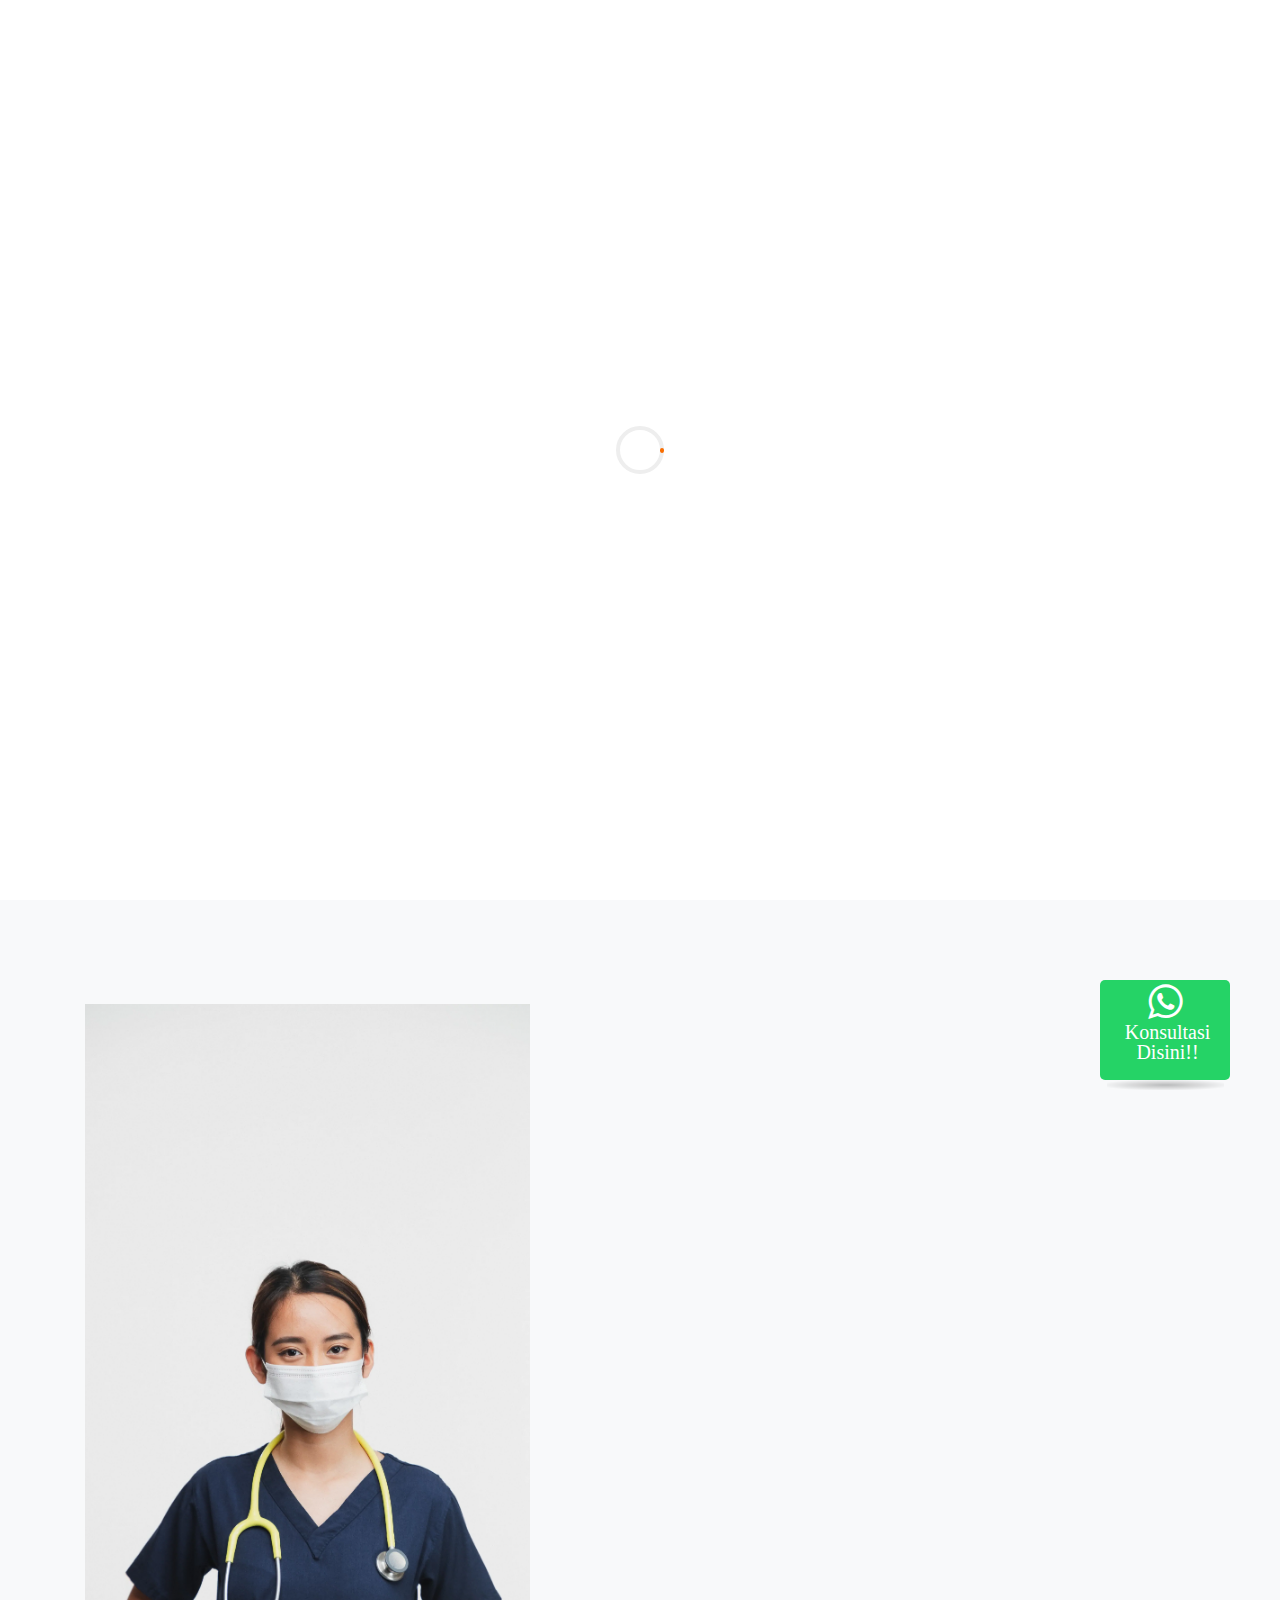
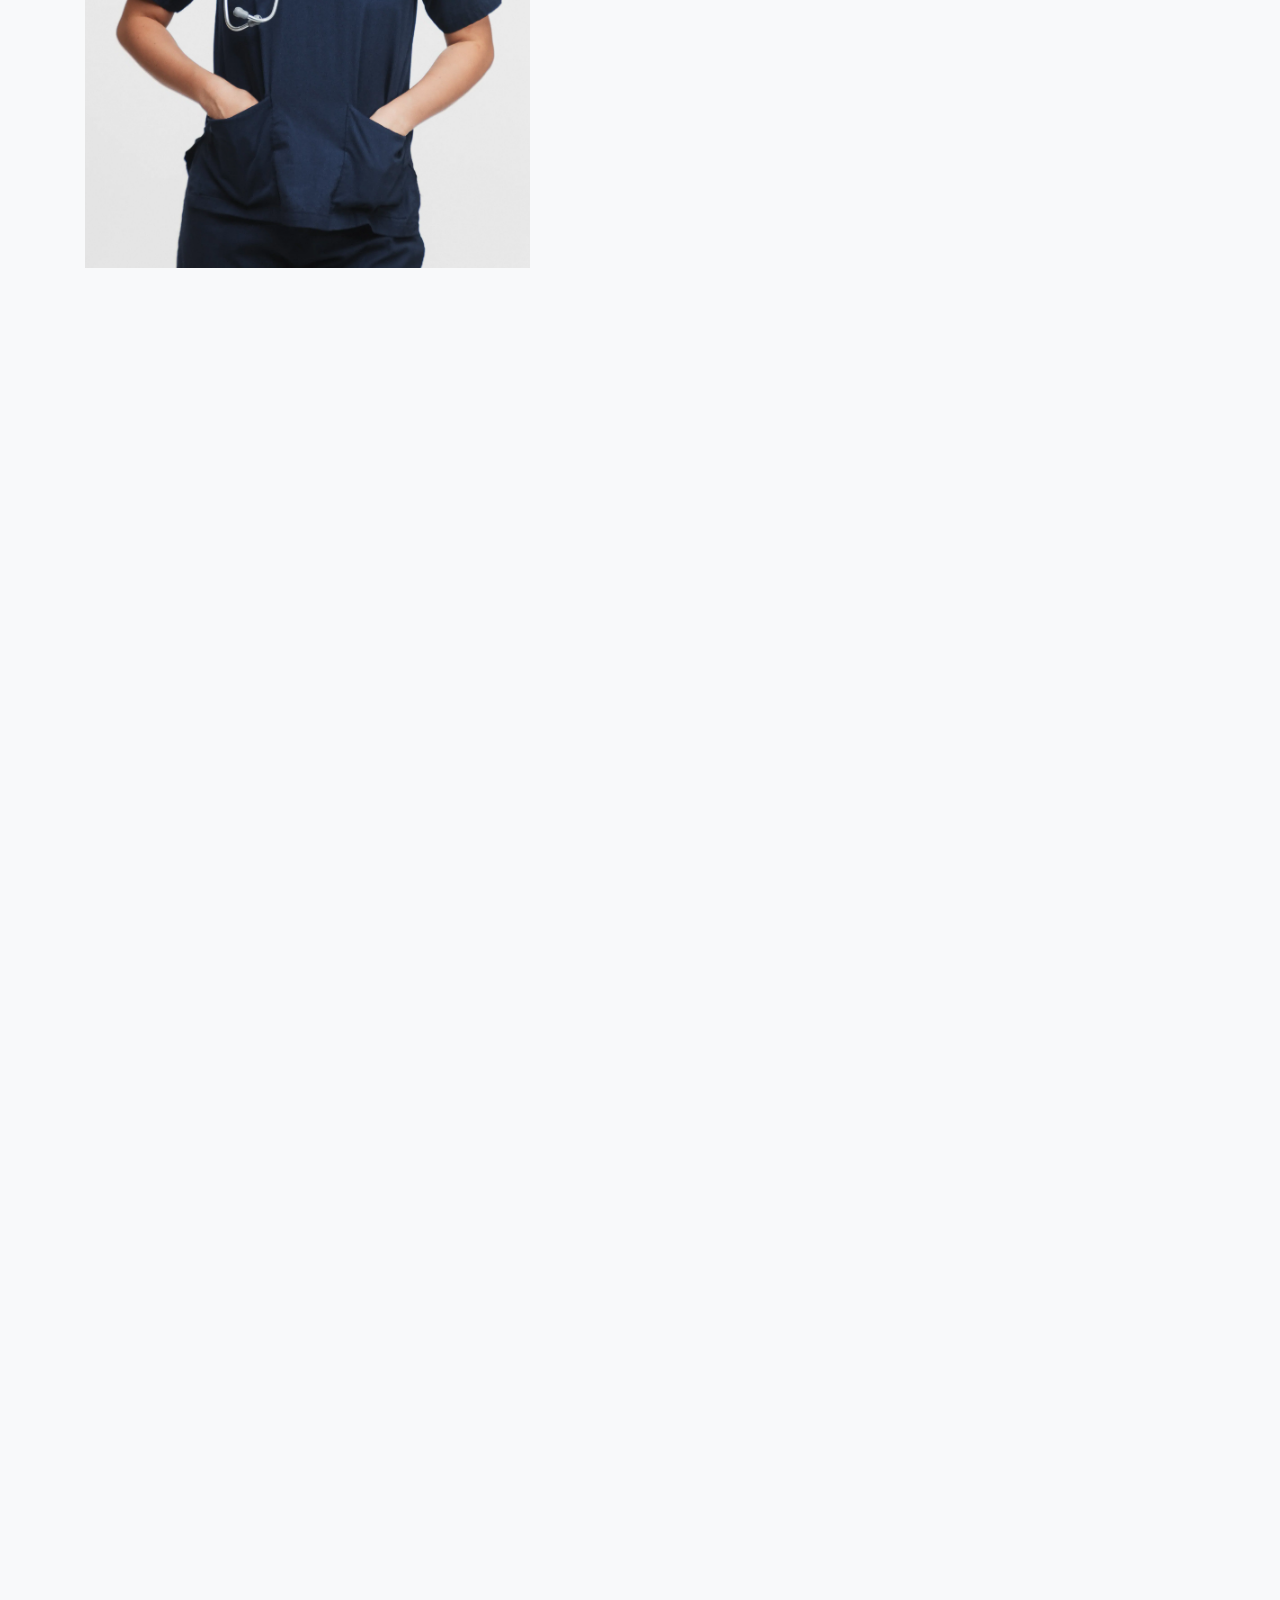
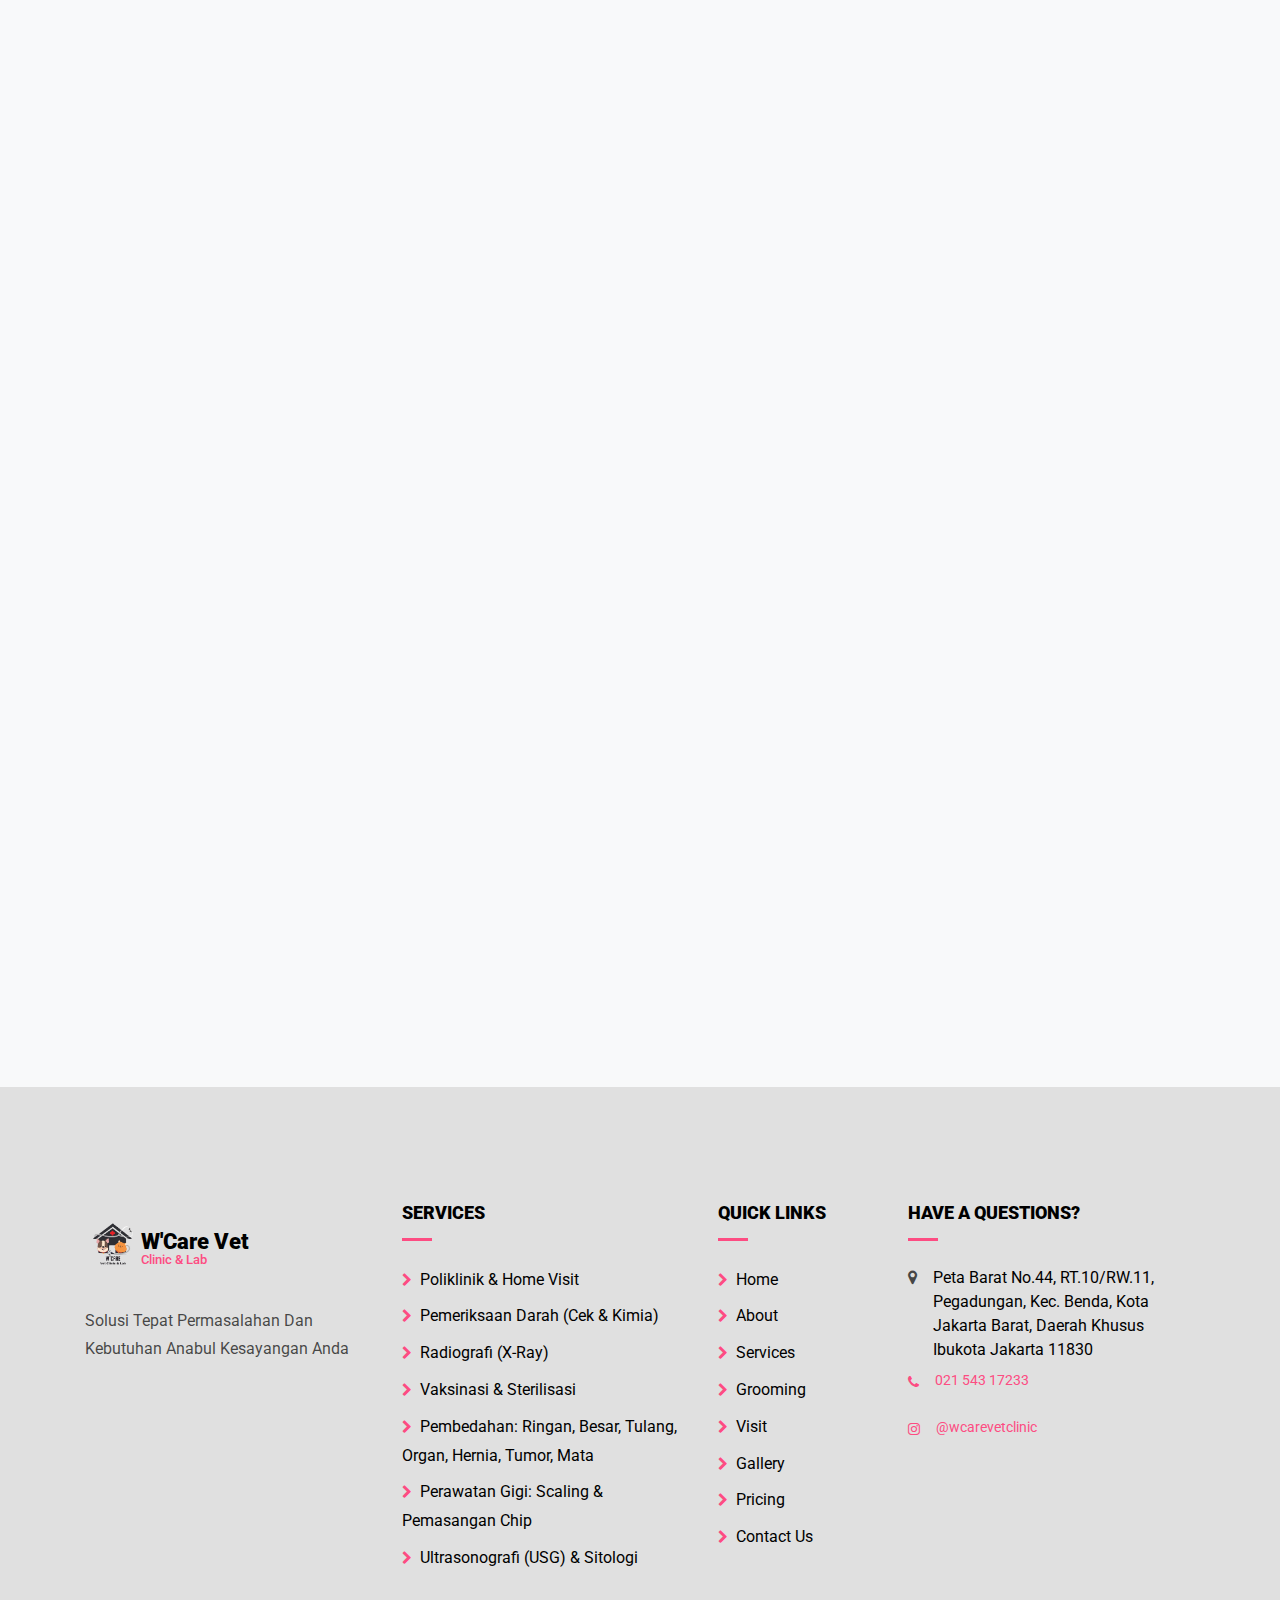
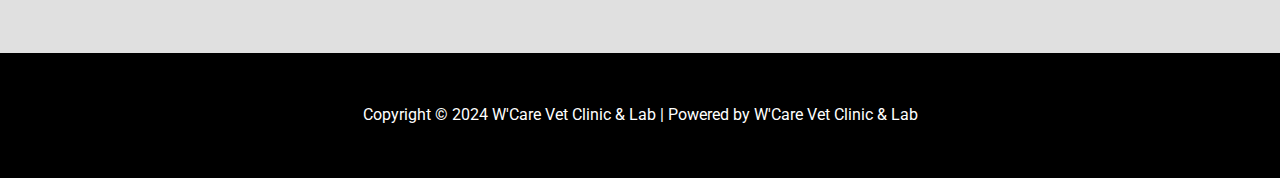
==== index.html @ ea232faf "revisi" ====
<!DOCTYPE html>
<html lang="en">
  <head>
    <title>W'Care Vet Clinic & Lab</title>
    <meta name="description" content="W'Care Vet Clinic & Lab" />
    <meta charset="utf-8" />
    <meta name="viewport" content="width=device-width, initial-scale=1, shrink-to-fit=no" />
    <link rel="shortcut icon" href="images/Logo/logo.webp" type="image/webp" />
  
    <!-- Menggunakan subset font Roboto -->
    <link href="https://fonts.googleapis.com/css2?family=Roboto:wght@300;400;500;700;900&display=swap" rel="stylesheet">
  
    <!-- Menggunakan versi minified dari Font Awesome & Boostraps atau CDN -->
    <link rel="stylesheet" href="https://stackpath.bootstrapcdn.com/font-awesome/4.7.0/css/font-awesome.min.css">

    <link href="https://stackpath.bootstrapcdn.com/bootstrap/4.5.2/css/bootstrap.min.css" rel="stylesheet">

  
      <link rel="stylesheet" href="css/animate.css" />
      <link rel="stylesheet" href="css/owl.carousel.min.css" />
      <link rel="stylesheet" href="css/owl.theme.default.min.css" />
      <link rel="stylesheet" href="css/magnific-popup.css" />
      <link rel="stylesheet" href="css/bootstrap-datepicker.css" />
      <link rel="stylesheet" href="css/jquery.timepicker.css" />
      <link rel="stylesheet" href="css/flaticon.css" />
      <link rel="stylesheet" href="css/style.css" />
      <script src="https://ajax.googleapis.com/ajax/libs/jquery/3.5.1/jquery.min.js"></script>
      <!-- Google tag (gtag.js) -->
    <script async src="https://www.googletagmanager.com/gtag/js?id=AW-11302556941"></script>
    <script>
      window.dataLayer = window.dataLayer || [];
      function gtag(){dataLayer.push(arguments);}
      gtag('js', new Date());
      gtag('config', 'AW-11302556941');
    </script>
  </head>
  <body>
    <!-- back to top start -->
    <button class="whatsapp-scroll scroll-to-target" data-target="html" aria-label="Konsultasi">
      <a href="https://wa.me/6281977001611?text=Halo%20Dok,%20saya%20ingin%20konsultasi%3F" target="_blank">      <i class="fa fa-whatsapp">
        <span>Konsultasi Disini!!</span>
      </i>
    </a>
    </button>

   <nav
      class="navbar navbar-expand-lg navbar-dark ftco_navbar bg-dark ftco-navbar-light"
      id="ftco-navbar"
    >
      <div class="container">
        <a class="navbar-brand d-flex align-items-center" href="index.html"
          ><img src="images/Logo/logo.webp" alt="logo" class="logo img-fluid" loading="lazy"></span>
          <h1>W'Care Vet<span class="mini">Clinic & Lab</span></h1></a
        >
        <button
          class="navbar-toggler"
          type="button"
          data-toggle="collapse"
          data-target="#ftco-nav"
          aria-controls="ftco-nav"
          aria-expanded="false"
          aria-label="Toggle navigation"
        >
          <span class="oi oi-menu"></span> Menu
        </button>

        <div class="collapse navbar-collapse" id="ftco-nav">
          <ul class="navbar-nav ml-auto">
            <li class="nav-item active">
              <a href="index.html" class="nav-link">Home</a>
            </li>
            <li class="nav-item">
              <a href="about.html" class="nav-link">About</a>
            </li>
            <li class="nav-item dropdown">
              <a class="nav-link" href="#">Services<span class="dropdown-icon">&#9662;</span></a>
              <ul class="dropdown-menu">
                <li><a href="services.html" class="dropdown-item">Our Services</a></li>
                <li><a href="grooming.html" class="dropdown-item">Our Grooming</a></li>
                <li><a href="visit.html" class="dropdown-item">Our Visit</a></li>
              </ul>
            </li>
            <li class="nav-item" id="gallery-menu">
              <a href="gallery.html" class="nav-link">Gallery</a>
            </li>
            <li class="nav-item">
              <a href="pricing.html" class="nav-link">Pricing</a>
            </li>
            <li class="nav-item">
              <a href="contact.html" class="nav-link">Contact us</a>
            </li>
          </ul>
        </div>
      </div>
    </nav>
    <!-- END nav -->

    <section
      class="hero-wrap js-fullheight"
      style="background-image: url('images/Home/home_2.webp')"
      data-stellar-background-ratio="0.5"
      loading="lazy"
    >
      <div class="overlay"></div>
      <div class="container">
        <div
          class="row no-gutters slider-text js-fullheight align-items-center"
          data-scrollax-parent="true"
        >
          <div class="col-lg-6 pt-md-5 ftco-animate">
            <div class="mt-5">
              <h2 class="mb-4 font-weight-bold title">Solusi Tepat Permasalahan Dan Kebutuhan Anabul Kesayangan Anda</h2>
              <p class="mb-4 desc">
                FAKTANYA, kita semua tau bahwa mencegah lebih baik dari mengobati, namun tanpa kita sadari, mengobati juga merupakan solusi, jika ditangani dengan cepat dan tepat!
              </p>
              <p>
                <a href="tel:02154317233" target="_blank" class="btn btn-emergency py-4 px-5"
                >Emergency</a
              >
              <a href="https://api.whatsapp.com/send?phone=6281977001611&text=Halo%20Dok,%20saya%20mau%20bertanya%20terkait%20pelayanan%20di%20W'Care%3F" target="_blank" class="btn btn-secondary py-4 px-5 font-weight-bold">+62 819-7700-1611</a>
            </p>
            </div>
          </div>
        </div>
      </div>
    </section>

    <!-- Service Intro Section Start  -->
    <section class="ftco-section bg-light ftco-no-pt intro index">
      <div class="container"> 
        <div class="row" ">
          <div class="col-md-4 d-flex align-self-stretch">
            <a href="visit.html">
            <div class="d-block services d-flex justify-content-between">
              <div
                class="icon d-flex align-items-center justify-content-center"
              >
                <span class="fa fa-user-md"></span>
              </div>
              <div class="media-body">
                <h3 class="heading">Home Visit 
                </h3>
                <p class="mb-1">Menjangkau seluruh area Jakarta, Tangerang dan sekitarnya,
                  mencakup layanan lengkap dari vaksin sampai pemeriksaan umum.</p>
              </div>
            </div>
          </a>
          </div>
          <div class="col-md-4 d-flex align-self-stretch">
            <a href="services.html">
            <div class="d-block services d-flex justify-content-between">
              <div
                class="icon d-flex align-items-center justify-content-center"
              >
                <span class="fa fa-hospital-o"></span>
              </div>
              <div class="media-body">
                <h3 class="heading">Medical Services
                </h3>
                <p class="mb-1">Mengatasi semua keluhan hewan peliharaan dengan layanan lengkap, aman, nyaman, langsung oleh dokter hewan berpengalaman.</p>
              </div>
            </div>
            </a>
          </div>
          <div class="col-md-4 d-flex align-self-stretch">
            <a href="grooming.html">
            <div class="d-block services d-flex justify-content-between">
              <div
                class="icon d-flex align-items-center justify-content-center"
              >
                <span class="fa fa-paw"></span>
              </div>
              <div class="media-body">
                <h3 class="heading">Grooming
                </h3>
                <p class="mb-1">Dengan sentuhan ahli ari tim kami, Anabul anda akan merasa diurus dengan penuh perhatian dan kasih sayang.</p>
              </div>
            </div>
          </a>
          </div>
        </div>
      </div>
    </section>
    <!-- Service Intro Section Start  -->

    <!-- About Section Start  -->
    <section
      class="ftco-counter img ftco-section ftco-no-pt ftco-no-pb bg-light"
    >
      <div class="container">
        <div class="row d-flex">
          <div class="col-md-6 col-lg-5 d-flex">
            <div
            loading="lazy"
              class="img w-100 d-flex align-self-stretch align-items-center"
              style="background-image: url(images/About/about_2.webp);
                transform: scaleX(-1);"
            ></div>
          </div>
          <div class="col-md-6 col-lg-7 pl-lg-5">
            <div class="py-md-4">
              <div class="row justify-content-start pb-3">
                <div class="col-md-12 heading-section ftco-animate p-4 p-lg-5">
                  <span class="subheading">Welcome to W'Care Vet Clinic & Lab</span>
                  <h2 class="mb-4">
                    Daftarkan anabul kesayangan Anda SEKARANG untuk nikmati PROMO di W’Care Vet Clinic & Lab!
                    <br /> Hubungi kami SEGERA!
                  </h2>
                  <p>
                    Kamu gaada waktu untuk keluar rumah ? Jauh dari Jakarta Barat ? Tenang, Layanan Dokter Hewan Panggilan Kerumah bisa jadi solusi atas permasalahan tersebut, dengan jangkauan wilayah terluas, siap siaga untuk anabul kesayangan Anda yang tinggal di Jakarta, Tangerang, Tangerang Selatan, dan sekitarnya
                  </p>
                  <ul class="list-services">
                    <li class="d-flex align-items-center">
                      <div
                        class="icon d-flex align-items-center justify-content-center"
                      >
                        <span class="fa fa-stethoscope"></span>
                      </div>
                      <p>Fasilitas Terlengkap!</p>
                    </li>
                    <li class="d-flex align-items-center">
                      <div
                        class="icon d-flex align-items-center justify-content-center"
                      >
                        <span class="fa fa-stethoscope"></span>
                      </div>
                      <p>Dokter Hewan Profesional</p>
                    </li>
                    <li class="d-flex align-items-center">
                      <div
                        class="icon d-flex align-items-center justify-content-center"
                      >
                        <span class="fa fa-stethoscope"></span>
                      </div>
                      <p>Pelayanan Berkualitas</p>
                    </li>
                    <li class="d-flex align-items-center">
                      <div
                        class="icon d-flex align-items-center justify-content-center"
                      >
                        <span class="fa fa-stethoscope"></span>
                      </div>
                      <p>Layanan Prioritas</p>
                    </li>
                  </ul>
                </div>
              </div>
            </div>
          </div>
        </div>
      </div>
    </section>
    <!-- About Section End  -->

    <!-- Pricing Section Start  -->
    <section class="ftco-section bg-light">
      <div class="container">
        <div class="row justify-content-center pb-5 mb-3">
          <div class="col-md-7 heading-section text-center ftco-animate">
            <span class="subheading">Pricing</span>
            <h2>Katalog</h2>
          </div>
        </div>
        <div class="row">

                    <!-- Katalog 1 -->
          <div class="col-md-6 col-lg-6 ftco-animate">
            <div class="block-7">
              <div class="text-center p-4">
                <img src="images/Pricing/pricing.webp" class="img-fluid pricing" alt="Katalog" loading="lazy">
              </div>
            </div>
          </div>

          <!-- Katalog 2 -->
          <div class="col-md-6 col-lg-6 ftco-animate">
            <div class="block-7">
                <!-- <span class="label-promo">Promo</span> -->
                <img src="images/Pricing/pricing1.webp" class="img-fluid pricing" alt="Katalog" loading="lazy">
            </div>
          </div>

          <!-- Katalog 3 -->
          <div class="col-md-6 col-lg-6 ftco-animate">
            <div class="block-7">
              <div class="text-center p-4">
                <img src="images/Pricing/pricing2.webp" class="img-fluid pricing" alt="Katalog" loading="lazy">
              </div>
            </div>
          </div>

          <!-- Katalog 4 -->
          <div class="col-md-6 col-lg-6 ftco-animate">
            <div class="block-7">
              <div class="text-center p-4">
                <img src="images/Pricing/pricing3.webp" class="img-fluid pricing" alt="Katalog" loading="lazy">
              </div>
            </div>
          </div>

          <!-- Katalog 5 -->
          <div class="col-md-6 col-lg-6 ftco-animate">
            <div class="block-7">
              <div class="text-center p-4">
                <img src="images/Pricing/pricing4.webp" class="img-fluid pricing" alt="Katalog" loading="lazy">
              </div>
            </div>
          </div>

          <!-- Katalog 6 -->
          <div class="col-md-6 col-lg-6 ftco-animate">
            <div class="block-7">
              <div class="text-center p-4">
                <img src="images/Pricing/pricing5.webp" class="img-fluid pricing" alt="Katalog" loading="lazy">
              </div>
            </div>
          </div>

          <!-- Katalog 7 -->
          <div class="col-md-6 col-lg-6 ftco-animate">
            <div class="block-7">
              <div class="text-center p-4">
                <img src="images/Pricing/pricing6.webp" class="img-fluid pricing" alt="Katalog" loading="lazy">
              </div>
            </div>
          </div>

          <!-- Katalog 8 -->
          <div class="col-md-6 col-lg-6 ftco-animate">
            <div class="block-7">
              <div class="text-center p-4">
                <img src="images/Pricing/pricing7.webp" class="img-fluid pricing" alt="Katalog" loading="lazy">
              </div>
            </div>
          </div>

          <!-- Katalog 9 -->
          <div class="col-md-6 col-lg-6 ftco-animate">
            <div class="block-7">
              <div class="text-center p-4">
                <img src="images/Pricing/pricing8.webp" class="img-fluid pricing" alt="Katalog" loading="lazy">
              </div>
            </div>
          </div>

          <!-- Katalog 10 -->
          <div class="col-md-6 col-lg-6 ftco-animate">
            <div class="block-7">
              <div class="text-center p-4">
                <img src="images/Pricing/pricing9.webp" class="img-fluid pricing" alt="Katalog" loading="lazy">
              </div>
            </div>
          </div>

          <!-- Katalog 11 -->
          <div class="col-md-6 col-lg-6 ftco-animate">
            <div class="block-7">
              <div class="text-center p-4">
                <img src="images/Pricing/pricing10.webp" class="img-fluid pricing" alt="Katalog" loading="lazy">
              </div>
            </div>
          </div>

          <!-- Katalog 12 -->
          <div class="col-md-12 col-lg-12 ftco-animate">
            <div class="block-7">
              <div class="text-center p-4">
                <img src="images/Pricing/pricing11.webp" class="img-fluid pricing" alt="Katalog" loading="lazy">
              </div>
            </div>
          </div>

          <!-- Katalog 13 -->
          <div class="col-md-12 col-lg-12 ftco-animate">
            <div class="block-7">
              <div class="text-center p-4">
                <img src="images/Pricing/pricing12.webp" class="img-fluid pricing" alt="Katalog" loading="lazy">
              </div>
            </div>
          </div>

          <!-- Katalog 14 -->
          <div class="col-md-12 col-lg-12 ftco-animate">
            <div class="block-7">
              <div class="text-center p-4">
                <img src="images/Pricing/pricing13.webp" class="img-fluid pricing" alt="Katalog" loading="lazy">
              </div>
            </div>
          </div>

          <!-- Katalog 15 -->
          <!-- <div class="col-md-12 col-lg-12 ftco-animate">
            <div class="block-7">
              <div class="text-center p-4">
                <img src="images/Pricing/pricing13.webp" class="img-fluid pricing" alt="Katalog" loading="lazy">
              </div>
            </div>
          </div> -->

        </div>
      </div>
    </section>
    <!-- Pricing Section End  -->

    <!-- Promo Section Start  -->
    <!-- <section class="ftco-section ftco-no-pt bg-light">
      <div class="container">
        <div class="row justify-content-center mb-5 pb-5">
          <div class="col-md-10 heading-section text-center ftco-animate">
            <span class="subheading">Promo Terbaru</span>
            <h2 class="mb-4">Penawaran Terhangat Bulan Ini!</h2>
          </div>
        </div>
        <div class="row d-flex">
          <div class="col-lg-4 ftco-animate">
            <div class="blog-entry">
              <div
                class="block-21"
                style="
                background-image: url('./images/Promo/Promo1.jpg')"
                loading="lazy"
              >
              </div>
            </div>
          </div>
        </div>
      </div>
    </section> -->
    <!-- Promo Section End  -->

    <!-- Gallery Section Start  -->
    <section class="ftco-section ftco-no-pt bg-light">
      <div class="container">
        <div class="row justify-content-center mb-5 pb-5">
          <div class="col-md-10 heading-section text-center ftco-animate">
            <span class="subheading">Gallery Updates</span>
            <h2 class="mb-4">Latest Gallery Updates</h2>
          </div>
        </div>
        <div class="row d-flex">
          <div class="col-lg-4 ftco-animate">
            <div class="blog-entry">
              <duv
                class="block-20"
                style="background-image: url('images/gallery/poppy.webp')"
                loading="lazy"
              >
              </duv>
              <div class="desc">
                <div class="d-flex">
                  <div class="meta pt-1 text-right pr-4">
                    <div>
                     <p><span class="fa fa-calendar mr-2"></span>Mei. 09,
                        2024</p>
                    </div>
                    <div>
                      <!-- <a href="#"><span class="fa fa-user mr-2"></span>Admin</a> -->
                    </div>
                    <div>
                        <!-- <a href="#" class="meta-chat"
                          ><span class="fa fa-comment mr-2"></span> 3</a
                        > -->
                    </div>
                  </div>
                  <div class="text d-block">
                    <!-- <h3 class="heading">
                      <p>~~~</p>
                    </h3> -->
                    <!-- <p>Far far away, behind the word mountains</p> -->
                    <p>
                      <a href="gallery.html" class="btn btn-primary py-2 px-3"
                        >Cek Gallery</a
                      >
                    </p>
                  </div>
                </div>
              </div>
            </div>
          </div>

          <div class="col-lg-4 ftco-animate">
            <div class="blog-entry">
              <div
                class="block-20"
                style="background-image: url('images/gallery/buzzpost.webp')"
                loading="lazy"
              >
              </div>
              <div class="desc">
                <div class="d-flex">
                  <div class="meta pt-1 text-right pr-4">
                    <div>
                      <p><span class="fa fa-calendar mr-2"></span>Mei. 07,
                        2024</p>
                    </div>
                    <div>
                      <!-- <a href="#"><span class="fa fa-user mr-2"></span>Admin</a> -->
                    </div>
                    <div>
                        <!-- <a href="#" class="meta-chat"
                          ><span class="fa fa-comment mr-2"></span> 3</a
                        > -->
                    </div>
                  </div>
                  <div class="text d-block">
                    <!-- <h3 class="heading">
                      <p>Moment kepulangan kak Debby kc Ocha pasca steril
                      </p>
                    </h3> -->
                    <!-- <p>Far far away, behind the word mountains</p> -->
                    <p>
                      <a href="gallery.html" class="btn btn-primary py-2 px-3"
                        >Cek Gallery</a
                      >
                    </p>
                  </div>
                </div>
              </div>
            </div>
          </div>
          <div class="col-lg-4 ftco-animate">
            <div class="blog-entry">
              <div
                class="block-20"
                style="background-image: url('images/gallery/oreo.webp')"
                loading="lazy"
              >
              </div>
              <div class="desc">
                <div class="d-flex">
                  <div class="meta pt-1 text-right pr-4">
                    <div>
                      <p><span class="fa fa-calendar mr-2"></span>Apr. 24,
                        2024</p>
                    </div>
                    <div>
                      <!-- <a href="#"><span class="fa fa-user mr-2"></span>Admin</a> -->
                    </div>
                    <div>
                      <!-- <a href="#" class="meta-chat"
                        ><span class="fa fa-comment mr-2"></span> 3</a
                      > -->
                    </div>
                  </div>
                  <div class="text d-block">
                    <!-- <h3 class="heading">
                      <a href="#">Shelter and Feed Animals that Are in Need</a>
                    </h3> -->
                    <!-- <p>Far far away, behind the word mountains</p> -->
                    <p>
                      <a href="gallery.html" class="btn btn-primary py-2 px-3"
                        >Cek Gallery</a
                      >
                    </p>
                  </div>
                </div>
              </div>
            </div>
          </div>
        </div>
      </div>
    </section>
    <!-- Gallery Section End  -->

    <!-- Footer Section Start  -->
     <footer class="ftco-footer">
      <div class="container mb-5 pb-4">
        <div class="row">
          <div class="col-lg col-md-6">
            <div class="ftco-footer-widget">
              <h2 class="logo d-flex align-items-center">
                <a href="index.html" class="d-flex align-items-center">
                  <div class="icon">
                    <img src="images/Logo/logo.webp" alt="logo" class="logo img-fluid" loading="lazy">
                  </div>
                  <div class="logo1">
                    <span>W'Care Vet</span>
                    <span class="sub">Clinic & Lab</span>
                  </div>
                </a>
              </h2>
              <p>Solusi Tepat Permasalahan Dan Kebutuhan Anabul Kesayangan Anda
              </p>
            </div>
          </div>

          <div class="col-lg col-md-6">
            <div class="ftco-footer-widget">
              <h2 class="ftco-heading-2">Services</h2>
              <ul class="list-unstyled">
                <li>
                  <a href="services.html"
                    ><span class="fa fa-chevron-right mr-2"></span>Poliklinik & Home Visit</a
                  >
                </li>
                <li>
                  <a href="services.html"
                    ><span class="fa fa-chevron-right mr-2"></span>Pemeriksaan Darah (Cek & Kimia)</a
                  >
                </li>
                <li>
                  <a href="services.html"
                    ><span class="fa fa-chevron-right mr-2"></span
                    >Radiografi (X-Ray)</a
                  >
                </li>
                <li>
                  <a href="services.html"
                    ><span class="fa fa-chevron-right mr-2"></span>Vaksinasi & Sterilisasi
                    </a
                  >
                </li>
                <li>
                  <a href="services.html"
                    ><span class="fa fa-chevron-right mr-2"></span>Pembedahan: Ringan, Besar, Tulang, Organ, Hernia, Tumor, Mata
                    </a
                  >
                </li>
                <li>
                  <a href="services.html"
                    ><span class="fa fa-chevron-right mr-2"></span>Perawatan Gigi: Scaling & Pemasangan Chip</a
                  >
                </li>
                <li>
                  <a href="services.html"
                    ><span class="fa fa-chevron-right mr-2"></span>Ultrasonografi (USG) & Sitologi
                    </a
                  >
                </li>
              </ul>
            </div>
          </div>

          <div class="col-lg-2 col-md-6">
            <div class="ftco-footer-widget">
            <h2 class="ftco-heading-2">Quick Links</h2>
              <ul class="list-unstyled">
                <li>
                  <a href="index.html"
                    ><span class="fa fa-chevron-right mr-2"></span>Home
                    </a
                  >
                </li>
                <li>
                  <a href="about.html"
                    ><span class="fa fa-chevron-right mr-2"></span>About
                    </a
                  >
                </li>
                <li>
                  <a href="services.html"
                    ><span class="fa fa-chevron-right mr-2"></span>Services
                    </a
                  >
                </li>
                <li>
                  <a href="grooming.html"
                    ><span class="fa fa-chevron-right mr-2"></span>Grooming
                    </a>
                </li>
                <li>
                  <a href="visit.html"
                    ><span class="fa fa-chevron-right mr-2"></span>Visit
                    </a>
                </li>
                <li>
                  <a href="gallery.html"
                    ><span class="fa fa-chevron-right mr-2"></span>Gallery
                    </a
                  >
                </li>
                <li>
                  <a href="pricing.html"
                    ><span class="fa fa-chevron-right mr-2"></span>Pricing
                    </a
                  >
                </li>
                <li>
                  <a href="contact.html"
                    ><span class="fa fa-chevron-right mr-2"></span>Contact Us
                    </a
                  >
                </li>
              </ul>
            </div>
          </div>


          <div class="col-lg col-md-6">
            <div class="ftco-footer-widget">
              <h2 class="ftco-heading-2">Have a Questions?</h2>
              <div class="block-23 mb-3">
                <ul>
                  <li>
                    <span class="fa fa-map-marker mr-3"></span
                    ><span class="text"
                      ><a href="https://maps.app.goo.gl/UTh7s3Tbu52oRVYbA"> Peta Barat No.44, RT.10/RW.11, Pegadungan, Kec. Benda, Kota Jakarta Barat, Daerah Khusus Ibukota Jakarta 11830</a></span
                    >
                  </li>
                  <li>
                    <a href="tel:02154317233"
                      ><span class="fa fa-phone mr-3"></span
                      ><span class="text">021 543 17233</span
                    ></a>
                  </li>
                  <li>
                    <a href="https://www.instagram.com/wcarevetclinic/"
                      ><span class="fa fa-instagram mr-3"></span
                      ><span class="text">@wcarevetclinic</span></a
                    >
                  </li>
                </ul>
              </div>
            </div>
          </div>
        </div>
      </div>
      
      <!-- Footer Bottom Section Start  -->
      <div class="container-fluid bg-primary py-5">
        <div class="row">
          <div class="col text-center text-white">
            Copyright © 2024 W'Care Vet Clinic & Lab | Powered by W'Care Vet Clinic & Lab
          </div>
        </div>
      </div>
      <!-- Footer Bottom Section End  -->
    </footer>
    <!-- Footer Section End  -->

    <!-- loader -->
    <div id="ftco-loader" class="show fullscreen">
      <svg class="circular" width="48px" height="48px">
        <circle
          class="path-bg"
          cx="24"
          cy="24"
          r="22"
          fill="none"
          stroke-width="4"
          stroke="#eeeeee"
        />
        <circle
          class="path"
          cx="24"
          cy="24"
          r="22"
          fill="none"
          stroke-width="4"
          stroke-miterlimit="10"
          stroke="#F96D00"
        />
      </svg>
    </div>

    <script src="js/jquery.min.js"></script>
    <script src="js/jquery-migrate-3.0.1.min.js"></script>
    <script src="js/popper.min.js"></script>
    <script src="js/bootstrap.min.js"></script>
    <script src="js/jquery.easing.1.3.js"></script>
    <script src="js/jquery.waypoints.min.js"></script>
    <script src="js/jquery.stellar.min.js"></script>
    <script src="js/owl.carousel.min.js"></script>
    <script src="js/jquery.magnific-popup.min.js"></script>
    <script src="js/jquery.animateNumber.min.js"></script>
    <script src="js/bootstrap-datepicker.js"></script>
    <script src="js/jquery.timepicker.min.js"></script>
    <script src="js/scrollax.min.js"></script>
    <script src="js/main.js"></script>
    
    <!--Google tag (gtag.js) -->
    <script>
      gtag('event', 'conversion', {'send_to': 'AW-11302556941/CSt5CMXpi6sZEI2qvY0q'});
    </script>
    
  </body>
</html>
---- css/flaticon.css ----
@font-face{font-family:"Flaticon";src:url(../fonts/flaticon/font/Flaticon.eot);src:url(../fonts/flaticon/font/Flaticon.eot?#iefix) format("embedded-opentype"),url(../fonts/flaticon/font/Flaticon.woff) format("woff"),url(../fonts/flaticon/font/Flaticon.ttf) format("truetype"),url(../fonts/flaticon/font/Flaticon.svg#Flaticon) format("svg");font-weight:400;font-style:normal}@font-face{font-family:"Flaticon";src:url(../fonts/flaticon/font/Flaticon.svg#Flaticon) format("svg")}[class^="flaticon-"]:before,[class*=" flaticon-"]:before,[class^="flaticon-"]:after,[class*=" flaticon-"]:after{font-family:Flaticon;font-style:normal;font-weight:400;font-variant:normal;text-transform:none;line-height:1;-webkit-font-smoothing:antialiased;-moz-osx-font-smoothing:grayscale}.flaticon-stethoscope:before{content:"\f100"}.flaticon-pet:before{content:"\f101"}.flaticon-cat:before{content:"\f102"}.flaticon-house:before{content:"\f103"}.flaticon-veterinary:before{content:"\f104"}.flaticon-dog-training:before{content:"\f105"}.flaticon-dog:before{content:"\f106"}
---- css/style.css ----
:root {
  --blue: #007bff;
  --indigo: #6610f2;
  --purple: #6f42c1;
  --pink: #e83e8c;
  --red: #dc3545;
  --orange: #fd7e14;
  --yellow: #ffc107;
  --green: #28a745;
  --teal: #20c997;
  --cyan: #17a2b8;
  --white: #fff;
  --gray: #6c757d;
  --gray-dark: #343a40;
  --primary: #007bff;
  --secondary: #6c757d;
  --success: #28a745;
  --info: #17a2b8;
  --warning: #ffc107;
  --danger: #dc3545;
  --light: #f8f9fa;
  --dark: #343a40;
  --breakpoint-xs: 0;
  --breakpoint-sm: 576px;
  --breakpoint-md: 768px;
  --breakpoint-lg: 992px;
  --breakpoint-xl: 1200px;
  --black: #000;
  --font-family-sans-serif: -apple-system, BlinkMacSystemFont, "Segoe UI",
    Roboto, "Helvetica Neue", Arial, "Noto Sans", sans-serif,
    "Apple Color Emoji", "Segoe UI Emoji", "Segoe UI Symbol", "Noto Color Emoji";
  --font-family-monospace: SFMono-Regular, Menlo, Monaco, Consolas,
    "Liberation Mono", "Courier New", monospace;
}
*,
::before,
::after {
  -webkit-box-sizing: border-box;
  box-sizing: border-box;
}
html {
  font-family: sans-serif;
  line-height: 1.15;
  -webkit-text-size-adjust: 100%;
  -webkit-tap-highlight-color: rgba(0, 0, 0, 0);
}
article,
aside,
figcaption,
figure,
footer,
header,
hgroup,
main,
nav,
section {
  display: block;
}
body {
  margin: 0;
  font-family: -apple-system, BlinkMacSystemFont, "Segoe UI", Roboto,
    "Helvetica Neue", Arial, "Noto Sans", sans-serif, "Apple Color Emoji",
    "Segoe UI Emoji", "Segoe UI Symbol", "Noto Color Emoji";
  font-size: 1rem;
  font-weight: 400;
  line-height: 1.5;
  color: #212529;
  text-align: left;
  background-color: #fff;
}
[tabindex="-1"]:focus:not(:focus-visible) {
  outline: 0 !important;
}
hr {
  -webkit-box-sizing: content-box;
  box-sizing: content-box;
  height: 0;
  overflow: visible;
}
h1,
h2,
h3,
h4,
h5,
h6 {
  margin-top: 0;
  margin-bottom: 0.5rem;
}
p {
  margin-top: 0;
  margin-bottom: 1rem;
}
abbr[title],
abbr[data-original-title] {
  text-decoration: underline;
  -webkit-text-decoration: underline dotted;
  text-decoration: underline dotted;
  cursor: help;
  border-bottom: 0;
  text-decoration-skip-ink: none;
}
address {
  margin-bottom: 1rem;
  font-style: normal;
  line-height: inherit;
}
ol,
ul,
dl {
  margin-top: 0;
  margin-bottom: 1rem;
}
ol ol,
ul ul,
ol ul,
ul ol {
  margin-bottom: 0;
}
dt {
  font-weight: 700;
}
dd {
  margin-bottom: 0.5rem;
  margin-left: 0;
}
blockquote {
  margin: 0 0 1rem;
}
b,
strong {
  font-weight: bolder;
}
small {
  font-size: 80%;
}
sub,
sup {
  position: relative;
  font-size: 75%;
  line-height: 0;
  vertical-align: baseline;
}
sub {
  bottom: -0.25em;
}
sup {
  top: -0.5em;
}
a {
  color: #007bff;
  text-decoration: none;
  background-color: transparent;
}
a:hover {
  color: #0056b3;
  text-decoration: underline;
}
a:not([href]) {
  color: inherit;
  text-decoration: none;
}
a:not([href]):hover {
  color: inherit;
  text-decoration: none;
}
pre,
code,
kbd,
samp {
  font-family: SFMono-Regular, Menlo, Monaco, Consolas, "Liberation Mono",
    "Courier New", monospace;
  font-size: 1em;
}
pre {
  margin-top: 0;
  margin-bottom: 1rem;
  overflow: auto;
  -ms-overflow-style: scrollbar;
}
figure {
  margin: 0 0 1rem;
}
img {
  vertical-align: middle;
  border-style: none;
}
svg {
  overflow: hidden;
  vertical-align: middle;
}
table {
  border-collapse: collapse;
}
caption {
  padding-top: 0.75rem;
  padding-bottom: 0.75rem;
  color: #6c757d;
  text-align: left;
  caption-side: bottom;
}
th {
  text-align: inherit;
}
label {
  display: inline-block;
  margin-bottom: 0.5rem;
}
button {
  border-radius: 0;
}
button:focus {
  outline: 1px dotted;
  outline: 5px auto -webkit-focus-ring-color;
}
input,
button,
select,
optgroup,
textarea {
  margin: 0;
  font-family: inherit;
  font-size: inherit;
  line-height: inherit;
}
button,
input {
  overflow: visible;
}
button,
select {
  text-transform: none;
}
[role="button"] {
  cursor: pointer;
}
select {
  word-wrap: normal;
}
button,
[type="button"],
[type="reset"],
[type="submit"] {
  -webkit-appearance: button;
}
button:not(:disabled),
[type="button"]:not(:disabled),
[type="reset"]:not(:disabled),
[type="submit"]:not(:disabled) {
  cursor: pointer;
}
button::-moz-focus-inner,
[type="button"]::-moz-focus-inner,
[type="reset"]::-moz-focus-inner,
[type="submit"]::-moz-focus-inner {
  padding: 0;
  border-style: none;
}
input[type="radio"],
input[type="checkbox"] {
  -webkit-box-sizing: border-box;
  box-sizing: border-box;
  padding: 0;
}
textarea {
  overflow: auto;
  resize: vertical;
}
fieldset {
  min-width: 0;
  padding: 0;
  margin: 0;
  border: 0;
}
legend {
  display: block;
  width: 100%;
  max-width: 100%;
  padding: 0;
  margin-bottom: 0.5rem;
  font-size: 1.5rem;
  line-height: inherit;
  color: inherit;
  white-space: normal;
}
progress {
  vertical-align: baseline;
}
[type="number"]::-webkit-inner-spin-button,
[type="number"]::-webkit-outer-spin-button {
  height: auto;
}
[type="search"] {
  outline-offset: -2px;
  -webkit-appearance: none;
}
[type="search"]::-webkit-search-decoration {
  -webkit-appearance: none;
}
::-webkit-file-upload-button {
  font: inherit;
  -webkit-appearance: button;
}
output {
  display: inline-block;
}
summary {
  display: list-item;
  cursor: pointer;
}
template {
  display: none;
}
[hidden] {
  display: none !important;
}
h1,
h2,
h3,
h4,
h5,
h6,
.h1,
.h2,
.h3,
.h4,
.h5,
.h6 {
  margin-bottom: 0.5rem;
  font-weight: 500;
  line-height: 1.2;
}
h1,
.h1 {
  font-size: 2.5rem;
}
h2,
.h2 {
  font-size: 2rem;
}
h3,
.h3 {
  font-size: 1.75rem;
}
h4,
.h4 {
  font-size: 1.5rem;
}
h5,
.h5 {
  font-size: 1.25rem;
}
h6,
.h6 {
  font-size: 1rem;
}
.lead {
  font-size: 1.25rem;
  font-weight: 300;
}
.display-1 {
  font-size: 6rem;
  font-weight: 300;
  line-height: 1.2;
}
.display-2 {
  font-size: 5.5rem;
  font-weight: 300;
  line-height: 1.2;
}
.display-3 {
  font-size: 4.5rem;
  font-weight: 300;
  line-height: 1.2;
}
.display-4 {
  font-size: 3.5rem;
  font-weight: 300;
  line-height: 1.2;
}
hr {
  margin-top: 1rem;
  margin-bottom: 1rem;
  border: 0;
  border-top: 1px solid rgba(0, 0, 0, 0.1);
}
small,
.small {
  font-size: 80%;
  font-weight: 400;
}
mark,
.mark {
  padding: 0.2em;
  background-color: #fcf8e3;
}
.list-unstyled {
  padding-left: 0;
  list-style: none;
}
.list-inline {
  padding-left: 0;
  list-style: none;
}
.list-inline-item {
  display: inline-block;
}
.list-inline-item:not(:last-child) {
  margin-right: 0.5rem;
}
.initialism {
  font-size: 90%;
  text-transform: uppercase;
}
.label-promo {
  width: 100%;
  position: absolute;
  top: 18px;
  right: -30px;
  transform: rotate(40deg);
  z-index: 1;
  font-size: 14px;
  padding: 1px 0 3px;
  background: #d4a985;
  color: #fff;
  text-align: center;
  max-width: 150px;
  overflow-x: hidden;
  font-weight: bolder;
  border-radius: 40px 10px;
}

.whatsapp-scroll {
  width: 130px;
  height: 100px;
  line-height: 50px;
  position: fixed;
  bottom: -20%;
  right: 50px;
  border-radius: 5px;
  z-index: 99;
  text-align: center;
  cursor: pointer;
  background: #25d366;
  -webkit-transition: 1s ease;
  transition: 0.3s ease;
  border: none;
}

.whatsapp-scroll i {
  color: #fff;
  font-size: 40px;
}

.whatsapp-scroll span {
  position: relative;
  display: inline-block; /* Mengubah span menjadi blok inline */
  vertical-align: middle; /* Mengatur penempatan vertikal agar sejajar dengan ikon */
  font-size: 20px; /* Ukuran teks */
  color: #fff; /* Warna teks */
  margin-left: 5px; /* Memberikan sedikit jarak antara ikon dan teks */
}

.whatsapp-scroll.open {
  bottom: 30px;
}
.whatsapp-scroll::after {
  position: absolute;
  z-index: -1;
  content: "";
  top: 100%;
  left: 5%;
  height: 10px;
  width: 90%;
  opacity: 1;
  background: radial-gradient(
    ellipse at center,
    rgba(0, 0, 0, 0.25) 0%,
    rgba(0, 0, 0, 0) 80%
  );
}
.whatsapp-scroll:hover {
  background: #128c7e;
}

.whatsapp-scroll:active {
  box-shadow: 0 0 10px rgba(37, 211, 102, 0.5); /* Menambahkan shadow saat tombol ditekan dengan warna hijau */
}
/* CSS untuk perangkat mobile */
@media screen and (max-width: 768px) {
  .nav-item.dropdown-menu {
    display: none; /* Menyembunyikan dropdown menu secara default */
  }

  .nav-item.dropdown:hover .dropdown-menu {
    display: block; /* Menampilkan dropdown menu ketika nav-item dihover */
    position: absolute;
    background-color: var(--white); /* Warna latar dropdown menu */
    border: 1px solid #cccccc; /* Warna border dropdown menu */
    z-index: 999; /* Mengatur z-index untuk tumpukan elemen */
  }

  .nav-item.dropdown-menu li {
    display: block; /* Menampilkan item dropdown dalam blok */
  }

  .nav-item.dropdown-menu li a {
    display: block; /* Menampilkan link dropdown dalam blok */
    padding: 10px; /* Padding pada link dropdown */
    color: #333333; /* Warna teks pada link dropdown */
    text-decoration: none; /* Menghapus dekorasi default pada link */
  }
}
@media (max-width: 768px) {
  .label-promo {
    width: 120px;
    position: absolute;
    top: 58px;
    right: -15px;
    transform: rotate(40deg);
    z-index: 1;
    font-size: 14px;
    padding: 1px 0 3px;
    background: #d4a985;
    color: #fff;
    text-align: center;
    max-width: 150px;
    overflow-x: hidden;
    font-weight: bolder;
    border-radius: 30px;
  }
}
.blockquote {
  margin-bottom: 1rem;
  font-size: 1.25rem;
}
.blockquote-footer {
  display: block;
  font-size: 80%;
  color: #6c757d;
}
.blockquote-footer::before {
  content: "\2014\00A0";
}
.logo {
  max-width: 200px;
  max-height: 100px;
}
.img-fluid {
  max-width: 100%;
  height: auto;
}
.img-thumbnail {
  padding: 0.25rem;
  background-color: #fff;
  border: 1px solid #dee2e6;
  border-radius: 0.25rem;
  max-width: 100%;
  height: auto;
}
.figure {
  display: inline-block;
}
.figure-img {
  margin-bottom: 0.5rem;
  line-height: 1;
}
.figure-caption {
  font-size: 90%;
  color: #6c757d;
}
code {
  font-size: 87.5%;
  color: #e83e8c;
  word-wrap: break-word;
}
a > code {
  color: inherit;
}
kbd {
  padding: 0.2rem 0.4rem;
  font-size: 87.5%;
  color: #fff;
  background-color: #212529;
  border-radius: 0.2rem;
}
kbd kbd {
  padding: 0;
  font-size: 100%;
  font-weight: 700;
}
pre {
  display: block;
  font-size: 87.5%;
  color: #212529;
}
pre code {
  font-size: inherit;
  color: inherit;
  word-break: normal;
}
.pre-scrollable {
  max-height: 340px;
  overflow-y: scroll;
}
.container {
  width: 100%;
  padding-right: 15px;
  padding-left: 15px;
  margin-right: auto;
  margin-left: auto;
}
@media (min-width: 576px) {
  .container {
    max-width: 540px;
  }
}
@media (min-width: 768px) {
  .container {
    max-width: 720px;
  }
}
@media (min-width: 992px) {
  .container {
    max-width: 960px;
  }
}
@media (min-width: 1200px) {
  .container {
    max-width: 1140px;
  }
}
.container-fluid,
.container-sm,
.container-md,
.container-lg,
.container-xl {
  width: 100%;
  padding-right: 15px;
  padding-left: 15px;
  margin-right: auto;
  margin-left: auto;
}
@media (min-width: 576px) {
  .container,
  .container-sm {
    max-width: 540px;
  }
}
@media (min-width: 768px) {
  .container,
  .container-sm,
  .container-md {
    max-width: 720px;
  }
}
@media (min-width: 992px) {
  .container,
  .container-sm,
  .container-md,
  .container-lg {
    max-width: 960px;
  }
}
@media (min-width: 1200px) {
  .container,
  .container-sm,
  .container-md,
  .container-lg,
  .container-xl {
    max-width: 1140px;
  }
}
.row {
  display: -webkit-box;
  display: -ms-flexbox;
  display: flex;
  -ms-flex-wrap: wrap;
  flex-wrap: wrap;
  margin-right: -15px;
  margin-left: -15px;
}
.no-gutters {
  margin-right: 0;
  margin-left: 0;
}
.no-gutters > .col,
.no-gutters > [class*="col-"] {
  padding-right: 0;
  padding-left: 0;
}
.col-1,
.col-2,
.col-3,
.col-4,
.col-5,
.col-6,
.col-7,
.col-8,
.col-9,
.col-10,
.col-11,
.col-12,
.col,
.col-auto,
.col-sm-1,
.col-sm-2,
.col-sm-3,
.col-sm-4,
.col-sm-5,
.col-sm-6,
.col-sm-7,
.col-sm-8,
.col-sm-9,
.col-sm-10,
.col-sm-11,
.col-sm-12,
.col-sm,
.col-sm-auto,
.col-md-1,
.col-md-2,
.col-md-3,
.col-md-4,
.col-md-5,
.col-md-6,
.col-md-7,
.col-md-8,
.col-md-9,
.col-md-10,
.col-md-11,
.col-md-12,
.col-md,
.col-md-auto,
.col-lg-1,
.col-lg-2,
.col-lg-3,
.col-lg-4,
.col-lg-5,
.col-lg-6,
.col-lg-7,
.col-lg-8,
.col-lg-9,
.col-lg-10,
.col-lg-11,
.col-lg-12,
.col-lg,
.col-lg-auto,
.col-xl-1,
.col-xl-2,
.col-xl-3,
.col-xl-4,
.col-xl-5,
.col-xl-6,
.col-xl-7,
.col-xl-8,
.col-xl-9,
.col-xl-10,
.col-xl-11,
.col-xl-12,
.col-xl,
.col-xl-auto {
  position: relative;
  width: 100%;
  padding-right: 15px;
  padding-left: 15px;
}
.col {
  -ms-flex-preferred-size: 0;
  flex-basis: 0;
  -webkit-box-flex: 1;
  -ms-flex-positive: 1;
  flex-grow: 1;
  min-width: 0;
  max-width: 100%;
}
.row-cols-1 > * {
  -webkit-box-flex: 0;
  -ms-flex: 0 0 100%;
  flex: 0 0 100%;
  max-width: 100%;
}
.row-cols-2 > * {
  -webkit-box-flex: 0;
  -ms-flex: 0 0 50%;
  flex: 0 0 50%;
  max-width: 50%;
}
.row-cols-3 > * {
  -webkit-box-flex: 0;
  -ms-flex: 0 0 33.33333%;
  flex: 0 0 33.33333%;
  max-width: 33.33333%;
}
.row-cols-4 > * {
  -webkit-box-flex: 0;
  -ms-flex: 0 0 25%;
  flex: 0 0 25%;
  max-width: 25%;
}
.row-cols-5 > * {
  -webkit-box-flex: 0;
  -ms-flex: 0 0 20%;
  flex: 0 0 20%;
  max-width: 20%;
}
.row-cols-6 > * {
  -webkit-box-flex: 0;
  -ms-flex: 0 0 16.66667%;
  flex: 0 0 16.66667%;
  max-width: 16.66667%;
}
.col-auto {
  -webkit-box-flex: 0;
  -ms-flex: 0 0 auto;
  flex: 0 0 auto;
  width: auto;
  max-width: 100%;
}
.col-1 {
  -webkit-box-flex: 0;
  -ms-flex: 0 0 8.33333%;
  flex: 0 0 8.33333%;
  max-width: 8.33333%;
}
.col-2 {
  -webkit-box-flex: 0;
  -ms-flex: 0 0 16.66667%;
  flex: 0 0 16.66667%;
  max-width: 16.66667%;
}
.col-3 {
  -webkit-box-flex: 0;
  -ms-flex: 0 0 25%;
  flex: 0 0 25%;
  max-width: 25%;
}
.col-4 {
  -webkit-box-flex: 0;
  -ms-flex: 0 0 33.33333%;
  flex: 0 0 33.33333%;
  max-width: 33.33333%;
}
.col-5 {
  -webkit-box-flex: 0;
  -ms-flex: 0 0 41.66667%;
  flex: 0 0 41.66667%;
  max-width: 41.66667%;
}
.col-6 {
  -webkit-box-flex: 0;
  -ms-flex: 0 0 50%;
  flex: 0 0 50%;
  max-width: 50%;
}
.col-7 {
  -webkit-box-flex: 0;
  -ms-flex: 0 0 58.33333%;
  flex: 0 0 58.33333%;
  max-width: 58.33333%;
}
.col-8 {
  -webkit-box-flex: 0;
  -ms-flex: 0 0 66.66667%;
  flex: 0 0 66.66667%;
  max-width: 66.66667%;
}
.col-9 {
  -webkit-box-flex: 0;
  -ms-flex: 0 0 75%;
  flex: 0 0 75%;
  max-width: 75%;
}
.col-10 {
  -webkit-box-flex: 0;
  -ms-flex: 0 0 83.33333%;
  flex: 0 0 83.33333%;
  max-width: 83.33333%;
}
.col-11 {
  -webkit-box-flex: 0;
  -ms-flex: 0 0 91.66667%;
  flex: 0 0 91.66667%;
  max-width: 91.66667%;
}
.col-12 {
  -webkit-box-flex: 0;
  -ms-flex: 0 0 100%;
  flex: 0 0 100%;
  max-width: 100%;
}
.order-first {
  -webkit-box-ordinal-group: 0;
  -ms-flex-order: -1;
  order: -1;
}
.order-last {
  -webkit-box-ordinal-group: 14;
  -ms-flex-order: 13;
  order: 13;
}
.order-0 {
  -webkit-box-ordinal-group: 1;
  -ms-flex-order: 0;
  order: 0;
}
.order-1 {
  -webkit-box-ordinal-group: 2;
  -ms-flex-order: 1;
  order: 1;
}
.order-2 {
  -webkit-box-ordinal-group: 3;
  -ms-flex-order: 2;
  order: 2;
}
.order-3 {
  -webkit-box-ordinal-group: 4;
  -ms-flex-order: 3;
  order: 3;
}
.order-4 {
  -webkit-box-ordinal-group: 5;
  -ms-flex-order: 4;
  order: 4;
}
.order-5 {
  -webkit-box-ordinal-group: 6;
  -ms-flex-order: 5;
  order: 5;
}
.order-6 {
  -webkit-box-ordinal-group: 7;
  -ms-flex-order: 6;
  order: 6;
}
.order-7 {
  -webkit-box-ordinal-group: 8;
  -ms-flex-order: 7;
  order: 7;
}
.order-8 {
  -webkit-box-ordinal-group: 9;
  -ms-flex-order: 8;
  order: 8;
}
.order-9 {
  -webkit-box-ordinal-group: 10;
  -ms-flex-order: 9;
  order: 9;
}
.order-10 {
  -webkit-box-ordinal-group: 11;
  -ms-flex-order: 10;
  order: 10;
}
.order-11 {
  -webkit-box-ordinal-group: 12;
  -ms-flex-order: 11;
  order: 11;
}
.order-12 {
  -webkit-box-ordinal-group: 13;
  -ms-flex-order: 12;
  order: 12;
}
.offset-1 {
  margin-left: 8.33333%;
}
.offset-2 {
  margin-left: 16.66667%;
}
.offset-3 {
  margin-left: 25%;
}
.offset-4 {
  margin-left: 33.33333%;
}
.offset-5 {
  margin-left: 41.66667%;
}
.offset-6 {
  margin-left: 50%;
}
.offset-7 {
  margin-left: 58.33333%;
}
.offset-8 {
  margin-left: 66.66667%;
}
.offset-9 {
  margin-left: 75%;
}
.offset-10 {
  margin-left: 83.33333%;
}
.offset-11 {
  margin-left: 91.66667%;
}
@media (min-width: 576px) {
  .col-sm {
    -ms-flex-preferred-size: 0;
    flex-basis: 0;
    -webkit-box-flex: 1;
    -ms-flex-positive: 1;
    flex-grow: 1;
    min-width: 0;
    max-width: 100%;
  }
  .row-cols-sm-1 > * {
    -webkit-box-flex: 0;
    -ms-flex: 0 0 100%;
    flex: 0 0 100%;
    max-width: 100%;
  }
  .row-cols-sm-2 > * {
    -webkit-box-flex: 0;
    -ms-flex: 0 0 50%;
    flex: 0 0 50%;
    max-width: 50%;
  }
  .row-cols-sm-3 > * {
    -webkit-box-flex: 0;
    -ms-flex: 0 0 33.33333%;
    flex: 0 0 33.33333%;
    max-width: 33.33333%;
  }
  .row-cols-sm-4 > * {
    -webkit-box-flex: 0;
    -ms-flex: 0 0 25%;
    flex: 0 0 25%;
    max-width: 25%;
  }
  .row-cols-sm-5 > * {
    -webkit-box-flex: 0;
    -ms-flex: 0 0 20%;
    flex: 0 0 20%;
    max-width: 20%;
  }
  .row-cols-sm-6 > * {
    -webkit-box-flex: 0;
    -ms-flex: 0 0 16.66667%;
    flex: 0 0 16.66667%;
    max-width: 16.66667%;
  }
  .col-sm-auto {
    -webkit-box-flex: 0;
    -ms-flex: 0 0 auto;
    flex: 0 0 auto;
    width: auto;
    max-width: 100%;
  }
  .col-sm-1 {
    -webkit-box-flex: 0;
    -ms-flex: 0 0 8.33333%;
    flex: 0 0 8.33333%;
    max-width: 8.33333%;
  }
  .col-sm-2 {
    -webkit-box-flex: 0;
    -ms-flex: 0 0 16.66667%;
    flex: 0 0 16.66667%;
    max-width: 16.66667%;
  }
  .col-sm-3 {
    -webkit-box-flex: 0;
    -ms-flex: 0 0 25%;
    flex: 0 0 25%;
    max-width: 25%;
  }
  .col-sm-4 {
    -webkit-box-flex: 0;
    -ms-flex: 0 0 33.33333%;
    flex: 0 0 33.33333%;
    max-width: 33.33333%;
  }
  .col-sm-5 {
    -webkit-box-flex: 0;
    -ms-flex: 0 0 41.66667%;
    flex: 0 0 41.66667%;
    max-width: 41.66667%;
  }
  .col-sm-6 {
    -webkit-box-flex: 0;
    -ms-flex: 0 0 50%;
    flex: 0 0 50%;
    max-width: 50%;
  }
  .col-sm-7 {
    -webkit-box-flex: 0;
    -ms-flex: 0 0 58.33333%;
    flex: 0 0 58.33333%;
    max-width: 58.33333%;
  }
  .col-sm-8 {
    -webkit-box-flex: 0;
    -ms-flex: 0 0 66.66667%;
    flex: 0 0 66.66667%;
    max-width: 66.66667%;
  }
  .col-sm-9 {
    -webkit-box-flex: 0;
    -ms-flex: 0 0 75%;
    flex: 0 0 75%;
    max-width: 75%;
  }
  .col-sm-10 {
    -webkit-box-flex: 0;
    -ms-flex: 0 0 83.33333%;
    flex: 0 0 83.33333%;
    max-width: 83.33333%;
  }
  .col-sm-11 {
    -webkit-box-flex: 0;
    -ms-flex: 0 0 91.66667%;
    flex: 0 0 91.66667%;
    max-width: 91.66667%;
  }
  .col-sm-12 {
    -webkit-box-flex: 0;
    -ms-flex: 0 0 100%;
    flex: 0 0 100%;
    max-width: 100%;
  }
  .order-sm-first {
    -webkit-box-ordinal-group: 0;
    -ms-flex-order: -1;
    order: -1;
  }
  .order-sm-last {
    -webkit-box-ordinal-group: 14;
    -ms-flex-order: 13;
    order: 13;
  }
  .order-sm-0 {
    -webkit-box-ordinal-group: 1;
    -ms-flex-order: 0;
    order: 0;
  }
  .order-sm-1 {
    -webkit-box-ordinal-group: 2;
    -ms-flex-order: 1;
    order: 1;
  }
  .order-sm-2 {
    -webkit-box-ordinal-group: 3;
    -ms-flex-order: 2;
    order: 2;
  }
  .order-sm-3 {
    -webkit-box-ordinal-group: 4;
    -ms-flex-order: 3;
    order: 3;
  }
  .order-sm-4 {
    -webkit-box-ordinal-group: 5;
    -ms-flex-order: 4;
    order: 4;
  }
  .order-sm-5 {
    -webkit-box-ordinal-group: 6;
    -ms-flex-order: 5;
    order: 5;
  }
  .order-sm-6 {
    -webkit-box-ordinal-group: 7;
    -ms-flex-order: 6;
    order: 6;
  }
  .order-sm-7 {
    -webkit-box-ordinal-group: 8;
    -ms-flex-order: 7;
    order: 7;
  }
  .order-sm-8 {
    -webkit-box-ordinal-group: 9;
    -ms-flex-order: 8;
    order: 8;
  }
  .order-sm-9 {
    -webkit-box-ordinal-group: 10;
    -ms-flex-order: 9;
    order: 9;
  }
  .order-sm-10 {
    -webkit-box-ordinal-group: 11;
    -ms-flex-order: 10;
    order: 10;
  }
  .order-sm-11 {
    -webkit-box-ordinal-group: 12;
    -ms-flex-order: 11;
    order: 11;
  }
  .order-sm-12 {
    -webkit-box-ordinal-group: 13;
    -ms-flex-order: 12;
    order: 12;
  }
  .offset-sm-0 {
    margin-left: 0;
  }
  .offset-sm-1 {
    margin-left: 8.33333%;
  }
  .offset-sm-2 {
    margin-left: 16.66667%;
  }
  .offset-sm-3 {
    margin-left: 25%;
  }
  .offset-sm-4 {
    margin-left: 33.33333%;
  }
  .offset-sm-5 {
    margin-left: 41.66667%;
  }
  .offset-sm-6 {
    margin-left: 50%;
  }
  .offset-sm-7 {
    margin-left: 58.33333%;
  }
  .offset-sm-8 {
    margin-left: 66.66667%;
  }
  .offset-sm-9 {
    margin-left: 75%;
  }
  .offset-sm-10 {
    margin-left: 83.33333%;
  }
  .offset-sm-11 {
    margin-left: 91.66667%;
  }
}
@media (min-width: 768px) {
  .col-md {
    -ms-flex-preferred-size: 0;
    flex-basis: 0;
    -webkit-box-flex: 1;
    -ms-flex-positive: 1;
    flex-grow: 1;
    min-width: 0;
    max-width: 100%;
  }
  .row-cols-md-1 > * {
    -webkit-box-flex: 0;
    -ms-flex: 0 0 100%;
    flex: 0 0 100%;
    max-width: 100%;
  }
  .row-cols-md-2 > * {
    -webkit-box-flex: 0;
    -ms-flex: 0 0 50%;
    flex: 0 0 50%;
    max-width: 50%;
  }
  .row-cols-md-3 > * {
    -webkit-box-flex: 0;
    -ms-flex: 0 0 33.33333%;
    flex: 0 0 33.33333%;
    max-width: 33.33333%;
  }
  .row-cols-md-4 > * {
    -webkit-box-flex: 0;
    -ms-flex: 0 0 25%;
    flex: 0 0 25%;
    max-width: 25%;
  }
  .row-cols-md-5 > * {
    -webkit-box-flex: 0;
    -ms-flex: 0 0 20%;
    flex: 0 0 20%;
    max-width: 20%;
  }
  .row-cols-md-6 > * {
    -webkit-box-flex: 0;
    -ms-flex: 0 0 16.66667%;
    flex: 0 0 16.66667%;
    max-width: 16.66667%;
  }
  .col-md-auto {
    -webkit-box-flex: 0;
    -ms-flex: 0 0 auto;
    flex: 0 0 auto;
    width: auto;
    max-width: 100%;
  }
  .col-md-1 {
    -webkit-box-flex: 0;
    -ms-flex: 0 0 8.33333%;
    flex: 0 0 8.33333%;
    max-width: 8.33333%;
  }
  .col-md-2 {
    -webkit-box-flex: 0;
    -ms-flex: 0 0 16.66667%;
    flex: 0 0 16.66667%;
    max-width: 16.66667%;
  }
  .col-md-3 {
    -webkit-box-flex: 0;
    -ms-flex: 0 0 25%;
    flex: 0 0 25%;
    max-width: 25%;
  }
  .col-md-4 {
    -webkit-box-flex: 0;
    -ms-flex: 0 0 33.33333%;
    flex: 0 0 33.33333%;
    max-width: 33.33333%;
  }
  .col-md-5 {
    -webkit-box-flex: 0;
    -ms-flex: 0 0 41.66667%;
    flex: 0 0 41.66667%;
    max-width: 41.66667%;
  }
  .col-md-6 {
    -webkit-box-flex: 0;
    -ms-flex: 0 0 50%;
    flex: 0 0 50%;
    max-width: 50%;
  }
  .col-md-7 {
    -webkit-box-flex: 0;
    -ms-flex: 0 0 58.33333%;
    flex: 0 0 58.33333%;
    max-width: 58.33333%;
  }
  .col-md-8 {
    -webkit-box-flex: 0;
    -ms-flex: 0 0 66.66667%;
    flex: 0 0 66.66667%;
    max-width: 66.66667%;
  }
  .col-md-9 {
    -webkit-box-flex: 0;
    -ms-flex: 0 0 75%;
    flex: 0 0 75%;
    max-width: 75%;
  }
  .col-md-10 {
    -webkit-box-flex: 0;
    -ms-flex: 0 0 83.33333%;
    flex: 0 0 83.33333%;
    max-width: 83.33333%;
  }
  .col-md-11 {
    -webkit-box-flex: 0;
    -ms-flex: 0 0 91.66667%;
    flex: 0 0 91.66667%;
    max-width: 91.66667%;
  }
  .col-md-12 {
    -webkit-box-flex: 0;
    -ms-flex: 0 0 100%;
    flex: 0 0 100%;
    max-width: 100%;
  }
  .order-md-first {
    -webkit-box-ordinal-group: 0;
    -ms-flex-order: -1;
    order: -1;
  }
  .order-md-last {
    -webkit-box-ordinal-group: 14;
    -ms-flex-order: 13;
    order: 13;
  }
  .order-md-0 {
    -webkit-box-ordinal-group: 1;
    -ms-flex-order: 0;
    order: 0;
  }
  .order-md-1 {
    -webkit-box-ordinal-group: 2;
    -ms-flex-order: 1;
    order: 1;
  }
  .order-md-2 {
    -webkit-box-ordinal-group: 3;
    -ms-flex-order: 2;
    order: 2;
  }
  .order-md-3 {
    -webkit-box-ordinal-group: 4;
    -ms-flex-order: 3;
    order: 3;
  }
  .order-md-4 {
    -webkit-box-ordinal-group: 5;
    -ms-flex-order: 4;
    order: 4;
  }
  .order-md-5 {
    -webkit-box-ordinal-group: 6;
    -ms-flex-order: 5;
    order: 5;
  }
  .order-md-6 {
    -webkit-box-ordinal-group: 7;
    -ms-flex-order: 6;
    order: 6;
  }
  .order-md-7 {
    -webkit-box-ordinal-group: 8;
    -ms-flex-order: 7;
    order: 7;
  }
  .order-md-8 {
    -webkit-box-ordinal-group: 9;
    -ms-flex-order: 8;
    order: 8;
  }
  .order-md-9 {
    -webkit-box-ordinal-group: 10;
    -ms-flex-order: 9;
    order: 9;
  }
  .order-md-10 {
    -webkit-box-ordinal-group: 11;
    -ms-flex-order: 10;
    order: 10;
  }
  .order-md-11 {
    -webkit-box-ordinal-group: 12;
    -ms-flex-order: 11;
    order: 11;
  }
  .order-md-12 {
    -webkit-box-ordinal-group: 13;
    -ms-flex-order: 12;
    order: 12;
  }
  .offset-md-0 {
    margin-left: 0;
  }
  .offset-md-1 {
    margin-left: 8.33333%;
  }
  .offset-md-2 {
    margin-left: 16.66667%;
  }
  .offset-md-3 {
    margin-left: 25%;
  }
  .offset-md-4 {
    margin-left: 33.33333%;
  }
  .offset-md-5 {
    margin-left: 41.66667%;
  }
  .offset-md-6 {
    margin-left: 50%;
  }
  .offset-md-7 {
    margin-left: 58.33333%;
  }
  .offset-md-8 {
    margin-left: 66.66667%;
  }
  .offset-md-9 {
    margin-left: 75%;
  }
  .offset-md-10 {
    margin-left: 83.33333%;
  }
  .offset-md-11 {
    margin-left: 91.66667%;
  }
}
@media (min-width: 992px) {
  .col-lg {
    -ms-flex-preferred-size: 0;
    flex-basis: 0;
    -webkit-box-flex: 1;
    -ms-flex-positive: 1;
    flex-grow: 1;
    min-width: 0;
    max-width: 100%;
  }
  .row-cols-lg-1 > * {
    -webkit-box-flex: 0;
    -ms-flex: 0 0 100%;
    flex: 0 0 100%;
    max-width: 100%;
  }
  .row-cols-lg-2 > * {
    -webkit-box-flex: 0;
    -ms-flex: 0 0 50%;
    flex: 0 0 50%;
    max-width: 50%;
  }
  .row-cols-lg-3 > * {
    -webkit-box-flex: 0;
    -ms-flex: 0 0 33.33333%;
    flex: 0 0 33.33333%;
    max-width: 33.33333%;
  }
  .row-cols-lg-4 > * {
    -webkit-box-flex: 0;
    -ms-flex: 0 0 25%;
    flex: 0 0 25%;
    max-width: 25%;
  }
  .row-cols-lg-5 > * {
    -webkit-box-flex: 0;
    -ms-flex: 0 0 20%;
    flex: 0 0 20%;
    max-width: 20%;
  }
  .row-cols-lg-6 > * {
    -webkit-box-flex: 0;
    -ms-flex: 0 0 16.66667%;
    flex: 0 0 16.66667%;
    max-width: 16.66667%;
  }
  .col-lg-auto {
    -webkit-box-flex: 0;
    -ms-flex: 0 0 auto;
    flex: 0 0 auto;
    width: auto;
    max-width: 100%;
  }
  .col-lg-1 {
    -webkit-box-flex: 0;
    -ms-flex: 0 0 8.33333%;
    flex: 0 0 8.33333%;
    max-width: 8.33333%;
  }
  .col-lg-2 {
    -webkit-box-flex: 0;
    -ms-flex: 0 0 16.66667%;
    flex: 0 0 16.66667%;
    max-width: 16.66667%;
  }
  .col-lg-3 {
    -webkit-box-flex: 0;
    -ms-flex: 0 0 25%;
    flex: 0 0 25%;
    max-width: 25%;
  }
  .col-lg-4 {
    -webkit-box-flex: 0;
    -ms-flex: 0 0 33.33333%;
    flex: 0 0 33.33333%;
    max-width: 33.33333%;
  }
  .col-lg-5 {
    -webkit-box-flex: 0;
    -ms-flex: 0 0 41.66667%;
    flex: 0 0 41.66667%;
    max-width: 41.66667%;
  }
  .col-lg-6 {
    -webkit-box-flex: 0;
    -ms-flex: 0 0 50%;
    flex: 0 0 50%;
    max-width: 50%;
  }
  .col-lg-7 {
    -webkit-box-flex: 0;
    -ms-flex: 0 0 58.33333%;
    flex: 0 0 58.33333%;
    max-width: 58.33333%;
  }
  .col-lg-8 {
    -webkit-box-flex: 0;
    -ms-flex: 0 0 66.66667%;
    flex: 0 0 66.66667%;
    max-width: 66.66667%;
  }
  .col-lg-9 {
    -webkit-box-flex: 0;
    -ms-flex: 0 0 75%;
    flex: 0 0 75%;
    max-width: 75%;
  }
  .col-lg-10 {
    -webkit-box-flex: 0;
    -ms-flex: 0 0 83.33333%;
    flex: 0 0 83.33333%;
    max-width: 83.33333%;
  }
  .col-lg-11 {
    -webkit-box-flex: 0;
    -ms-flex: 0 0 91.66667%;
    flex: 0 0 91.66667%;
    max-width: 91.66667%;
  }
  .col-lg-12 {
    -webkit-box-flex: 0;
    -ms-flex: 0 0 100%;
    flex: 0 0 100%;
    max-width: 100%;
  }
  .order-lg-first {
    -webkit-box-ordinal-group: 0;
    -ms-flex-order: -1;
    order: -1;
  }
  .order-lg-last {
    -webkit-box-ordinal-group: 14;
    -ms-flex-order: 13;
    order: 13;
  }
  .order-lg-0 {
    -webkit-box-ordinal-group: 1;
    -ms-flex-order: 0;
    order: 0;
  }
  .order-lg-1 {
    -webkit-box-ordinal-group: 2;
    -ms-flex-order: 1;
    order: 1;
  }
  .order-lg-2 {
    -webkit-box-ordinal-group: 3;
    -ms-flex-order: 2;
    order: 2;
  }
  .order-lg-3 {
    -webkit-box-ordinal-group: 4;
    -ms-flex-order: 3;
    order: 3;
  }
  .order-lg-4 {
    -webkit-box-ordinal-group: 5;
    -ms-flex-order: 4;
    order: 4;
  }
  .order-lg-5 {
    -webkit-box-ordinal-group: 6;
    -ms-flex-order: 5;
    order: 5;
  }
  .order-lg-6 {
    -webkit-box-ordinal-group: 7;
    -ms-flex-order: 6;
    order: 6;
  }
  .order-lg-7 {
    -webkit-box-ordinal-group: 8;
    -ms-flex-order: 7;
    order: 7;
  }
  .order-lg-8 {
    -webkit-box-ordinal-group: 9;
    -ms-flex-order: 8;
    order: 8;
  }
  .order-lg-9 {
    -webkit-box-ordinal-group: 10;
    -ms-flex-order: 9;
    order: 9;
  }
  .order-lg-10 {
    -webkit-box-ordinal-group: 11;
    -ms-flex-order: 10;
    order: 10;
  }
  .order-lg-11 {
    -webkit-box-ordinal-group: 12;
    -ms-flex-order: 11;
    order: 11;
  }
  .order-lg-12 {
    -webkit-box-ordinal-group: 13;
    -ms-flex-order: 12;
    order: 12;
  }
  .offset-lg-0 {
    margin-left: 0;
  }
  .offset-lg-1 {
    margin-left: 8.33333%;
  }
  .offset-lg-2 {
    margin-left: 16.66667%;
  }
  .offset-lg-3 {
    margin-left: 25%;
  }
  .offset-lg-4 {
    margin-left: 33.33333%;
  }
  .offset-lg-5 {
    margin-left: 41.66667%;
  }
  .offset-lg-6 {
    margin-left: 50%;
  }
  .offset-lg-7 {
    margin-left: 58.33333%;
  }
  .offset-lg-8 {
    margin-left: 66.66667%;
  }
  .offset-lg-9 {
    margin-left: 75%;
  }
  .offset-lg-10 {
    margin-left: 83.33333%;
  }
  .offset-lg-11 {
    margin-left: 91.66667%;
  }
}
@media (min-width: 1200px) {
  .col-xl {
    -ms-flex-preferred-size: 0;
    flex-basis: 0;
    -webkit-box-flex: 1;
    -ms-flex-positive: 1;
    flex-grow: 1;
    min-width: 0;
    max-width: 100%;
  }
  .row-cols-xl-1 > * {
    -webkit-box-flex: 0;
    -ms-flex: 0 0 100%;
    flex: 0 0 100%;
    max-width: 100%;
  }
  .row-cols-xl-2 > * {
    -webkit-box-flex: 0;
    -ms-flex: 0 0 50%;
    flex: 0 0 50%;
    max-width: 50%;
  }
  .row-cols-xl-3 > * {
    -webkit-box-flex: 0;
    -ms-flex: 0 0 33.33333%;
    flex: 0 0 33.33333%;
    max-width: 33.33333%;
  }
  .row-cols-xl-4 > * {
    -webkit-box-flex: 0;
    -ms-flex: 0 0 25%;
    flex: 0 0 25%;
    max-width: 25%;
  }
  .row-cols-xl-5 > * {
    -webkit-box-flex: 0;
    -ms-flex: 0 0 20%;
    flex: 0 0 20%;
    max-width: 20%;
  }
  .row-cols-xl-6 > * {
    -webkit-box-flex: 0;
    -ms-flex: 0 0 16.66667%;
    flex: 0 0 16.66667%;
    max-width: 16.66667%;
  }
  .col-xl-auto {
    -webkit-box-flex: 0;
    -ms-flex: 0 0 auto;
    flex: 0 0 auto;
    width: auto;
    max-width: 100%;
  }
  .col-xl-1 {
    -webkit-box-flex: 0;
    -ms-flex: 0 0 8.33333%;
    flex: 0 0 8.33333%;
    max-width: 8.33333%;
  }
  .col-xl-2 {
    -webkit-box-flex: 0;
    -ms-flex: 0 0 16.66667%;
    flex: 0 0 16.66667%;
    max-width: 16.66667%;
  }
  .col-xl-3 {
    -webkit-box-flex: 0;
    -ms-flex: 0 0 25%;
    flex: 0 0 25%;
    max-width: 25%;
  }
  .col-xl-4 {
    -webkit-box-flex: 0;
    -ms-flex: 0 0 33.33333%;
    flex: 0 0 33.33333%;
    max-width: 33.33333%;
  }
  .col-xl-5 {
    -webkit-box-flex: 0;
    -ms-flex: 0 0 41.66667%;
    flex: 0 0 41.66667%;
    max-width: 41.66667%;
  }
  .col-xl-6 {
    -webkit-box-flex: 0;
    -ms-flex: 0 0 50%;
    flex: 0 0 50%;
    max-width: 50%;
  }
  .col-xl-7 {
    -webkit-box-flex: 0;
    -ms-flex: 0 0 58.33333%;
    flex: 0 0 58.33333%;
    max-width: 58.33333%;
  }
  .col-xl-8 {
    -webkit-box-flex: 0;
    -ms-flex: 0 0 66.66667%;
    flex: 0 0 66.66667%;
    max-width: 66.66667%;
  }
  .col-xl-9 {
    -webkit-box-flex: 0;
    -ms-flex: 0 0 75%;
    flex: 0 0 75%;
    max-width: 75%;
  }
  .col-xl-10 {
    -webkit-box-flex: 0;
    -ms-flex: 0 0 83.33333%;
    flex: 0 0 83.33333%;
    max-width: 83.33333%;
  }
  .col-xl-11 {
    -webkit-box-flex: 0;
    -ms-flex: 0 0 91.66667%;
    flex: 0 0 91.66667%;
    max-width: 91.66667%;
  }
  .col-xl-12 {
    -webkit-box-flex: 0;
    -ms-flex: 0 0 100%;
    flex: 0 0 100%;
    max-width: 100%;
  }
  .order-xl-first {
    -webkit-box-ordinal-group: 0;
    -ms-flex-order: -1;
    order: -1;
  }
  .order-xl-last {
    -webkit-box-ordinal-group: 14;
    -ms-flex-order: 13;
    order: 13;
  }
  .order-xl-0 {
    -webkit-box-ordinal-group: 1;
    -ms-flex-order: 0;
    order: 0;
  }
  .order-xl-1 {
    -webkit-box-ordinal-group: 2;
    -ms-flex-order: 1;
    order: 1;
  }
  .order-xl-2 {
    -webkit-box-ordinal-group: 3;
    -ms-flex-order: 2;
    order: 2;
  }
  .order-xl-3 {
    -webkit-box-ordinal-group: 4;
    -ms-flex-order: 3;
    order: 3;
  }
  .order-xl-4 {
    -webkit-box-ordinal-group: 5;
    -ms-flex-order: 4;
    order: 4;
  }
  .order-xl-5 {
    -webkit-box-ordinal-group: 6;
    -ms-flex-order: 5;
    order: 5;
  }
  .order-xl-6 {
    -webkit-box-ordinal-group: 7;
    -ms-flex-order: 6;
    order: 6;
  }
  .order-xl-7 {
    -webkit-box-ordinal-group: 8;
    -ms-flex-order: 7;
    order: 7;
  }
  .order-xl-8 {
    -webkit-box-ordinal-group: 9;
    -ms-flex-order: 8;
    order: 8;
  }
  .order-xl-9 {
    -webkit-box-ordinal-group: 10;
    -ms-flex-order: 9;
    order: 9;
  }
  .order-xl-10 {
    -webkit-box-ordinal-group: 11;
    -ms-flex-order: 10;
    order: 10;
  }
  .order-xl-11 {
    -webkit-box-ordinal-group: 12;
    -ms-flex-order: 11;
    order: 11;
  }
  .order-xl-12 {
    -webkit-box-ordinal-group: 13;
    -ms-flex-order: 12;
    order: 12;
  }
  .offset-xl-0 {
    margin-left: 0;
  }
  .offset-xl-1 {
    margin-left: 8.33333%;
  }
  .offset-xl-2 {
    margin-left: 16.66667%;
  }
  .offset-xl-3 {
    margin-left: 25%;
  }
  .offset-xl-4 {
    margin-left: 33.33333%;
  }
  .offset-xl-5 {
    margin-left: 41.66667%;
  }
  .offset-xl-6 {
    margin-left: 50%;
  }
  .offset-xl-7 {
    margin-left: 58.33333%;
  }
  .offset-xl-8 {
    margin-left: 66.66667%;
  }
  .offset-xl-9 {
    margin-left: 75%;
  }
  .offset-xl-10 {
    margin-left: 83.33333%;
  }
  .offset-xl-11 {
    margin-left: 91.66667%;
  }
}
.table {
  width: 100%;
  margin-bottom: 1rem;
  color: #212529;
}
.table th,
.table td {
  padding: 0.75rem;
  vertical-align: top;
  border-top: 1px solid #dee2e6;
}
.table thead th {
  vertical-align: bottom;
  border-bottom: 2px solid #dee2e6;
}
.table tbody + tbody {
  border-top: 2px solid #dee2e6;
}
.table-sm th,
.table-sm td {
  padding: 0.3rem;
}
.table-bordered {
  border: 1px solid #dee2e6;
}
.table-bordered th,
.table-bordered td {
  border: 1px solid #dee2e6;
}
.table-bordered thead th,
.table-bordered thead td {
  border-bottom-width: 2px;
}
.table-borderless th,
.table-borderless td,
.table-borderless thead th,
.table-borderless tbody + tbody {
  border: 0;
}
.table-striped tbody tr:nth-of-type(odd) {
  background-color: rgba(0, 0, 0, 0.05);
}
.table-hover tbody tr:hover {
  color: #212529;
  background-color: rgba(0, 0, 0, 0.075);
}
.table-primary,
.table-primary > th,
.table-primary > td {
  background-color: #b8daff;
}
.table-primary th,
.table-primary td,
.table-primary thead th,
.table-primary tbody + tbody {
  border-color: #7abaff;
}
.table-hover .table-primary:hover {
  background-color: #9fcdff;
}
.table-hover .table-primary:hover > td,
.table-hover .table-primary:hover > th {
  background-color: #9fcdff;
}
.table-secondary,
.table-secondary > th,
.table-secondary > td {
  background-color: #d6d8db;
}
.table-secondary th,
.table-secondary td,
.table-secondary thead th,
.table-secondary tbody + tbody {
  border-color: #b3b7bb;
}
.table-hover .table-secondary:hover {
  background-color: #c8cbcf;
}
.table-hover .table-secondary:hover > td,
.table-hover .table-secondary:hover > th {
  background-color: #c8cbcf;
}
.table-success,
.table-success > th,
.table-success > td {
  background-color: #c3e6cb;
}
.table-success th,
.table-success td,
.table-success thead th,
.table-success tbody + tbody {
  border-color: #8fd19e;
}
.table-hover .table-success:hover {
  background-color: #b1dfbb;
}
.table-hover .table-success:hover > td,
.table-hover .table-success:hover > th {
  background-color: #b1dfbb;
}
.table-info,
.table-info > th,
.table-info > td {
  background-color: #bee5eb;
}
.table-info th,
.table-info td,
.table-info thead th,
.table-info tbody + tbody {
  border-color: #86cfda;
}
.table-hover .table-info:hover {
  background-color: #abdde5;
}
.table-hover .table-info:hover > td,
.table-hover .table-info:hover > th {
  background-color: #abdde5;
}
.table-warning,
.table-warning > th,
.table-warning > td {
  background-color: #ffeeba;
}
.table-warning th,
.table-warning td,
.table-warning thead th,
.table-warning tbody + tbody {
  border-color: #ffdf7e;
}
.table-hover .table-warning:hover {
  background-color: #ffe8a1;
}
.table-hover .table-warning:hover > td,
.table-hover .table-warning:hover > th {
  background-color: #ffe8a1;
}
.table-danger,
.table-danger > th,
.table-danger > td {
  background-color: #f5c6cb;
}
.table-danger th,
.table-danger td,
.table-danger thead th,
.table-danger tbody + tbody {
  border-color: #ed969e;
}
.table-hover .table-danger:hover {
  background-color: #f1b0b7;
}
.table-hover .table-danger:hover > td,
.table-hover .table-danger:hover > th {
  background-color: #f1b0b7;
}
.table-light,
.table-light > th,
.table-light > td {
  background-color: #fdfdfe;
}
.table-light th,
.table-light td,
.table-light thead th,
.table-light tbody + tbody {
  border-color: #fbfcfc;
}
.table-hover .table-light:hover {
  background-color: #ececf6;
}
.table-hover .table-light:hover > td,
.table-hover .table-light:hover > th {
  background-color: #ececf6;
}
.table-dark,
.table-dark > th,
.table-dark > td {
  background-color: #c6c8ca;
}
.table-dark th,
.table-dark td,
.table-dark thead th,
.table-dark tbody + tbody {
  border-color: #95999c;
}
.table-hover .table-dark:hover {
  background-color: #b9bbbe;
}
.table-hover .table-dark:hover > td,
.table-hover .table-dark:hover > th {
  background-color: #b9bbbe;
}
.table-active,
.table-active > th,
.table-active > td {
  background-color: rgba(0, 0, 0, 0.075);
}
.table-hover .table-active:hover {
  background-color: rgba(0, 0, 0, 0.075);
}
.table-hover .table-active:hover > td,
.table-hover .table-active:hover > th {
  background-color: rgba(0, 0, 0, 0.075);
}
.table .thead-dark th {
  color: #fff;
  background-color: #343a40;
  border-color: #454d55;
}
.table .thead-light th {
  color: #495057;
  background-color: #e9ecef;
  border-color: #dee2e6;
}
.table-dark {
  color: #fff;
  background-color: #343a40;
}
.table-dark th,
.table-dark td,
.table-dark thead th {
  border-color: #454d55;
}
.table-dark.table-bordered {
  border: 0;
}
.table-dark.table-striped tbody tr:nth-of-type(odd) {
  background-color: rgba(255, 255, 255, 0.05);
}
.table-dark.table-hover tbody tr:hover {
  color: #fff;
  background-color: rgba(255, 255, 255, 0.075);
}
@media (max-width: 575.98px) {
  .table-responsive-sm {
    display: block;
    width: 100%;
    overflow-x: auto;
    -webkit-overflow-scrolling: touch;
  }
  .table-responsive-sm > .table-bordered {
    border: 0;
  }
}
@media (max-width: 767.98px) {
  .table-responsive-md {
    display: block;
    width: 100%;
    overflow-x: auto;
    -webkit-overflow-scrolling: touch;
  }
  .table-responsive-md > .table-bordered {
    border: 0;
  }
  .logo {
    display: none;
  }
}
@media (max-width: 991.98px) {
  .table-responsive-lg {
    display: block;
    width: 100%;
    overflow-x: auto;
    -webkit-overflow-scrolling: touch;
  }
  .table-responsive-lg > .table-bordered {
    border: 0;
  }
}
@media (max-width: 1199.98px) {
  .table-responsive-xl {
    display: block;
    width: 100%;
    overflow-x: auto;
    -webkit-overflow-scrolling: touch;
  }
  .table-responsive-xl > .table-bordered {
    border: 0;
  }
}
.table-responsive {
  display: block;
  width: 100%;
  overflow-x: auto;
  -webkit-overflow-scrolling: touch;
}
.table-responsive > .table-bordered {
  border: 0;
}
.form-control {
  display: block;
  width: 100%;
  height: calc(1.5em + 0.75rem + 2px);
  padding: 0.375rem 0.75rem;
  font-size: 1rem;
  font-weight: 400;
  line-height: 1.5;
  color: #495057;
  background-color: #fff;
  background-clip: padding-box;
  border: 1px solid #ced4da;
  border-radius: 0.25rem;
  -webkit-transition: border-color 0.15s ease-in-out,
    -webkit-box-shadow 0.15s ease-in-out;
  transition: border-color 0.15s ease-in-out,
    -webkit-box-shadow 0.15s ease-in-out;
  -o-transition: border-color 0.15s ease-in-out, box-shadow 0.15s ease-in-out;
  transition: border-color 0.15s ease-in-out, box-shadow 0.15s ease-in-out;
  transition: border-color 0.15s ease-in-out, box-shadow 0.15s ease-in-out,
    -webkit-box-shadow 0.15s ease-in-out;
}
@media (prefers-reduced-motion: reduce) {
  .form-control {
    -webkit-transition: none;
    -o-transition: none;
    transition: none;
  }
}
.form-control::-ms-expand {
  background-color: transparent;
  border: 0;
}
.form-control:-moz-focusring {
  color: transparent;
  text-shadow: 0 0 0 #495057;
}
.form-control:focus {
  color: #495057;
  background-color: #fff;
  border-color: #80bdff;
  outline: 0;
  -webkit-box-shadow: 0 0 0 0.2rem rgba(0, 123, 255, 0.25);
  box-shadow: 0 0 0 0.2rem rgba(0, 123, 255, 0.25);
}
.form-control::-webkit-input-placeholder {
  color: #6c757d;
  opacity: 1;
}
.form-control:-ms-input-placeholder {
  color: #6c757d;
  opacity: 1;
}
.form-control::-ms-input-placeholder {
  color: #6c757d;
  opacity: 1;
}
.form-control::placeholder {
  color: #6c757d;
  opacity: 1;
}
.form-control:disabled,
.form-control[readonly] {
  background-color: #e9ecef;
  opacity: 1;
}
input[type="date"].form-control,
input[type="time"].form-control,
input[type="datetime-local"].form-control,
input[type="month"].form-control {
  -webkit-appearance: none;
  -moz-appearance: none;
  appearance: none;
}
select.form-control:focus::-ms-value {
  color: #495057;
  background-color: #fff;
}
.form-control-file,
.form-control-range {
  display: block;
  width: 100%;
}
.col-form-label {
  padding-top: calc(0.375rem + 1px);
  padding-bottom: calc(0.375rem + 1px);
  margin-bottom: 0;
  font-size: inherit;
  line-height: 1.5;
}
.col-form-label-lg {
  padding-top: calc(0.5rem + 1px);
  padding-bottom: calc(0.5rem + 1px);
  font-size: 1.25rem;
  line-height: 1.5;
}
.col-form-label-sm {
  padding-top: calc(0.25rem + 1px);
  padding-bottom: calc(0.25rem + 1px);
  font-size: 0.875rem;
  line-height: 1.5;
}
.form-control-plaintext {
  display: block;
  width: 100%;
  padding: 0.375rem 0;
  margin-bottom: 0;
  font-size: 1rem;
  line-height: 1.5;
  color: #212529;
  background-color: transparent;
  border: solid transparent;
  border-width: 1px 0;
}
.form-control-plaintext.form-control-sm,
.form-control-plaintext.form-control-lg {
  padding-right: 0;
  padding-left: 0;
}
.form-control-sm {
  height: calc(1.5em + 0.5rem + 2px);
  padding: 0.25rem 0.5rem;
  font-size: 0.875rem;
  line-height: 1.5;
  border-radius: 0.2rem;
}
.form-control-lg {
  height: calc(1.5em + 1rem + 2px);
  padding: 0.5rem 1rem;
  font-size: 1.25rem;
  line-height: 1.5;
  border-radius: 0.3rem;
}
select.form-control[size],
select.form-control[multiple] {
  height: auto;
}
textarea.form-control {
  height: auto;
}
.form-group {
  margin-bottom: 1rem;
}
.form-text {
  display: block;
  margin-top: 0.25rem;
}
.form-row {
  display: -webkit-box;
  display: -ms-flexbox;
  display: flex;
  -ms-flex-wrap: wrap;
  flex-wrap: wrap;
  margin-right: -5px;
  margin-left: -5px;
}
.form-row > .col,
.form-row > [class*="col-"] {
  padding-right: 5px;
  padding-left: 5px;
}
.form-check {
  position: relative;
  display: block;
  padding-left: 1.25rem;
}
.form-check-input {
  position: absolute;
  margin-top: 0.3rem;
  margin-left: -1.25rem;
}
.form-check-input[disabled] ~ .form-check-label,
.form-check-input:disabled ~ .form-check-label {
  color: #6c757d;
}
.form-check-label {
  margin-bottom: 0;
}
.form-check-inline {
  display: -webkit-inline-box;
  display: -ms-inline-flexbox;
  display: inline-flex;
  -webkit-box-align: center;
  -ms-flex-align: center;
  align-items: center;
  padding-left: 0;
  margin-right: 0.75rem;
}
.form-check-inline .form-check-input {
  position: static;
  margin-top: 0;
  margin-right: 0.3125rem;
  margin-left: 0;
}
.valid-feedback {
  display: none;
  width: 100%;
  margin-top: 0.25rem;
  font-size: 80%;
  color: #28a745;
}
.valid-tooltip {
  position: absolute;
  top: 100%;
  z-index: 5;
  display: none;
  max-width: 100%;
  padding: 0.25rem 0.5rem;
  margin-top: 0.1rem;
  font-size: 0.875rem;
  line-height: 1.5;
  color: #fff;
  background-color: rgba(40, 167, 69, 0.9);
  border-radius: 0.25rem;
}
.was-validated :valid ~ .valid-feedback,
.was-validated :valid ~ .valid-tooltip,
.is-valid ~ .valid-feedback,
.is-valid ~ .valid-tooltip {
  display: block;
}
.was-validated .form-control:valid,
.form-control.is-valid {
  border-color: #28a745;
  padding-right: calc(1.5em + 0.75rem);
  background-image: url("data:image/svg+xml,%3csvg xmlns='http://www.w3.org/2000/svg' width='8' height='8' viewBox='0 0 8 8'%3e%3cpath fill='%2328a745' d='M2.3 6.73L.6 4.53c-.4-1.04.46-1.4 1.1-.8l1.1 1.4 3.4-3.8c.6-.63 1.6-.27 1.2.7l-4 4.6c-.43.5-.8.4-1.1.1z'/%3e%3c/svg%3e");
  background-repeat: no-repeat;
  background-position: right calc(0.375em + 0.1875rem) center;
  background-size: calc(0.75em + 0.375rem) calc(0.75em + 0.375rem);
}
.was-validated .form-control:valid:focus,
.form-control.is-valid:focus {
  border-color: #28a745;
  -webkit-box-shadow: 0 0 0 0.2rem rgba(40, 167, 69, 0.25);
  box-shadow: 0 0 0 0.2rem rgba(40, 167, 69, 0.25);
}
.was-validated textarea.form-control:valid,
textarea.form-control.is-valid {
  padding-right: calc(1.5em + 0.75rem);
  background-position: top calc(0.375em + 0.1875rem) right
    calc(0.375em + 0.1875rem);
}
.was-validated .custom-select:valid,
.custom-select.is-valid {
  border-color: #28a745;
  padding-right: calc(0.75em + 2.3125rem);
  background: url("data:image/svg+xml,%3csvg xmlns='http://www.w3.org/2000/svg' width='4' height='5' viewBox='0 0 4 5'%3e%3cpath fill='%23343a40' d='M2 0L0 2h4zm0 5L0 3h4z'/%3e%3c/svg%3e")
      no-repeat right 0.75rem center/8px 10px,
    url("data:image/svg+xml,%3csvg xmlns='http://www.w3.org/2000/svg' width='8' height='8' viewBox='0 0 8 8'%3e%3cpath fill='%2328a745' d='M2.3 6.73L.6 4.53c-.4-1.04.46-1.4 1.1-.8l1.1 1.4 3.4-3.8c.6-.63 1.6-.27 1.2.7l-4 4.6c-.43.5-.8.4-1.1.1z'/%3e%3c/svg%3e")
      #fff no-repeat center right 1.75rem / calc(0.75em + 0.375rem)
      calc(0.75em + 0.375rem);
}
.was-validated .custom-select:valid:focus,
.custom-select.is-valid:focus {
  border-color: #28a745;
  -webkit-box-shadow: 0 0 0 0.2rem rgba(40, 167, 69, 0.25);
  box-shadow: 0 0 0 0.2rem rgba(40, 167, 69, 0.25);
}
.was-validated .form-check-input:valid ~ .form-check-label,
.form-check-input.is-valid ~ .form-check-label {
  color: #28a745;
}
.was-validated .form-check-input:valid ~ .valid-feedback,
.was-validated .form-check-input:valid ~ .valid-tooltip,
.form-check-input.is-valid ~ .valid-feedback,
.form-check-input.is-valid ~ .valid-tooltip {
  display: block;
}
.was-validated .custom-control-input:valid ~ .custom-control-label,
.custom-control-input.is-valid ~ .custom-control-label {
  color: #28a745;
}
.was-validated .custom-control-input:valid ~ .custom-control-label::before,
.custom-control-input.is-valid ~ .custom-control-label::before {
  border-color: #28a745;
}
.was-validated
  .custom-control-input:valid:checked
  ~ .custom-control-label::before,
.custom-control-input.is-valid:checked ~ .custom-control-label::before {
  border-color: #34ce57;
  background-color: #34ce57;
}
.was-validated
  .custom-control-input:valid:focus
  ~ .custom-control-label::before,
.custom-control-input.is-valid:focus ~ .custom-control-label::before {
  -webkit-box-shadow: 0 0 0 0.2rem rgba(40, 167, 69, 0.25);
  box-shadow: 0 0 0 0.2rem rgba(40, 167, 69, 0.25);
}
.was-validated
  .custom-control-input:valid:focus:not(:checked)
  ~ .custom-control-label::before,
.custom-control-input.is-valid:focus:not(:checked)
  ~ .custom-control-label::before {
  border-color: #28a745;
}
.was-validated .custom-file-input:valid ~ .custom-file-label,
.custom-file-input.is-valid ~ .custom-file-label {
  border-color: #28a745;
}
.was-validated .custom-file-input:valid:focus ~ .custom-file-label,
.custom-file-input.is-valid:focus ~ .custom-file-label {
  border-color: #28a745;
  -webkit-box-shadow: 0 0 0 0.2rem rgba(40, 167, 69, 0.25);
  box-shadow: 0 0 0 0.2rem rgba(40, 167, 69, 0.25);
}
.invalid-feedback {
  display: none;
  width: 100%;
  margin-top: 0.25rem;
  font-size: 80%;
  color: #dc3545;
}
.invalid-tooltip {
  position: absolute;
  top: 100%;
  z-index: 5;
  display: none;
  max-width: 100%;
  padding: 0.25rem 0.5rem;
  margin-top: 0.1rem;
  font-size: 0.875rem;
  line-height: 1.5;
  color: #fff;
  background-color: rgba(220, 53, 69, 0.9);
  border-radius: 0.25rem;
}
.was-validated :invalid ~ .invalid-feedback,
.was-validated :invalid ~ .invalid-tooltip,
.is-invalid ~ .invalid-feedback,
.is-invalid ~ .invalid-tooltip {
  display: block;
}
.was-validated .form-control:invalid,
.form-control.is-invalid {
  border-color: #dc3545;
  padding-right: calc(1.5em + 0.75rem);
  background-image: url("data:image/svg+xml,%3csvg xmlns='http://www.w3.org/2000/svg' width='12' height='12' fill='none' stroke='%23dc3545' viewBox='0 0 12 12'%3e%3ccircle cx='6' cy='6' r='4.5'/%3e%3cpath stroke-linejoin='round' d='M5.8 3.6h.4L6 6.5z'/%3e%3ccircle cx='6' cy='8.2' r='.6' fill='%23dc3545' stroke='none'/%3e%3c/svg%3e");
  background-repeat: no-repeat;
  background-position: right calc(0.375em + 0.1875rem) center;
  background-size: calc(0.75em + 0.375rem) calc(0.75em + 0.375rem);
}
.was-validated .form-control:invalid:focus,
.form-control.is-invalid:focus {
  border-color: #dc3545;
  -webkit-box-shadow: 0 0 0 0.2rem rgba(220, 53, 69, 0.25);
  box-shadow: 0 0 0 0.2rem rgba(220, 53, 69, 0.25);
}
.was-validated textarea.form-control:invalid,
textarea.form-control.is-invalid {
  padding-right: calc(1.5em + 0.75rem);
  background-position: top calc(0.375em + 0.1875rem) right
    calc(0.375em + 0.1875rem);
}
.was-validated .custom-select:invalid,
.custom-select.is-invalid {
  border-color: #dc3545;
  padding-right: calc(0.75em + 2.3125rem);
  background: url("data:image/svg+xml,%3csvg xmlns='http://www.w3.org/2000/svg' width='4' height='5' viewBox='0 0 4 5'%3e%3cpath fill='%23343a40' d='M2 0L0 2h4zm0 5L0 3h4z'/%3e%3c/svg%3e")
      no-repeat right 0.75rem center/8px 10px,
    url("data:image/svg+xml,%3csvg xmlns='http://www.w3.org/2000/svg' width='12' height='12' fill='none' stroke='%23dc3545' viewBox='0 0 12 12'%3e%3ccircle cx='6' cy='6' r='4.5'/%3e%3cpath stroke-linejoin='round' d='M5.8 3.6h.4L6 6.5z'/%3e%3ccircle cx='6' cy='8.2' r='.6' fill='%23dc3545' stroke='none'/%3e%3c/svg%3e")
      #fff no-repeat center right 1.75rem / calc(0.75em + 0.375rem)
      calc(0.75em + 0.375rem);
}
.was-validated .custom-select:invalid:focus,
.custom-select.is-invalid:focus {
  border-color: #dc3545;
  -webkit-box-shadow: 0 0 0 0.2rem rgba(220, 53, 69, 0.25);
  box-shadow: 0 0 0 0.2rem rgba(220, 53, 69, 0.25);
}
.was-validated .form-check-input:invalid ~ .form-check-label,
.form-check-input.is-invalid ~ .form-check-label {
  color: #dc3545;
}
.was-validated .form-check-input:invalid ~ .invalid-feedback,
.was-validated .form-check-input:invalid ~ .invalid-tooltip,
.form-check-input.is-invalid ~ .invalid-feedback,
.form-check-input.is-invalid ~ .invalid-tooltip {
  display: block;
}
.was-validated .custom-control-input:invalid ~ .custom-control-label,
.custom-control-input.is-invalid ~ .custom-control-label {
  color: #dc3545;
}
.was-validated .custom-control-input:invalid ~ .custom-control-label::before,
.custom-control-input.is-invalid ~ .custom-control-label::before {
  border-color: #dc3545;
}
.was-validated
  .custom-control-input:invalid:checked
  ~ .custom-control-label::before,
.custom-control-input.is-invalid:checked ~ .custom-control-label::before {
  border-color: #e4606d;
  background-color: #e4606d;
}
.was-validated
  .custom-control-input:invalid:focus
  ~ .custom-control-label::before,
.custom-control-input.is-invalid:focus ~ .custom-control-label::before {
  -webkit-box-shadow: 0 0 0 0.2rem rgba(220, 53, 69, 0.25);
  box-shadow: 0 0 0 0.2rem rgba(220, 53, 69, 0.25);
}
.was-validated
  .custom-control-input:invalid:focus:not(:checked)
  ~ .custom-control-label::before,
.custom-control-input.is-invalid:focus:not(:checked)
  ~ .custom-control-label::before {
  border-color: #dc3545;
}
.was-validated .custom-file-input:invalid ~ .custom-file-label,
.custom-file-input.is-invalid ~ .custom-file-label {
  border-color: #dc3545;
}
.was-validated .custom-file-input:invalid:focus ~ .custom-file-label,
.custom-file-input.is-invalid:focus ~ .custom-file-label {
  border-color: #dc3545;
  -webkit-box-shadow: 0 0 0 0.2rem rgba(220, 53, 69, 0.25);
  box-shadow: 0 0 0 0.2rem rgba(220, 53, 69, 0.25);
}
.form-inline {
  display: -webkit-box;
  display: -ms-flexbox;
  display: flex;
  -webkit-box-orient: horizontal;
  -webkit-box-direction: normal;
  -ms-flex-flow: row wrap;
  flex-flow: row wrap;
  -webkit-box-align: center;
  -ms-flex-align: center;
  align-items: center;
}
.form-inline .form-check {
  width: 100%;
}
@media (min-width: 576px) {
  .form-inline label {
    display: -webkit-box;
    display: -ms-flexbox;
    display: flex;
    -webkit-box-align: center;
    -ms-flex-align: center;
    align-items: center;
    -webkit-box-pack: center;
    -ms-flex-pack: center;
    justify-content: center;
    margin-bottom: 0;
  }
  .form-inline .form-group {
    display: -webkit-box;
    display: -ms-flexbox;
    display: flex;
    -webkit-box-flex: 0;
    -ms-flex: 0 0 auto;
    flex: 0 0 auto;
    -webkit-box-orient: horizontal;
    -webkit-box-direction: normal;
    -ms-flex-flow: row wrap;
    flex-flow: row wrap;
    -webkit-box-align: center;
    -ms-flex-align: center;
    align-items: center;
    margin-bottom: 0;
  }
  .form-inline .form-control {
    display: inline-block;
    width: auto;
    vertical-align: middle;
  }
  .form-inline .form-control-plaintext {
    display: inline-block;
  }
  .form-inline .input-group,
  .form-inline .custom-select {
    width: auto;
  }
  .form-inline .form-check {
    display: -webkit-box;
    display: -ms-flexbox;
    display: flex;
    -webkit-box-align: center;
    -ms-flex-align: center;
    align-items: center;
    -webkit-box-pack: center;
    -ms-flex-pack: center;
    justify-content: center;
    width: auto;
    padding-left: 0;
  }
  .form-inline .form-check-input {
    position: relative;
    -ms-flex-negative: 0;
    flex-shrink: 0;
    margin-top: 0;
    margin-right: 0.25rem;
    margin-left: 0;
  }
  .form-inline .custom-control {
    -webkit-box-align: center;
    -ms-flex-align: center;
    align-items: center;
    -webkit-box-pack: center;
    -ms-flex-pack: center;
    justify-content: center;
  }
  .form-inline .custom-control-label {
    margin-bottom: 0;
  }
}
.btn {
  display: inline-block;
  font-weight: 400;
  color: #212529;
  text-align: center;
  vertical-align: middle;
  -webkit-user-select: none;
  -moz-user-select: none;
  -ms-user-select: none;
  user-select: none;
  background-color: transparent;
  border: 1px solid transparent;
  padding: 0.375rem 0.75rem;
  font-size: 1rem;
  line-height: 1.5;
  border-radius: 0.25rem;
  -webkit-transition: color 0.15s ease-in-out,
    background-color 0.15s ease-in-out, border-color 0.15s ease-in-out,
    -webkit-box-shadow 0.15s ease-in-out;
  transition: color 0.15s ease-in-out, background-color 0.15s ease-in-out,
    border-color 0.15s ease-in-out, -webkit-box-shadow 0.15s ease-in-out;
  -o-transition: color 0.15s ease-in-out, background-color 0.15s ease-in-out,
    border-color 0.15s ease-in-out, box-shadow 0.15s ease-in-out;
  transition: color 0.15s ease-in-out, background-color 0.15s ease-in-out,
    border-color 0.15s ease-in-out, box-shadow 0.15s ease-in-out;
  transition: color 0.15s ease-in-out, background-color 0.15s ease-in-out,
    border-color 0.15s ease-in-out, box-shadow 0.15s ease-in-out,
    -webkit-box-shadow 0.15s ease-in-out;
}
@media (prefers-reduced-motion: reduce) {
  .btn {
    -webkit-transition: none;
    -o-transition: none;
    transition: none;
  }
}
.btn:hover {
  color: #212529;
  text-decoration: none;
}
.btn:focus,
.btn.focus {
  outline: 0;
  -webkit-box-shadow: 0 0 0 0.2rem rgba(0, 123, 255, 0.25);
  box-shadow: 0 0 0 0.2rem rgba(0, 123, 255, 0.25);
}
.btn.disabled,
.btn:disabled {
  opacity: 0.65;
}
.btn:not(:disabled):not(.disabled) {
  cursor: pointer;
}
a.btn.disabled,
fieldset:disabled a.btn {
  pointer-events: none;
}
.btn-primary {
  color: #fff;
  background-color: #007bff;
  border-color: #007bff;
}
.btn-primary:hover {
  color: #fff;
  background-color: #0069d9;
  border-color: #0062cc;
}
.btn-primary:focus,
.btn-primary.focus {
  color: #fff;
  background-color: #0069d9;
  border-color: #0062cc;
  -webkit-box-shadow: 0 0 0 0.2rem rgba(38, 143, 255, 0.5);
  box-shadow: 0 0 0 0.2rem rgba(38, 143, 255, 0.5);
}
.btn-primary.disabled,
.btn-primary:disabled {
  color: #fff;
  background-color: #007bff;
  border-color: #007bff;
}
.btn-primary:not(:disabled):not(.disabled):active,
.btn-primary:not(:disabled):not(.disabled).active,
.show > .btn-primary.dropdown-toggle {
  color: #fff;
  background-color: #0062cc;
  border-color: #005cbf;
}
.btn-primary:not(:disabled):not(.disabled):active:focus,
.btn-primary:not(:disabled):not(.disabled).active:focus,
.show > .btn-primary.dropdown-toggle:focus {
  -webkit-box-shadow: 0 0 0 0.2rem rgba(38, 143, 255, 0.5);
  box-shadow: 0 0 0 0.2rem rgba(38, 143, 255, 0.5);
}
.btn-secondary {
  color: #fff;
  background-color: #6c757d;
  border-color: #6c757d;
}
.btn-secondary:hover {
  color: #fff;
  background-color: #5a6268;
  border-color: #545b62;
}
.btn-secondary:focus,
.btn-secondary.focus {
  color: #fff;
  background-color: #5a6268;
  border-color: #545b62;
  -webkit-box-shadow: 0 0 0 0.2rem rgba(130, 138, 145, 0.5);
  box-shadow: 0 0 0 0.2rem rgba(130, 138, 145, 0.5);
}
.btn-secondary.disabled,
.btn-secondary:disabled {
  color: #fff;
  background-color: #6c757d;
  border-color: #6c757d;
}
.btn-secondary:not(:disabled):not(.disabled):active,
.btn-secondary:not(:disabled):not(.disabled).active,
.show > .btn-secondary.dropdown-toggle {
  color: #fff;
  background-color: #545b62;
  border-color: #4e555b;
}
.btn-secondary:not(:disabled):not(.disabled):active:focus,
.btn-secondary:not(:disabled):not(.disabled).active:focus,
.show > .btn-secondary.dropdown-toggle:focus {
  -webkit-box-shadow: 0 0 0 0.2rem rgba(130, 138, 145, 0.5);
  box-shadow: 0 0 0 0.2rem rgba(130, 138, 145, 0.5);
}
.btn-success {
  color: #fff;
  background-color: #28a745;
  border-color: #28a745;
}
.btn-success:hover {
  color: #fff;
  background-color: #218838;
  border-color: #1e7e34;
}
.btn-success:focus,
.btn-success.focus {
  color: #fff;
  background-color: #218838;
  border-color: #1e7e34;
  -webkit-box-shadow: 0 0 0 0.2rem rgba(72, 180, 97, 0.5);
  box-shadow: 0 0 0 0.2rem rgba(72, 180, 97, 0.5);
}
.btn-success.disabled,
.btn-success:disabled {
  color: #fff;
  background-color: #28a745;
  border-color: #28a745;
}
.btn-success:not(:disabled):not(.disabled):active,
.btn-success:not(:disabled):not(.disabled).active,
.show > .btn-success.dropdown-toggle {
  color: #fff;
  background-color: #1e7e34;
  border-color: #1c7430;
}
.btn-success:not(:disabled):not(.disabled):active:focus,
.btn-success:not(:disabled):not(.disabled).active:focus,
.show > .btn-success.dropdown-toggle:focus {
  -webkit-box-shadow: 0 0 0 0.2rem rgba(72, 180, 97, 0.5);
  box-shadow: 0 0 0 0.2rem rgba(72, 180, 97, 0.5);
}
.btn-info {
  color: #fff;
  background-color: #17a2b8;
  border-color: #17a2b8;
}
.btn-info:hover {
  color: #fff;
  background-color: #138496;
  border-color: #117a8b;
}
.btn-info:focus,
.btn-info.focus {
  color: #fff;
  background-color: #138496;
  border-color: #117a8b;
  -webkit-box-shadow: 0 0 0 0.2rem rgba(58, 176, 195, 0.5);
  box-shadow: 0 0 0 0.2rem rgba(58, 176, 195, 0.5);
}
.btn-info.disabled,
.btn-info:disabled {
  color: #fff;
  background-color: #17a2b8;
  border-color: #17a2b8;
}
.btn-info:not(:disabled):not(.disabled):active,
.btn-info:not(:disabled):not(.disabled).active,
.show > .btn-info.dropdown-toggle {
  color: #fff;
  background-color: #117a8b;
  border-color: #10707f;
}
.btn-info:not(:disabled):not(.disabled):active:focus,
.btn-info:not(:disabled):not(.disabled).active:focus,
.show > .btn-info.dropdown-toggle:focus {
  -webkit-box-shadow: 0 0 0 0.2rem rgba(58, 176, 195, 0.5);
  box-shadow: 0 0 0 0.2rem rgba(58, 176, 195, 0.5);
}
.btn-warning {
  color: #212529;
  background-color: #ffc107;
  border-color: #ffc107;
}
.btn-warning:hover {
  color: #212529;
  background-color: #e0a800;
  border-color: #d39e00;
}
.btn-warning:focus,
.btn-warning.focus {
  color: #212529;
  background-color: #e0a800;
  border-color: #d39e00;
  -webkit-box-shadow: 0 0 0 0.2rem rgba(222, 170, 12, 0.5);
  box-shadow: 0 0 0 0.2rem rgba(222, 170, 12, 0.5);
}
.btn-warning.disabled,
.btn-warning:disabled {
  color: #212529;
  background-color: #ffc107;
  border-color: #ffc107;
}
.btn-warning:not(:disabled):not(.disabled):active,
.btn-warning:not(:disabled):not(.disabled).active,
.show > .btn-warning.dropdown-toggle {
  color: #212529;
  background-color: #d39e00;
  border-color: #c69500;
}
.btn-warning:not(:disabled):not(.disabled):active:focus,
.btn-warning:not(:disabled):not(.disabled).active:focus,
.show > .btn-warning.dropdown-toggle:focus {
  -webkit-box-shadow: 0 0 0 0.2rem rgba(222, 170, 12, 0.5);
  box-shadow: 0 0 0 0.2rem rgba(222, 170, 12, 0.5);
}
.btn-danger {
  color: #fff;
  background-color: #dc3545;
  border-color: #dc3545;
}
.btn-danger:hover {
  color: #fff;
  background-color: #c82333;
  border-color: #bd2130;
}
.btn-danger:focus,
.btn-danger.focus {
  color: #fff;
  background-color: #c82333;
  border-color: #bd2130;
  -webkit-box-shadow: 0 0 0 0.2rem rgba(225, 83, 97, 0.5);
  box-shadow: 0 0 0 0.2rem rgba(225, 83, 97, 0.5);
}
.btn-danger.disabled,
.btn-danger:disabled {
  color: #fff;
  background-color: #dc3545;
  border-color: #dc3545;
}
.btn-danger:not(:disabled):not(.disabled):active,
.btn-danger:not(:disabled):not(.disabled).active,
.show > .btn-danger.dropdown-toggle {
  color: #fff;
  background-color: #bd2130;
  border-color: #b21f2d;
}
.btn-danger:not(:disabled):not(.disabled):active:focus,
.btn-danger:not(:disabled):not(.disabled).active:focus,
.show > .btn-danger.dropdown-toggle:focus {
  -webkit-box-shadow: 0 0 0 0.2rem rgba(225, 83, 97, 0.5);
  box-shadow: 0 0 0 0.2rem rgba(225, 83, 97, 0.5);
}
.btn-light {
  color: #212529;
  background-color: #f8f9fa;
  border-color: #f8f9fa;
}
.btn-light:hover {
  color: #212529;
  background-color: #e2e6ea;
  border-color: #dae0e5;
}
.btn-light:focus,
.btn-light.focus {
  color: #212529;
  background-color: #e2e6ea;
  border-color: #dae0e5;
  -webkit-box-shadow: 0 0 0 0.2rem rgba(216, 217, 219, 0.5);
  box-shadow: 0 0 0 0.2rem rgba(216, 217, 219, 0.5);
}
.btn-light.disabled,
.btn-light:disabled {
  color: #212529;
  background-color: #f8f9fa;
  border-color: #f8f9fa;
}
.btn-light:not(:disabled):not(.disabled):active,
.btn-light:not(:disabled):not(.disabled).active,
.show > .btn-light.dropdown-toggle {
  color: #212529;
  background-color: #dae0e5;
  border-color: #d3d9df;
}
.btn-light:not(:disabled):not(.disabled):active:focus,
.btn-light:not(:disabled):not(.disabled).active:focus,
.show > .btn-light.dropdown-toggle:focus {
  -webkit-box-shadow: 0 0 0 0.2rem rgba(216, 217, 219, 0.5);
  box-shadow: 0 0 0 0.2rem rgba(216, 217, 219, 0.5);
}
.btn-dark {
  color: #fff;
  background-color: #343a40;
  border-color: #343a40;
}
.btn-dark:hover {
  color: #fff;
  background-color: #23272b;
  border-color: #1d2124;
}
.btn-dark:focus,
.btn-dark.focus {
  color: #fff;
  background-color: #23272b;
  border-color: #1d2124;
  -webkit-box-shadow: 0 0 0 0.2rem rgba(82, 88, 93, 0.5);
  box-shadow: 0 0 0 0.2rem rgba(82, 88, 93, 0.5);
}
.btn-dark.disabled,
.btn-dark:disabled {
  color: #fff;
  background-color: #343a40;
  border-color: #343a40;
}
.btn-dark:not(:disabled):not(.disabled):active,
.btn-dark:not(:disabled):not(.disabled).active,
.show > .btn-dark.dropdown-toggle {
  color: #fff;
  background-color: #1d2124;
  border-color: #171a1d;
}
.btn-dark:not(:disabled):not(.disabled):active:focus,
.btn-dark:not(:disabled):not(.disabled).active:focus,
.show > .btn-dark.dropdown-toggle:focus {
  -webkit-box-shadow: 0 0 0 0.2rem rgba(82, 88, 93, 0.5);
  box-shadow: 0 0 0 0.2rem rgba(82, 88, 93, 0.5);
}
.btn-outline-primary {
  color: #007bff;
  border-color: #007bff;
}
.btn-outline-primary:hover {
  color: #fff;
  background-color: #007bff;
  border-color: #007bff;
}
.btn-outline-primary:focus,
.btn-outline-primary.focus {
  -webkit-box-shadow: 0 0 0 0.2rem rgba(0, 123, 255, 0.5);
  box-shadow: 0 0 0 0.2rem rgba(0, 123, 255, 0.5);
}
.btn-outline-primary.disabled,
.btn-outline-primary:disabled {
  color: #007bff;
  background-color: transparent;
}
.btn-outline-primary:not(:disabled):not(.disabled):active,
.btn-outline-primary:not(:disabled):not(.disabled).active,
.show > .btn-outline-primary.dropdown-toggle {
  color: #fff;
  background-color: #007bff;
  border-color: #007bff;
}
.btn-outline-primary:not(:disabled):not(.disabled):active:focus,
.btn-outline-primary:not(:disabled):not(.disabled).active:focus,
.show > .btn-outline-primary.dropdown-toggle:focus {
  -webkit-box-shadow: 0 0 0 0.2rem rgba(0, 123, 255, 0.5);
  box-shadow: 0 0 0 0.2rem rgba(0, 123, 255, 0.5);
}
.btn-outline-secondary {
  color: #6c757d;
  border-color: #6c757d;
}
.btn-outline-secondary:hover {
  color: #fff;
  background-color: #6c757d;
  border-color: #6c757d;
}
.btn-outline-secondary:focus,
.btn-outline-secondary.focus {
  -webkit-box-shadow: 0 0 0 0.2rem rgba(108, 117, 125, 0.5);
  box-shadow: 0 0 0 0.2rem rgba(108, 117, 125, 0.5);
}
.btn-outline-secondary.disabled,
.btn-outline-secondary:disabled {
  color: #6c757d;
  background-color: transparent;
}
.btn-outline-secondary:not(:disabled):not(.disabled):active,
.btn-outline-secondary:not(:disabled):not(.disabled).active,
.show > .btn-outline-secondary.dropdown-toggle {
  color: #fff;
  background-color: #6c757d;
  border-color: #6c757d;
}
.btn-outline-secondary:not(:disabled):not(.disabled):active:focus,
.btn-outline-secondary:not(:disabled):not(.disabled).active:focus,
.show > .btn-outline-secondary.dropdown-toggle:focus {
  -webkit-box-shadow: 0 0 0 0.2rem rgba(108, 117, 125, 0.5);
  box-shadow: 0 0 0 0.2rem rgba(108, 117, 125, 0.5);
}
.btn-outline-success {
  color: #28a745;
  border-color: #28a745;
}
.btn-outline-success:hover {
  color: #fff;
  background-color: #28a745;
  border-color: #28a745;
}
.btn-outline-success:focus,
.btn-outline-success.focus {
  -webkit-box-shadow: 0 0 0 0.2rem rgba(40, 167, 69, 0.5);
  box-shadow: 0 0 0 0.2rem rgba(40, 167, 69, 0.5);
}
.btn-outline-success.disabled,
.btn-outline-success:disabled {
  color: #28a745;
  background-color: transparent;
}
.btn-outline-success:not(:disabled):not(.disabled):active,
.btn-outline-success:not(:disabled):not(.disabled).active,
.show > .btn-outline-success.dropdown-toggle {
  color: #fff;
  background-color: #28a745;
  border-color: #28a745;
}
.btn-outline-success:not(:disabled):not(.disabled):active:focus,
.btn-outline-success:not(:disabled):not(.disabled).active:focus,
.show > .btn-outline-success.dropdown-toggle:focus {
  -webkit-box-shadow: 0 0 0 0.2rem rgba(40, 167, 69, 0.5);
  box-shadow: 0 0 0 0.2rem rgba(40, 167, 69, 0.5);
}
.btn-outline-info {
  color: #17a2b8;
  border-color: #17a2b8;
}
.btn-outline-info:hover {
  color: #fff;
  background-color: #17a2b8;
  border-color: #17a2b8;
}
.btn-outline-info:focus,
.btn-outline-info.focus {
  -webkit-box-shadow: 0 0 0 0.2rem rgba(23, 162, 184, 0.5);
  box-shadow: 0 0 0 0.2rem rgba(23, 162, 184, 0.5);
}
.btn-outline-info.disabled,
.btn-outline-info:disabled {
  color: #17a2b8;
  background-color: transparent;
}
.btn-outline-info:not(:disabled):not(.disabled):active,
.btn-outline-info:not(:disabled):not(.disabled).active,
.show > .btn-outline-info.dropdown-toggle {
  color: #fff;
  background-color: #17a2b8;
  border-color: #17a2b8;
}
.btn-outline-info:not(:disabled):not(.disabled):active:focus,
.btn-outline-info:not(:disabled):not(.disabled).active:focus,
.show > .btn-outline-info.dropdown-toggle:focus {
  -webkit-box-shadow: 0 0 0 0.2rem rgba(23, 162, 184, 0.5);
  box-shadow: 0 0 0 0.2rem rgba(23, 162, 184, 0.5);
}
.btn-outline-warning {
  color: #ffc107;
  border-color: #ffc107;
}
.btn-outline-warning:hover {
  color: #212529;
  background-color: #ffc107;
  border-color: #ffc107;
}
.btn-outline-warning:focus,
.btn-outline-warning.focus {
  -webkit-box-shadow: 0 0 0 0.2rem rgba(255, 193, 7, 0.5);
  box-shadow: 0 0 0 0.2rem rgba(255, 193, 7, 0.5);
}
.btn-outline-warning.disabled,
.btn-outline-warning:disabled {
  color: #ffc107;
  background-color: transparent;
}
.btn-outline-warning:not(:disabled):not(.disabled):active,
.btn-outline-warning:not(:disabled):not(.disabled).active,
.show > .btn-outline-warning.dropdown-toggle {
  color: #212529;
  background-color: #ffc107;
  border-color: #ffc107;
}
.btn-outline-warning:not(:disabled):not(.disabled):active:focus,
.btn-outline-warning:not(:disabled):not(.disabled).active:focus,
.show > .btn-outline-warning.dropdown-toggle:focus {
  -webkit-box-shadow: 0 0 0 0.2rem rgba(255, 193, 7, 0.5);
  box-shadow: 0 0 0 0.2rem rgba(255, 193, 7, 0.5);
}
.btn-outline-danger {
  color: #dc3545;
  border-color: #dc3545;
}
.btn-outline-danger:hover {
  color: #fff;
  background-color: #dc3545;
  border-color: #dc3545;
}
.btn-outline-danger:focus,
.btn-outline-danger.focus {
  -webkit-box-shadow: 0 0 0 0.2rem rgba(220, 53, 69, 0.5);
  box-shadow: 0 0 0 0.2rem rgba(220, 53, 69, 0.5);
}
.btn-outline-danger.disabled,
.btn-outline-danger:disabled {
  color: #dc3545;
  background-color: transparent;
}
.btn-outline-danger:not(:disabled):not(.disabled):active,
.btn-outline-danger:not(:disabled):not(.disabled).active,
.show > .btn-outline-danger.dropdown-toggle {
  color: #fff;
  background-color: #dc3545;
  border-color: #dc3545;
}
.btn-outline-danger:not(:disabled):not(.disabled):active:focus,
.btn-outline-danger:not(:disabled):not(.disabled).active:focus,
.show > .btn-outline-danger.dropdown-toggle:focus {
  -webkit-box-shadow: 0 0 0 0.2rem rgba(220, 53, 69, 0.5);
  box-shadow: 0 0 0 0.2rem rgba(220, 53, 69, 0.5);
}
.btn-outline-light {
  color: #f8f9fa;
  border-color: #f8f9fa;
}
.btn-outline-light:hover {
  color: #212529;
  background-color: #f8f9fa;
  border-color: #f8f9fa;
}
.btn-outline-light:focus,
.btn-outline-light.focus {
  -webkit-box-shadow: 0 0 0 0.2rem rgba(248, 249, 250, 0.5);
  box-shadow: 0 0 0 0.2rem rgba(248, 249, 250, 0.5);
}
.btn-outline-light.disabled,
.btn-outline-light:disabled {
  color: #f8f9fa;
  background-color: transparent;
}
.btn-outline-light:not(:disabled):not(.disabled):active,
.btn-outline-light:not(:disabled):not(.disabled).active,
.show > .btn-outline-light.dropdown-toggle {
  color: #212529;
  background-color: #f8f9fa;
  border-color: #f8f9fa;
}
.btn-outline-light:not(:disabled):not(.disabled):active:focus,
.btn-outline-light:not(:disabled):not(.disabled).active:focus,
.show > .btn-outline-light.dropdown-toggle:focus {
  -webkit-box-shadow: 0 0 0 0.2rem rgba(248, 249, 250, 0.5);
  box-shadow: 0 0 0 0.2rem rgba(248, 249, 250, 0.5);
}
.btn-outline-dark {
  color: #343a40;
  border-color: #343a40;
}
.btn-outline-dark:hover {
  color: #fff;
  background-color: #343a40;
  border-color: #343a40;
}
.btn-outline-dark:focus,
.btn-outline-dark.focus {
  -webkit-box-shadow: 0 0 0 0.2rem rgba(52, 58, 64, 0.5);
  box-shadow: 0 0 0 0.2rem rgba(52, 58, 64, 0.5);
}
.btn-outline-dark.disabled,
.btn-outline-dark:disabled {
  color: #343a40;
  background-color: transparent;
}
.btn-outline-dark:not(:disabled):not(.disabled):active,
.btn-outline-dark:not(:disabled):not(.disabled).active,
.show > .btn-outline-dark.dropdown-toggle {
  color: #fff;
  background-color: #343a40;
  border-color: #343a40;
}
.btn-outline-dark:not(:disabled):not(.disabled):active:focus,
.btn-outline-dark:not(:disabled):not(.disabled).active:focus,
.show > .btn-outline-dark.dropdown-toggle:focus {
  -webkit-box-shadow: 0 0 0 0.2rem rgba(52, 58, 64, 0.5);
  box-shadow: 0 0 0 0.2rem rgba(52, 58, 64, 0.5);
}
.btn-link {
  font-weight: 400;
  color: #007bff;
  text-decoration: none;
}
.btn-link:hover {
  color: #0056b3;
  text-decoration: underline;
}
.btn-link:focus,
.btn-link.focus {
  text-decoration: underline;
}
.btn-link:disabled,
.btn-link.disabled {
  color: #6c757d;
  pointer-events: none;
}
.btn-lg,
.btn-group-lg > .btn {
  padding: 0.5rem 1rem;
  font-size: 1.25rem;
  line-height: 1.5;
  border-radius: 0.3rem;
}
.btn-sm,
.btn-group-sm > .btn {
  padding: 0.25rem 0.5rem;
  font-size: 0.875rem;
  line-height: 1.5;
  border-radius: 0.2rem;
}
.btn-block {
  display: block;
  width: 100%;
}
.btn-block + .btn-block {
  margin-top: 0.5rem;
}
input[type="submit"].btn-block,
input[type="reset"].btn-block,
input[type="button"].btn-block {
  width: 100%;
}
.fade {
  -webkit-transition: opacity 0.15s linear;
  -o-transition: opacity 0.15s linear;
  transition: opacity 0.15s linear;
}
@media (prefers-reduced-motion: reduce) {
  .fade {
    -webkit-transition: none;
    -o-transition: none;
    transition: none;
  }
}
.fade:not(.show) {
  opacity: 0;
}
.collapse:not(.show) {
  display: none;
}
.collapsing {
  position: relative;
  height: 0;
  overflow: hidden;
  -webkit-transition: height 0.35s ease;
  -o-transition: height 0.35s ease;
  transition: height 0.35s ease;
}
@media (prefers-reduced-motion: reduce) {
  .collapsing {
    -webkit-transition: none;
    -o-transition: none;
    transition: none;
  }
}
.dropup,
.dropright,
.dropdown,
.dropleft {
  position: relative;
}
.dropdown-toggle {
  white-space: nowrap;
}
.dropdown-toggle::after {
  display: inline-block;
  margin-left: 0.255em;
  vertical-align: 0.255em;
  content: "";
  border-top: 0.3em solid;
  border-right: 0.3em solid transparent;
  border-bottom: 0;
  border-left: 0.3em solid transparent;
}
.dropdown-toggle:empty::after {
  margin-left: 0;
}
.dropdown-menu-left {
  right: auto;
  left: 0;
}
.dropdown-menu-right {
  right: 0;
  left: auto;
}
@media (min-width: 576px) {
  .dropdown-menu-sm-left {
    right: auto;
    left: 0;
  }
  .dropdown-menu-sm-right {
    right: 0;
    left: auto;
  }
}
@media (min-width: 768px) {
  .dropdown-menu-md-left {
    right: auto;
    left: 0;
  }
  .dropdown-menu-md-right {
    right: 0;
    left: auto;
  }
}
@media (min-width: 992px) {
  .dropdown-menu-lg-left {
    right: auto;
    left: 0;
  }
  .dropdown-menu-lg-right {
    right: 0;
    left: auto;
  }
}
@media (min-width: 1200px) {
  .dropdown-menu-xl-left {
    right: auto;
    left: 0;
  }
  .dropdown-menu-xl-right {
    right: 0;
    left: auto;
  }
}
.dropup .dropdown-menu {
  top: auto;
  bottom: 100%;
  margin-top: 0;
  margin-bottom: 0.125rem;
}
.dropup .dropdown-toggle::after {
  display: inline-block;
  margin-left: 0.255em;
  vertical-align: 0.255em;
  content: "";
  border-top: 0;
  border-right: 0.3em solid transparent;
  border-bottom: 0.3em solid;
  border-left: 0.3em solid transparent;
}
.dropup .dropdown-toggle:empty::after {
  margin-left: 0;
}
.dropright .dropdown-menu {
  top: 0;
  right: auto;
  left: 100%;
  margin-top: 0;
  margin-left: 0.125rem;
}
.dropright .dropdown-toggle::after {
  display: inline-block;
  margin-left: 0.255em;
  vertical-align: 0.255em;
  content: "";
  border-top: 0.3em solid transparent;
  border-right: 0;
  border-bottom: 0.3em solid transparent;
  border-left: 0.3em solid;
}
.dropright .dropdown-toggle:empty::after {
  margin-left: 0;
}
.dropright .dropdown-toggle::after {
  vertical-align: 0;
}
.dropleft .dropdown-menu {
  top: 0;
  right: 100%;
  left: auto;
  margin-top: 0;
  margin-right: 0.125rem;
}
.dropleft .dropdown-toggle::after {
  display: inline-block;
  margin-left: 0.255em;
  vertical-align: 0.255em;
  content: "";
  display: none;
}
.dropleft .dropdown-toggle::before {
  display: inline-block;
  margin-right: 0.255em;
  vertical-align: 0.255em;
  content: "";
  border-top: 0.3em solid transparent;
  border-right: 0.3em solid;
  border-bottom: 0.3em solid transparent;
}
.dropleft .dropdown-toggle:empty::after {
  margin-left: 0;
}
.dropleft .dropdown-toggle::before {
  vertical-align: 0;
}
.dropdown-menu[x-placement^="top"],
.dropdown-menu[x-placement^="right"],
.dropdown-menu[x-placement^="bottom"],
.dropdown-menu[x-placement^="left"] {
  right: auto;
  bottom: auto;
}
.dropdown-divider {
  height: 0;
  margin: 0.5rem 0;
  overflow: hidden;
  border-top: 1px solid #e9ecef;
}
.dropdown-item {
  display: block;
  width: 100%;
  padding: 0.25rem 1.5rem;
  clear: both;
  font-weight: 500;
  text-align: inherit;
  white-space: nowrap;
  background-color: transparent;
  color: #000;
  text-decoration: none;
  font-size: 15px;
  transition: background-color 0.3s ease, color 0.3s ease;
}
.dropdown-item:hover,
.dropdown-item:focus {
  text-decoration: none;
  background-color: #e0e0e0;
}
.dropdown-item.active,
.dropdown-item:active {
  color: #fd4c82;
  text-decoration: none;
  background-color: var(--white);
}
.dropdown-item.disabled,
.dropdown-item:disabled {
  color: #6c757d;
  pointer-events: none;
  background-color: transparent;
}
.dropdown-menu.show {
  display: block;
}
.dropdown-header {
  display: block;
  padding: 0.5rem 1.5rem;
  margin-bottom: 0;
  font-size: 0.875rem;
  color: #6c757d;
  white-space: nowrap;
}

.btn-group,
.btn-group-vertical {
  position: relative;
  display: -webkit-inline-box;
  display: -ms-inline-flexbox;
  display: inline-flex;
  vertical-align: middle;
}
.btn-group > .btn,
.btn-group-vertical > .btn {
  position: relative;
  -webkit-box-flex: 1;
  -ms-flex: 1 1 auto;
  flex: 1 1 auto;
}
.btn-group > .btn:hover,
.btn-group-vertical > .btn:hover {
  z-index: 1;
}
.btn-group > .btn:focus,
.btn-group > .btn:active,
.btn-group > .btn.active,
.btn-group-vertical > .btn:focus,
.btn-group-vertical > .btn:active,
.btn-group-vertical > .btn.active {
  z-index: 1;
}
.btn-toolbar {
  display: -webkit-box;
  display: -ms-flexbox;
  display: flex;
  -ms-flex-wrap: wrap;
  flex-wrap: wrap;
  -webkit-box-pack: start;
  -ms-flex-pack: start;
  justify-content: flex-start;
}
.btn-toolbar .input-group {
  width: auto;
}
.btn-group > .btn:not(:first-child),
.btn-group > .btn-group:not(:first-child) {
  margin-left: -1px;
}
.btn-group > .btn:not(:last-child):not(.dropdown-toggle),
.btn-group > .btn-group:not(:last-child) > .btn {
  border-top-right-radius: 0;
  border-bottom-right-radius: 0;
}
.btn-group > .btn:not(:first-child),
.btn-group > .btn-group:not(:first-child) > .btn {
  border-top-left-radius: 0;
  border-bottom-left-radius: 0;
}
.dropdown-toggle-split {
  padding-right: 0.5625rem;
  padding-left: 0.5625rem;
}
.dropdown-toggle-split::after,
.dropup .dropdown-toggle-split::after,
.dropright .dropdown-toggle-split::after {
  margin-left: 0;
}
.dropleft .dropdown-toggle-split::before {
  margin-right: 0;
}
.btn-sm + .dropdown-toggle-split,
.btn-group-sm > .btn + .dropdown-toggle-split {
  padding-right: 0.375rem;
  padding-left: 0.375rem;
}
.btn-lg + .dropdown-toggle-split,
.btn-group-lg > .btn + .dropdown-toggle-split {
  padding-right: 0.75rem;
  padding-left: 0.75rem;
}
.btn-group-vertical {
  -webkit-box-orient: vertical;
  -webkit-box-direction: normal;
  -ms-flex-direction: column;
  flex-direction: column;
  -webkit-box-align: start;
  -ms-flex-align: start;
  align-items: flex-start;
  -webkit-box-pack: center;
  -ms-flex-pack: center;
  justify-content: center;
}
.btn-group-vertical > .btn,
.btn-group-vertical > .btn-group {
  width: 100%;
}
.btn-group-vertical > .btn:not(:first-child),
.btn-group-vertical > .btn-group:not(:first-child) {
  margin-top: -1px;
}
.btn-group-vertical > .btn:not(:last-child):not(.dropdown-toggle),
.btn-group-vertical > .btn-group:not(:last-child) > .btn {
  border-bottom-right-radius: 0;
  border-bottom-left-radius: 0;
}
.btn-group-vertical > .btn:not(:first-child),
.btn-group-vertical > .btn-group:not(:first-child) > .btn {
  border-top-left-radius: 0;
  border-top-right-radius: 0;
}
.btn-group-toggle > .btn,
.btn-group-toggle > .btn-group > .btn {
  margin-bottom: 0;
}
.btn-group-toggle > .btn input[type="radio"],
.btn-group-toggle > .btn input[type="checkbox"],
.btn-group-toggle > .btn-group > .btn input[type="radio"],
.btn-group-toggle > .btn-group > .btn input[type="checkbox"] {
  position: absolute;
  clip: rect(0, 0, 0, 0);
  pointer-events: none;
}
.input-group {
  position: relative;
  display: -webkit-box;
  display: -ms-flexbox;
  display: flex;
  -ms-flex-wrap: wrap;
  flex-wrap: wrap;
  -webkit-box-align: stretch;
  -ms-flex-align: stretch;
  align-items: stretch;
  width: 100%;
}
.input-group > .form-control,
.input-group > .form-control-plaintext,
.input-group > .custom-select,
.input-group > .custom-file {
  position: relative;
  -webkit-box-flex: 1;
  -ms-flex: 1 1 auto;
  flex: 1 1 auto;
  width: 1%;
  min-width: 0;
  margin-bottom: 0;
}
.input-group > .form-control + .form-control,
.input-group > .form-control + .custom-select,
.input-group > .form-control + .custom-file,
.input-group > .form-control-plaintext + .form-control,
.input-group > .form-control-plaintext + .custom-select,
.input-group > .form-control-plaintext + .custom-file,
.input-group > .custom-select + .form-control,
.input-group > .custom-select + .custom-select,
.input-group > .custom-select + .custom-file,
.input-group > .custom-file + .form-control,
.input-group > .custom-file + .custom-select,
.input-group > .custom-file + .custom-file {
  margin-left: -1px;
}
.input-group > .form-control:focus,
.input-group > .custom-select:focus,
.input-group > .custom-file .custom-file-input:focus ~ .custom-file-label {
  z-index: 3;
}
.input-group > .custom-file .custom-file-input:focus {
  z-index: 4;
}
.input-group > .form-control:not(:last-child),
.input-group > .custom-select:not(:last-child) {
  border-top-right-radius: 0;
  border-bottom-right-radius: 0;
}
.input-group > .form-control:not(:first-child),
.input-group > .custom-select:not(:first-child) {
  border-top-left-radius: 0;
  border-bottom-left-radius: 0;
}
.input-group > .custom-file {
  display: -webkit-box;
  display: -ms-flexbox;
  display: flex;
  -webkit-box-align: center;
  -ms-flex-align: center;
  align-items: center;
}
.input-group > .custom-file:not(:last-child) .custom-file-label,
.input-group > .custom-file:not(:last-child) .custom-file-label::after {
  border-top-right-radius: 0;
  border-bottom-right-radius: 0;
}
.input-group > .custom-file:not(:first-child) .custom-file-label {
  border-top-left-radius: 0;
  border-bottom-left-radius: 0;
}
.input-group-prepend,
.input-group-append {
  display: -webkit-box;
  display: -ms-flexbox;
  display: flex;
}
.input-group-prepend .btn,
.input-group-append .btn {
  position: relative;
  z-index: 2;
}
.input-group-prepend .btn:focus,
.input-group-append .btn:focus {
  z-index: 3;
}
.input-group-prepend .btn + .btn,
.input-group-prepend .btn + .input-group-text,
.input-group-prepend .input-group-text + .input-group-text,
.input-group-prepend .input-group-text + .btn,
.input-group-append .btn + .btn,
.input-group-append .btn + .input-group-text,
.input-group-append .input-group-text + .input-group-text,
.input-group-append .input-group-text + .btn {
  margin-left: -1px;
}
.input-group-prepend {
  margin-right: -1px;
}
.input-group-append {
  margin-left: -1px;
}
.input-group-text {
  display: -webkit-box;
  display: -ms-flexbox;
  display: flex;
  -webkit-box-align: center;
  -ms-flex-align: center;
  align-items: center;
  padding: 0.375rem 0.75rem;
  margin-bottom: 0;
  font-size: 1rem;
  font-weight: 400;
  line-height: 1.5;
  color: #495057;
  text-align: center;
  white-space: nowrap;
  background-color: #e9ecef;
  border: 1px solid #ced4da;
  border-radius: 0.25rem;
}
.input-group-text input[type="radio"],
.input-group-text input[type="checkbox"] {
  margin-top: 0;
}
.input-group-lg > .form-control:not(textarea),
.input-group-lg > .custom-select {
  height: calc(1.5em + 1rem + 2px);
}
.input-group-lg > .form-control,
.input-group-lg > .custom-select,
.input-group-lg > .input-group-prepend > .input-group-text,
.input-group-lg > .input-group-append > .input-group-text,
.input-group-lg > .input-group-prepend > .btn,
.input-group-lg > .input-group-append > .btn {
  padding: 0.5rem 1rem;
  font-size: 1.25rem;
  line-height: 1.5;
  border-radius: 0.3rem;
}
.input-group-sm > .form-control:not(textarea),
.input-group-sm > .custom-select {
  height: calc(1.5em + 0.5rem + 2px);
}
.input-group-sm > .form-control,
.input-group-sm > .custom-select,
.input-group-sm > .input-group-prepend > .input-group-text,
.input-group-sm > .input-group-append > .input-group-text,
.input-group-sm > .input-group-prepend > .btn,
.input-group-sm > .input-group-append > .btn {
  padding: 0.25rem 0.5rem;
  font-size: 0.875rem;
  line-height: 1.5;
  border-radius: 0.2rem;
}
.input-group-lg > .custom-select,
.input-group-sm > .custom-select {
  padding-right: 1.75rem;
}
.input-group > .input-group-prepend > .btn,
.input-group > .input-group-prepend > .input-group-text,
.input-group > .input-group-append:not(:last-child) > .btn,
.input-group > .input-group-append:not(:last-child) > .input-group-text,
.input-group
  > .input-group-append:last-child
  > .btn:not(:last-child):not(.dropdown-toggle),
.input-group
  > .input-group-append:last-child
  > .input-group-text:not(:last-child) {
  border-top-right-radius: 0;
  border-bottom-right-radius: 0;
}
.input-group > .input-group-append > .btn,
.input-group > .input-group-append > .input-group-text,
.input-group > .input-group-prepend:not(:first-child) > .btn,
.input-group > .input-group-prepend:not(:first-child) > .input-group-text,
.input-group > .input-group-prepend:first-child > .btn:not(:first-child),
.input-group
  > .input-group-prepend:first-child
  > .input-group-text:not(:first-child) {
  border-top-left-radius: 0;
  border-bottom-left-radius: 0;
}
.custom-control {
  position: relative;
  display: block;
  min-height: 1.5rem;
  padding-left: 1.5rem;
}
.custom-control-inline {
  display: -webkit-inline-box;
  display: -ms-inline-flexbox;
  display: inline-flex;
  margin-right: 1rem;
}
.custom-control-input {
  position: absolute;
  left: 0;
  z-index: -1;
  width: 1rem;
  height: 1.25rem;
  opacity: 0;
}
.custom-control-input:checked ~ .custom-control-label::before {
  color: #fff;
  border-color: #007bff;
  background-color: #007bff;
}
.custom-control-input:focus ~ .custom-control-label::before {
  -webkit-box-shadow: 0 0 0 0.2rem rgba(0, 123, 255, 0.25);
  box-shadow: 0 0 0 0.2rem rgba(0, 123, 255, 0.25);
}
.custom-control-input:focus:not(:checked) ~ .custom-control-label::before {
  border-color: #80bdff;
}
.custom-control-input:not(:disabled):active ~ .custom-control-label::before {
  color: #fff;
  background-color: #b3d7ff;
  border-color: #b3d7ff;
}
.custom-control-input[disabled] ~ .custom-control-label,
.custom-control-input:disabled ~ .custom-control-label {
  color: #6c757d;
}
.custom-control-input[disabled] ~ .custom-control-label::before,
.custom-control-input:disabled ~ .custom-control-label::before {
  background-color: #e9ecef;
}
.custom-control-label {
  position: relative;
  margin-bottom: 0;
  vertical-align: top;
}
.custom-control-label::before {
  position: absolute;
  top: 0.25rem;
  left: -1.5rem;
  display: block;
  width: 1rem;
  height: 1rem;
  pointer-events: none;
  content: "";
  background-color: #fff;
  border: #adb5bd solid 1px;
}
.custom-control-label::after {
  position: absolute;
  top: 0.25rem;
  left: -1.5rem;
  display: block;
  width: 1rem;
  height: 1rem;
  content: "";
  background: no-repeat 50% / 50% 50%;
}
.custom-checkbox .custom-control-label::before {
  border-radius: 0.25rem;
}
.custom-checkbox .custom-control-input:checked ~ .custom-control-label::after {
  background-image: url("data:image/svg+xml,%3csvg xmlns='http://www.w3.org/2000/svg' width='8' height='8' viewBox='0 0 8 8'%3e%3cpath fill='%23fff' d='M6.564.75l-3.59 3.612-1.538-1.55L0 4.26l2.974 2.99L8 2.193z'/%3e%3c/svg%3e");
}
.custom-checkbox
  .custom-control-input:indeterminate
  ~ .custom-control-label::before {
  border-color: #007bff;
  background-color: #007bff;
}
.custom-checkbox
  .custom-control-input:indeterminate
  ~ .custom-control-label::after {
  background-image: url("data:image/svg+xml,%3csvg xmlns='http://www.w3.org/2000/svg' width='4' height='4' viewBox='0 0 4 4'%3e%3cpath stroke='%23fff' d='M0 2h4'/%3e%3c/svg%3e");
}
.custom-checkbox
  .custom-control-input:disabled:checked
  ~ .custom-control-label::before {
  background-color: rgba(0, 123, 255, 0.5);
}
.custom-checkbox
  .custom-control-input:disabled:indeterminate
  ~ .custom-control-label::before {
  background-color: rgba(0, 123, 255, 0.5);
}
.custom-radio .custom-control-label::before {
  border-radius: 50%;
}
.custom-radio .custom-control-input:checked ~ .custom-control-label::after {
  background-image: url("data:image/svg+xml,%3csvg xmlns='http://www.w3.org/2000/svg' width='12' height='12' viewBox='-4 -4 8 8'%3e%3ccircle r='3' fill='%23fff'/%3e%3c/svg%3e");
}
.custom-radio
  .custom-control-input:disabled:checked
  ~ .custom-control-label::before {
  background-color: rgba(0, 123, 255, 0.5);
}
.custom-switch {
  padding-left: 2.25rem;
}
.custom-switch .custom-control-label::before {
  left: -2.25rem;
  width: 1.75rem;
  pointer-events: all;
  border-radius: 0.5rem;
}
.custom-switch .custom-control-label::after {
  top: calc(0.25rem + 2px);
  left: calc(-2.25rem + 2px);
  width: calc(1rem - 4px);
  height: calc(1rem - 4px);
  background-color: #adb5bd;
  border-radius: 0.5rem;
  -webkit-transition: background-color 0.15s ease-in-out,
    border-color 0.15s ease-in-out, -webkit-transform 0.15s ease-in-out,
    -webkit-box-shadow 0.15s ease-in-out;
  transition: background-color 0.15s ease-in-out, border-color 0.15s ease-in-out,
    -webkit-transform 0.15s ease-in-out, -webkit-box-shadow 0.15s ease-in-out;
  -o-transition: transform 0.15s ease-in-out, background-color 0.15s ease-in-out,
    border-color 0.15s ease-in-out, box-shadow 0.15s ease-in-out;
  transition: transform 0.15s ease-in-out, background-color 0.15s ease-in-out,
    border-color 0.15s ease-in-out, box-shadow 0.15s ease-in-out;
  transition: transform 0.15s ease-in-out, background-color 0.15s ease-in-out,
    border-color 0.15s ease-in-out, box-shadow 0.15s ease-in-out,
    -webkit-transform 0.15s ease-in-out, -webkit-box-shadow 0.15s ease-in-out;
}
@media (prefers-reduced-motion: reduce) {
  .custom-switch .custom-control-label::after {
    -webkit-transition: none;
    -o-transition: none;
    transition: none;
  }
}
.custom-switch .custom-control-input:checked ~ .custom-control-label::after {
  background-color: #fff;
  -webkit-transform: translateX(0.75rem);
  -ms-transform: translateX(0.75rem);
  transform: translateX(0.75rem);
}
.custom-switch
  .custom-control-input:disabled:checked
  ~ .custom-control-label::before {
  background-color: rgba(0, 123, 255, 0.5);
}
.custom-select {
  display: inline-block;
  width: 100%;
  height: calc(1.5em + 0.75rem + 2px);
  padding: 0.375rem 1.75rem 0.375rem 0.75rem;
  font-size: 1rem;
  font-weight: 400;
  line-height: 1.5;
  color: #495057;
  vertical-align: middle;
  background: #fff
    url("data:image/svg+xml,%3csvg xmlns='http://www.w3.org/2000/svg' width='4' height='5' viewBox='0 0 4 5'%3e%3cpath fill='%23343a40' d='M2 0L0 2h4zm0 5L0 3h4z'/%3e%3c/svg%3e")
    no-repeat right 0.75rem center/8px 10px;
  border: 1px solid #ced4da;
  border-radius: 0.25rem;
  -webkit-appearance: none;
  -moz-appearance: none;
  appearance: none;
}
.custom-select:focus {
  border-color: #80bdff;
  outline: 0;
  -webkit-box-shadow: 0 0 0 0.2rem rgba(0, 123, 255, 0.25);
  box-shadow: 0 0 0 0.2rem rgba(0, 123, 255, 0.25);
}
.custom-select:focus::-ms-value {
  color: #495057;
  background-color: #fff;
}
.custom-select[multiple],
.custom-select[size]:not([size="1"]) {
  height: auto;
  padding-right: 0.75rem;
  background-image: none;
}
.custom-select:disabled {
  color: #6c757d;
  background-color: #e9ecef;
}
.custom-select::-ms-expand {
  display: none;
}
.custom-select:-moz-focusring {
  color: transparent;
  text-shadow: 0 0 0 #495057;
}
.custom-select-sm {
  height: calc(1.5em + 0.5rem + 2px);
  padding-top: 0.25rem;
  padding-bottom: 0.25rem;
  padding-left: 0.5rem;
  font-size: 0.875rem;
}
.custom-select-lg {
  height: calc(1.5em + 1rem + 2px);
  padding-top: 0.5rem;
  padding-bottom: 0.5rem;
  padding-left: 1rem;
  font-size: 1.25rem;
}
.custom-file {
  position: relative;
  display: inline-block;
  width: 100%;
  height: calc(1.5em + 0.75rem + 2px);
  margin-bottom: 0;
}
.custom-file-input {
  position: relative;
  z-index: 2;
  width: 100%;
  height: calc(1.5em + 0.75rem + 2px);
  margin: 0;
  opacity: 0;
}
.custom-file-input:focus ~ .custom-file-label {
  border-color: #80bdff;
  -webkit-box-shadow: 0 0 0 0.2rem rgba(0, 123, 255, 0.25);
  box-shadow: 0 0 0 0.2rem rgba(0, 123, 255, 0.25);
}
.custom-file-input[disabled] ~ .custom-file-label,
.custom-file-input:disabled ~ .custom-file-label {
  background-color: #e9ecef;
}
.custom-file-input:lang(en) ~ .custom-file-label::after {
  content: "Browse";
}
.custom-file-input ~ .custom-file-label[data-browse]::after {
  content: attr(data-browse);
}
.custom-file-label {
  position: absolute;
  top: 0;
  right: 0;
  left: 0;
  z-index: 1;
  height: calc(1.5em + 0.75rem + 2px);
  padding: 0.375rem 0.75rem;
  font-weight: 400;
  line-height: 1.5;
  color: #495057;
  background-color: #fff;
  border: 1px solid #ced4da;
  border-radius: 0.25rem;
}
.custom-file-label::after {
  position: absolute;
  top: 0;
  right: 0;
  bottom: 0;
  z-index: 3;
  display: block;
  height: calc(1.5em + 0.75rem);
  padding: 0.375rem 0.75rem;
  line-height: 1.5;
  color: #495057;
  content: "Browse";
  background-color: #e9ecef;
  border-left: inherit;
  border-radius: 0 0.25rem 0.25rem 0;
}
.custom-range {
  width: 100%;
  height: 1.4rem;
  padding: 0;
  background-color: transparent;
  -webkit-appearance: none;
  -moz-appearance: none;
  appearance: none;
}
.custom-range:focus {
  outline: none;
}
.custom-range:focus::-webkit-slider-thumb {
  -webkit-box-shadow: 0 0 0 1px #fff, 0 0 0 0.2rem rgba(0, 123, 255, 0.25);
  box-shadow: 0 0 0 1px #fff, 0 0 0 0.2rem rgba(0, 123, 255, 0.25);
}
.custom-range:focus::-moz-range-thumb {
  box-shadow: 0 0 0 1px #fff, 0 0 0 0.2rem rgba(0, 123, 255, 0.25);
}
.custom-range:focus::-ms-thumb {
  box-shadow: 0 0 0 1px #fff, 0 0 0 0.2rem rgba(0, 123, 255, 0.25);
}
.custom-range::-moz-focus-outer {
  border: 0;
}
.custom-range::-webkit-slider-thumb {
  width: 1rem;
  height: 1rem;
  margin-top: -0.25rem;
  background-color: #007bff;
  border: 0;
  border-radius: 1rem;
  -webkit-transition: background-color 0.15s ease-in-out,
    border-color 0.15s ease-in-out, -webkit-box-shadow 0.15s ease-in-out;
  transition: background-color 0.15s ease-in-out, border-color 0.15s ease-in-out,
    -webkit-box-shadow 0.15s ease-in-out;
  -o-transition: background-color 0.15s ease-in-out,
    border-color 0.15s ease-in-out, box-shadow 0.15s ease-in-out;
  transition: background-color 0.15s ease-in-out, border-color 0.15s ease-in-out,
    box-shadow 0.15s ease-in-out;
  transition: background-color 0.15s ease-in-out, border-color 0.15s ease-in-out,
    box-shadow 0.15s ease-in-out, -webkit-box-shadow 0.15s ease-in-out;
  -webkit-appearance: none;
  appearance: none;
}
@media (prefers-reduced-motion: reduce) {
  .custom-range::-webkit-slider-thumb {
    -webkit-transition: none;
    -o-transition: none;
    transition: none;
  }
}
.custom-range::-webkit-slider-thumb:active {
  background-color: #b3d7ff;
}
.custom-range::-webkit-slider-runnable-track {
  width: 100%;
  height: 0.5rem;
  color: transparent;
  cursor: pointer;
  background-color: #dee2e6;
  border-color: transparent;
  border-radius: 1rem;
}
.custom-range::-moz-range-thumb {
  width: 1rem;
  height: 1rem;
  background-color: #007bff;
  border: 0;
  border-radius: 1rem;
  -webkit-transition: background-color 0.15s ease-in-out,
    border-color 0.15s ease-in-out, -webkit-box-shadow 0.15s ease-in-out;
  transition: background-color 0.15s ease-in-out, border-color 0.15s ease-in-out,
    -webkit-box-shadow 0.15s ease-in-out;
  -o-transition: background-color 0.15s ease-in-out,
    border-color 0.15s ease-in-out, box-shadow 0.15s ease-in-out;
  transition: background-color 0.15s ease-in-out, border-color 0.15s ease-in-out,
    box-shadow 0.15s ease-in-out;
  transition: background-color 0.15s ease-in-out, border-color 0.15s ease-in-out,
    box-shadow 0.15s ease-in-out, -webkit-box-shadow 0.15s ease-in-out;
  -moz-appearance: none;
  appearance: none;
}
@media (prefers-reduced-motion: reduce) {
  .custom-range::-moz-range-thumb {
    -webkit-transition: none;
    -o-transition: none;
    transition: none;
  }
}
.custom-range::-moz-range-thumb:active {
  background-color: #b3d7ff;
}
.custom-range::-moz-range-track {
  width: 100%;
  height: 0.5rem;
  color: transparent;
  cursor: pointer;
  background-color: #dee2e6;
  border-color: transparent;
  border-radius: 1rem;
}
.custom-range::-ms-thumb {
  width: 1rem;
  height: 1rem;
  margin-top: 0;
  margin-right: 0.2rem;
  margin-left: 0.2rem;
  background-color: #007bff;
  border: 0;
  border-radius: 1rem;
  -webkit-transition: background-color 0.15s ease-in-out,
    border-color 0.15s ease-in-out, -webkit-box-shadow 0.15s ease-in-out;
  transition: background-color 0.15s ease-in-out, border-color 0.15s ease-in-out,
    -webkit-box-shadow 0.15s ease-in-out;
  -o-transition: background-color 0.15s ease-in-out,
    border-color 0.15s ease-in-out, box-shadow 0.15s ease-in-out;
  transition: background-color 0.15s ease-in-out, border-color 0.15s ease-in-out,
    box-shadow 0.15s ease-in-out;
  transition: background-color 0.15s ease-in-out, border-color 0.15s ease-in-out,
    box-shadow 0.15s ease-in-out, -webkit-box-shadow 0.15s ease-in-out;
  appearance: none;
}
@media (prefers-reduced-motion: reduce) {
  .custom-range::-ms-thumb {
    -webkit-transition: none;
    -o-transition: none;
    transition: none;
  }
}
.custom-range::-ms-thumb:active {
  background-color: #b3d7ff;
}
.custom-range::-ms-track {
  width: 100%;
  height: 0.5rem;
  color: transparent;
  cursor: pointer;
  background-color: transparent;
  border-color: transparent;
  border-width: 0.5rem;
}
.custom-range::-ms-fill-lower {
  background-color: #dee2e6;
  border-radius: 1rem;
}
.custom-range::-ms-fill-upper {
  margin-right: 15px;
  background-color: #dee2e6;
  border-radius: 1rem;
}
.custom-range:disabled::-webkit-slider-thumb {
  background-color: #adb5bd;
}
.custom-range:disabled::-webkit-slider-runnable-track {
  cursor: default;
}
.custom-range:disabled::-moz-range-thumb {
  background-color: #adb5bd;
}
.custom-range:disabled::-moz-range-track {
  cursor: default;
}
.custom-range:disabled::-ms-thumb {
  background-color: #adb5bd;
}
.custom-control-label::before,
.custom-file-label,
.custom-select {
  -webkit-transition: background-color 0.15s ease-in-out,
    border-color 0.15s ease-in-out, -webkit-box-shadow 0.15s ease-in-out;
  transition: background-color 0.15s ease-in-out, border-color 0.15s ease-in-out,
    -webkit-box-shadow 0.15s ease-in-out;
  -o-transition: background-color 0.15s ease-in-out,
    border-color 0.15s ease-in-out, box-shadow 0.15s ease-in-out;
  transition: background-color 0.15s ease-in-out, border-color 0.15s ease-in-out,
    box-shadow 0.15s ease-in-out;
  transition: background-color 0.15s ease-in-out, border-color 0.15s ease-in-out,
    box-shadow 0.15s ease-in-out, -webkit-box-shadow 0.15s ease-in-out;
}
@media (prefers-reduced-motion: reduce) {
  .custom-control-label::before,
  .custom-file-label,
  .custom-select {
    -webkit-transition: none;
    -o-transition: none;
    transition: none;
  }
}
.nav {
  display: -webkit-box;
  display: -ms-flexbox;
  display: flex;
  -ms-flex-wrap: wrap;
  flex-wrap: wrap;
  padding-left: 0;
  margin-bottom: 0;
  list-style: none;
}
.nav-link {
  display: block;
  padding: 0.5rem 1rem;
}
.nav-link:hover,
.nav-link:focus {
  text-decoration: none;
}
.nav-link.disabled {
  color: #6c757d;
  pointer-events: none;
  cursor: [default];
}
.nav-tabs {
  border-bottom: 1px solid #dee2e6;
}
.nav-tabs .nav-item {
  margin-bottom: -1px;
}
.nav-tabs .nav-link {
  border: 1px solid transparent;
  border-top-left-radius: 0.25rem;
  border-top-right-radius: 0.25rem;
}
.nav-tabs .nav-link:hover,
.nav-tabs .nav-link:focus {
  border-color: #e9ecef #e9ecef #dee2e6;
}
.nav-tabs .nav-link.disabled {
  color: #6c757d;
  background-color: transparent;
  border-color: transparent;
}
.nav-tabs .nav-link.active,
.nav-tabs .nav-item.show .nav-link {
  color: #495057;
  background-color: #fff;
  border-color: #dee2e6 #dee2e6 #fff;
}
.nav-tabs .dropdown-menu {
  margin-top: -1px;
  border-top-left-radius: 0;
  border-top-right-radius: 0;
}
.nav-pills .nav-link {
  border-radius: 0.25rem;
}
.nav-pills .nav-link.active,
.nav-pills .show > .nav-link {
  color: #fff;
  background-color: #007bff;
}
.nav-fill .nav-item {
  -webkit-box-flex: 1;
  -ms-flex: 1 1 auto;
  flex: 1 1 auto;
  text-align: center;
}
.nav-justified .nav-item {
  -ms-flex-preferred-size: 0;
  flex-basis: 0;
  -webkit-box-flex: 1;
  -ms-flex-positive: 1;
  flex-grow: 1;
  text-align: center;
}
.tab-content > .tab-pane {
  display: none;
}
.tab-content > .active {
  display: block;
}
.navbar {
  position: relative;
  display: -webkit-box;
  display: -ms-flexbox;
  display: flex;
  -ms-flex-wrap: wrap;
  flex-wrap: wrap;
  -webkit-box-align: center;
  -ms-flex-align: center;
  align-items: center;
  -webkit-box-pack: justify;
  -ms-flex-pack: justify;
  justify-content: space-between;
  padding: 0.5rem 1rem;
}
.navbar .container,
.navbar .container-fluid,
.navbar .container-sm,
.navbar .container-md,
.navbar .container-lg,
.navbar .container-xl {
  display: -webkit-box;
  display: -ms-flexbox;
  display: flex;
  -ms-flex-wrap: wrap;
  flex-wrap: wrap;
  -webkit-box-align: center;
  -ms-flex-align: center;
  align-items: center;
  -webkit-box-pack: justify;
  -ms-flex-pack: justify;
  justify-content: space-between;
}
.navbar-brand {
  display: inline-block;
  padding-top: 0.3125rem;
  padding-bottom: 0.3125rem;
  margin-right: 1rem;
  font-size: 1.25rem;
  line-height: inherit;
  white-space: nowrap;
}
.navbar-brand:hover,
.navbar-brand:focus {
  text-decoration: none;
}
.navbar-nav {
  display: -webkit-box;
  display: -ms-flexbox;
  display: flex;
  -webkit-box-orient: vertical;
  -webkit-box-direction: normal;
  -ms-flex-direction: column;
  flex-direction: column;
  padding-left: 0;
  margin-bottom: 0;
  list-style: none;
  transition: margin-top 1.5s ease;
}
.navbar-nav .nav-item {
  position: relative;
}
.navbar-nav .nav-link {
  padding: 14px 20px;
  display: block;
  color: white;
  text-decoration: none;
  font-weight: bold;
  transition: background-color 0.3s ease;
}

.navbar-nav .nav-link:hover {
  background-color: #e0e0e0;
  border-radius: 10px;
}
.navbar-nav .dropdown-menu {
  display: none;
  position: absolute;
  top: 100%;
  left: 0;
  float: left;
  text-align: left;
  background-color: white;
  list-style: none;
  padding: 0.5rem 0;
  margin: 0.125rem 0 0;
  min-width: 10rem;
  box-shadow: 0 4px 8px rgba(0, 0, 0, 0.1);
  border-radius: 0.25rem;
  overflow: hidden;
  z-index: 1000;
  background: linear-gradient(to right, #ffffff, #f0f0f0);
  transition: opacity 0.5s ease; /* Tambahkan transisi untuk opacity */
}
.nav-item:hover .dropdown-menu {
  display: block;
  opacity: 1;
}
.nav-item .dropdown-icon {
  font-size: 15px;
  margin-left: 5px;
}
#gallery-menu {
  position: relative;
  margin-top: 0;
  transition: margin-top 0.1s ease; /* Transisi untuk perubahan margin-top */
}
#gallery-menu.dropdown-show {
  margin-top: 20px; /* Sesuaikan sesuai kebutuhan */
}
.navbar-text {
  display: inline-block;
  padding-top: 0.5rem;
  padding-bottom: 0.5rem;
}
.navbar-collapse {
  -ms-flex-preferred-size: 100%;
  flex-basis: 100%;
  -webkit-box-flex: 1;
  -ms-flex-positive: 1;
  flex-grow: 1;
  -webkit-box-align: center;
  -ms-flex-align: center;
  align-items: center;
}
.navbar-toggler {
  padding: 0.25rem 0.75rem;
  font-size: 1.25rem;
  line-height: 1;
  background-color: transparent;
  border: 1px solid transparent;
  border-radius: 0.25rem;
}
.navbar-toggler:hover,
.navbar-toggler:focus {
  text-decoration: none;
}
.navbar-toggler-icon {
  display: inline-block;
  width: 1.5em;
  height: 1.5em;
  vertical-align: middle;
  content: "";
  background: no-repeat center center;
  background-size: 100% 100%;
}
@media (max-width: 575.98px) {
  .navbar-expand-sm > .container,
  .navbar-expand-sm > .container-fluid,
  .navbar-expand-sm > .container-sm,
  .navbar-expand-sm > .container-md,
  .navbar-expand-sm > .container-lg,
  .navbar-expand-sm > .container-xl {
    padding-right: 0;
    padding-left: 0;
  }
}
@media (min-width: 576px) {
  .navbar-expand-sm {
    -webkit-box-orient: horizontal;
    -webkit-box-direction: normal;
    -ms-flex-flow: row nowrap;
    flex-flow: row nowrap;
    -webkit-box-pack: start;
    -ms-flex-pack: start;
    justify-content: flex-start;
  }
  .navbar-expand-sm .navbar-nav {
    -webkit-box-orient: horizontal;
    -webkit-box-direction: normal;
    -ms-flex-direction: row;
    flex-direction: row;
  }
  .navbar-expand-sm .navbar-nav .dropdown-menu {
    position: absolute;
  }
  .navbar-expand-sm .navbar-nav .nav-link {
    padding-right: 0.5rem;
    padding-left: 0.5rem;
  }
  .navbar-expand-sm > .container,
  .navbar-expand-sm > .container-fluid,
  .navbar-expand-sm > .container-sm,
  .navbar-expand-sm > .container-md,
  .navbar-expand-sm > .container-lg,
  .navbar-expand-sm > .container-xl {
    -ms-flex-wrap: nowrap;
    flex-wrap: nowrap;
  }
  .navbar-expand-sm .navbar-collapse {
    display: -webkit-box !important;
    display: -ms-flexbox !important;
    display: flex !important;
    -ms-flex-preferred-size: auto;
    flex-basis: auto;
  }
  .navbar-expand-sm .navbar-toggler {
    display: none;
  }
}
@media (max-width: 767.98px) {
  .navbar-expand-md > .container,
  .navbar-expand-md > .container-fluid,
  .navbar-expand-md > .container-sm,
  .navbar-expand-md > .container-md,
  .navbar-expand-md > .container-lg,
  .navbar-expand-md > .container-xl {
    padding-right: 0;
    padding-left: 0;
  }
}
@media (min-width: 768px) {
  .navbar-expand-md {
    -webkit-box-orient: horizontal;
    -webkit-box-direction: normal;
    -ms-flex-flow: row nowrap;
    flex-flow: row nowrap;
    -webkit-box-pack: start;
    -ms-flex-pack: start;
    justify-content: flex-start;
  }
  .navbar-expand-md .navbar-nav {
    -webkit-box-orient: horizontal;
    -webkit-box-direction: normal;
    -ms-flex-direction: row;
    flex-direction: row;
  }
  .navbar-expand-md .navbar-nav .dropdown-menu {
    position: absolute;
  }
  .navbar-expand-md .navbar-nav .nav-link {
    padding-right: 0.5rem;
    padding-left: 0.5rem;
  }
  .navbar-expand-md > .container,
  .navbar-expand-md > .container-fluid,
  .navbar-expand-md > .container-sm,
  .navbar-expand-md > .container-md,
  .navbar-expand-md > .container-lg,
  .navbar-expand-md > .container-xl {
    -ms-flex-wrap: nowrap;
    flex-wrap: nowrap;
  }
  .navbar-expand-md .navbar-collapse {
    display: -webkit-box !important;
    display: -ms-flexbox !important;
    display: flex !important;
    -ms-flex-preferred-size: auto;
    flex-basis: auto;
  }
  .navbar-expand-md .navbar-toggler {
    display: none;
  }
}
@media (max-width: 991.98px) {
  .navbar-expand-lg > .container,
  .navbar-expand-lg > .container-fluid,
  .navbar-expand-lg > .container-sm,
  .navbar-expand-lg > .container-md,
  .navbar-expand-lg > .container-lg,
  .navbar-expand-lg > .container-xl {
    padding-right: 0;
    padding-left: 0;
  }
}
@media (min-width: 992px) {
  .navbar-expand-lg {
    -webkit-box-orient: horizontal;
    -webkit-box-direction: normal;
    -ms-flex-flow: row nowrap;
    flex-flow: row nowrap;
    -webkit-box-pack: start;
    -ms-flex-pack: start;
    justify-content: flex-start;
  }
  .navbar-expand-lg .navbar-nav {
    -webkit-box-orient: horizontal;
    -webkit-box-direction: normal;
    -ms-flex-direction: row;
    flex-direction: row;
  }
  .navbar-expand-lg .navbar-nav .dropdown-menu {
    position: absolute;
  }
  .navbar-expand-lg .navbar-nav .nav-link {
    padding-right: 0.5rem;
    padding-left: 0.5rem;
  }
  .navbar-expand-lg > .container,
  .navbar-expand-lg > .container-fluid,
  .navbar-expand-lg > .container-sm,
  .navbar-expand-lg > .container-md,
  .navbar-expand-lg > .container-lg,
  .navbar-expand-lg > .container-xl {
    -ms-flex-wrap: nowrap;
    flex-wrap: nowrap;
  }
  .navbar-expand-lg .navbar-collapse {
    display: -webkit-box !important;
    display: -ms-flexbox !important;
    display: flex !important;
    -ms-flex-preferred-size: auto;
    flex-basis: auto;
  }
  .navbar-expand-lg .navbar-toggler {
    display: none;
  }
}
@media (max-width: 1199.98px) {
  .navbar-expand-xl > .container,
  .navbar-expand-xl > .container-fluid,
  .navbar-expand-xl > .container-sm,
  .navbar-expand-xl > .container-md,
  .navbar-expand-xl > .container-lg,
  .navbar-expand-xl > .container-xl {
    padding-right: 0;
    padding-left: 0;
  }
}
@media (min-width: 1200px) {
  .navbar-expand-xl {
    -webkit-box-orient: horizontal;
    -webkit-box-direction: normal;
    -ms-flex-flow: row nowrap;
    flex-flow: row nowrap;
    -webkit-box-pack: start;
    -ms-flex-pack: start;
    justify-content: flex-start;
  }
  .navbar-expand-xl .navbar-nav {
    -webkit-box-orient: horizontal;
    -webkit-box-direction: normal;
    -ms-flex-direction: row;
    flex-direction: row;
  }
  .navbar-expand-xl .navbar-nav .dropdown-menu {
    position: absolute;
  }
  .navbar-expand-xl .navbar-nav .nav-link {
    padding-right: 0.5rem;
    padding-left: 0.5rem;
  }
  .navbar-expand-xl > .container,
  .navbar-expand-xl > .container-fluid,
  .navbar-expand-xl > .container-sm,
  .navbar-expand-xl > .container-md,
  .navbar-expand-xl > .container-lg,
  .navbar-expand-xl > .container-xl {
    -ms-flex-wrap: nowrap;
    flex-wrap: nowrap;
  }
  .navbar-expand-xl .navbar-collapse {
    display: -webkit-box !important;
    display: -ms-flexbox !important;
    display: flex !important;
    -ms-flex-preferred-size: auto;
    flex-basis: auto;
  }
  .navbar-expand-xl .navbar-toggler {
    display: none;
  }
}
.navbar-expand {
  -webkit-box-orient: horizontal;
  -webkit-box-direction: normal;
  -ms-flex-flow: row nowrap;
  flex-flow: row nowrap;
  -webkit-box-pack: start;
  -ms-flex-pack: start;
  justify-content: flex-start;
}
.navbar-expand > .container,
.navbar-expand > .container-fluid,
.navbar-expand > .container-sm,
.navbar-expand > .container-md,
.navbar-expand > .container-lg,
.navbar-expand > .container-xl {
  padding-right: 0;
  padding-left: 0;
}
.navbar-expand .navbar-nav {
  -webkit-box-orient: horizontal;
  -webkit-box-direction: normal;
  -ms-flex-direction: row;
  flex-direction: row;
}
.navbar-expand .navbar-nav .dropdown-menu {
  position: absolute;
}
.navbar-expand .navbar-nav .nav-link {
  padding-right: 0.5rem;
  padding-left: 0.5rem;
}
.navbar-expand > .container,
.navbar-expand > .container-fluid,
.navbar-expand > .container-sm,
.navbar-expand > .container-md,
.navbar-expand > .container-lg,
.navbar-expand > .container-xl {
  -ms-flex-wrap: nowrap;
  flex-wrap: nowrap;
}
.navbar-expand .navbar-collapse {
  display: -webkit-box !important;
  display: -ms-flexbox !important;
  display: flex !important;
  -ms-flex-preferred-size: auto;
  flex-basis: auto;
}
.navbar-expand .navbar-toggler {
  display: none;
}
.navbar-light .navbar-brand {
  color: rgba(0, 0, 0, 0.9);
}
.navbar-light .navbar-brand:hover,
.navbar-light .navbar-brand:focus {
  color: rgba(0, 0, 0, 0.9);
}
.navbar-light .navbar-nav .nav-link {
  color: rgba(0, 0, 0, 0.5);
}
.navbar-light .navbar-nav .nav-link:hover,
.navbar-light .navbar-nav .nav-link:focus {
  color: rgba(0, 0, 0, 0.7);
}
.navbar-light .navbar-nav .nav-link.disabled {
  color: rgba(0, 0, 0, 0.3);
}
.navbar-light .navbar-nav .show > .nav-link,
.navbar-light .navbar-nav .active > .nav-link,
.navbar-light .navbar-nav .nav-link.show,
.navbar-light .navbar-nav .nav-link.active {
  color: rgba(0, 0, 0, 0.9);
}
.navbar-light .navbar-toggler {
  color: rgba(0, 0, 0, 0.5);
  border-color: rgba(0, 0, 0, 0.1);
}
.navbar-light .navbar-toggler-icon {
  background-image: url("data:image/svg+xml,%3csvg xmlns='http://www.w3.org/2000/svg' width='30' height='30' viewBox='0 0 30 30'%3e%3cpath stroke='rgba%280,0,0,0.5%29' stroke-linecap='round' stroke-miterlimit='10' stroke-width='2' d='M4 7h22M4 15h22M4 23h22'/%3e%3c/svg%3e");
}
.navbar-light .navbar-text {
  color: rgba(0, 0, 0, 0.5);
}
.navbar-light .navbar-text a {
  color: rgba(0, 0, 0, 0.9);
}
.navbar-light .navbar-text a:hover,
.navbar-light .navbar-text a:focus {
  color: rgba(0, 0, 0, 0.9);
}
.navbar-dark .navbar-brand {
  color: #fff;
}
.navbar-dark .navbar-brand:hover,
.navbar-dark .navbar-brand:focus {
  color: #fff;
}
.navbar-dark .navbar-nav .nav-link {
  color: rgba(255, 255, 255, 0.5);
}
.navbar-dark .navbar-nav .nav-link:hover,
.navbar-dark .navbar-nav .nav-link:focus {
  color: rgba(255, 255, 255, 0.75);
}
.navbar-dark .navbar-nav .nav-link.disabled {
  color: rgba(255, 255, 255, 0.25);
}
.navbar-dark .navbar-nav .show > .nav-link,
.navbar-dark .navbar-nav .active > .nav-link,
.navbar-dark .navbar-nav .nav-link.show,
.navbar-dark .navbar-nav .nav-link.active {
  color: #fff;
}
.navbar-dark .navbar-toggler {
  color: rgba(255, 255, 255, 0.5);
  border-color: rgba(255, 255, 255, 0.1);
}
.navbar-dark .navbar-toggler-icon {
  background-image: url("data:image/svg+xml,%3csvg xmlns='http://www.w3.org/2000/svg' width='30' height='30' viewBox='0 0 30 30'%3e%3cpath stroke='rgba%28255,255,255,0.5%29' stroke-linecap='round' stroke-miterlimit='10' stroke-width='2' d='M4 7h22M4 15h22M4 23h22'/%3e%3c/svg%3e");
}
.navbar-dark .navbar-text {
  color: rgba(255, 255, 255, 0.5);
}
.navbar-dark .navbar-text a {
  color: #fff;
}
.navbar-dark .navbar-text a:hover,
.navbar-dark .navbar-text a:focus {
  color: #fff;
}
.card {
  position: relative;
  display: -webkit-box;
  display: -ms-flexbox;
  display: flex;
  -webkit-box-orient: vertical;
  -webkit-box-direction: normal;
  -ms-flex-direction: column;
  flex-direction: column;
  min-width: 0;
  word-wrap: break-word;
  background-color: #fff;
  background-clip: border-box;
  border: 1px solid rgba(0, 0, 0, 0.125);
  border-radius: 0.25rem;
}
.card > hr {
  margin-right: 0;
  margin-left: 0;
}
.card > .list-group {
  border-top: inherit;
  border-bottom: inherit;
}
.card > .list-group:first-child {
  border-top-width: 0;
  border-top-left-radius: calc(0.25rem - 1px);
  border-top-right-radius: calc(0.25rem - 1px);
}
.card > .list-group:last-child {
  border-bottom-width: 0;
  border-bottom-right-radius: calc(0.25rem - 1px);
  border-bottom-left-radius: calc(0.25rem - 1px);
}
.card-body {
  -webkit-box-flex: 1;
  -ms-flex: 1 1 auto;
  flex: 1 1 auto;
  min-height: 1px;
  padding: 1.25rem;
}
.card-title {
  margin-bottom: 0.75rem;
}
.card-subtitle {
  margin-top: -0.375rem;
  margin-bottom: 0;
}
.card-text:last-child {
  margin-bottom: 0;
}
.card-link:hover {
  text-decoration: none;
}
.card-link + .card-link {
  margin-left: 1.25rem;
}
.card-header {
  padding: 0.75rem 1.25rem;
  margin-bottom: 0;
  background-color: rgba(0, 0, 0, 0.03);
  border-bottom: 1px solid rgba(0, 0, 0, 0.125);
}
.card-header:first-child {
  border-radius: calc(0.25rem - 1px) calc(0.25rem - 1px) 0 0;
}
.card-header + .list-group .list-group-item:first-child {
  border-top: 0;
}
.card-footer {
  padding: 0.75rem 1.25rem;
  background-color: rgba(0, 0, 0, 0.03);
  border-top: 1px solid rgba(0, 0, 0, 0.125);
}
.card-footer:last-child {
  border-radius: 0 0 calc(0.25rem - 1px) calc(0.25rem - 1px);
}
.card-header-tabs {
  margin-right: -0.625rem;
  margin-bottom: -0.75rem;
  margin-left: -0.625rem;
  border-bottom: 0;
}
.card-header-pills {
  margin-right: -0.625rem;
  margin-left: -0.625rem;
}
.card-img-overlay {
  position: absolute;
  top: 0;
  right: 0;
  bottom: 0;
  left: 0;
  padding: 1.25rem;
}
.card-img,
.card-img-top,
.card-img-bottom {
  -ms-flex-negative: 0;
  flex-shrink: 0;
  width: 100%;
}
.card-img,
.card-img-top {
  border-top-left-radius: calc(0.25rem - 1px);
  border-top-right-radius: calc(0.25rem - 1px);
}
.card-img,
.card-img-bottom {
  border-bottom-right-radius: calc(0.25rem - 1px);
  border-bottom-left-radius: calc(0.25rem - 1px);
}
.card-deck .card {
  margin-bottom: 15px;
}
@media (min-width: 576px) {
  .card-deck {
    display: -webkit-box;
    display: -ms-flexbox;
    display: flex;
    -webkit-box-orient: horizontal;
    -webkit-box-direction: normal;
    -ms-flex-flow: row wrap;
    flex-flow: row wrap;
    margin-right: -15px;
    margin-left: -15px;
  }
  .card-deck .card {
    -webkit-box-flex: 1;
    -ms-flex: 1 0 0;
    flex: 1 0 0;
    margin-right: 15px;
    margin-bottom: 0;
    margin-left: 15px;
  }
}
.card-group > .card {
  margin-bottom: 15px;
}
@media (min-width: 576px) {
  .card-group {
    display: -webkit-box;
    display: -ms-flexbox;
    display: flex;
    -webkit-box-orient: horizontal;
    -webkit-box-direction: normal;
    -ms-flex-flow: row wrap;
    flex-flow: row wrap;
  }
  .card-group > .card {
    -webkit-box-flex: 1;
    -ms-flex: 1 0 0;
    flex: 1 0 0;
    margin-bottom: 0;
  }
  .card-group > .card + .card {
    margin-left: 0;
    border-left: 0;
  }
  .card-group > .card:not(:last-child) {
    border-top-right-radius: 0;
    border-bottom-right-radius: 0;
  }
  .card-group > .card:not(:last-child) .card-img-top,
  .card-group > .card:not(:last-child) .card-header {
    border-top-right-radius: 0;
  }
  .card-group > .card:not(:last-child) .card-img-bottom,
  .card-group > .card:not(:last-child) .card-footer {
    border-bottom-right-radius: 0;
  }
  .card-group > .card:not(:first-child) {
    border-top-left-radius: 0;
    border-bottom-left-radius: 0;
  }
  .card-group > .card:not(:first-child) .card-img-top,
  .card-group > .card:not(:first-child) .card-header {
    border-top-left-radius: 0;
  }
  .card-group > .card:not(:first-child) .card-img-bottom,
  .card-group > .card:not(:first-child) .card-footer {
    border-bottom-left-radius: 0;
  }
}
.card-columns .card {
  margin-bottom: 0.75rem;
}
@media (min-width: 576px) {
  .card-columns {
    -webkit-column-count: 3;
    column-count: 3;
    -webkit-column-gap: 1.25rem;
    column-gap: 1.25rem;
    orphans: 1;
    widows: 1;
  }
  .card-columns .card {
    display: inline-block;
    width: 100%;
  }
}
.accordion > .card {
  overflow: hidden;
}
.accordion > .card:not(:last-of-type) {
  border-bottom: 0;
  border-bottom-right-radius: 0;
  border-bottom-left-radius: 0;
}
.accordion > .card:not(:first-of-type) {
  border-top-left-radius: 0;
  border-top-right-radius: 0;
}
.accordion > .card > .card-header {
  border-radius: 0;
  margin-bottom: -1px;
}
.breadcrumb {
  display: -webkit-box;
  display: -ms-flexbox;
  display: flex;
  -ms-flex-wrap: wrap;
  flex-wrap: wrap;
  padding: 0.75rem 1rem;
  margin-bottom: 1rem;
  list-style: none;
  background-color: #e9ecef;
  border-radius: 0.25rem;
}
.breadcrumb-item {
  display: -webkit-box;
  display: -ms-flexbox;
  display: flex;
}
.breadcrumb-item + .breadcrumb-item {
  padding-left: 0.5rem;
}
.breadcrumb-item + .breadcrumb-item::before {
  display: inline-block;
  padding-right: 0.5rem;
  color: #6c757d;
  content: "/";
}
.breadcrumb-item + .breadcrumb-item:hover::before {
  text-decoration: underline;
  text-decoration: none;
}
.breadcrumb-item.active {
  color: #6c757d;
}
.pagination {
  display: -webkit-box;
  display: -ms-flexbox;
  display: flex;
  padding-left: 0;
  list-style: none;
  border-radius: 0.25rem;
}
.page-link {
  position: relative;
  display: block;
  padding: 0.5rem 0.75rem;
  margin-left: -1px;
  line-height: 1.25;
  color: #007bff;
  background-color: #fff;
  border: 1px solid #dee2e6;
}
.page-link:hover {
  z-index: 2;
  color: #0056b3;
  text-decoration: none;
  background-color: #e9ecef;
  border-color: #dee2e6;
}
.page-link:focus {
  z-index: 3;
  outline: 0;
  -webkit-box-shadow: 0 0 0 0.2rem rgba(0, 123, 255, 0.25);
  box-shadow: 0 0 0 0.2rem rgba(0, 123, 255, 0.25);
}
.page-item:first-child .page-link {
  margin-left: 0;
  border-top-left-radius: 0.25rem;
  border-bottom-left-radius: 0.25rem;
}
.page-item:last-child .page-link {
  border-top-right-radius: 0.25rem;
  border-bottom-right-radius: 0.25rem;
}
.page-item.active .page-link {
  z-index: 3;
  color: #fff;
  background-color: #007bff;
  border-color: #007bff;
}
.page-item.disabled .page-link {
  color: #6c757d;
  pointer-events: none;
  cursor: auto;
  background-color: #fff;
  border-color: #dee2e6;
}
.pagination-lg .page-link {
  padding: 0.75rem 1.5rem;
  font-size: 1.25rem;
  line-height: 1.5;
}
.pagination-lg .page-item:first-child .page-link {
  border-top-left-radius: 0.3rem;
  border-bottom-left-radius: 0.3rem;
}
.pagination-lg .page-item:last-child .page-link {
  border-top-right-radius: 0.3rem;
  border-bottom-right-radius: 0.3rem;
}
.pagination-sm .page-link {
  padding: 0.25rem 0.5rem;
  font-size: 0.875rem;
  line-height: 1.5;
}
.pagination-sm .page-item:first-child .page-link {
  border-top-left-radius: 0.2rem;
  border-bottom-left-radius: 0.2rem;
}
.pagination-sm .page-item:last-child .page-link {
  border-top-right-radius: 0.2rem;
  border-bottom-right-radius: 0.2rem;
}
.badge {
  display: inline-block;
  padding: 0.25em 0.4em;
  font-size: 75%;
  font-weight: 700;
  line-height: 1;
  text-align: center;
  white-space: nowrap;
  vertical-align: baseline;
  border-radius: 0.25rem;
  -webkit-transition: color 0.15s ease-in-out,
    background-color 0.15s ease-in-out, border-color 0.15s ease-in-out,
    -webkit-box-shadow 0.15s ease-in-out;
  transition: color 0.15s ease-in-out, background-color 0.15s ease-in-out,
    border-color 0.15s ease-in-out, -webkit-box-shadow 0.15s ease-in-out;
  -o-transition: color 0.15s ease-in-out, background-color 0.15s ease-in-out,
    border-color 0.15s ease-in-out, box-shadow 0.15s ease-in-out;
  transition: color 0.15s ease-in-out, background-color 0.15s ease-in-out,
    border-color 0.15s ease-in-out, box-shadow 0.15s ease-in-out;
  transition: color 0.15s ease-in-out, background-color 0.15s ease-in-out,
    border-color 0.15s ease-in-out, box-shadow 0.15s ease-in-out,
    -webkit-box-shadow 0.15s ease-in-out;
}
@media (prefers-reduced-motion: reduce) {
  .badge {
    -webkit-transition: none;
    -o-transition: none;
    transition: none;
  }
}
a.badge:hover,
a.badge:focus {
  text-decoration: none;
}
.badge:empty {
  display: none;
}
.btn .badge {
  position: relative;
  top: -1px;
}
.badge-pill {
  padding-right: 0.6em;
  padding-left: 0.6em;
  border-radius: 10rem;
}
.badge-primary {
  color: #fff;
  background-color: #007bff;
}
a.badge-primary:hover,
a.badge-primary:focus {
  color: #fff;
  background-color: #0062cc;
}
a.badge-primary:focus,
a.badge-primary.focus {
  outline: 0;
  -webkit-box-shadow: 0 0 0 0.2rem rgba(0, 123, 255, 0.5);
  box-shadow: 0 0 0 0.2rem rgba(0, 123, 255, 0.5);
}
.badge-secondary {
  color: #fff;
  background-color: #6c757d;
}
a.badge-secondary:hover,
a.badge-secondary:focus {
  color: #fff;
  background-color: #545b62;
}
a.badge-secondary:focus,
a.badge-secondary.focus {
  outline: 0;
  -webkit-box-shadow: 0 0 0 0.2rem rgba(108, 117, 125, 0.5);
  box-shadow: 0 0 0 0.2rem rgba(108, 117, 125, 0.5);
}
.badge-success {
  color: #fff;
  background-color: #28a745;
}
a.badge-success:hover,
a.badge-success:focus {
  color: #fff;
  background-color: #1e7e34;
}
a.badge-success:focus,
a.badge-success.focus {
  outline: 0;
  -webkit-box-shadow: 0 0 0 0.2rem rgba(40, 167, 69, 0.5);
  box-shadow: 0 0 0 0.2rem rgba(40, 167, 69, 0.5);
}
.badge-info {
  color: #fff;
  background-color: #17a2b8;
}
a.badge-info:hover,
a.badge-info:focus {
  color: #fff;
  background-color: #117a8b;
}
a.badge-info:focus,
a.badge-info.focus {
  outline: 0;
  -webkit-box-shadow: 0 0 0 0.2rem rgba(23, 162, 184, 0.5);
  box-shadow: 0 0 0 0.2rem rgba(23, 162, 184, 0.5);
}
.badge-warning {
  color: #212529;
  background-color: #ffc107;
}
a.badge-warning:hover,
a.badge-warning:focus {
  color: #212529;
  background-color: #d39e00;
}
a.badge-warning:focus,
a.badge-warning.focus {
  outline: 0;
  -webkit-box-shadow: 0 0 0 0.2rem rgba(255, 193, 7, 0.5);
  box-shadow: 0 0 0 0.2rem rgba(255, 193, 7, 0.5);
}
.badge-danger {
  color: #fff;
  background-color: #dc3545;
}
a.badge-danger:hover,
a.badge-danger:focus {
  color: #fff;
  background-color: #bd2130;
}
a.badge-danger:focus,
a.badge-danger.focus {
  outline: 0;
  -webkit-box-shadow: 0 0 0 0.2rem rgba(220, 53, 69, 0.5);
  box-shadow: 0 0 0 0.2rem rgba(220, 53, 69, 0.5);
}
.badge-light {
  color: #212529;
  background-color: #f8f9fa;
}
a.badge-light:hover,
a.badge-light:focus {
  color: #212529;
  background-color: #dae0e5;
}
a.badge-light:focus,
a.badge-light.focus {
  outline: 0;
  -webkit-box-shadow: 0 0 0 0.2rem rgba(248, 249, 250, 0.5);
  box-shadow: 0 0 0 0.2rem rgba(248, 249, 250, 0.5);
}
.badge-dark {
  color: #fff;
  background-color: #343a40;
}
a.badge-dark:hover,
a.badge-dark:focus {
  color: #fff;
  background-color: #1d2124;
}
a.badge-dark:focus,
a.badge-dark.focus {
  outline: 0;
  -webkit-box-shadow: 0 0 0 0.2rem rgba(52, 58, 64, 0.5);
  box-shadow: 0 0 0 0.2rem rgba(52, 58, 64, 0.5);
}
.jumbotron {
  padding: 2rem 1rem;
  margin-bottom: 2rem;
  background-color: #e9ecef;
  border-radius: 0.3rem;
}
@media (min-width: 576px) {
  .jumbotron {
    padding: 4rem 2rem;
  }
}
.jumbotron-fluid {
  padding-right: 0;
  padding-left: 0;
  border-radius: 0;
}
.alert {
  position: relative;
  padding: 0.75rem 1.25rem;
  margin-bottom: 1rem;
  border: 1px solid transparent;
  border-radius: 0.25rem;
}
.alert-heading {
  color: inherit;
}
.alert-link {
  font-weight: 700;
}
.alert-dismissible {
  padding-right: 4rem;
}
.alert-dismissible .close {
  position: absolute;
  top: 0;
  right: 0;
  padding: 0.75rem 1.25rem;
  color: inherit;
}
.alert-primary {
  color: #004085;
  background-color: #cce5ff;
  border-color: #b8daff;
}
.alert-primary hr {
  border-top-color: #9fcdff;
}
.alert-primary .alert-link {
  color: #002752;
}
.alert-secondary {
  color: #383d41;
  background-color: #e2e3e5;
  border-color: #d6d8db;
}
.alert-secondary hr {
  border-top-color: #c8cbcf;
}
.alert-secondary .alert-link {
  color: #202326;
}
.alert-success {
  color: #155724;
  background-color: #d4edda;
  border-color: #c3e6cb;
}
.alert-success hr {
  border-top-color: #b1dfbb;
}
.alert-success .alert-link {
  color: #0b2e13;
}
.alert-info {
  color: #0c5460;
  background-color: #d1ecf1;
  border-color: #bee5eb;
}
.alert-info hr {
  border-top-color: #abdde5;
}
.alert-info .alert-link {
  color: #062c33;
}
.alert-warning {
  color: #856404;
  background-color: #fff3cd;
  border-color: #ffeeba;
}
.alert-warning hr {
  border-top-color: #ffe8a1;
}
.alert-warning .alert-link {
  color: #533f03;
}
.alert-danger {
  color: #721c24;
  background-color: #f8d7da;
  border-color: #f5c6cb;
}
.alert-danger hr {
  border-top-color: #f1b0b7;
}
.alert-danger .alert-link {
  color: #491217;
}
.alert-light {
  color: #818182;
  background-color: #fefefe;
  border-color: #fdfdfe;
}
.alert-light hr {
  border-top-color: #ececf6;
}
.alert-light .alert-link {
  color: #686868;
}
.alert-dark {
  color: #1b1e21;
  background-color: #d6d8d9;
  border-color: #c6c8ca;
}
.alert-dark hr {
  border-top-color: #b9bbbe;
}
.alert-dark .alert-link {
  color: #040505;
}
@-webkit-keyframes progress-bar-stripes {
  from {
    background-position: 1rem 0;
  }
  to {
    background-position: 0 0;
  }
}
@keyframes progress-bar-stripes {
  from {
    background-position: 1rem 0;
  }
  to {
    background-position: 0 0;
  }
}
.progress {
  display: -webkit-box;
  display: -ms-flexbox;
  display: flex;
  height: 1rem;
  overflow: hidden;
  line-height: 0;
  font-size: 0.75rem;
  background-color: #e9ecef;
  border-radius: 0.25rem;
}
.progress-bar {
  display: -webkit-box;
  display: -ms-flexbox;
  display: flex;
  -webkit-box-orient: vertical;
  -webkit-box-direction: normal;
  -ms-flex-direction: column;
  flex-direction: column;
  -webkit-box-pack: center;
  -ms-flex-pack: center;
  justify-content: center;
  overflow: hidden;
  color: #fff;
  text-align: center;
  white-space: nowrap;
  background-color: #007bff;
  -webkit-transition: width 0.6s ease;
  -o-transition: width 0.6s ease;
  transition: width 0.6s ease;
}
@media (prefers-reduced-motion: reduce) {
  .progress-bar {
    -webkit-transition: none;
    -o-transition: none;
    transition: none;
  }
}
.progress-bar-striped {
  background-image: -webkit-linear-gradient(
    45deg,
    rgba(255, 255, 255, 0.15) 25%,
    transparent 25%,
    transparent 50%,
    rgba(255, 255, 255, 0.15) 50%,
    rgba(255, 255, 255, 0.15) 75%,
    transparent 75%,
    transparent
  );
  background-image: -o-linear-gradient(
    45deg,
    rgba(255, 255, 255, 0.15) 25%,
    transparent 25%,
    transparent 50%,
    rgba(255, 255, 255, 0.15) 50%,
    rgba(255, 255, 255, 0.15) 75%,
    transparent 75%,
    transparent
  );
  background-image: linear-gradient(
    45deg,
    rgba(255, 255, 255, 0.15) 25%,
    transparent 25%,
    transparent 50%,
    rgba(255, 255, 255, 0.15) 50%,
    rgba(255, 255, 255, 0.15) 75%,
    transparent 75%,
    transparent
  );
  background-size: 1rem 1rem;
}
.progress-bar-animated {
  -webkit-animation: progress-bar-stripes 1s linear infinite;
  animation: progress-bar-stripes 1s linear infinite;
}
@media (prefers-reduced-motion: reduce) {
  .progress-bar-animated {
    -webkit-animation: none;
    animation: none;
  }
}
.media {
  display: -webkit-box;
  display: -ms-flexbox;
  display: flex;
  -webkit-box-align: start;
  -ms-flex-align: start;
  align-items: flex-start;
}
.media-body {
  -webkit-box-flex: 1;
  -ms-flex: 1;
  flex: 1;
}
.list-group {
  display: -webkit-box;
  display: -ms-flexbox;
  display: flex;
  -webkit-box-orient: vertical;
  -webkit-box-direction: normal;
  -ms-flex-direction: column;
  flex-direction: column;
  padding-left: 0;
  margin-bottom: 0;
  border-radius: 0.25rem;
}
.list-group-item-action {
  width: 100%;
  color: #495057;
  text-align: inherit;
}
.list-group-item-action:hover,
.list-group-item-action:focus {
  z-index: 1;
  color: #495057;
  text-decoration: none;
  background-color: #f8f9fa;
}
.list-group-item-action:active {
  color: #212529;
  background-color: #e9ecef;
}
.list-group-item {
  position: relative;
  display: block;
  padding: 0.75rem 1.25rem;
  background-color: #fff;
  border: 1px solid rgba(0, 0, 0, 0.125);
}
.list-group-item:first-child {
  border-top-left-radius: inherit;
  border-top-right-radius: inherit;
}
.list-group-item:last-child {
  border-bottom-right-radius: inherit;
  border-bottom-left-radius: inherit;
}
.list-group-item.disabled,
.list-group-item:disabled {
  color: #6c757d;
  pointer-events: none;
  background-color: #fff;
}
.list-group-item.active {
  z-index: 2;
  color: #fff;
  background-color: #007bff;
  border-color: #007bff;
}
.list-group-item + .list-group-item {
  border-top-width: 0;
}
.list-group-item + .list-group-item.active {
  margin-top: -1px;
  border-top-width: 1px;
}
.list-group-horizontal {
  -webkit-box-orient: horizontal;
  -webkit-box-direction: normal;
  -ms-flex-direction: row;
  flex-direction: row;
}
.list-group-horizontal > .list-group-item:first-child {
  border-bottom-left-radius: 0.25rem;
  border-top-right-radius: 0;
}
.list-group-horizontal > .list-group-item:last-child {
  border-top-right-radius: 0.25rem;
  border-bottom-left-radius: 0;
}
.list-group-horizontal > .list-group-item.active {
  margin-top: 0;
}
.list-group-horizontal > .list-group-item + .list-group-item {
  border-top-width: 1px;
  border-left-width: 0;
}
.list-group-horizontal > .list-group-item + .list-group-item.active {
  margin-left: -1px;
  border-left-width: 1px;
}
@media (min-width: 576px) {
  .list-group-horizontal-sm {
    -webkit-box-orient: horizontal;
    -webkit-box-direction: normal;
    -ms-flex-direction: row;
    flex-direction: row;
  }
  .list-group-horizontal-sm > .list-group-item:first-child {
    border-bottom-left-radius: 0.25rem;
    border-top-right-radius: 0;
  }
  .list-group-horizontal-sm > .list-group-item:last-child {
    border-top-right-radius: 0.25rem;
    border-bottom-left-radius: 0;
  }
  .list-group-horizontal-sm > .list-group-item.active {
    margin-top: 0;
  }
  .list-group-horizontal-sm > .list-group-item + .list-group-item {
    border-top-width: 1px;
    border-left-width: 0;
  }
  .list-group-horizontal-sm > .list-group-item + .list-group-item.active {
    margin-left: -1px;
    border-left-width: 1px;
  }
}
@media (min-width: 768px) {
  .list-group-horizontal-md {
    -webkit-box-orient: horizontal;
    -webkit-box-direction: normal;
    -ms-flex-direction: row;
    flex-direction: row;
  }
  .list-group-horizontal-md > .list-group-item:first-child {
    border-bottom-left-radius: 0.25rem;
    border-top-right-radius: 0;
  }
  .list-group-horizontal-md > .list-group-item:last-child {
    border-top-right-radius: 0.25rem;
    border-bottom-left-radius: 0;
  }
  .list-group-horizontal-md > .list-group-item.active {
    margin-top: 0;
  }
  .list-group-horizontal-md > .list-group-item + .list-group-item {
    border-top-width: 1px;
    border-left-width: 0;
  }
  .list-group-horizontal-md > .list-group-item + .list-group-item.active {
    margin-left: -1px;
    border-left-width: 1px;
  }
}
@media (min-width: 992px) {
  .list-group-horizontal-lg {
    -webkit-box-orient: horizontal;
    -webkit-box-direction: normal;
    -ms-flex-direction: row;
    flex-direction: row;
  }
  .list-group-horizontal-lg > .list-group-item:first-child {
    border-bottom-left-radius: 0.25rem;
    border-top-right-radius: 0;
  }
  .list-group-horizontal-lg > .list-group-item:last-child {
    border-top-right-radius: 0.25rem;
    border-bottom-left-radius: 0;
  }
  .list-group-horizontal-lg > .list-group-item.active {
    margin-top: 0;
  }
  .list-group-horizontal-lg > .list-group-item + .list-group-item {
    border-top-width: 1px;
    border-left-width: 0;
  }
  .list-group-horizontal-lg > .list-group-item + .list-group-item.active {
    margin-left: -1px;
    border-left-width: 1px;
  }
}
@media (min-width: 1200px) {
  .list-group-horizontal-xl {
    -webkit-box-orient: horizontal;
    -webkit-box-direction: normal;
    -ms-flex-direction: row;
    flex-direction: row;
  }
  .list-group-horizontal-xl > .list-group-item:first-child {
    border-bottom-left-radius: 0.25rem;
    border-top-right-radius: 0;
  }
  .list-group-horizontal-xl > .list-group-item:last-child {
    border-top-right-radius: 0.25rem;
    border-bottom-left-radius: 0;
  }
  .list-group-horizontal-xl > .list-group-item.active {
    margin-top: 0;
  }
  .list-group-horizontal-xl > .list-group-item + .list-group-item {
    border-top-width: 1px;
    border-left-width: 0;
  }
  .list-group-horizontal-xl > .list-group-item + .list-group-item.active {
    margin-left: -1px;
    border-left-width: 1px;
  }
}
.list-group-flush {
  border-radius: 0;
}
.list-group-flush > .list-group-item {
  border-width: 0 0 1px;
}
.list-group-flush > .list-group-item:last-child {
  border-bottom-width: 0;
}
.list-group-item-primary {
  color: #004085;
  background-color: #b8daff;
}
.list-group-item-primary.list-group-item-action:hover,
.list-group-item-primary.list-group-item-action:focus {
  color: #004085;
  background-color: #9fcdff;
}
.list-group-item-primary.list-group-item-action.active {
  color: #fff;
  background-color: #004085;
  border-color: #004085;
}
.list-group-item-secondary {
  color: #383d41;
  background-color: #d6d8db;
}
.list-group-item-secondary.list-group-item-action:hover,
.list-group-item-secondary.list-group-item-action:focus {
  color: #383d41;
  background-color: #c8cbcf;
}
.list-group-item-secondary.list-group-item-action.active {
  color: #fff;
  background-color: #383d41;
  border-color: #383d41;
}
.list-group-item-success {
  color: #155724;
  background-color: #c3e6cb;
}
.list-group-item-success.list-group-item-action:hover,
.list-group-item-success.list-group-item-action:focus {
  color: #155724;
  background-color: #b1dfbb;
}
.list-group-item-success.list-group-item-action.active {
  color: #fff;
  background-color: #155724;
  border-color: #155724;
}
.list-group-item-info {
  color: #0c5460;
  background-color: #bee5eb;
}
.list-group-item-info.list-group-item-action:hover,
.list-group-item-info.list-group-item-action:focus {
  color: #0c5460;
  background-color: #abdde5;
}
.list-group-item-info.list-group-item-action.active {
  color: #fff;
  background-color: #0c5460;
  border-color: #0c5460;
}
.list-group-item-warning {
  color: #856404;
  background-color: #ffeeba;
}
.list-group-item-warning.list-group-item-action:hover,
.list-group-item-warning.list-group-item-action:focus {
  color: #856404;
  background-color: #ffe8a1;
}
.list-group-item-warning.list-group-item-action.active {
  color: #fff;
  background-color: #856404;
  border-color: #856404;
}
.list-group-item-danger {
  color: #721c24;
  background-color: #f5c6cb;
}
.list-group-item-danger.list-group-item-action:hover,
.list-group-item-danger.list-group-item-action:focus {
  color: #721c24;
  background-color: #f1b0b7;
}
.list-group-item-danger.list-group-item-action.active {
  color: #fff;
  background-color: #721c24;
  border-color: #721c24;
}
.list-group-item-light {
  color: #818182;
  background-color: #fdfdfe;
}
.list-group-item-light.list-group-item-action:hover,
.list-group-item-light.list-group-item-action:focus {
  color: #818182;
  background-color: #ececf6;
}
.list-group-item-light.list-group-item-action.active {
  color: #fff;
  background-color: #818182;
  border-color: #818182;
}
.list-group-item-dark {
  color: #1b1e21;
  background-color: #c6c8ca;
}
.list-group-item-dark.list-group-item-action:hover,
.list-group-item-dark.list-group-item-action:focus {
  color: #1b1e21;
  background-color: #b9bbbe;
}
.list-group-item-dark.list-group-item-action.active {
  color: #fff;
  background-color: #1b1e21;
  border-color: #1b1e21;
}
.close {
  float: right;
  font-size: 1.5rem;
  font-weight: 700;
  line-height: 1;
  color: #000;
  text-shadow: 0 1px 0 #fff;
  opacity: 0.5;
}
.close:hover {
  color: #000;
  text-decoration: none;
}
.close:not(:disabled):not(.disabled):hover,
.close:not(:disabled):not(.disabled):focus {
  opacity: 0.75;
}
button.close {
  padding: 0;
  background-color: transparent;
  border: 0;
}
a.close.disabled {
  pointer-events: none;
}
.toast {
  max-width: 350px;
  overflow: hidden;
  font-size: 0.875rem;
  background-color: rgba(255, 255, 255, 0.85);
  background-clip: padding-box;
  border: 1px solid rgba(0, 0, 0, 0.1);
  -webkit-box-shadow: 0 0.25rem 0.75rem rgba(0, 0, 0, 0.1);
  box-shadow: 0 0.25rem 0.75rem rgba(0, 0, 0, 0.1);
  -webkit-backdrop-filter: blur(10px);
  backdrop-filter: blur(10px);
  opacity: 0;
  border-radius: 0.25rem;
}
.toast:not(:last-child) {
  margin-bottom: 0.75rem;
}
.toast.showing {
  opacity: 1;
}
.toast.show {
  display: block;
  opacity: 1;
}
.toast.hide {
  display: none;
}
.toast-header {
  display: -webkit-box;
  display: -ms-flexbox;
  display: flex;
  -webkit-box-align: center;
  -ms-flex-align: center;
  align-items: center;
  padding: 0.25rem 0.75rem;
  color: #6c757d;
  background-color: rgba(255, 255, 255, 0.85);
  background-clip: padding-box;
  border-bottom: 1px solid rgba(0, 0, 0, 0.05);
}
.toast-body {
  padding: 0.75rem;
}
.modal-open {
  overflow: hidden;
}
.modal-open .modal {
  overflow-x: hidden;
  overflow-y: auto;
}
.modal {
  position: fixed;
  top: 0;
  left: 0;
  z-index: 1050;
  display: none;
  width: 100%;
  height: 100%;
  overflow: hidden;
  outline: 0;
}
.modal-dialog {
  position: relative;
  width: auto;
  margin: 0.5rem;
  pointer-events: none;
}
.modal.fade .modal-dialog {
  -webkit-transition: -webkit-transform 0.3s ease-out;
  transition: -webkit-transform 0.3s ease-out;
  -o-transition: transform 0.3s ease-out;
  transition: transform 0.3s ease-out;
  transition: transform 0.3s ease-out, -webkit-transform 0.3s ease-out;
  -webkit-transform: translate(0, -50px);
  -ms-transform: translate(0, -50px);
  transform: translate(0, -50px);
}
@media (prefers-reduced-motion: reduce) {
  .modal.fade .modal-dialog {
    -webkit-transition: none;
    -o-transition: none;
    transition: none;
  }
}
.modal.show .modal-dialog {
  -webkit-transform: none;
  -ms-transform: none;
  transform: none;
}
.modal.modal-static .modal-dialog {
  -webkit-transform: scale(1.02);
  -ms-transform: scale(1.02);
  transform: scale(1.02);
}
.modal-dialog-scrollable {
  display: -webkit-box;
  display: -ms-flexbox;
  display: flex;
  max-height: calc(100% - 1rem);
}
.modal-dialog-scrollable .modal-content {
  max-height: calc(100vh - 1rem);
  overflow: hidden;
}
.modal-dialog-scrollable .modal-header,
.modal-dialog-scrollable .modal-footer {
  -ms-flex-negative: 0;
  flex-shrink: 0;
}
.modal-dialog-scrollable .modal-body {
  overflow-y: auto;
}
.modal-dialog-centered {
  display: -webkit-box;
  display: -ms-flexbox;
  display: flex;
  -webkit-box-align: center;
  -ms-flex-align: center;
  align-items: center;
  min-height: calc(100% - 1rem);
}
.modal-dialog-centered::before {
  display: block;
  height: calc(100vh - 1rem);
  height: -webkit-min-content;
  height: -moz-min-content;
  height: min-content;
  content: "";
}
.modal-dialog-centered.modal-dialog-scrollable {
  -webkit-box-orient: vertical;
  -webkit-box-direction: normal;
  -ms-flex-direction: column;
  flex-direction: column;
  -webkit-box-pack: center;
  -ms-flex-pack: center;
  justify-content: center;
  height: 100%;
}
.modal-dialog-centered.modal-dialog-scrollable .modal-content {
  max-height: none;
}
.modal-dialog-centered.modal-dialog-scrollable::before {
  content: none;
}
.modal-content {
  position: relative;
  display: -webkit-box;
  display: -ms-flexbox;
  display: flex;
  -webkit-box-orient: vertical;
  -webkit-box-direction: normal;
  -ms-flex-direction: column;
  flex-direction: column;
  width: 100%;
  pointer-events: auto;
  background-color: #fff;
  background-clip: padding-box;
  border: 1px solid rgba(0, 0, 0, 0.2);
  border-radius: 0.3rem;
  outline: 0;
}
.modal-backdrop {
  position: fixed;
  top: 0;
  left: 0;
  z-index: 1040;
  width: 100vw;
  height: 100vh;
  background-color: #000;
}
.modal-backdrop.fade {
  opacity: 0;
}
.modal-backdrop.show {
  opacity: 0.5;
}
.modal-header {
  display: -webkit-box;
  display: -ms-flexbox;
  display: flex;
  -webkit-box-align: start;
  -ms-flex-align: start;
  align-items: flex-start;
  -webkit-box-pack: justify;
  -ms-flex-pack: justify;
  justify-content: space-between;
  padding: 1rem;
  border-bottom: 1px solid #dee2e6;
  border-top-left-radius: calc(0.3rem - 1px);
  border-top-right-radius: calc(0.3rem - 1px);
}
.modal-header .close {
  padding: 1rem;
  margin: -1rem -1rem -1rem auto;
}
.modal-title {
  margin-bottom: 0;
  line-height: 1.5;
}
.modal-body {
  position: relative;
  -webkit-box-flex: 1;
  -ms-flex: 1 1 auto;
  flex: 1 1 auto;
  padding: 1rem;
}
.modal-footer {
  display: -webkit-box;
  display: -ms-flexbox;
  display: flex;
  -ms-flex-wrap: wrap;
  flex-wrap: wrap;
  -webkit-box-align: center;
  -ms-flex-align: center;
  align-items: center;
  -webkit-box-pack: end;
  -ms-flex-pack: end;
  justify-content: flex-end;
  padding: 0.75rem;
  border-top: 1px solid #dee2e6;
  border-bottom-right-radius: calc(0.3rem - 1px);
  border-bottom-left-radius: calc(0.3rem - 1px);
}
.modal-footer > * {
  margin: 0.25rem;
}
.modal-scrollbar-measure {
  position: absolute;
  top: -9999px;
  width: 50px;
  height: 50px;
  overflow: scroll;
}
@media (min-width: 576px) {
  .modal-dialog {
    max-width: 500px;
    margin: 1.75rem auto;
  }
  .modal-dialog-scrollable {
    max-height: calc(100% - 3.5rem);
  }
  .modal-dialog-scrollable .modal-content {
    max-height: calc(100vh - 3.5rem);
  }
  .modal-dialog-centered {
    min-height: calc(100% - 3.5rem);
  }
  .modal-dialog-centered::before {
    height: calc(100vh - 3.5rem);
    height: -webkit-min-content;
    height: -moz-min-content;
    height: min-content;
  }
  .modal-sm {
    max-width: 300px;
  }
}
@media (min-width: 992px) {
  .modal-lg,
  .modal-xl {
    max-width: 800px;
  }
}
@media (min-width: 1200px) {
  .modal-xl {
    max-width: 1140px;
  }
}
.tooltip {
  position: absolute;
  z-index: 1070;
  display: block;
  margin: 0;
  font-family: -apple-system, BlinkMacSystemFont, "Segoe UI", Roboto,
    "Helvetica Neue", Arial, "Noto Sans", sans-serif, "Apple Color Emoji",
    "Segoe UI Emoji", "Segoe UI Symbol", "Noto Color Emoji";
  font-style: normal;
  font-weight: 400;
  line-height: 1.5;
  text-align: left;
  text-align: start;
  text-decoration: none;
  text-shadow: none;
  text-transform: none;
  letter-spacing: normal;
  word-break: normal;
  word-spacing: normal;
  white-space: normal;
  line-break: auto;
  font-size: 0.875rem;
  word-wrap: break-word;
  opacity: 0;
}
.tooltip.show {
  opacity: 0.9;
}
.tooltip .arrow {
  position: absolute;
  display: block;
  width: 0.8rem;
  height: 0.4rem;
}
.tooltip .arrow::before {
  position: absolute;
  content: "";
  border-color: transparent;
  border-style: solid;
}
.bs-tooltip-top,
.bs-tooltip-auto[x-placement^="top"] {
  padding: 0.4rem 0;
}
.bs-tooltip-top .arrow,
.bs-tooltip-auto[x-placement^="top"] .arrow {
  bottom: 0;
}
.bs-tooltip-top .arrow::before,
.bs-tooltip-auto[x-placement^="top"] .arrow::before {
  top: 0;
  border-width: 0.4rem 0.4rem 0;
  border-top-color: #000;
}
.bs-tooltip-right,
.bs-tooltip-auto[x-placement^="right"] {
  padding: 0 0.4rem;
}
.bs-tooltip-right .arrow,
.bs-tooltip-auto[x-placement^="right"] .arrow {
  left: 0;
  width: 0.4rem;
  height: 0.8rem;
}
.bs-tooltip-right .arrow::before,
.bs-tooltip-auto[x-placement^="right"] .arrow::before {
  right: 0;
  border-width: 0.4rem 0.4rem 0.4rem 0;
  border-right-color: #000;
}
.bs-tooltip-bottom,
.bs-tooltip-auto[x-placement^="bottom"] {
  padding: 0.4rem 0;
}
.bs-tooltip-bottom .arrow,
.bs-tooltip-auto[x-placement^="bottom"] .arrow {
  top: 0;
}
.bs-tooltip-bottom .arrow::before,
.bs-tooltip-auto[x-placement^="bottom"] .arrow::before {
  bottom: 0;
  border-width: 0 0.4rem 0.4rem;
  border-bottom-color: #000;
}
.bs-tooltip-left,
.bs-tooltip-auto[x-placement^="left"] {
  padding: 0 0.4rem;
}
.bs-tooltip-left .arrow,
.bs-tooltip-auto[x-placement^="left"] .arrow {
  right: 0;
  width: 0.4rem;
  height: 0.8rem;
}
.bs-tooltip-left .arrow::before,
.bs-tooltip-auto[x-placement^="left"] .arrow::before {
  left: 0;
  border-width: 0.4rem 0 0.4rem 0.4rem;
  border-left-color: #000;
}
.tooltip-inner {
  max-width: 200px;
  padding: 0.25rem 0.5rem;
  color: #fff;
  text-align: center;
  background-color: #000;
  border-radius: 0.25rem;
}
.popover {
  position: absolute;
  top: 0;
  left: 0;
  z-index: 1060;
  display: block;
  max-width: 276px;
  font-family: -apple-system, BlinkMacSystemFont, "Segoe UI", Roboto,
    "Helvetica Neue", Arial, "Noto Sans", sans-serif, "Apple Color Emoji",
    "Segoe UI Emoji", "Segoe UI Symbol", "Noto Color Emoji";
  font-style: normal;
  font-weight: 400;
  line-height: 1.5;
  text-align: left;
  text-align: start;
  text-decoration: none;
  text-shadow: none;
  text-transform: none;
  letter-spacing: normal;
  word-break: normal;
  word-spacing: normal;
  white-space: normal;
  line-break: auto;
  font-size: 0.875rem;
  word-wrap: break-word;
  background-color: #fff;
  background-clip: padding-box;
  border: 1px solid rgba(0, 0, 0, 0.2);
  border-radius: 0.3rem;
}
.popover .arrow {
  position: absolute;
  display: block;
  width: 1rem;
  height: 0.5rem;
  margin: 0 0.3rem;
}
.popover .arrow::before,
.popover .arrow::after {
  position: absolute;
  display: block;
  content: "";
  border-color: transparent;
  border-style: solid;
}
.bs-popover-top,
.bs-popover-auto[x-placement^="top"] {
  margin-bottom: 0.5rem;
}
.bs-popover-top > .arrow,
.bs-popover-auto[x-placement^="top"] > .arrow {
  bottom: calc(-0.5rem - 1px);
}
.bs-popover-top > .arrow::before,
.bs-popover-auto[x-placement^="top"] > .arrow::before {
  bottom: 0;
  border-width: 0.5rem 0.5rem 0;
  border-top-color: rgba(0, 0, 0, 0.25);
}
.bs-popover-top > .arrow::after,
.bs-popover-auto[x-placement^="top"] > .arrow::after {
  bottom: 1px;
  border-width: 0.5rem 0.5rem 0;
  border-top-color: #fff;
}
.bs-popover-right,
.bs-popover-auto[x-placement^="right"] {
  margin-left: 0.5rem;
}
.bs-popover-right > .arrow,
.bs-popover-auto[x-placement^="right"] > .arrow {
  left: calc(-0.5rem - 1px);
  width: 0.5rem;
  height: 1rem;
  margin: 0.3rem 0;
}
.bs-popover-right > .arrow::before,
.bs-popover-auto[x-placement^="right"] > .arrow::before {
  left: 0;
  border-width: 0.5rem 0.5rem 0.5rem 0;
  border-right-color: rgba(0, 0, 0, 0.25);
}
.bs-popover-right > .arrow::after,
.bs-popover-auto[x-placement^="right"] > .arrow::after {
  left: 1px;
  border-width: 0.5rem 0.5rem 0.5rem 0;
  border-right-color: #fff;
}
.bs-popover-bottom,
.bs-popover-auto[x-placement^="bottom"] {
  margin-top: 0.5rem;
}
.bs-popover-bottom > .arrow,
.bs-popover-auto[x-placement^="bottom"] > .arrow {
  top: calc(-0.5rem - 1px);
}
.bs-popover-bottom > .arrow::before,
.bs-popover-auto[x-placement^="bottom"] > .arrow::before {
  top: 0;
  border-width: 0 0.5rem 0.5rem;
  border-bottom-color: rgba(0, 0, 0, 0.25);
}
.bs-popover-bottom > .arrow::after,
.bs-popover-auto[x-placement^="bottom"] > .arrow::after {
  top: 1px;
  border-width: 0 0.5rem 0.5rem;
  border-bottom-color: #fff;
}
.bs-popover-bottom .popover-header::before,
.bs-popover-auto[x-placement^="bottom"] .popover-header::before {
  position: absolute;
  top: 0;
  left: 50%;
  display: block;
  width: 1rem;
  margin-left: -0.5rem;
  content: "";
  border-bottom: 1px solid #f7f7f7;
}
.bs-popover-left,
.bs-popover-auto[x-placement^="left"] {
  margin-right: 0.5rem;
}
.bs-popover-left > .arrow,
.bs-popover-auto[x-placement^="left"] > .arrow {
  right: calc(-0.5rem - 1px);
  width: 0.5rem;
  height: 1rem;
  margin: 0.3rem 0;
}
.bs-popover-left > .arrow::before,
.bs-popover-auto[x-placement^="left"] > .arrow::before {
  right: 0;
  border-width: 0.5rem 0 0.5rem 0.5rem;
  border-left-color: rgba(0, 0, 0, 0.25);
}
.bs-popover-left > .arrow::after,
.bs-popover-auto[x-placement^="left"] > .arrow::after {
  right: 1px;
  border-width: 0.5rem 0 0.5rem 0.5rem;
  border-left-color: #fff;
}
.popover-header {
  padding: 0.5rem 0.75rem;
  margin-bottom: 0;
  font-size: 1rem;
  background-color: #f7f7f7;
  border-bottom: 1px solid #ebebeb;
  border-top-left-radius: calc(0.3rem - 1px);
  border-top-right-radius: calc(0.3rem - 1px);
}
.popover-header:empty {
  display: none;
}
.popover-body {
  padding: 0.5rem 0.75rem;
  color: #212529;
}
.carousel {
  position: relative;
}
.carousel.pointer-event {
  -ms-touch-action: pan-y;
  touch-action: pan-y;
}
.carousel-inner {
  position: relative;
  width: 100%;
  overflow: hidden;
}
.carousel-inner::after {
  display: block;
  clear: both;
  content: "";
}
.carousel-item {
  position: relative;
  display: none;
  float: left;
  width: 100%;
  margin-right: -100%;
  -webkit-backface-visibility: hidden;
  backface-visibility: hidden;
  -webkit-transition: -webkit-transform 0.6s ease-in-out;
  transition: -webkit-transform 0.6s ease-in-out;
  -o-transition: transform 0.6s ease-in-out;
  transition: transform 0.6s ease-in-out;
  transition: transform 0.6s ease-in-out, -webkit-transform 0.6s ease-in-out;
}
@media (prefers-reduced-motion: reduce) {
  .carousel-item {
    -webkit-transition: none;
    -o-transition: none;
    transition: none;
  }
}
.carousel-item.active,
.carousel-item-next,
.carousel-item-prev {
  display: block;
}
.carousel-item-next:not(.carousel-item-left),
.active.carousel-item-right {
  -webkit-transform: translateX(100%);
  -ms-transform: translateX(100%);
  transform: translateX(100%);
}
.carousel-item-prev:not(.carousel-item-right),
.active.carousel-item-left {
  -webkit-transform: translateX(-100%);
  -ms-transform: translateX(-100%);
  transform: translateX(-100%);
}
.carousel-fade .carousel-item {
  opacity: 0;
  -webkit-transition-property: opacity;
  -o-transition-property: opacity;
  transition-property: opacity;
  -webkit-transform: none;
  -ms-transform: none;
  transform: none;
}
.carousel-fade .carousel-item.active,
.carousel-fade .carousel-item-next.carousel-item-left,
.carousel-fade .carousel-item-prev.carousel-item-right {
  z-index: 1;
  opacity: 1;
}
.carousel-fade .active.carousel-item-left,
.carousel-fade .active.carousel-item-right {
  z-index: 0;
  opacity: 0;
  -webkit-transition: opacity 0 0.6s;
  -o-transition: opacity 0 0.6s;
  transition: opacity 0 0.6s;
}
@media (prefers-reduced-motion: reduce) {
  .carousel-fade .active.carousel-item-left,
  .carousel-fade .active.carousel-item-right {
    -webkit-transition: none;
    -o-transition: none;
    transition: none;
  }
}
.carousel-control-prev,
.carousel-control-next {
  position: absolute;
  top: 0;
  bottom: 0;
  z-index: 1;
  display: -webkit-box;
  display: -ms-flexbox;
  display: flex;
  -webkit-box-align: center;
  -ms-flex-align: center;
  align-items: center;
  -webkit-box-pack: center;
  -ms-flex-pack: center;
  justify-content: center;
  width: 15%;
  color: #fff;
  text-align: center;
  opacity: 0.5;
  -webkit-transition: opacity 0.15s ease;
  -o-transition: opacity 0.15s ease;
  transition: opacity 0.15s ease;
}
@media (prefers-reduced-motion: reduce) {
  .carousel-control-prev,
  .carousel-control-next {
    -webkit-transition: none;
    -o-transition: none;
    transition: none;
  }
}
.carousel-control-prev:hover,
.carousel-control-prev:focus,
.carousel-control-next:hover,
.carousel-control-next:focus {
  color: #fff;
  text-decoration: none;
  outline: 0;
  opacity: 0.9;
}
.carousel-control-prev {
  left: 0;
}
.carousel-control-next {
  right: 0;
}
.carousel-control-prev-icon,
.carousel-control-next-icon {
  display: inline-block;
  width: 20px;
  height: 20px;
  background: no-repeat 50% / 100% 100%;
}
.carousel-control-prev-icon {
  background-image: url("data:image/svg+xml,%3csvg xmlns='http://www.w3.org/2000/svg' fill='%23fff' width='8' height='8' viewBox='0 0 8 8'%3e%3cpath d='M5.25 0l-4 4 4 4 1.5-1.5L4.25 4l2.5-2.5L5.25 0z'/%3e%3c/svg%3e");
}
.carousel-control-next-icon {
  background-image: url("data:image/svg+xml,%3csvg xmlns='http://www.w3.org/2000/svg' fill='%23fff' width='8' height='8' viewBox='0 0 8 8'%3e%3cpath d='M2.75 0l-1.5 1.5L3.75 4l-2.5 2.5L2.75 8l4-4-4-4z'/%3e%3c/svg%3e");
}
.carousel-indicators {
  position: absolute;
  right: 0;
  bottom: 0;
  left: 0;
  z-index: 15;
  display: -webkit-box;
  display: -ms-flexbox;
  display: flex;
  -webkit-box-pack: center;
  -ms-flex-pack: center;
  justify-content: center;
  padding-left: 0;
  margin-right: 15%;
  margin-left: 15%;
  list-style: none;
}
.carousel-indicators li {
  -webkit-box-sizing: content-box;
  box-sizing: content-box;
  -webkit-box-flex: 0;
  -ms-flex: 0 1 auto;
  flex: 0 1 auto;
  width: 30px;
  height: 3px;
  margin-right: 3px;
  margin-left: 3px;
  text-indent: -999px;
  cursor: pointer;
  background-color: #fff;
  background-clip: padding-box;
  border-top: 10px solid transparent;
  border-bottom: 10px solid transparent;
  opacity: 0.5;
  -webkit-transition: opacity 0.6s ease;
  -o-transition: opacity 0.6s ease;
  transition: opacity 0.6s ease;
}
@media (prefers-reduced-motion: reduce) {
  .carousel-indicators li {
    -webkit-transition: none;
    -o-transition: none;
    transition: none;
  }
}
.carousel-indicators .active {
  opacity: 1;
}
.carousel-caption {
  position: absolute;
  right: 15%;
  bottom: 20px;
  left: 15%;
  z-index: 10;
  padding-top: 20px;
  padding-bottom: 20px;
  color: #fff;
  text-align: center;
}
@-webkit-keyframes spinner-border {
  to {
    -webkit-transform: rotate(360deg);
    transform: rotate(360deg);
  }
}
@keyframes spinner-border {
  to {
    -webkit-transform: rotate(360deg);
    transform: rotate(360deg);
  }
}
.spinner-border {
  display: inline-block;
  width: 2rem;
  height: 2rem;
  vertical-align: text-bottom;
  border: 0.25em solid currentColor;
  border-right-color: transparent;
  border-radius: 50%;
  -webkit-animation: spinner-border 0.75s linear infinite;
  animation: spinner-border 0.75s linear infinite;
}
.spinner-border-sm {
  width: 1rem;
  height: 1rem;
  border-width: 0.2em;
}
@-webkit-keyframes spinner-grow {
  0% {
    -webkit-transform: scale(0);
    transform: scale(0);
  }
  50% {
    opacity: 1;
    -webkit-transform: none;
    transform: none;
  }
}
@keyframes spinner-grow {
  0% {
    -webkit-transform: scale(0);
    transform: scale(0);
  }
  50% {
    opacity: 1;
    -webkit-transform: none;
    transform: none;
  }
}
.spinner-grow {
  display: inline-block;
  width: 2rem;
  height: 2rem;
  vertical-align: text-bottom;
  background-color: currentColor;
  border-radius: 50%;
  opacity: 0;
  -webkit-animation: spinner-grow 0.75s linear infinite;
  animation: spinner-grow 0.75s linear infinite;
}
.spinner-grow-sm {
  width: 1rem;
  height: 1rem;
}
.align-baseline {
  vertical-align: baseline !important;
}
.align-top {
  vertical-align: top !important;
}
.align-middle {
  vertical-align: middle !important;
}
.align-bottom {
  vertical-align: bottom !important;
}
.align-text-bottom {
  vertical-align: text-bottom !important;
}
.align-text-top {
  vertical-align: text-top !important;
}
.bg-primary {
  background-color: #007bff !important;
}
a.bg-primary:hover,
a.bg-primary:focus,
button.bg-primary:hover,
button.bg-primary:focus {
  background-color: #0062cc !important;
}
.bg-secondary {
  background-color: #6c757d !important;
}
a.bg-secondary:hover,
a.bg-secondary:focus,
button.bg-secondary:hover,
button.bg-secondary:focus {
  background-color: #545b62 !important;
}
.bg-success {
  background-color: #28a745 !important;
}
a.bg-success:hover,
a.bg-success:focus,
button.bg-success:hover,
button.bg-success:focus {
  background-color: #1e7e34 !important;
}
.bg-info {
  background-color: #17a2b8 !important;
}
a.bg-info:hover,
a.bg-info:focus,
button.bg-info:hover,
button.bg-info:focus {
  background-color: #117a8b !important;
}
.bg-warning {
  background-color: #ffc107 !important;
}
a.bg-warning:hover,
a.bg-warning:focus,
button.bg-warning:hover,
button.bg-warning:focus {
  background-color: #d39e00 !important;
}
.bg-danger {
  background-color: #dc3545 !important;
}
a.bg-danger:hover,
a.bg-danger:focus,
button.bg-danger:hover,
button.bg-danger:focus {
  background-color: #bd2130 !important;
}
.bg-light {
  background-color: #f8f9fa !important;
}
a.bg-light:hover,
a.bg-light:focus,
button.bg-light:hover,
button.bg-light:focus {
  background-color: #dae0e5 !important;
}
.bg-dark {
  background-color: #343a40 !important;
}
a.bg-dark:hover,
a.bg-dark:focus,
button.bg-dark:hover,
button.bg-dark:focus {
  background-color: #1d2124 !important;
}
.bg-white {
  background-color: #fff !important;
}
.bg-transparent {
  background-color: transparent !important;
}
.border {
  border: 1px solid #dee2e6 !important;
}
.border-top {
  border-top: 1px solid #dee2e6 !important;
}
.border-right {
  border-right: 1px solid #dee2e6 !important;
}
.border-bottom {
  border-bottom: 1px solid #dee2e6 !important;
}
.border-left {
  border-left: 1px solid #dee2e6 !important;
}
.border-0 {
  border: 0 !important;
}
.border-top-0 {
  border-top: 0 !important;
}
.border-right-0 {
  border-right: 0 !important;
}
.border-bottom-0 {
  border-bottom: 0 !important;
}
.border-left-0 {
  border-left: 0 !important;
}
.border-primary {
  border-color: #007bff !important;
}
.border-secondary {
  border-color: #6c757d !important;
}
.border-success {
  border-color: #28a745 !important;
}
.border-info {
  border-color: #17a2b8 !important;
}
.border-warning {
  border-color: #ffc107 !important;
}
.border-danger {
  border-color: #dc3545 !important;
}
.border-light {
  border-color: #f8f9fa !important;
}
.border-dark {
  border-color: #343a40 !important;
}
.border-white {
  border-color: #fff !important;
}
.rounded-sm {
  border-radius: 0.2rem !important;
}
.rounded {
  border-radius: 0.25rem !important;
}
.rounded-top {
  border-top-left-radius: 0.25rem !important;
  border-top-right-radius: 0.25rem !important;
}
.rounded-right {
  border-top-right-radius: 0.25rem !important;
  border-bottom-right-radius: 0.25rem !important;
}
.rounded-bottom {
  border-bottom-right-radius: 0.25rem !important;
  border-bottom-left-radius: 0.25rem !important;
}
.rounded-left {
  border-top-left-radius: 0.25rem !important;
  border-bottom-left-radius: 0.25rem !important;
}
.rounded-lg {
  border-radius: 0.3rem !important;
}
.rounded-circle {
  border-radius: 50% !important;
}
.rounded-pill {
  border-radius: 50rem !important;
}
.rounded-0 {
  border-radius: 0 !important;
}
.clearfix::after {
  display: block;
  clear: both;
  content: "";
}
.d-none {
  display: none !important;
}
.d-inline {
  display: inline !important;
}
.d-inline-block {
  display: inline-block !important;
}
.d-block {
  display: block !important;
}
.d-table {
  display: table !important;
}
.d-table-row {
  display: table-row !important;
}
.d-table-cell {
  display: table-cell !important;
}
.d-flex {
  display: -webkit-box !important;
  display: -ms-flexbox !important;
  display: flex !important;
}
.d-inline-flex {
  display: -webkit-inline-box !important;
  display: -ms-inline-flexbox !important;
  display: inline-flex !important;
}
@media (min-width: 576px) {
  .d-sm-none {
    display: none !important;
  }
  .d-sm-inline {
    display: inline !important;
  }
  .d-sm-inline-block {
    display: inline-block !important;
  }
  .d-sm-block {
    display: block !important;
  }
  .d-sm-table {
    display: table !important;
  }
  .d-sm-table-row {
    display: table-row !important;
  }
  .d-sm-table-cell {
    display: table-cell !important;
  }
  .d-sm-flex {
    display: -webkit-box !important;
    display: -ms-flexbox !important;
    display: flex !important;
  }
  .d-sm-inline-flex {
    display: -webkit-inline-box !important;
    display: -ms-inline-flexbox !important;
    display: inline-flex !important;
  }
}
@media (min-width: 768px) {
  .d-md-none {
    display: none !important;
  }
  .d-md-inline {
    display: inline !important;
  }
  .d-md-inline-block {
    display: inline-block !important;
  }
  .d-md-block {
    display: block !important;
  }
  .d-md-table {
    display: table !important;
  }
  .d-md-table-row {
    display: table-row !important;
  }
  .d-md-table-cell {
    display: table-cell !important;
  }
  .d-md-flex {
    display: -webkit-box !important;
    display: -ms-flexbox !important;
    display: flex !important;
  }
  .d-md-inline-flex {
    display: -webkit-inline-box !important;
    display: -ms-inline-flexbox !important;
    display: inline-flex !important;
  }
}
@media (min-width: 992px) {
  .d-lg-none {
    display: none !important;
  }
  .d-lg-inline {
    display: inline !important;
  }
  .d-lg-inline-block {
    display: inline-block !important;
  }
  .d-lg-block {
    display: block !important;
  }
  .d-lg-table {
    display: table !important;
  }
  .d-lg-table-row {
    display: table-row !important;
  }
  .d-lg-table-cell {
    display: table-cell !important;
  }
  .d-lg-flex {
    display: -webkit-box !important;
    display: -ms-flexbox !important;
    display: flex !important;
  }
  .d-lg-inline-flex {
    display: -webkit-inline-box !important;
    display: -ms-inline-flexbox !important;
    display: inline-flex !important;
  }
}
@media (min-width: 1200px) {
  .d-xl-none {
    display: none !important;
  }
  .d-xl-inline {
    display: inline !important;
  }
  .d-xl-inline-block {
    display: inline-block !important;
  }
  .d-xl-block {
    display: block !important;
  }
  .d-xl-table {
    display: table !important;
  }
  .d-xl-table-row {
    display: table-row !important;
  }
  .d-xl-table-cell {
    display: table-cell !important;
  }
  .d-xl-flex {
    display: -webkit-box !important;
    display: -ms-flexbox !important;
    display: flex !important;
  }
  .d-xl-inline-flex {
    display: -webkit-inline-box !important;
    display: -ms-inline-flexbox !important;
    display: inline-flex !important;
  }
}
@media print {
  .d-print-none {
    display: none !important;
  }
  .d-print-inline {
    display: inline !important;
  }
  .d-print-inline-block {
    display: inline-block !important;
  }
  .d-print-block {
    display: block !important;
  }
  .d-print-table {
    display: table !important;
  }
  .d-print-table-row {
    display: table-row !important;
  }
  .d-print-table-cell {
    display: table-cell !important;
  }
  .d-print-flex {
    display: -webkit-box !important;
    display: -ms-flexbox !important;
    display: flex !important;
  }
  .d-print-inline-flex {
    display: -webkit-inline-box !important;
    display: -ms-inline-flexbox !important;
    display: inline-flex !important;
  }
}
.embed-responsive {
  position: relative;
  display: block;
  width: 100%;
  padding: 0;
  overflow: hidden;
}
.embed-responsive::before {
  display: block;
  content: "";
}
.embed-responsive .embed-responsive-item,
.embed-responsive iframe,
.embed-responsive embed,
.embed-responsive object,
.embed-responsive video {
  position: absolute;
  top: 0;
  bottom: 0;
  left: 0;
  width: 100%;
  height: 100%;
  border: 0;
}
.embed-responsive-21by9::before {
  padding-top: 42.85714%;
}
.embed-responsive-16by9::before {
  padding-top: 56.25%;
}
.embed-responsive-4by3::before {
  padding-top: 75%;
}
.embed-responsive-1by1::before {
  padding-top: 100%;
}
.flex-row {
  -webkit-box-orient: horizontal !important;
  -webkit-box-direction: normal !important;
  -ms-flex-direction: row !important;
  flex-direction: row !important;
}
.flex-column {
  -webkit-box-orient: vertical !important;
  -webkit-box-direction: normal !important;
  -ms-flex-direction: column !important;
  flex-direction: column !important;
}
.flex-row-reverse {
  -webkit-box-orient: horizontal !important;
  -webkit-box-direction: reverse !important;
  -ms-flex-direction: row-reverse !important;
  flex-direction: row-reverse !important;
}
.flex-column-reverse {
  -webkit-box-orient: vertical !important;
  -webkit-box-direction: reverse !important;
  -ms-flex-direction: column-reverse !important;
  flex-direction: column-reverse !important;
}
.flex-wrap {
  -ms-flex-wrap: wrap !important;
  flex-wrap: wrap !important;
}
.flex-nowrap {
  -ms-flex-wrap: nowrap !important;
  flex-wrap: nowrap !important;
}
.flex-wrap-reverse {
  -ms-flex-wrap: wrap-reverse !important;
  flex-wrap: wrap-reverse !important;
}
.flex-fill {
  -webkit-box-flex: 1 !important;
  -ms-flex: 1 1 auto !important;
  flex: 1 1 auto !important;
}
.flex-grow-0 {
  -webkit-box-flex: 0 !important;
  -ms-flex-positive: 0 !important;
  flex-grow: 0 !important;
}
.flex-grow-1 {
  -webkit-box-flex: 1 !important;
  -ms-flex-positive: 1 !important;
  flex-grow: 1 !important;
}
.flex-shrink-0 {
  -ms-flex-negative: 0 !important;
  flex-shrink: 0 !important;
}
.flex-shrink-1 {
  -ms-flex-negative: 1 !important;
  flex-shrink: 1 !important;
}
.justify-content-start {
  -webkit-box-pack: start !important;
  -ms-flex-pack: start !important;
  justify-content: flex-start !important;
}
.justify-content-end {
  -webkit-box-pack: end !important;
  -ms-flex-pack: end !important;
  justify-content: flex-end !important;
}
.justify-content-center {
  -webkit-box-pack: center !important;
  -ms-flex-pack: center !important;
  justify-content: center !important;
}
.justify-content-between {
  -webkit-box-pack: justify !important;
  -ms-flex-pack: justify !important;
  justify-content: space-between !important;
}
.justify-content-around {
  -ms-flex-pack: distribute !important;
  justify-content: space-around !important;
}
.align-items-start {
  -webkit-box-align: start !important;
  -ms-flex-align: start !important;
  align-items: flex-start !important;
}
.align-items-end {
  -webkit-box-align: end !important;
  -ms-flex-align: end !important;
  align-items: flex-end !important;
}
.align-items-center {
  -webkit-box-align: center !important;
  -ms-flex-align: center !important;
  align-items: center !important;
}
.align-items-baseline {
  -webkit-box-align: baseline !important;
  -ms-flex-align: baseline !important;
  align-items: baseline !important;
}
.align-items-stretch {
  -webkit-box-align: stretch !important;
  -ms-flex-align: stretch !important;
  align-items: stretch !important;
}
.align-content-start {
  -ms-flex-line-pack: start !important;
  align-content: flex-start !important;
}
.align-content-end {
  -ms-flex-line-pack: end !important;
  align-content: flex-end !important;
}
.align-content-center {
  -ms-flex-line-pack: center !important;
  align-content: center !important;
}
.align-content-between {
  -ms-flex-line-pack: justify !important;
  align-content: space-between !important;
}
.align-content-around {
  -ms-flex-line-pack: distribute !important;
  align-content: space-around !important;
}
.align-content-stretch {
  -ms-flex-line-pack: stretch !important;
  align-content: stretch !important;
}
.align-self-auto {
  -ms-flex-item-align: auto !important;
  -ms-grid-row-align: auto !important;
  align-self: auto !important;
}
.align-self-start {
  -ms-flex-item-align: start !important;
  align-self: flex-start !important;
}
.align-self-end {
  -ms-flex-item-align: end !important;
  align-self: flex-end !important;
}
.align-self-center {
  -ms-flex-item-align: center !important;
  -ms-grid-row-align: center !important;
  align-self: center !important;
}
.align-self-baseline {
  -ms-flex-item-align: baseline !important;
  align-self: baseline !important;
}
.align-self-stretch {
  -ms-flex-item-align: stretch !important;
  -ms-grid-row-align: stretch !important;
  align-self: stretch !important;
}
@media (min-width: 576px) {
  .flex-sm-row {
    -webkit-box-orient: horizontal !important;
    -webkit-box-direction: normal !important;
    -ms-flex-direction: row !important;
    flex-direction: row !important;
  }
  .flex-sm-column {
    -webkit-box-orient: vertical !important;
    -webkit-box-direction: normal !important;
    -ms-flex-direction: column !important;
    flex-direction: column !important;
  }
  .flex-sm-row-reverse {
    -webkit-box-orient: horizontal !important;
    -webkit-box-direction: reverse !important;
    -ms-flex-direction: row-reverse !important;
    flex-direction: row-reverse !important;
  }
  .flex-sm-column-reverse {
    -webkit-box-orient: vertical !important;
    -webkit-box-direction: reverse !important;
    -ms-flex-direction: column-reverse !important;
    flex-direction: column-reverse !important;
  }
  .flex-sm-wrap {
    -ms-flex-wrap: wrap !important;
    flex-wrap: wrap !important;
  }
  .flex-sm-nowrap {
    -ms-flex-wrap: nowrap !important;
    flex-wrap: nowrap !important;
  }
  .flex-sm-wrap-reverse {
    -ms-flex-wrap: wrap-reverse !important;
    flex-wrap: wrap-reverse !important;
  }
  .flex-sm-fill {
    -webkit-box-flex: 1 !important;
    -ms-flex: 1 1 auto !important;
    flex: 1 1 auto !important;
  }
  .flex-sm-grow-0 {
    -webkit-box-flex: 0 !important;
    -ms-flex-positive: 0 !important;
    flex-grow: 0 !important;
  }
  .flex-sm-grow-1 {
    -webkit-box-flex: 1 !important;
    -ms-flex-positive: 1 !important;
    flex-grow: 1 !important;
  }
  .flex-sm-shrink-0 {
    -ms-flex-negative: 0 !important;
    flex-shrink: 0 !important;
  }
  .flex-sm-shrink-1 {
    -ms-flex-negative: 1 !important;
    flex-shrink: 1 !important;
  }
  .justify-content-sm-start {
    -webkit-box-pack: start !important;
    -ms-flex-pack: start !important;
    justify-content: flex-start !important;
  }
  .justify-content-sm-end {
    -webkit-box-pack: end !important;
    -ms-flex-pack: end !important;
    justify-content: flex-end !important;
  }
  .justify-content-sm-center {
    -webkit-box-pack: center !important;
    -ms-flex-pack: center !important;
    justify-content: center !important;
  }
  .justify-content-sm-between {
    -webkit-box-pack: justify !important;
    -ms-flex-pack: justify !important;
    justify-content: space-between !important;
  }
  .justify-content-sm-around {
    -ms-flex-pack: distribute !important;
    justify-content: space-around !important;
  }
  .align-items-sm-start {
    -webkit-box-align: start !important;
    -ms-flex-align: start !important;
    align-items: flex-start !important;
  }
  .align-items-sm-end {
    -webkit-box-align: end !important;
    -ms-flex-align: end !important;
    align-items: flex-end !important;
  }
  .align-items-sm-center {
    -webkit-box-align: center !important;
    -ms-flex-align: center !important;
    align-items: center !important;
  }
  .align-items-sm-baseline {
    -webkit-box-align: baseline !important;
    -ms-flex-align: baseline !important;
    align-items: baseline !important;
  }
  .align-items-sm-stretch {
    -webkit-box-align: stretch !important;
    -ms-flex-align: stretch !important;
    align-items: stretch !important;
  }
  .align-content-sm-start {
    -ms-flex-line-pack: start !important;
    align-content: flex-start !important;
  }
  .align-content-sm-end {
    -ms-flex-line-pack: end !important;
    align-content: flex-end !important;
  }
  .align-content-sm-center {
    -ms-flex-line-pack: center !important;
    align-content: center !important;
  }
  .align-content-sm-between {
    -ms-flex-line-pack: justify !important;
    align-content: space-between !important;
  }
  .align-content-sm-around {
    -ms-flex-line-pack: distribute !important;
    align-content: space-around !important;
  }
  .align-content-sm-stretch {
    -ms-flex-line-pack: stretch !important;
    align-content: stretch !important;
  }
  .align-self-sm-auto {
    -ms-flex-item-align: auto !important;
    -ms-grid-row-align: auto !important;
    align-self: auto !important;
  }
  .align-self-sm-start {
    -ms-flex-item-align: start !important;
    align-self: flex-start !important;
  }
  .align-self-sm-end {
    -ms-flex-item-align: end !important;
    align-self: flex-end !important;
  }
  .align-self-sm-center {
    -ms-flex-item-align: center !important;
    -ms-grid-row-align: center !important;
    align-self: center !important;
  }
  .align-self-sm-baseline {
    -ms-flex-item-align: baseline !important;
    align-self: baseline !important;
  }
  .align-self-sm-stretch {
    -ms-flex-item-align: stretch !important;
    -ms-grid-row-align: stretch !important;
    align-self: stretch !important;
  }
}
@media (min-width: 768px) {
  .flex-md-row {
    -webkit-box-orient: horizontal !important;
    -webkit-box-direction: normal !important;
    -ms-flex-direction: row !important;
    flex-direction: row !important;
  }
  .flex-md-column {
    -webkit-box-orient: vertical !important;
    -webkit-box-direction: normal !important;
    -ms-flex-direction: column !important;
    flex-direction: column !important;
  }
  .flex-md-row-reverse {
    -webkit-box-orient: horizontal !important;
    -webkit-box-direction: reverse !important;
    -ms-flex-direction: row-reverse !important;
    flex-direction: row-reverse !important;
  }
  .flex-md-column-reverse {
    -webkit-box-orient: vertical !important;
    -webkit-box-direction: reverse !important;
    -ms-flex-direction: column-reverse !important;
    flex-direction: column-reverse !important;
  }
  .flex-md-wrap {
    -ms-flex-wrap: wrap !important;
    flex-wrap: wrap !important;
  }
  .flex-md-nowrap {
    -ms-flex-wrap: nowrap !important;
    flex-wrap: nowrap !important;
  }
  .flex-md-wrap-reverse {
    -ms-flex-wrap: wrap-reverse !important;
    flex-wrap: wrap-reverse !important;
  }
  .flex-md-fill {
    -webkit-box-flex: 1 !important;
    -ms-flex: 1 1 auto !important;
    flex: 1 1 auto !important;
  }
  .flex-md-grow-0 {
    -webkit-box-flex: 0 !important;
    -ms-flex-positive: 0 !important;
    flex-grow: 0 !important;
  }
  .flex-md-grow-1 {
    -webkit-box-flex: 1 !important;
    -ms-flex-positive: 1 !important;
    flex-grow: 1 !important;
  }
  .flex-md-shrink-0 {
    -ms-flex-negative: 0 !important;
    flex-shrink: 0 !important;
  }
  .flex-md-shrink-1 {
    -ms-flex-negative: 1 !important;
    flex-shrink: 1 !important;
  }
  .justify-content-md-start {
    -webkit-box-pack: start !important;
    -ms-flex-pack: start !important;
    justify-content: flex-start !important;
  }
  .justify-content-md-end {
    -webkit-box-pack: end !important;
    -ms-flex-pack: end !important;
    justify-content: flex-end !important;
  }
  .justify-content-md-center {
    -webkit-box-pack: center !important;
    -ms-flex-pack: center !important;
    justify-content: center !important;
  }
  .justify-content-md-between {
    -webkit-box-pack: justify !important;
    -ms-flex-pack: justify !important;
    justify-content: space-between !important;
  }
  .justify-content-md-around {
    -ms-flex-pack: distribute !important;
    justify-content: space-around !important;
  }
  .align-items-md-start {
    -webkit-box-align: start !important;
    -ms-flex-align: start !important;
    align-items: flex-start !important;
  }
  .align-items-md-end {
    -webkit-box-align: end !important;
    -ms-flex-align: end !important;
    align-items: flex-end !important;
  }
  .align-items-md-center {
    -webkit-box-align: center !important;
    -ms-flex-align: center !important;
    align-items: center !important;
  }
  .align-items-md-baseline {
    -webkit-box-align: baseline !important;
    -ms-flex-align: baseline !important;
    align-items: baseline !important;
  }
  .align-items-md-stretch {
    -webkit-box-align: stretch !important;
    -ms-flex-align: stretch !important;
    align-items: stretch !important;
  }
  .align-content-md-start {
    -ms-flex-line-pack: start !important;
    align-content: flex-start !important;
  }
  .align-content-md-end {
    -ms-flex-line-pack: end !important;
    align-content: flex-end !important;
  }
  .align-content-md-center {
    -ms-flex-line-pack: center !important;
    align-content: center !important;
  }
  .align-content-md-between {
    -ms-flex-line-pack: justify !important;
    align-content: space-between !important;
  }
  .align-content-md-around {
    -ms-flex-line-pack: distribute !important;
    align-content: space-around !important;
  }
  .align-content-md-stretch {
    -ms-flex-line-pack: stretch !important;
    align-content: stretch !important;
  }
  .align-self-md-auto {
    -ms-flex-item-align: auto !important;
    -ms-grid-row-align: auto !important;
    align-self: auto !important;
  }
  .align-self-md-start {
    -ms-flex-item-align: start !important;
    align-self: flex-start !important;
  }
  .align-self-md-end {
    -ms-flex-item-align: end !important;
    align-self: flex-end !important;
  }
  .align-self-md-center {
    -ms-flex-item-align: center !important;
    -ms-grid-row-align: center !important;
    align-self: center !important;
  }
  .align-self-md-baseline {
    -ms-flex-item-align: baseline !important;
    align-self: baseline !important;
  }
  .align-self-md-stretch {
    -ms-flex-item-align: stretch !important;
    -ms-grid-row-align: stretch !important;
    align-self: stretch !important;
  }
}
@media (min-width: 992px) {
  .flex-lg-row {
    -webkit-box-orient: horizontal !important;
    -webkit-box-direction: normal !important;
    -ms-flex-direction: row !important;
    flex-direction: row !important;
  }
  .flex-lg-column {
    -webkit-box-orient: vertical !important;
    -webkit-box-direction: normal !important;
    -ms-flex-direction: column !important;
    flex-direction: column !important;
  }
  .flex-lg-row-reverse {
    -webkit-box-orient: horizontal !important;
    -webkit-box-direction: reverse !important;
    -ms-flex-direction: row-reverse !important;
    flex-direction: row-reverse !important;
  }
  .flex-lg-column-reverse {
    -webkit-box-orient: vertical !important;
    -webkit-box-direction: reverse !important;
    -ms-flex-direction: column-reverse !important;
    flex-direction: column-reverse !important;
  }
  .flex-lg-wrap {
    -ms-flex-wrap: wrap !important;
    flex-wrap: wrap !important;
  }
  .flex-lg-nowrap {
    -ms-flex-wrap: nowrap !important;
    flex-wrap: nowrap !important;
  }
  .flex-lg-wrap-reverse {
    -ms-flex-wrap: wrap-reverse !important;
    flex-wrap: wrap-reverse !important;
  }
  .flex-lg-fill {
    -webkit-box-flex: 1 !important;
    -ms-flex: 1 1 auto !important;
    flex: 1 1 auto !important;
  }
  .flex-lg-grow-0 {
    -webkit-box-flex: 0 !important;
    -ms-flex-positive: 0 !important;
    flex-grow: 0 !important;
  }
  .flex-lg-grow-1 {
    -webkit-box-flex: 1 !important;
    -ms-flex-positive: 1 !important;
    flex-grow: 1 !important;
  }
  .flex-lg-shrink-0 {
    -ms-flex-negative: 0 !important;
    flex-shrink: 0 !important;
  }
  .flex-lg-shrink-1 {
    -ms-flex-negative: 1 !important;
    flex-shrink: 1 !important;
  }
  .justify-content-lg-start {
    -webkit-box-pack: start !important;
    -ms-flex-pack: start !important;
    justify-content: flex-start !important;
  }
  .justify-content-lg-end {
    -webkit-box-pack: end !important;
    -ms-flex-pack: end !important;
    justify-content: flex-end !important;
  }
  .justify-content-lg-center {
    -webkit-box-pack: center !important;
    -ms-flex-pack: center !important;
    justify-content: center !important;
  }
  .justify-content-lg-between {
    -webkit-box-pack: justify !important;
    -ms-flex-pack: justify !important;
    justify-content: space-between !important;
  }
  .justify-content-lg-around {
    -ms-flex-pack: distribute !important;
    justify-content: space-around !important;
  }
  .align-items-lg-start {
    -webkit-box-align: start !important;
    -ms-flex-align: start !important;
    align-items: flex-start !important;
  }
  .align-items-lg-end {
    -webkit-box-align: end !important;
    -ms-flex-align: end !important;
    align-items: flex-end !important;
  }
  .align-items-lg-center {
    -webkit-box-align: center !important;
    -ms-flex-align: center !important;
    align-items: center !important;
  }
  .align-items-lg-baseline {
    -webkit-box-align: baseline !important;
    -ms-flex-align: baseline !important;
    align-items: baseline !important;
  }
  .align-items-lg-stretch {
    -webkit-box-align: stretch !important;
    -ms-flex-align: stretch !important;
    align-items: stretch !important;
  }
  .align-content-lg-start {
    -ms-flex-line-pack: start !important;
    align-content: flex-start !important;
  }
  .align-content-lg-end {
    -ms-flex-line-pack: end !important;
    align-content: flex-end !important;
  }
  .align-content-lg-center {
    -ms-flex-line-pack: center !important;
    align-content: center !important;
  }
  .align-content-lg-between {
    -ms-flex-line-pack: justify !important;
    align-content: space-between !important;
  }
  .align-content-lg-around {
    -ms-flex-line-pack: distribute !important;
    align-content: space-around !important;
  }
  .align-content-lg-stretch {
    -ms-flex-line-pack: stretch !important;
    align-content: stretch !important;
  }
  .align-self-lg-auto {
    -ms-flex-item-align: auto !important;
    -ms-grid-row-align: auto !important;
    align-self: auto !important;
  }
  .align-self-lg-start {
    -ms-flex-item-align: start !important;
    align-self: flex-start !important;
  }
  .align-self-lg-end {
    -ms-flex-item-align: end !important;
    align-self: flex-end !important;
  }
  .align-self-lg-center {
    -ms-flex-item-align: center !important;
    -ms-grid-row-align: center !important;
    align-self: center !important;
  }
  .align-self-lg-baseline {
    -ms-flex-item-align: baseline !important;
    align-self: baseline !important;
  }
  .align-self-lg-stretch {
    -ms-flex-item-align: stretch !important;
    -ms-grid-row-align: stretch !important;
    align-self: stretch !important;
  }
}
@media (min-width: 1200px) {
  .flex-xl-row {
    -webkit-box-orient: horizontal !important;
    -webkit-box-direction: normal !important;
    -ms-flex-direction: row !important;
    flex-direction: row !important;
  }
  .flex-xl-column {
    -webkit-box-orient: vertical !important;
    -webkit-box-direction: normal !important;
    -ms-flex-direction: column !important;
    flex-direction: column !important;
  }
  .flex-xl-row-reverse {
    -webkit-box-orient: horizontal !important;
    -webkit-box-direction: reverse !important;
    -ms-flex-direction: row-reverse !important;
    flex-direction: row-reverse !important;
  }
  .flex-xl-column-reverse {
    -webkit-box-orient: vertical !important;
    -webkit-box-direction: reverse !important;
    -ms-flex-direction: column-reverse !important;
    flex-direction: column-reverse !important;
  }
  .flex-xl-wrap {
    -ms-flex-wrap: wrap !important;
    flex-wrap: wrap !important;
  }
  .flex-xl-nowrap {
    -ms-flex-wrap: nowrap !important;
    flex-wrap: nowrap !important;
  }
  .flex-xl-wrap-reverse {
    -ms-flex-wrap: wrap-reverse !important;
    flex-wrap: wrap-reverse !important;
  }
  .flex-xl-fill {
    -webkit-box-flex: 1 !important;
    -ms-flex: 1 1 auto !important;
    flex: 1 1 auto !important;
  }
  .flex-xl-grow-0 {
    -webkit-box-flex: 0 !important;
    -ms-flex-positive: 0 !important;
    flex-grow: 0 !important;
  }
  .flex-xl-grow-1 {
    -webkit-box-flex: 1 !important;
    -ms-flex-positive: 1 !important;
    flex-grow: 1 !important;
  }
  .flex-xl-shrink-0 {
    -ms-flex-negative: 0 !important;
    flex-shrink: 0 !important;
  }
  .flex-xl-shrink-1 {
    -ms-flex-negative: 1 !important;
    flex-shrink: 1 !important;
  }
  .justify-content-xl-start {
    -webkit-box-pack: start !important;
    -ms-flex-pack: start !important;
    justify-content: flex-start !important;
  }
  .justify-content-xl-end {
    -webkit-box-pack: end !important;
    -ms-flex-pack: end !important;
    justify-content: flex-end !important;
  }
  .justify-content-xl-center {
    -webkit-box-pack: center !important;
    -ms-flex-pack: center !important;
    justify-content: center !important;
  }
  .justify-content-xl-between {
    -webkit-box-pack: justify !important;
    -ms-flex-pack: justify !important;
    justify-content: space-between !important;
  }
  .justify-content-xl-around {
    -ms-flex-pack: distribute !important;
    justify-content: space-around !important;
  }
  .align-items-xl-start {
    -webkit-box-align: start !important;
    -ms-flex-align: start !important;
    align-items: flex-start !important;
  }
  .align-items-xl-end {
    -webkit-box-align: end !important;
    -ms-flex-align: end !important;
    align-items: flex-end !important;
  }
  .align-items-xl-center {
    -webkit-box-align: center !important;
    -ms-flex-align: center !important;
    align-items: center !important;
  }
  .align-items-xl-baseline {
    -webkit-box-align: baseline !important;
    -ms-flex-align: baseline !important;
    align-items: baseline !important;
  }
  .align-items-xl-stretch {
    -webkit-box-align: stretch !important;
    -ms-flex-align: stretch !important;
    align-items: stretch !important;
  }
  .align-content-xl-start {
    -ms-flex-line-pack: start !important;
    align-content: flex-start !important;
  }
  .align-content-xl-end {
    -ms-flex-line-pack: end !important;
    align-content: flex-end !important;
  }
  .align-content-xl-center {
    -ms-flex-line-pack: center !important;
    align-content: center !important;
  }
  .align-content-xl-between {
    -ms-flex-line-pack: justify !important;
    align-content: space-between !important;
  }
  .align-content-xl-around {
    -ms-flex-line-pack: distribute !important;
    align-content: space-around !important;
  }
  .align-content-xl-stretch {
    -ms-flex-line-pack: stretch !important;
    align-content: stretch !important;
  }
  .align-self-xl-auto {
    -ms-flex-item-align: auto !important;
    -ms-grid-row-align: auto !important;
    align-self: auto !important;
  }
  .align-self-xl-start {
    -ms-flex-item-align: start !important;
    align-self: flex-start !important;
  }
  .align-self-xl-end {
    -ms-flex-item-align: end !important;
    align-self: flex-end !important;
  }
  .align-self-xl-center {
    -ms-flex-item-align: center !important;
    -ms-grid-row-align: center !important;
    align-self: center !important;
  }
  .align-self-xl-baseline {
    -ms-flex-item-align: baseline !important;
    align-self: baseline !important;
  }
  .align-self-xl-stretch {
    -ms-flex-item-align: stretch !important;
    -ms-grid-row-align: stretch !important;
    align-self: stretch !important;
  }
}
.float-left {
  float: left !important;
}
.float-right {
  float: right !important;
}
.float-none {
  float: none !important;
}
@media (min-width: 576px) {
  .float-sm-left {
    float: left !important;
  }
  .float-sm-right {
    float: right !important;
  }
  .float-sm-none {
    float: none !important;
  }
}
@media (min-width: 768px) {
  .float-md-left {
    float: left !important;
  }
  .float-md-right {
    float: right !important;
  }
  .float-md-none {
    float: none !important;
  }
}
@media (min-width: 992px) {
  .float-lg-left {
    float: left !important;
  }
  .float-lg-right {
    float: right !important;
  }
  .float-lg-none {
    float: none !important;
  }
}
@media (min-width: 1200px) {
  .float-xl-left {
    float: left !important;
  }
  .float-xl-right {
    float: right !important;
  }
  .float-xl-none {
    float: none !important;
  }
}
.user-select-all {
  -webkit-user-select: all !important;
  -moz-user-select: all !important;
  -ms-user-select: all !important;
  user-select: all !important;
}
.user-select-auto {
  -webkit-user-select: auto !important;
  -moz-user-select: auto !important;
  -ms-user-select: auto !important;
  user-select: auto !important;
}
.user-select-none {
  -webkit-user-select: none !important;
  -moz-user-select: none !important;
  -ms-user-select: none !important;
  user-select: none !important;
}
.overflow-auto {
  overflow: auto !important;
}
.overflow-hidden {
  overflow: hidden !important;
}
.position-static {
  position: static !important;
}
.position-relative {
  position: relative !important;
}
.position-absolute {
  position: absolute !important;
}
.position-fixed {
  position: fixed !important;
}
.position-sticky {
  position: -webkit-sticky !important;
  position: sticky !important;
}
.fixed-top {
  position: fixed;
  top: 0;
  right: 0;
  left: 0;
  z-index: 1030;
}
.fixed-bottom {
  position: fixed;
  right: 0;
  bottom: 0;
  left: 0;
  z-index: 1030;
}
.sr-only {
  position: absolute;
  width: 1px;
  height: 1px;
  padding: 0;
  margin: -1px;
  overflow: hidden;
  clip: rect(0, 0, 0, 0);
  white-space: nowrap;
  border: 0;
}
.sr-only-focusable:active,
.sr-only-focusable:focus {
  position: static;
  width: auto;
  height: auto;
  overflow: visible;
  clip: auto;
  white-space: normal;
}
.shadow-sm {
  -webkit-box-shadow: 0 0.125rem 0.25rem rgba(0, 0, 0, 0.075) !important;
  box-shadow: 0 0.125rem 0.25rem rgba(0, 0, 0, 0.075) !important;
}
.shadow {
  -webkit-box-shadow: 0 0.5rem 1rem rgba(0, 0, 0, 0.15) !important;
  box-shadow: 0 0.5rem 1rem rgba(0, 0, 0, 0.15) !important;
}
.shadow-lg {
  -webkit-box-shadow: 0 1rem 3rem rgba(0, 0, 0, 0.175) !important;
  box-shadow: 0 1rem 3rem rgba(0, 0, 0, 0.175) !important;
}
.shadow-none {
  -webkit-box-shadow: none !important;
  box-shadow: none !important;
}
.w-25 {
  width: 25% !important;
}
.w-50 {
  width: 50% !important;
}
.w-75 {
  width: 75% !important;
}
.w-100 {
  width: 100% !important;
}
.w-auto {
  width: auto !important;
}
.h-25 {
  height: 25% !important;
}
.h-50 {
  height: 50% !important;
}
.h-75 {
  height: 75% !important;
}
.h-100 {
  height: 100% !important;
}
.h-auto {
  height: auto !important;
}
.mw-100 {
  max-width: 100% !important;
}
.mh-100 {
  max-height: 100% !important;
}
.min-vw-100 {
  min-width: 100vw !important;
}
.min-vh-100 {
  min-height: 100vh !important;
}
.vw-100 {
  width: 100vw !important;
}
.vh-100 {
  height: 100vh !important;
}
.m-0 {
  margin: 0 !important;
}
.mt-0,
.my-0 {
  margin-top: 0 !important;
}
.mr-0,
.mx-0 {
  margin-right: 0 !important;
}
.mb-0,
.my-0 {
  margin-bottom: 0 !important;
}
.ml-0,
.mx-0 {
  margin-left: 0 !important;
}
.m-1 {
  margin: 0.25rem !important;
}
.mt-1,
.my-1 {
  margin-top: 0.25rem !important;
}
.mr-1,
.mx-1 {
  margin-right: 0.25rem !important;
}
.mb-1,
.my-1 {
  margin-bottom: 0.2rem !important;
}
.ml-1,
.mx-1 {
  margin-left: 0.25rem !important;
}
.m-2 {
  margin: 0.5rem !important;
}
.mt-2,
.my-2 {
  margin-top: 0.5rem !important;
}
.mr-2,
.mx-2 {
  margin-right: 0.5rem !important;
}
.mb-2,
.my-2 {
  margin-bottom: 0.5rem !important;
}
.ml-2,
.mx-2 {
  margin-left: 0.5rem !important;
}
.m-3 {
  margin: 1rem !important;
}
.mt-3,
.my-3 {
  margin-top: 1rem !important;
}
.mr-3,
.mx-3 {
  margin-right: 1rem !important;
}
.mb-3,
.my-3 {
  margin-bottom: 1rem !important;
}
.ml-3,
.mx-3 {
  margin-left: 1rem !important;
}
.m-4 {
  margin: 1.5rem !important;
}
.mt-4,
.my-4 {
  margin-top: 1.5rem !important;
}
.mr-4,
.mx-4 {
  margin-right: 1.5rem !important;
}
.mb-4,
.my-4 {
  margin-bottom: 1.5rem !important;
}
.ml-4,
.mx-4 {
  margin-left: 1.5rem !important;
}
.m-5 {
  margin: 3rem !important;
}
.mt-5,
.my-5 {
  margin-top: 3rem !important;
}
.mr-5,
.mx-5 {
  margin-right: 3rem !important;
}
.mb-5,
.my-5 {
  margin-bottom: 3rem !important;
}
.ml-5,
.mx-5 {
  margin-left: 3rem !important;
}
.p-0 {
  padding: 0 !important;
}
.pt-0,
.py-0 {
  padding-top: 0 !important;
}
.pr-0,
.px-0 {
  padding-right: 0 !important;
}
.pb-0,
.py-0 {
  padding-bottom: 0 !important;
}
.pl-0,
.px-0 {
  padding-left: 0 !important;
}
.p-1 {
  padding: 0.25rem !important;
}
.pt-1,
.py-1 {
  padding-top: 0.25rem !important;
}
.pr-1,
.px-1 {
  padding-right: 0.25rem !important;
}
.pb-1,
.py-1 {
  padding-bottom: 0.25rem !important;
}
.pl-1,
.px-1 {
  padding-left: 0.25rem !important;
}
.p-2 {
  padding: 0.5rem !important;
}
.pt-2,
.py-2 {
  padding-top: 0.5rem !important;
}
.pr-2,
.px-2 {
  padding-right: 0.5rem !important;
}
.pb-2,
.py-2 {
  padding-bottom: 0.5rem !important;
}
.pl-2,
.px-2 {
  padding-left: 0.5rem !important;
}
.p-3 {
  padding: 1rem !important;
}
.pt-3,
.py-3 {
  padding-top: 1rem !important;
}
.pr-3,
.px-3 {
  padding-right: 1rem !important;
}
.pb-3,
.py-3 {
  padding-bottom: 1rem !important;
}
.pl-3,
.px-3 {
  padding-left: 1rem !important;
}
.p-4 {
  padding: 1.5rem !important;
}
.pt-4,
.py-4 {
  padding-top: 1.5rem !important;
}
.pr-4,
.px-4 {
  padding-right: 1.5rem !important;
}
.pb-4,
.py-4 {
  padding-bottom: 1.5rem !important;
}
.pl-4,
.px-4 {
  padding-left: 1.5rem !important;
}
.p-5 {
  padding: 3rem !important;
}
.pt-5,
.py-5 {
  padding-top: 3rem !important;
}
.pr-5,
.px-5 {
  padding-right: 3rem !important;
}
.pb-5,
.py-5 {
  padding-bottom: 3rem !important;
}
.pl-5,
.px-5 {
  padding-left: 3rem !important;
}
.m-n1 {
  margin: -0.25rem !important;
}
.mt-n1,
.my-n1 {
  margin-top: -0.25rem !important;
}
.mr-n1,
.mx-n1 {
  margin-right: -0.25rem !important;
}
.mb-n1,
.my-n1 {
  margin-bottom: -0.25rem !important;
}
.ml-n1,
.mx-n1 {
  margin-left: -0.25rem !important;
}
.m-n2 {
  margin: -0.5rem !important;
}
.mt-n2,
.my-n2 {
  margin-top: -0.5rem !important;
}
.mr-n2,
.mx-n2 {
  margin-right: -0.5rem !important;
}
.mb-n2,
.my-n2 {
  margin-bottom: -0.5rem !important;
}
.ml-n2,
.mx-n2 {
  margin-left: -0.5rem !important;
}
.m-n3 {
  margin: -1rem !important;
}
.mt-n3,
.my-n3 {
  margin-top: -1rem !important;
}
.mr-n3,
.mx-n3 {
  margin-right: -1rem !important;
}
.mb-n3,
.my-n3 {
  margin-bottom: -1rem !important;
}
.ml-n3,
.mx-n3 {
  margin-left: -1rem !important;
}
.m-n4 {
  margin: -1.5rem !important;
}
.mt-n4,
.my-n4 {
  margin-top: -1.5rem !important;
}
.mr-n4,
.mx-n4 {
  margin-right: -1.5rem !important;
}
.mb-n4,
.my-n4 {
  margin-bottom: -1.5rem !important;
}
.ml-n4,
.mx-n4 {
  margin-left: -1.5rem !important;
}
.m-n5 {
  margin: -3rem !important;
}
.mt-n5,
.my-n5 {
  margin-top: -3rem !important;
}
.mr-n5,
.mx-n5 {
  margin-right: -3rem !important;
}
.mb-n5,
.my-n5 {
  margin-bottom: -3rem !important;
}
.ml-n5,
.mx-n5 {
  margin-left: -3rem !important;
}
.m-auto {
  margin: auto !important;
}
.mt-auto,
.my-auto {
  margin-top: auto !important;
}
.mr-auto,
.mx-auto {
  margin-right: auto !important;
}
.mb-auto,
.my-auto {
  margin-bottom: auto !important;
}
.ml-auto,
.mx-auto {
  margin-left: auto !important;
}
@media (min-width: 576px) {
  .m-sm-0 {
    margin: 0 !important;
  }
  .mt-sm-0,
  .my-sm-0 {
    margin-top: 0 !important;
  }
  .mr-sm-0,
  .mx-sm-0 {
    margin-right: 0 !important;
  }
  .mb-sm-0,
  .my-sm-0 {
    margin-bottom: 0 !important;
  }
  .ml-sm-0,
  .mx-sm-0 {
    margin-left: 0 !important;
  }
  .m-sm-1 {
    margin: 0.25rem !important;
  }
  .mt-sm-1,
  .my-sm-1 {
    margin-top: 0.25rem !important;
  }
  .mr-sm-1,
  .mx-sm-1 {
    margin-right: 0.25rem !important;
  }
  .mb-sm-1,
  .my-sm-1 {
    margin-bottom: 0.25rem !important;
  }
  .ml-sm-1,
  .mx-sm-1 {
    margin-left: 0.25rem !important;
  }
  .m-sm-2 {
    margin: 0.5rem !important;
  }
  .mt-sm-2,
  .my-sm-2 {
    margin-top: 0.5rem !important;
  }
  .mr-sm-2,
  .mx-sm-2 {
    margin-right: 0.5rem !important;
  }
  .mb-sm-2,
  .my-sm-2 {
    margin-bottom: 0.5rem !important;
  }
  .ml-sm-2,
  .mx-sm-2 {
    margin-left: 0.5rem !important;
  }
  .m-sm-3 {
    margin: 1rem !important;
  }
  .mt-sm-3,
  .my-sm-3 {
    margin-top: 1rem !important;
  }
  .mr-sm-3,
  .mx-sm-3 {
    margin-right: 1rem !important;
  }
  .mb-sm-3,
  .my-sm-3 {
    margin-bottom: 1rem !important;
  }
  .ml-sm-3,
  .mx-sm-3 {
    margin-left: 1rem !important;
  }
  .m-sm-4 {
    margin: 1.5rem !important;
  }
  .mt-sm-4,
  .my-sm-4 {
    margin-top: 1.5rem !important;
  }
  .mr-sm-4,
  .mx-sm-4 {
    margin-right: 1.5rem !important;
  }
  .mb-sm-4,
  .my-sm-4 {
    margin-bottom: 1.5rem !important;
  }
  .ml-sm-4,
  .mx-sm-4 {
    margin-left: 1.5rem !important;
  }
  .m-sm-5 {
    margin: 3rem !important;
  }
  .mt-sm-5,
  .my-sm-5 {
    margin-top: 3rem !important;
  }
  .mr-sm-5,
  .mx-sm-5 {
    margin-right: 3rem !important;
  }
  .mb-sm-5,
  .my-sm-5 {
    margin-bottom: 3rem !important;
  }
  .ml-sm-5,
  .mx-sm-5 {
    margin-left: 3rem !important;
  }
  .p-sm-0 {
    padding: 0 !important;
  }
  .pt-sm-0,
  .py-sm-0 {
    padding-top: 0 !important;
  }
  .pr-sm-0,
  .px-sm-0 {
    padding-right: 0 !important;
  }
  .pb-sm-0,
  .py-sm-0 {
    padding-bottom: 0 !important;
  }
  .pl-sm-0,
  .px-sm-0 {
    padding-left: 0 !important;
  }
  .p-sm-1 {
    padding: 0.25rem !important;
  }
  .pt-sm-1,
  .py-sm-1 {
    padding-top: 0.25rem !important;
  }
  .pr-sm-1,
  .px-sm-1 {
    padding-right: 0.25rem !important;
  }
  .pb-sm-1,
  .py-sm-1 {
    padding-bottom: 0.25rem !important;
  }
  .pl-sm-1,
  .px-sm-1 {
    padding-left: 0.25rem !important;
  }
  .p-sm-2 {
    padding: 0.5rem !important;
  }
  .pt-sm-2,
  .py-sm-2 {
    padding-top: 0.5rem !important;
  }
  .pr-sm-2,
  .px-sm-2 {
    padding-right: 0.5rem !important;
  }
  .pb-sm-2,
  .py-sm-2 {
    padding-bottom: 0.5rem !important;
  }
  .pl-sm-2,
  .px-sm-2 {
    padding-left: 0.5rem !important;
  }
  .p-sm-3 {
    padding: 1rem !important;
  }
  .pt-sm-3,
  .py-sm-3 {
    padding-top: 1rem !important;
  }
  .pr-sm-3,
  .px-sm-3 {
    padding-right: 1rem !important;
  }
  .pb-sm-3,
  .py-sm-3 {
    padding-bottom: 1rem !important;
  }
  .pl-sm-3,
  .px-sm-3 {
    padding-left: 1rem !important;
  }
  .p-sm-4 {
    padding: 1.5rem !important;
  }
  .pt-sm-4,
  .py-sm-4 {
    padding-top: 1.5rem !important;
  }
  .pr-sm-4,
  .px-sm-4 {
    padding-right: 1.5rem !important;
  }
  .pb-sm-4,
  .py-sm-4 {
    padding-bottom: 1.5rem !important;
  }
  .pl-sm-4,
  .px-sm-4 {
    padding-left: 1.5rem !important;
  }
  .p-sm-5 {
    padding: 3rem !important;
  }
  .pt-sm-5,
  .py-sm-5 {
    padding-top: 3rem !important;
  }
  .pr-sm-5,
  .px-sm-5 {
    padding-right: 3rem !important;
  }
  .pb-sm-5,
  .py-sm-5 {
    padding-bottom: 3rem !important;
  }
  .pl-sm-5,
  .px-sm-5 {
    padding-left: 3rem !important;
  }
  .m-sm-n1 {
    margin: -0.25rem !important;
  }
  .mt-sm-n1,
  .my-sm-n1 {
    margin-top: -0.25rem !important;
  }
  .mr-sm-n1,
  .mx-sm-n1 {
    margin-right: -0.25rem !important;
  }
  .mb-sm-n1,
  .my-sm-n1 {
    margin-bottom: -0.25rem !important;
  }
  .ml-sm-n1,
  .mx-sm-n1 {
    margin-left: -0.25rem !important;
  }
  .m-sm-n2 {
    margin: -0.5rem !important;
  }
  .mt-sm-n2,
  .my-sm-n2 {
    margin-top: -0.5rem !important;
  }
  .mr-sm-n2,
  .mx-sm-n2 {
    margin-right: -0.5rem !important;
  }
  .mb-sm-n2,
  .my-sm-n2 {
    margin-bottom: -0.5rem !important;
  }
  .ml-sm-n2,
  .mx-sm-n2 {
    margin-left: -0.5rem !important;
  }
  .m-sm-n3 {
    margin: -1rem !important;
  }
  .mt-sm-n3,
  .my-sm-n3 {
    margin-top: -1rem !important;
  }
  .mr-sm-n3,
  .mx-sm-n3 {
    margin-right: -1rem !important;
  }
  .mb-sm-n3,
  .my-sm-n3 {
    margin-bottom: -1rem !important;
  }
  .ml-sm-n3,
  .mx-sm-n3 {
    margin-left: -1rem !important;
  }
  .m-sm-n4 {
    margin: -1.5rem !important;
  }
  .mt-sm-n4,
  .my-sm-n4 {
    margin-top: -1.5rem !important;
  }
  .mr-sm-n4,
  .mx-sm-n4 {
    margin-right: -1.5rem !important;
  }
  .mb-sm-n4,
  .my-sm-n4 {
    margin-bottom: -1.5rem !important;
  }
  .ml-sm-n4,
  .mx-sm-n4 {
    margin-left: -1.5rem !important;
  }
  .m-sm-n5 {
    margin: -3rem !important;
  }
  .mt-sm-n5,
  .my-sm-n5 {
    margin-top: -3rem !important;
  }
  .mr-sm-n5,
  .mx-sm-n5 {
    margin-right: -3rem !important;
  }
  .mb-sm-n5,
  .my-sm-n5 {
    margin-bottom: -3rem !important;
  }
  .ml-sm-n5,
  .mx-sm-n5 {
    margin-left: -3rem !important;
  }
  .m-sm-auto {
    margin: auto !important;
  }
  .mt-sm-auto,
  .my-sm-auto {
    margin-top: auto !important;
  }
  .mr-sm-auto,
  .mx-sm-auto {
    margin-right: auto !important;
  }
  .mb-sm-auto,
  .my-sm-auto {
    margin-bottom: auto !important;
  }
  .ml-sm-auto,
  .mx-sm-auto {
    margin-left: auto !important;
  }
}
@media (min-width: 768px) {
  .m-md-0 {
    margin: 0 !important;
  }
  .mt-md-0,
  .my-md-0 {
    margin-top: 0 !important;
  }
  .mr-md-0,
  .mx-md-0 {
    margin-right: 0 !important;
  }
  .mb-md-0,
  .my-md-0 {
    margin-bottom: 0 !important;
  }
  .ml-md-0,
  .mx-md-0 {
    margin-left: 0 !important;
  }
  .m-md-1 {
    margin: 0.25rem !important;
  }
  .mt-md-1,
  .my-md-1 {
    margin-top: 0.25rem !important;
  }
  .mr-md-1,
  .mx-md-1 {
    margin-right: 0.25rem !important;
  }
  .mb-md-1,
  .my-md-1 {
    margin-bottom: 0.25rem !important;
  }
  .ml-md-1,
  .mx-md-1 {
    margin-left: 0.25rem !important;
  }
  .m-md-2 {
    margin: 0.5rem !important;
  }
  .mt-md-2,
  .my-md-2 {
    margin-top: 0.5rem !important;
  }
  .mr-md-2,
  .mx-md-2 {
    margin-right: 0.5rem !important;
  }
  .mb-md-2,
  .my-md-2 {
    margin-bottom: 0.5rem !important;
  }
  .ml-md-2,
  .mx-md-2 {
    margin-left: 0.5rem !important;
  }
  .m-md-3 {
    margin: 1rem !important;
  }
  .mt-md-3,
  .my-md-3 {
    margin-top: 1rem !important;
  }
  .mr-md-3,
  .mx-md-3 {
    margin-right: 1rem !important;
  }
  .mb-md-3,
  .my-md-3 {
    margin-bottom: 1rem !important;
  }
  .ml-md-3,
  .mx-md-3 {
    margin-left: 1rem !important;
  }
  .m-md-4 {
    margin: 1.5rem !important;
  }
  .mt-md-4,
  .my-md-4 {
    margin-top: 1.5rem !important;
  }
  .mr-md-4,
  .mx-md-4 {
    margin-right: 1.5rem !important;
  }
  .mb-md-4,
  .my-md-4 {
    margin-bottom: 1.5rem !important;
  }
  .ml-md-4,
  .mx-md-4 {
    margin-left: 1.5rem !important;
  }
  .m-md-5 {
    margin: 3rem !important;
  }
  .mt-md-5,
  .my-md-5 {
    margin-top: 3rem !important;
  }
  .mr-md-5,
  .mx-md-5 {
    margin-right: 3rem !important;
  }
  .mb-md-5,
  .my-md-5 {
    margin-bottom: 3rem !important;
  }
  .ml-md-5,
  .mx-md-5 {
    margin-left: 3rem !important;
  }
  .p-md-0 {
    padding: 0 !important;
  }
  .pt-md-0,
  .py-md-0 {
    padding-top: 0 !important;
  }
  .pr-md-0,
  .px-md-0 {
    padding-right: 0 !important;
  }
  .pb-md-0,
  .py-md-0 {
    padding-bottom: 0 !important;
  }
  .pl-md-0,
  .px-md-0 {
    padding-left: 0 !important;
  }
  .p-md-1 {
    padding: 0.25rem !important;
  }
  .pt-md-1,
  .py-md-1 {
    padding-top: 0.25rem !important;
  }
  .pr-md-1,
  .px-md-1 {
    padding-right: 0.25rem !important;
  }
  .pb-md-1,
  .py-md-1 {
    padding-bottom: 0.25rem !important;
  }
  .pl-md-1,
  .px-md-1 {
    padding-left: 0.25rem !important;
  }
  .p-md-2 {
    padding: 0.5rem !important;
  }
  .pt-md-2,
  .py-md-2 {
    padding-top: 0.5rem !important;
  }
  .pr-md-2,
  .px-md-2 {
    padding-right: 0.5rem !important;
  }
  .pb-md-2,
  .py-md-2 {
    padding-bottom: 0.5rem !important;
  }
  .pl-md-2,
  .px-md-2 {
    padding-left: 0.5rem !important;
  }
  .p-md-3 {
    padding: 1rem !important;
  }
  .pt-md-3,
  .py-md-3 {
    padding-top: 1rem !important;
  }
  .pr-md-3,
  .px-md-3 {
    padding-right: 1rem !important;
  }
  .pb-md-3,
  .py-md-3 {
    padding-bottom: 1rem !important;
  }
  .pl-md-3,
  .px-md-3 {
    padding-left: 1rem !important;
  }
  .p-md-4 {
    padding: 1.5rem !important;
  }
  .pt-md-4,
  .py-md-4 {
    padding-top: 1.5rem !important;
  }
  .pr-md-4,
  .px-md-4 {
    padding-right: 1.5rem !important;
  }
  .pb-md-4,
  .py-md-4 {
    padding-bottom: 1.5rem !important;
  }
  .pl-md-4,
  .px-md-4 {
    padding-left: 1.5rem !important;
  }
  .p-md-5 {
    padding: 3rem !important;
  }
  .pt-md-5,
  .py-md-5 {
    padding-top: 3rem !important;
  }
  .pr-md-5,
  .px-md-5 {
    padding-right: 3rem !important;
  }
  .pb-md-5,
  .py-md-5 {
    padding-bottom: 3rem !important;
  }
  .pl-md-5,
  .px-md-5 {
    padding-left: 3rem !important;
  }
  .m-md-n1 {
    margin: -0.25rem !important;
  }
  .mt-md-n1,
  .my-md-n1 {
    margin-top: -0.25rem !important;
  }
  .mr-md-n1,
  .mx-md-n1 {
    margin-right: -0.25rem !important;
  }
  .mb-md-n1,
  .my-md-n1 {
    margin-bottom: -0.25rem !important;
  }
  .ml-md-n1,
  .mx-md-n1 {
    margin-left: -0.25rem !important;
  }
  .m-md-n2 {
    margin: -0.5rem !important;
  }
  .mt-md-n2,
  .my-md-n2 {
    margin-top: -0.5rem !important;
  }
  .mr-md-n2,
  .mx-md-n2 {
    margin-right: -0.5rem !important;
  }
  .mb-md-n2,
  .my-md-n2 {
    margin-bottom: -0.5rem !important;
  }
  .ml-md-n2,
  .mx-md-n2 {
    margin-left: -0.5rem !important;
  }
  .m-md-n3 {
    margin: -1rem !important;
  }
  .mt-md-n3,
  .my-md-n3 {
    margin-top: -1rem !important;
  }
  .mr-md-n3,
  .mx-md-n3 {
    margin-right: -1rem !important;
  }
  .mb-md-n3,
  .my-md-n3 {
    margin-bottom: -1rem !important;
  }
  .ml-md-n3,
  .mx-md-n3 {
    margin-left: -1rem !important;
  }
  .m-md-n4 {
    margin: -1.5rem !important;
  }
  .mt-md-n4,
  .my-md-n4 {
    margin-top: -1.5rem !important;
  }
  .mr-md-n4,
  .mx-md-n4 {
    margin-right: -1.5rem !important;
  }
  .mb-md-n4,
  .my-md-n4 {
    margin-bottom: -1.5rem !important;
  }
  .ml-md-n4,
  .mx-md-n4 {
    margin-left: -1.5rem !important;
  }
  .m-md-n5 {
    margin: -3rem !important;
  }
  .mt-md-n5,
  .my-md-n5 {
    margin-top: -3rem !important;
  }
  .mr-md-n5,
  .mx-md-n5 {
    margin-right: -3rem !important;
  }
  .mb-md-n5,
  .my-md-n5 {
    margin-bottom: -3rem !important;
  }
  .ml-md-n5,
  .mx-md-n5 {
    margin-left: -3rem !important;
  }
  .m-md-auto {
    margin: auto !important;
  }
  .mt-md-auto,
  .my-md-auto {
    margin-top: auto !important;
  }
  .mr-md-auto,
  .mx-md-auto {
    margin-right: auto !important;
  }
  .mb-md-auto,
  .my-md-auto {
    margin-bottom: auto !important;
  }
  .ml-md-auto,
  .mx-md-auto {
    margin-left: auto !important;
  }
}
@media (min-width: 992px) {
  .m-lg-0 {
    margin: 0 !important;
  }
  .mt-lg-0,
  .my-lg-0 {
    margin-top: 0 !important;
  }
  .mr-lg-0,
  .mx-lg-0 {
    margin-right: 0 !important;
  }
  .mb-lg-0,
  .my-lg-0 {
    margin-bottom: 0 !important;
  }
  .ml-lg-0,
  .mx-lg-0 {
    margin-left: 0 !important;
  }
  .m-lg-1 {
    margin: 0.25rem !important;
  }
  .mt-lg-1,
  .my-lg-1 {
    margin-top: 0.25rem !important;
  }
  .mr-lg-1,
  .mx-lg-1 {
    margin-right: 0.25rem !important;
  }
  .mb-lg-1,
  .my-lg-1 {
    margin-bottom: 0.25rem !important;
  }
  .ml-lg-1,
  .mx-lg-1 {
    margin-left: 0.25rem !important;
  }
  .m-lg-2 {
    margin: 0.5rem !important;
  }
  .mt-lg-2,
  .my-lg-2 {
    margin-top: 0.5rem !important;
  }
  .mr-lg-2,
  .mx-lg-2 {
    margin-right: 0.5rem !important;
  }
  .mb-lg-2,
  .my-lg-2 {
    margin-bottom: 0.5rem !important;
  }
  .ml-lg-2,
  .mx-lg-2 {
    margin-left: 0.5rem !important;
  }
  .m-lg-3 {
    margin: 1rem !important;
  }
  .mt-lg-3,
  .my-lg-3 {
    margin-top: 1rem !important;
  }
  .mr-lg-3,
  .mx-lg-3 {
    margin-right: 1rem !important;
  }
  .mb-lg-3,
  .my-lg-3 {
    margin-bottom: 1rem !important;
  }
  .ml-lg-3,
  .mx-lg-3 {
    margin-left: 1rem !important;
  }
  .m-lg-4 {
    margin: 1.5rem !important;
  }
  .mt-lg-4,
  .my-lg-4 {
    margin-top: 1.5rem !important;
  }
  .mr-lg-4,
  .mx-lg-4 {
    margin-right: 1.5rem !important;
  }
  .mb-lg-4,
  .my-lg-4 {
    margin-bottom: 1.5rem !important;
  }
  .ml-lg-4,
  .mx-lg-4 {
    margin-left: 1.5rem !important;
  }
  .m-lg-5 {
    margin: 3rem !important;
  }
  .mt-lg-5,
  .my-lg-5 {
    margin-top: 3rem !important;
  }
  .mr-lg-5,
  .mx-lg-5 {
    margin-right: 3rem !important;
  }
  .mb-lg-5,
  .my-lg-5 {
    margin-bottom: 3rem !important;
  }
  .ml-lg-5,
  .mx-lg-5 {
    margin-left: 3rem !important;
  }
  .p-lg-0 {
    padding: 0 !important;
  }
  .pt-lg-0,
  .py-lg-0 {
    padding-top: 0 !important;
  }
  .pr-lg-0,
  .px-lg-0 {
    padding-right: 0 !important;
  }
  .pb-lg-0,
  .py-lg-0 {
    padding-bottom: 0 !important;
  }
  .pl-lg-0,
  .px-lg-0 {
    padding-left: 0 !important;
  }
  .p-lg-1 {
    padding: 0.25rem !important;
  }
  .pt-lg-1,
  .py-lg-1 {
    padding-top: 0.25rem !important;
  }
  .pr-lg-1,
  .px-lg-1 {
    padding-right: 0.25rem !important;
  }
  .pb-lg-1,
  .py-lg-1 {
    padding-bottom: 0.25rem !important;
  }
  .pl-lg-1,
  .px-lg-1 {
    padding-left: 0.25rem !important;
  }
  .p-lg-2 {
    padding: 0.5rem !important;
  }
  .pt-lg-2,
  .py-lg-2 {
    padding-top: 0.5rem !important;
  }
  .pr-lg-2,
  .px-lg-2 {
    padding-right: 0.5rem !important;
  }
  .pb-lg-2,
  .py-lg-2 {
    padding-bottom: 0.5rem !important;
  }
  .pl-lg-2,
  .px-lg-2 {
    padding-left: 0.5rem !important;
  }
  .p-lg-3 {
    padding: 1rem !important;
  }
  .pt-lg-3,
  .py-lg-3 {
    padding-top: 1rem !important;
  }
  .pr-lg-3,
  .px-lg-3 {
    padding-right: 1rem !important;
  }
  .pb-lg-3,
  .py-lg-3 {
    padding-bottom: 1rem !important;
  }
  .pl-lg-3,
  .px-lg-3 {
    padding-left: 1rem !important;
  }
  .p-lg-4 {
    padding: 1.5rem !important;
  }
  .pt-lg-4,
  .py-lg-4 {
    padding-top: 1.5rem !important;
  }
  .pr-lg-4,
  .px-lg-4 {
    padding-right: 1.5rem !important;
  }
  .pb-lg-4,
  .py-lg-4 {
    padding-bottom: 1.5rem !important;
  }
  .pl-lg-4,
  .px-lg-4 {
    padding-left: 1.5rem !important;
  }
  .p-lg-5 {
    padding: 3rem !important;
  }
  .pt-lg-5,
  .py-lg-5 {
    padding-top: 3rem !important;
  }
  .pr-lg-5,
  .px-lg-5 {
    padding-right: 3rem !important;
  }
  .pb-lg-5,
  .py-lg-5 {
    padding-bottom: 3rem !important;
  }
  .pl-lg-5,
  .px-lg-5 {
    padding-left: 3rem !important;
  }
  .m-lg-n1 {
    margin: -0.25rem !important;
  }
  .mt-lg-n1,
  .my-lg-n1 {
    margin-top: -0.25rem !important;
  }
  .mr-lg-n1,
  .mx-lg-n1 {
    margin-right: -0.25rem !important;
  }
  .mb-lg-n1,
  .my-lg-n1 {
    margin-bottom: -0.25rem !important;
  }
  .ml-lg-n1,
  .mx-lg-n1 {
    margin-left: -0.25rem !important;
  }
  .m-lg-n2 {
    margin: -0.5rem !important;
  }
  .mt-lg-n2,
  .my-lg-n2 {
    margin-top: -0.5rem !important;
  }
  .mr-lg-n2,
  .mx-lg-n2 {
    margin-right: -0.5rem !important;
  }
  .mb-lg-n2,
  .my-lg-n2 {
    margin-bottom: -0.5rem !important;
  }
  .ml-lg-n2,
  .mx-lg-n2 {
    margin-left: -0.5rem !important;
  }
  .m-lg-n3 {
    margin: -1rem !important;
  }
  .mt-lg-n3,
  .my-lg-n3 {
    margin-top: -1rem !important;
  }
  .mr-lg-n3,
  .mx-lg-n3 {
    margin-right: -1rem !important;
  }
  .mb-lg-n3,
  .my-lg-n3 {
    margin-bottom: -1rem !important;
  }
  .ml-lg-n3,
  .mx-lg-n3 {
    margin-left: -1rem !important;
  }
  .m-lg-n4 {
    margin: -1.5rem !important;
  }
  .mt-lg-n4,
  .my-lg-n4 {
    margin-top: -1.5rem !important;
  }
  .mr-lg-n4,
  .mx-lg-n4 {
    margin-right: -1.5rem !important;
  }
  .mb-lg-n4,
  .my-lg-n4 {
    margin-bottom: -1.5rem !important;
  }
  .ml-lg-n4,
  .mx-lg-n4 {
    margin-left: -1.5rem !important;
  }
  .m-lg-n5 {
    margin: -3rem !important;
  }
  .mt-lg-n5,
  .my-lg-n5 {
    margin-top: -3rem !important;
  }
  .mr-lg-n5,
  .mx-lg-n5 {
    margin-right: -3rem !important;
  }
  .mb-lg-n5,
  .my-lg-n5 {
    margin-bottom: -3rem !important;
  }
  .ml-lg-n5,
  .mx-lg-n5 {
    margin-left: -3rem !important;
  }
  .m-lg-auto {
    margin: auto !important;
  }
  .mt-lg-auto,
  .my-lg-auto {
    margin-top: auto !important;
  }
  .mr-lg-auto,
  .mx-lg-auto {
    margin-right: auto !important;
  }
  .mb-lg-auto,
  .my-lg-auto {
    margin-bottom: auto !important;
  }
  .ml-lg-auto,
  .mx-lg-auto {
    margin-left: auto !important;
  }
}
@media (min-width: 1200px) {
  .m-xl-0 {
    margin: 0 !important;
  }
  .mt-xl-0,
  .my-xl-0 {
    margin-top: 0 !important;
  }
  .mr-xl-0,
  .mx-xl-0 {
    margin-right: 0 !important;
  }
  .mb-xl-0,
  .my-xl-0 {
    margin-bottom: 0 !important;
  }
  .ml-xl-0,
  .mx-xl-0 {
    margin-left: 0 !important;
  }
  .m-xl-1 {
    margin: 0.25rem !important;
  }
  .mt-xl-1,
  .my-xl-1 {
    margin-top: 0.25rem !important;
  }
  .mr-xl-1,
  .mx-xl-1 {
    margin-right: 0.25rem !important;
  }
  .mb-xl-1,
  .my-xl-1 {
    margin-bottom: 0.25rem !important;
  }
  .ml-xl-1,
  .mx-xl-1 {
    margin-left: 0.25rem !important;
  }
  .m-xl-2 {
    margin: 0.5rem !important;
  }
  .mt-xl-2,
  .my-xl-2 {
    margin-top: 0.5rem !important;
  }
  .mr-xl-2,
  .mx-xl-2 {
    margin-right: 0.5rem !important;
  }
  .mb-xl-2,
  .my-xl-2 {
    margin-bottom: 0.5rem !important;
  }
  .ml-xl-2,
  .mx-xl-2 {
    margin-left: 0.5rem !important;
  }
  .m-xl-3 {
    margin: 1rem !important;
  }
  .mt-xl-3,
  .my-xl-3 {
    margin-top: 1rem !important;
  }
  .mr-xl-3,
  .mx-xl-3 {
    margin-right: 1rem !important;
  }
  .mb-xl-3,
  .my-xl-3 {
    margin-bottom: 1rem !important;
  }
  .ml-xl-3,
  .mx-xl-3 {
    margin-left: 1rem !important;
  }
  .m-xl-4 {
    margin: 1.5rem !important;
  }
  .mt-xl-4,
  .my-xl-4 {
    margin-top: 1.5rem !important;
  }
  .mr-xl-4,
  .mx-xl-4 {
    margin-right: 1.5rem !important;
  }
  .mb-xl-4,
  .my-xl-4 {
    margin-bottom: 1.5rem !important;
  }
  .ml-xl-4,
  .mx-xl-4 {
    margin-left: 1.5rem !important;
  }
  .m-xl-5 {
    margin: 3rem !important;
  }
  .mt-xl-5,
  .my-xl-5 {
    margin-top: 3rem !important;
  }
  .mr-xl-5,
  .mx-xl-5 {
    margin-right: 3rem !important;
  }
  .mb-xl-5,
  .my-xl-5 {
    margin-bottom: 3rem !important;
  }
  .ml-xl-5,
  .mx-xl-5 {
    margin-left: 3rem !important;
  }
  .p-xl-0 {
    padding: 0 !important;
  }
  .pt-xl-0,
  .py-xl-0 {
    padding-top: 0 !important;
  }
  .pr-xl-0,
  .px-xl-0 {
    padding-right: 0 !important;
  }
  .pb-xl-0,
  .py-xl-0 {
    padding-bottom: 0 !important;
  }
  .pl-xl-0,
  .px-xl-0 {
    padding-left: 0 !important;
  }
  .p-xl-1 {
    padding: 0.25rem !important;
  }
  .pt-xl-1,
  .py-xl-1 {
    padding-top: 0.25rem !important;
  }
  .pr-xl-1,
  .px-xl-1 {
    padding-right: 0.25rem !important;
  }
  .pb-xl-1,
  .py-xl-1 {
    padding-bottom: 0.25rem !important;
  }
  .pl-xl-1,
  .px-xl-1 {
    padding-left: 0.25rem !important;
  }
  .p-xl-2 {
    padding: 0.5rem !important;
  }
  .pt-xl-2,
  .py-xl-2 {
    padding-top: 0.5rem !important;
  }
  .pr-xl-2,
  .px-xl-2 {
    padding-right: 0.5rem !important;
  }
  .pb-xl-2,
  .py-xl-2 {
    padding-bottom: 0.5rem !important;
  }
  .pl-xl-2,
  .px-xl-2 {
    padding-left: 0.5rem !important;
  }
  .p-xl-3 {
    padding: 1rem !important;
  }
  .pt-xl-3,
  .py-xl-3 {
    padding-top: 1rem !important;
  }
  .pr-xl-3,
  .px-xl-3 {
    padding-right: 1rem !important;
  }
  .pb-xl-3,
  .py-xl-3 {
    padding-bottom: 1rem !important;
  }
  .pl-xl-3,
  .px-xl-3 {
    padding-left: 1rem !important;
  }
  .p-xl-4 {
    padding: 1.5rem !important;
  }
  .pt-xl-4,
  .py-xl-4 {
    padding-top: 1.5rem !important;
  }
  .pr-xl-4,
  .px-xl-4 {
    padding-right: 1.5rem !important;
  }
  .pb-xl-4,
  .py-xl-4 {
    padding-bottom: 1.5rem !important;
  }
  .pl-xl-4,
  .px-xl-4 {
    padding-left: 1.5rem !important;
  }
  .p-xl-5 {
    padding: 3rem !important;
  }
  .pt-xl-5,
  .py-xl-5 {
    padding-top: 3rem !important;
  }
  .pr-xl-5,
  .px-xl-5 {
    padding-right: 3rem !important;
  }
  .pb-xl-5,
  .py-xl-5 {
    padding-bottom: 3rem !important;
  }
  .pl-xl-5,
  .px-xl-5 {
    padding-left: 3rem !important;
  }
  .m-xl-n1 {
    margin: -0.25rem !important;
  }
  .mt-xl-n1,
  .my-xl-n1 {
    margin-top: -0.25rem !important;
  }
  .mr-xl-n1,
  .mx-xl-n1 {
    margin-right: -0.25rem !important;
  }
  .mb-xl-n1,
  .my-xl-n1 {
    margin-bottom: -0.25rem !important;
  }
  .ml-xl-n1,
  .mx-xl-n1 {
    margin-left: -0.25rem !important;
  }
  .m-xl-n2 {
    margin: -0.5rem !important;
  }
  .mt-xl-n2,
  .my-xl-n2 {
    margin-top: -0.5rem !important;
  }
  .mr-xl-n2,
  .mx-xl-n2 {
    margin-right: -0.5rem !important;
  }
  .mb-xl-n2,
  .my-xl-n2 {
    margin-bottom: -0.5rem !important;
  }
  .ml-xl-n2,
  .mx-xl-n2 {
    margin-left: -0.5rem !important;
  }
  .m-xl-n3 {
    margin: -1rem !important;
  }
  .mt-xl-n3,
  .my-xl-n3 {
    margin-top: -1rem !important;
  }
  .mr-xl-n3,
  .mx-xl-n3 {
    margin-right: -1rem !important;
  }
  .mb-xl-n3,
  .my-xl-n3 {
    margin-bottom: -1rem !important;
  }
  .ml-xl-n3,
  .mx-xl-n3 {
    margin-left: -1rem !important;
  }
  .m-xl-n4 {
    margin: -1.5rem !important;
  }
  .mt-xl-n4,
  .my-xl-n4 {
    margin-top: -1.5rem !important;
  }
  .mr-xl-n4,
  .mx-xl-n4 {
    margin-right: -1.5rem !important;
  }
  .mb-xl-n4,
  .my-xl-n4 {
    margin-bottom: -1.5rem !important;
  }
  .ml-xl-n4,
  .mx-xl-n4 {
    margin-left: -1.5rem !important;
  }
  .m-xl-n5 {
    margin: -3rem !important;
  }
  .mt-xl-n5,
  .my-xl-n5 {
    margin-top: -3rem !important;
  }
  .mr-xl-n5,
  .mx-xl-n5 {
    margin-right: -3rem !important;
  }
  .mb-xl-n5,
  .my-xl-n5 {
    margin-bottom: -3rem !important;
  }
  .ml-xl-n5,
  .mx-xl-n5 {
    margin-left: -3rem !important;
  }
  .m-xl-auto {
    margin: auto !important;
  }
  .mt-xl-auto,
  .my-xl-auto {
    margin-top: auto !important;
  }
  .mr-xl-auto,
  .mx-xl-auto {
    margin-right: auto !important;
  }
  .mb-xl-auto,
  .my-xl-auto {
    margin-bottom: auto !important;
  }
  .ml-xl-auto,
  .mx-xl-auto {
    margin-left: auto !important;
  }
}
.stretched-link::after {
  position: absolute;
  top: 0;
  right: 0;
  bottom: 0;
  left: 0;
  z-index: 1;
  pointer-events: auto;
  content: "";
  background-color: rgba(0, 0, 0, 0);
}
.text-monospace {
  font-family: SFMono-Regular, Menlo, Monaco, Consolas, "Liberation Mono",
    "Courier New", monospace !important;
}
.text-justify {
  text-align: justify !important;
}
.text-wrap {
  white-space: normal !important;
}
.text-nowrap {
  white-space: nowrap !important;
}
.text-truncate {
  overflow: hidden;
  -o-text-overflow: ellipsis;
  text-overflow: ellipsis;
  white-space: nowrap;
}
.text-left {
  text-align: left !important;
}
.text-right {
  text-align: right !important;
}
.text-center {
  text-align: center !important;
}
@media (min-width: 576px) {
  .text-sm-left {
    text-align: left !important;
  }
  .text-sm-right {
    text-align: right !important;
  }
  .text-sm-center {
    text-align: center !important;
  }
}
@media (min-width: 768px) {
  .text-md-left {
    text-align: left !important;
  }
  .text-md-right {
    text-align: right !important;
  }
  .text-md-center {
    text-align: center !important;
  }
}
@media (min-width: 992px) {
  .text-lg-left {
    text-align: left !important;
  }
  .text-lg-right {
    text-align: right !important;
  }
  .text-lg-center {
    text-align: center !important;
  }
}
@media (min-width: 1200px) {
  .text-xl-left {
    text-align: left !important;
  }
  .text-xl-right {
    text-align: right !important;
  }
  .text-xl-center {
    text-align: center !important;
  }
}
.text-lowercase {
  text-transform: lowercase !important;
}
.text-uppercase {
  text-transform: uppercase !important;
}
.text-capitalize {
  text-transform: capitalize !important;
}
.font-weight-light {
  font-weight: 300 !important;
}
.font-weight-lighter {
  font-weight: lighter !important;
}
.font-weight-normal {
  font-weight: 400 !important;
}
.font-weight-bold {
  font-weight: 700 !important;
}
.font-weight-bolder {
  font-weight: bolder !important;
}
.font-italic {
  font-style: italic !important;
}
.text-white {
  color: #fff !important;
}
.text-primary {
  color: #007bff !important;
}
a.text-primary:hover,
a.text-primary:focus {
  color: #0056b3 !important;
}
.text-secondary {
  color: #6c757d !important;
}
a.text-secondary:hover,
a.text-secondary:focus {
  color: #494f54 !important;
}
.text-success {
  color: #28a745 !important;
}
a.text-success:hover,
a.text-success:focus {
  color: #19692c !important;
}
.text-info {
  color: #17a2b8 !important;
}
a.text-info:hover,
a.text-info:focus {
  color: #0f6674 !important;
}
.text-warning {
  color: #ffc107 !important;
}
a.text-warning:hover,
a.text-warning:focus {
  color: #ba8b00 !important;
}
.text-danger {
  color: #dc3545 !important;
}
a.text-danger:hover,
a.text-danger:focus {
  color: #a71d2a !important;
}
.text-light {
  color: #f8f9fa !important;
}
a.text-light:hover,
a.text-light:focus {
  color: #cbd3da !important;
}
.text-dark {
  color: #343a40 !important;
}
a.text-dark:hover,
a.text-dark:focus {
  color: #121416 !important;
}
.text-body {
  color: #212529 !important;
}
.text-muted {
  color: #6c757d !important;
}
.text-black-50 {
  color: rgba(0, 0, 0, 0.5) !important;
}
.text-white-50 {
  color: rgba(255, 255, 255, 0.5) !important;
}
.text-hide {
  font: 0/0 a;
  color: transparent;
  text-shadow: none;
  background-color: transparent;
  border: 0;
}
.text-decoration-none {
  text-decoration: none !important;
}
.text-break {
  word-wrap: break-word !important;
}
.text-reset {
  color: inherit !important;
}
.visible {
  visibility: visible !important;
}
.invisible {
  visibility: hidden !important;
}
@media print {
  *,
  ::before,
  ::after {
    text-shadow: none !important;
    -webkit-box-shadow: none !important;
    box-shadow: none !important;
  }
  a:not(.btn) {
    text-decoration: underline;
  }
  abbr[title]::after {
    content: " (" attr(title) ")";
  }
  pre {
    white-space: pre-wrap !important;
  }
  pre,
  blockquote {
    border: 1px solid #adb5bd;
    page-break-inside: avoid;
  }
  thead {
    display: table-header-group;
  }
  tr,
  img {
    page-break-inside: avoid;
  }
  p,
  h2,
  h3 {
    orphans: 3;
    widows: 3;
  }
  h2,
  h3 {
    page-break-after: avoid;
  }
  @page {
    size: a3;
  }
  body {
    min-width: 992px !important;
  }
  .container {
    min-width: 992px !important;
  }
  .navbar {
    display: none;
  }
  .badge {
    border: 1px solid #000;
  }
  .table {
    border-collapse: collapse !important;
  }
  .table td,
  .table th {
    background-color: #fff !important;
  }
  .table-bordered th,
  .table-bordered td {
    border: 1px solid #dee2e6 !important;
  }
  .table-dark {
    color: inherit;
  }
  .table-dark th,
  .table-dark td,
  .table-dark thead th,
  .table-dark tbody + tbody {
    border-color: #dee2e6;
  }
  .table .thead-dark th {
    color: inherit;
    border-color: #dee2e6;
  }
}
body {
  font-family: "Roboto", Arial, sans-serif;
  background: #fff;
  font-size: 17px;
  line-height: 1.8;
  font-weight: 400;
  color: #999;
}
body.menu-show {
  overflow: hidden;
  position: fixed;
  height: 100%;
  width: 100%;
}
a {
  -webkit-transition: 0.3s all ease;
  -o-transition: 0.3s all ease;
  transition: 0.3s all ease;
  color: #fd4c82;
}
a:hover,
a:focus {
  text-decoration: none;
  color: #fd4c82;
  outline: none !important;
}
h1,
h2,
h3,
h4,
h5,
.h1,
.h2,
.h3,
.h4,
.h5 {
  line-height: 1.5;
  color: rgba(0, 0, 0, 0.9);
  font-weight: 400;
}
.text-primary {
  color: #fd4c82 !important;
}
.wrap {
  padding: 10px 0;
  position: absolute;
  top: 0;
  left: 0;
  right: 0;
  z-index: 2;
}
@media (max-width: 991.98px) {
  .wrap {
    display: none;
  }
}
.wrap .phone {
  font-weight: 700;
  font-size: 12px;
}
.wrap .phone a {
  color: #000;
  font-size: 12px;
}
.social-media {
  display: inline-block;
}
.social-media p a {
  width: 30px;
  height: 30px;
  background: #fff;
  margin-right: 7px;
  border-radius: 50%;
}
.social-media p a span {
  color: #000;
}
.social-media p a:hover {
  background: #fd4c82;
}
.social-media p a:hover span {
  color: #fff;
}
.ftco-navbar-light {
  background: transparent !important;
  position: absolute;
  top: 0;
  left: 0;
  right: 0;
  z-index: 3;
}
@media (max-width: 991.98px) {
  .ftco-navbar-light {
    background: #000 !important;
    position: relative;
    top: 0;
    padding-top: 0;
    padding-bottom: 0;
  }
}
.ftco-navbar-light .container {
  margin: 0 auto;
  padding: 0 20px;
}
@media (min-width: 992px) {
  .ftco-navbar-light .container {
    background: #fff;
  }
}
.ftco-navbar-light .navbar-brand {
  color: #fff;
  padding-top: 0;
  padding-bottom: 0;
}
.ftco-navbar-light .navbar-brand h1 {
  color: #000;
  margin-left: 5px;
}
.ftco-navbar-light .navbar-brand span {
  color: #fd4c82;
}
.ftco-navbar-light .navbar-brand .flaticon {
  color: #fd4c82;
}
.ftco-navbar-light .navbar-brand:hover {
  color: #fd4c82;
}
@media (max-width: 991.98px) {
  .ftco-navbar-light .navbar-brand {
    color: #fff;
    padding-top: 1rem;
    padding-bottom: 1rem;
  }
  .ftco-navbar-light .navbar-brand h1 {
    color: #fff;
  }
  .ftco-navbar-light .navbar-brand span,
  .ftco-navbar-light .navbar-brand .flaticon {
    color: #91c235;
  }
}
@media (max-width: 991.98px) {
  .ftco-navbar-light .navbar-nav {
    padding-bottom: 20px;
    margin-right: 0;
  }
}
.ftco-navbar-light .navbar-nav > .nav-item > .nav-link {
  font-size: 15px;
  color: #000;
  font-weight: 500;
  opacity: 1 !important;
  padding: 1.5rem 20px;
}
.ftco-navbar-light .navbar-nav > .nav-item > .nav-link:hover,
.ftco-navbar-light .navbar-nav > .nav-item > .nav-link:focus {
  color: #000;
}
@media (max-width: 991.98px) {
  .ftco-navbar-light .navbar-nav > .nav-item > .nav-link {
    padding-left: 0;
    padding-right: 0;
    padding-bottom: 0;
    color: #fff;
  }
}
.ftco-navbar-light .navbar-nav > .nav-item .dropdown-menu {
  border: none;
  background: #fff;
  -webkit-box-shadow: 0 10px 34px -20px rgba(0, 0, 0, 0.41);
  -moz-box-shadow: 0 10px 34px -20px rgba(0, 0, 0, 0.41);
  box-shadow: 0 10px 34px -20px rgba(0, 0, 0, 0.41);
}
.ftco-navbar-light .navbar-nav > .nav-item.ftco-seperator {
  position: relative;
  margin-left: 20px;
  padding-left: 20px;
}
@media (max-width: 991.98px) {
  .ftco-navbar-light .navbar-nav > .nav-item.ftco-seperator {
    padding-left: 0;
    margin-left: 0;
  }
}
.ftco-navbar-light .navbar-nav > .nav-item.ftco-seperator:before {
  position: absolute;
  content: "";
  top: 10px;
  bottom: 10px;
  left: 0;
  width: 2px;
  background: rgba(255, 255, 255, 0.05);
}
@media (max-width: 991.98px) {
  .ftco-navbar-light .navbar-nav > .nav-item.ftco-seperator:before {
    display: none;
  }
}
.ftco-navbar-light .navbar-nav > .nav-item.cta > a {
  color: #fff;
  border: 1px solid #fd4c82;
  background: #fd4c82;
  margin-top: 0.5rem;
  -webkit-border-radius: 2px;
  -moz-border-radius: 2px;
  -ms-border-radius: 2px;
  border-radius: 2px;
  padding: 0.8rem 18px;
}
.ftco-navbar-light .navbar-nav > .nav-item.cta > a span {
  display: inline-block;
  color: #fff;
}
.ftco-navbar-light .navbar-nav > .nav-item.cta > a:hover {
  background: #fd4c82;
  border: 1px solid #fd4c82;
}
.ftco-navbar-light .navbar-nav > .nav-item.cta.cta-colored a {
  border: 1px solid #91c235;
  background: #91c235 !important;
}
.ftco-navbar-light .navbar-nav > .nav-item.active > a {
  color: #fd4c82;
}
@media (max-width: 991.98px) {
  .ftco-navbar-light .navbar-nav > .nav-item.active > a {
    color: #fd4c82;
  }
}
.ftco-navbar-light .navbar-toggler {
  border: none;
  color: rgba(255, 255, 255, 0.5) !important;
  cursor: pointer;
  padding-right: 0;
  text-transform: uppercase;
  font-size: 16px;
  letter-spacing: 0.1em;
}
.ftco-navbar-light .navbar-toggler:hover,
.ftco-navbar-light .navbar-toggler:focus {
  text-decoration: none;
  color: #fd4c82;
  outline: none !important;
}
.ftco-navbar-light.scrolled {
  position: fixed;
  right: 0;
  left: 0;
  top: 0;
  margin-top: -130px;
  background: #fff !important;
  -webkit-box-shadow: 0 0 10px 0 rgba(0, 0, 0, 0.1);
  box-shadow: 0 0 10px 0 rgba(0, 0, 0, 0.1);
  padding: 0;
}
@media (max-width: 991.98px) {
  .ftco-navbar-light.scrolled .nav-item > .nav-link {
    padding-left: 0 !important;
    padding-right: 0 !important;
    padding-bottom: 0 !important;
  }
}
.ftco-navbar-light.scrolled .nav-item.active > a {
  color: #fd4c82 !important;
}
.ftco-navbar-light.scrolled .nav-item.cta > a {
  color: #fff !important;
  background: #fd4c82;
  border: none !important;
  margin-top: 6px !important;
  -webkit-border-radius: 5px;
  -moz-border-radius: 5px;
  -ms-border-radius: 5px;
  border-radius: 5px;
  padding: 0.5rem 20px !important;
}
.ftco-navbar-light.scrolled .nav-item.cta > a span {
  display: inline-block;
  color: #fff !important;
}
.ftco-navbar-light.scrolled .nav-item.cta.cta-colored span {
  border-color: #fd4c82;
}
@media (max-width: 991.98px) {
  .ftco-navbar-light.scrolled .navbar-nav {
    background: none;
    border-radius: 0;
    padding-left: 1rem !important;
    padding-right: 1rem !important;
    margin-left: 0 !important;
  }
}
.ftco-navbar-light.scrolled .navbar-toggler {
  border: none;
  color: rgba(0, 0, 0, 0.5) !important;
  border-color: rgba(0, 0, 0, 0.5) !important;
  cursor: pointer;
  margin-right: 15px !important;
  text-transform: uppercase;
  font-size: 16px;
  letter-spacing: 0.1em;
}
.ftco-navbar-light.scrolled .nav-link {
  padding-top: 1rem !important;
  padding-bottom: 1rem !important;
  color: #000 !important;
}
.ftco-navbar-light.scrolled .nav-link.active {
  color: #fd4c82 !important;
}
.ftco-navbar-light.scrolled.awake {
  margin-top: 0;
  -webkit-transition: 0.3s all ease-out;
  -o-transition: 0.3s all ease-out;
  transition: 0.3s all ease-out;
}
.ftco-navbar-light.scrolled.sleep {
  -webkit-transition: 0.3s all ease-out;
  -o-transition: 0.3s all ease-out;
  transition: 0.3s all ease-out;
}
.ftco-navbar-light.scrolled .navbar-brand {
  color: #fd4c82;
  padding-top: 1rem;
  padding-bottom: 1rem;
}
.ftco-navbar-light.scrolled .navbar-brand h1 {
  color: #000;
}
.ftco-navbar-light.scrolled .navbar-brand span {
  color: #fd4c82;
}
.navbar-brand h1 {
  font-weight: 900;
  font-size: 20px;
  line-height: 1;
  margin-bottom: 0;
}
.navbar-brand span {
  font-weight: 500;
  display: block;
  font-size: 13px;
}
.navbar-brand .flaticon {
  font-size: 38px;
  color: #fd4c82;
  line-height: 1;
}
.owl-carousel {
  position: relative;
}
.owl-carousel .owl-item {
  opacity: 0.4;
}
.owl-carousel .owl-item.active {
  opacity: 1;
}
.owl-carousel .owl-dots {
  text-align: center;
}
.owl-carousel .owl-dots .owl-dot {
  width: 10px;
  height: 10px;
  margin: 5px;
  border-radius: 50%;
  background: #e6e6e6;
  position: relative;
}
.owl-carousel .owl-dots .owl-dot:after {
  position: absolute;
  top: -2px;
  left: -2px;
  right: 0;
  bottom: 0;
  width: 14px;
  height: 14px;
  content: "";
  border: 1px solid rgba(255, 255, 255, 0.3);
  -webkit-border-radius: 50%;
  -moz-border-radius: 50%;
  -ms-border-radius: 50%;
  border-radius: 50%;
}
.owl-carousel .owl-dots .owl-dot:hover,
.owl-carousel .owl-dots .owl-dot:focus {
  outline: none !important;
}
.owl-carousel .owl-dots .owl-dot.active {
  background: #b3b3b3;
}
.hero-wrap {
  width: 100%;
  height: 700px;
  position: relative;
  background-size: cover;
  overflow: hidden;
}
@media (max-width: 991.98px) {
  .hero-wrap {
    background-position: center center !important;
  }
}
@media (max-width: 767.98px) {
  .hero-wrap {
    object-fit: contain;
  }
}
.hero-wrap .slider-text {
  height: 700px;
}
.hero-wrap .overlay {
  position: absolute;
  top: 0;
  left: 0;
  right: 0;
  bottom: 0;
  content: "";
  opacity: 0.05;
  background: #000;
}
.hero-wrap.hero-wrap-2 {
  height: 600px;
  position: relative;
  background-position: top center;
}
.hero-wrap.hero-wrap-2 .overlay {
  width: 100%;
  opacity: 0;
  background: #fff;
}
.hero-wrap.hero-wrap-2 .slider-text {
  height: 600px;
}
.slider-text .subheading {
  font-size: 12px;
  text-transform: uppercase;
  letter-spacing: 2px;
  color: #fd4c82;
  display: inline-block;
  margin-bottom: 20px;
  font-weight: 600;
}
.slider-text h1 {
  font-size: 60px;
  color: #000;
  line-height: 1;
  font-weight: 700;
}
@media (max-width: 991.98px) {
  .slider-text h1 {
    font-size: 44px;
  }
}
.slider-text p {
  font-weight: 400;
}
.slider-text p strong {
  font-weight: 700;
}
.slider-text p strong a {
  color: #000;
}
@media (max-width: 767.98px) {
  .slider-text .btn {
    width: 100% !important;
    margin-bottom: 10px;
  }
}
.slider-text .breadcrumbs {
  font-size: 14px;
  margin-bottom: 20px;
  z-index: 99;
  font-weight: 900;
  text-transform: uppercase;
  color: rgba(0, 0, 0, 0.4);
}
.slider-text .breadcrumbs span {
  color: rgba(0, 0, 0, 0.4);
}
.slider-text .breadcrumbs span i {
  color: rgba(0, 0, 0, 0.4);
}
.slider-text .breadcrumbs span a {
  color: #fd4c82;
}
.slider-text .breadcrumbs span a i {
  color: #fd4c82;
}
.slider-text .breadcrumbs span a:hover,
.slider-text .breadcrumbs span a:focus {
  color: #fd4c82;
}
.slider-text .breadcrumbs span a:hover i,
.slider-text .breadcrumbs span a:focus i {
  color: #fd4c82;
}
.slider-text .bread {
  font-weight: 700;
  color: #fd4c82;
  font-size: 50px;
}
@media (max-width: 767.98px) {
  .slider-text .bread {
    font-size: 34px;
  }
}
.bg-light {
  background: #f8f9fa !important;
}
.bg-primary {
  background: #fd4c82;
}
.bg-darken {
  background: #232931;
}
.btn {
  font-size: 14px;
  cursor: pointer;
  -webkit-border-radius: 7px;
  -moz-border-radius: 7px;
  -ms-border-radius: 7px;
  border-radius: 7px;
  -webkit-box-shadow: 0 24px 36px -11px rgba(0, 0, 0, 0.09);
  -moz-box-shadow: 0 24px 36px -11px rgba(0, 0, 0, 0.09);
  box-shadow: 0 24px 36px -11px rgba(0, 0, 0, 0.09);
}
.btn:hover,
.btn:active,
.btn:focus {
  outline: none;
}
.btn.btn-emergency {
  background: #fa0000;
  border: 1px solid #fa0000 !important;
  color: #fff !important;
  font-weight: 800;
  font-family: "Roboto";
  font-size: 16px;
}
.btn.btn-primary {
  background: #fd4c82;
  border: 1px solid #fd4c82 !important;
  color: #fff !important;
}
.btn.btn-primary:hover {
  border: 1px solid #fd4c82;
  background: #fd4c82;
  color: #fd4c82;
}
.btn.btn-primary.btn-outline-primary {
  border: 2px solid #fd4c82 !important;
  background: transparent !important;
  color: #fd4c82 !important;
}
.btn.btn-primary.btn-outline-primary:hover {
  border: 2px solid transparent !important;
  background: #fd4c82 !important;
  color: #fff !important;
}
.btn.btn-secondary {
  background: #91c235 !important;
  border: 1px solid #91c235 !important;
  color: #fff !important;
}
.btn.btn-secondary:hover {
  border: 1px solid #91c235 !important;
  background: transparent !important;
  color: #91c235 !important;
}
.btn.btn-secondary.btn-outline-secondary {
  border: 1px solid #91c235 !important;
  background: transparent !important;
  color: #91c235 !important;
}
.btn.btn-secondary.btn-outline-secondary:hover {
  border: 1px solid transparent !important;
  background: #91c235 !important;
  color: #fff !important;
}
.btn.btn-white {
  background: #fff !important;
  border: 1px solid #fff !important;
  color: #000 !important;
}
.btn.btn-white:hover {
  border: 1px solid #000;
  background: #fff !important;
  color: #fff;
}
.btn.btn-white.btn-outline-primary {
  border: 1px solid #fd4c82;
  background: transparent;
  color: #fd4c82;
}
.btn.btn-white.btn-outline-primary:hover {
  border: 1px solid transparent;
  background: #fd4c82;
  color: #fff;
}
.btn.btn-black {
  background: #000 !important;
  border: 1px solid #000 !important;
  color: #fff !important;
}
.btn.btn-black:hover {
  border: 1px solid #fff !important;
  background: #fff !important;
  color: #000 !important;
}
.btn.btn-black.btn-outline-primary {
  border: 1px solid #fd4c82;
  background: transparent;
  color: #fd4c82;
}
.btn.btn-black.btn-outline-primary:hover {
  border: 1px solid transparent;
  background: #fd4c82;
  color: #fff;
}
.list-services {
  margin: 40px 0 0;
  padding: 0;
}
.list-services li {
  list-style: none;
  display: block;
  margin-bottom: 15px;
}
.list-services li .icon {
  width: 40px;
  height: 40px;
  border-radius: 5px;
  background: #fd4c82;
}
.list-services li .icon span {
  color: #fff;
}
.list-services li p {
  font-weight: 700;
  color: #000;
  margin-left: 20px;
  margin-bottom: 0;
}
.intro .services {
  padding: 10px;
  border-radius: 25px;
  display: inline-block;
  width: 100%;
  height: 200px;
  position: relative;
  background: #fff;
  margin-bottom: 40px;
}
@media (min-width: 768px) {
  .intro .services {
    margin-top: -75px;
  }
}
.services {
  padding: 25px;
  border-radius: 25px;
  display: block;
  width: 100%;
  position: relative;
  background: #fff;
  margin-bottom: 40px;
  -webkit-box-shadow: 0 8px 21px -10px rgba(0, 0, 0, 0.08);
  -moz-box-shadow: 0 8px 21px -10px rgba(0, 0, 0, 0.08);
  box-shadow: 0 8px 21px -10px rgba(0, 0, 0, 0.08);
  -moz-transition: all 0.3s ease;
  -o-transition: all 0.3s ease;
  -webkit-transition: all 0.3s ease;
  -ms-transition: all 0.3s ease;
  transition: all 0.3s ease;
}
.services .icon {
  width: 80px;
  height: 80px;
  line-height: 1.3;
  border-radius: 50%;
  background: #f0f0f0;
}
.services .icon span {
  font-size: 40px;
  color: #fd4c82;
}
.services .media-body {
  width: calc(100% - 100px);
  -moz-transition: all 0.3s ease;
  -o-transition: all 0.3s ease;
  -webkit-transition: all 0.3s ease;
  -ms-transition: all 0.3s ease;
  transition: all 0.3s ease;
  margin-left: 20px;
}
.services .media-body h3 {
  font-weight: 700;
  font-size: 20px;
  color: #000;
  -moz-transition: all 0.3s ease;
  -o-transition: all 0.3s ease;
  -webkit-transition: all 0.3s ease;
  -ms-transition: all 0.3s ease;
  transition: all 0.3s ease;
}
@media (max-width: 991.98px) {
  .services .icon {
    width: 30px;
    height: 30px;
  }
  .services .icon span {
    font-size: 30px;
  }
  .services .media-body {
    width: calc(100% - 40px);
  }
}
.services:hover,
.services.active {
  background: #fd4c82;
}
.services:hover .icon,
.services.active .icon {
  background: #fff;
}
.services:hover .media-body,
.services.active .media-body {
  color: rgba(255, 255, 255, 0.9);
}
.services:hover .media-body h3,
.services.active .media-body h3 {
  color: #fff;
}
@media (max-width: 991.98px) {
  .services {
    margin-bottom: 30px;
  }
}
.appointment-wrap {
  width: 100%;
  background: #fff;
}
.appointment-heading {
  font-size: 14px;
  margin-bottom: 30px;
  color: #fd4c82;
  text-transform: uppercase;
  letter-spacing: 1px;
  font-weight: 900;
}
.appointment-form {
  width: 100%;
}
.appointment-form .form-group {
  position: relative;
  width: 100%;
  display: block;
}
.appointment-form .form-group .icon {
  position: absolute;
  top: 50% !important;
  right: 15px;
  font-size: 16px;
  -webkit-transform: translateY(-50%);
  -ms-transform: translateY(-50%);
  transform: translateY(-50%);
}
.appointment-form .form-group .icon span {
  color: rgba(0, 0, 0, 0.2) !important;
}
.appointment-form .form-group .select-wrap,
.appointment-form .form-group .input-wrap {
  position: relative;
}
.appointment-form .form-group .select-wrap select,
.appointment-form .form-group .input-wrap select {
  -webkit-appearance: none;
  -moz-appearance: none;
  appearance: none;
}
.appointment-form .form-group .btn {
  width: 100%;
  display: block !important;
}
.appointment-form .form-control {
  border: 1px solid rgba(0, 0, 0, 0.1) !important;
  height: 54px !important;
  padding-left: 15px;
  padding-right: 15px;
  background: #fff !important;
  color: rgba(0, 0, 0, 0.5) !important;
  font-size: 16px;
  border-radius: 0;
  -webkit-box-shadow: none !important;
  box-shadow: none !important;
}
.appointment-form .form-control::-webkit-input-placeholder {
  color: rgba(0, 0, 0, 0.5);
}
.appointment-form .form-control::-moz-placeholder {
  color: rgba(0, 0, 0, 0.5);
}
.appointment-form .form-control:-ms-input-placeholder {
  color: rgba(0, 0, 0, 0.5);
}
.appointment-form .form-control:-moz-placeholder {
  color: rgba(0, 0, 0, 0.5);
}
.appointment-form .form-control:focus,
.appointment-form .form-control:active {
  border-color: #fff;
}
.aside-stretch {
  background: #fe7ea5;
}
.aside-stretch:after {
  position: absolute;
  top: 0;
  right: 100%;
  bottom: 0;
  content: "";
  width: 360%;
  background: #fe7ea5;
}
@media (max-width: 767.98px) {
  .aside-stretch {
    background: transparent;
  }
  .aside-stretch:after {
    background: transparent;
    display: none;
  }
}
.form-control {
  height: 52px !important;
  background: #fff !important;
  color: #000 !important;
  font-size: 18px;
  border-radius: 5px;
  -webkit-box-shadow: none !important;
  box-shadow: none !important;
}
.form-control:focus,
.form-control:active {
  border-color: #000;
}
textarea.form-control {
  height: inherit !important;
}
.ftco-vh-100 {
  height: 100vh;
}
@media (max-width: 1199.98px) {
  .ftco-vh-100 {
    height: inherit;
    padding-top: 5em;
    padding-bottom: 5em;
  }
}
.ftco-animate {
  opacity: 0;
  visibility: hidden;
}
.bg-primary {
  background: #fd4c82 !important;
}
.bg-secondary {
  background: #91c235 !important;
}
.staff {
  overflow: hidden;
  margin-bottom: 30px;
  -moz-transition: all 0.3s ease;
  -o-transition: all 0.3s ease;
  -webkit-transition: all 0.3s ease;
  -ms-transition: all 0.3s ease;
  transition: all 0.3s ease;
}
.staff .img {
  height: 200px;
  width: 200px;
  display: block;
  background-position: top center;
  -moz-transition: all 0.3s ease;
  -o-transition: all 0.3s ease;
  -webkit-transition: all 0.3s ease;
  -ms-transition: all 0.3s ease;
  transition: all 0.3s ease;
  position: relative;
  border-radius: 50%;
  margin: 0 auto;
  border: 10px solid #f8f9fa;
}
.staff .img:after {
  position: absolute;
  top: 0;
  left: 0;
  right: 0;
  bottom: 0;
  background: #fff;
  content: "";
  opacity: 0;
  -moz-transition: all 0.3s ease;
  -o-transition: all 0.3s ease;
  -webkit-transition: all 0.3s ease;
  -ms-transition: all 0.3s ease;
  transition: all 0.3s ease;
}
.staff .text {
  position: relative;
  background: #fff;
  padding: 110px 30px 30px;
  -moz-transition: all 0.3s ease;
  -o-transition: all 0.3s ease;
  -webkit-transition: all 0.3s ease;
  -ms-transition: all 0.3s ease;
  transition: all 0.3s ease;
  margin-top: -100px;
  z-index: -1;
}
.staff .text h3 {
  font-size: 20px;
  font-weight: 600;
  margin-bottom: 0;
  -moz-transition: all 0.3s ease;
  -o-transition: all 0.3s ease;
  -webkit-transition: all 0.3s ease;
  -ms-transition: all 0.3s ease;
  transition: all 0.3s ease;
}
.staff .text .position {
  color: #fd4c82;
  display: block;
  font-weight: 700;
  text-transform: uppercase;
  letter-spacing: 1px;
  font-size: 14px;
}
.staff .text .faded {
  opacity: 1;
}
.staff .ftco-social {
  -moz-transition: all 0.3s ease;
  -o-transition: all 0.3s ease;
  -webkit-transition: all 0.3s ease;
  -ms-transition: all 0.3s ease;
  transition: all 0.3s ease;
}
.staff .ftco-social li a {
  width: 34px;
  height: 34px;
  background: #fd4c82;
  color: #fff;
  border-radius: 5px;
}
.staff:hover .text,
.staff:focus .text {
  background: #91c235;
  color: rgba(255, 255, 255, 0.8);
}
.staff:hover .text h3,
.staff:focus .text h3 {
  color: #fff;
}
.staff:hover .text .position,
.staff:focus .text .position {
  color: #fff;
}
.staff:hover .img,
.staff:focus .img {
  border-color: #fff;
}
.staff:hover .ftco-social li a,
.staff:focus .ftco-social li a {
  color: #91c235;
  background: #fff;
}
.ftco-social {
  padding: 0;
}
.ftco-social li {
  list-style: none;
  display: inline-block;
  margin-left: 3px;
  margin-right: 3px;
}
.ftco-section {
  padding: 7em 0;
  position: relative;
}
.filters-grid {
  overflow: hidden;
}
#filters {
  padding-bottom: 15px;
  margin-bottom: 60px;
  border-bottom: 1px solid #cccccc;
}
#filters a {
  color: #707070;
  font-size: 16px;
  font-weight: 500;
  margin-right: 40px;
  text-decoration: none;
}
#filters a.selected,
#filters a:hover {
  color: #fa0000;
}
#filters a:last-child {
  margin-right: 0;
}

@media (max-width: 767.98px) {
  .ftco-section {
    padding: 6em 0;
  }
}
.ftco-no-pt {
  padding-top: 10px !important;
}
.ftco-no-pb {
  padding-bottom: 0 !important;
}
.ftco-bg-dark {
  background: #3c312e;
}
.ftco-footer {
  font-size: 16px;
  background: #e0e0e0;
  padding: 7em 0 0;
  z-index: 0;
  position: relative;
}
@media (max-width: 991.98px) {
  .ftco-footer .ftco-footer-widget {
    margin-bottom: 40px;
  }
}
.ftco-footer .ftco-footer-widget ul {
  margin: 0;
  padding: 0;
}
.ftco-footer .ftco-footer-widget ul li {
  margin-bottom: 8px;
}
.ftco-footer .ftco-footer-widget ul li a {
  color: rgba(0, 0, 0, 0.6);
  color: #000;
}
.ftco-footer .ftco-footer-widget ul li a span {
  color: rgba(255, 255, 255, 0.6);
  color: #fd4c82;
  font-size: 14px;
}
.ftco-footer .ftco-footer-widget ul li a:hover {
  color: #fd4c82;
}
.ftco-footer p {
  color: rgba(0, 0, 0, 0.7);
}
.ftco-footer a {
  color: rgba(0, 0, 0, 0.7);
  color: #fd4c82;
}
.ftco-footer a:hover {
  color: #fff;
}
.ftco-footer .ftco-heading-2 {
  font-size: 18px;
  font-weight: 900;
  color: #000;
  text-transform: uppercase;
  margin-bottom: 40px;
  position: relative;
}
.ftco-footer .ftco-heading-2:after {
  position: absolute;
  bottom: -15px;
  left: 0;
  width: 30px;
  height: 3px;
  background: #fd4c82;
  content: "";
}
.ftco-footer .logo a {
  font-weight: 900;
  color: #000;
}
.ftco-footer .logo a span.flaticon {
  font-size: 40px;
  color: #fd4c82;
}
.ftco-footer .logo a div.logo1 span {
  font-size: 22px;
  line-height: 1;
  display: block;
  text-transform: capitalize;
}
.ftco-footer .logo a div.logo1 span.sub {
  color: #fd4c82;
  font-size: 13px;
  font-weight: 500;
}
.ftco-footer .bg-primary {
  background: #000 !important;
  position: relative;
  z-index: 0;
}
.ftco-footer .bg-primary p {
  color: rgba(255, 255, 255, 0.7);
}
.ftco-footer .bg-primary p a {
  color: #fff;
  text-decoration: underline;
}
.ftco-footer-social li {
  list-style: none;
  margin: 0 5px 0 0;
  display: inline-block;
}
.ftco-footer-social li a {
  height: 40px;
  width: 40px;
  display: block;
  background: #fd4c82;
  position: relative;
  border-radius: 4px;
}
.ftco-footer-social li a span {
  position: absolute;
  font-size: 20px;
  top: 50%;
  left: 50%;
  -webkit-transform: translate(-50%, -50%);
  -ms-transform: translate(-50%, -50%);
  transform: translate(-50%, -50%);
  color: #fff !important;
}
#map {
  height: 400px;
  width: 100%;
}
@media (max-width: 767.98px) {
  #map {
    height: 300px;
  }
}
@-webkit-keyframes pulse {
  0% {
    -webkit-box-shadow: 0 0 0 0 rgba(253, 76, 130, 0.4);
  }
  70% {
    -webkit-box-shadow: 0 0 0 30px rgba(253, 76, 130, 0);
  }
  100% {
    -webkit-box-shadow: 0 0 0 0 rgba(253, 76, 130, 0);
  }
}
@keyframes pulse {
  0% {
    -moz-box-shadow: 0 0 0 0 rgba(253, 76, 130, 0.4);
    -webkit-box-shadow: 0 0 0 0 rgba(253, 76, 130, 0.4);
    box-shadow: 0 0 0 0 rgba(253, 76, 130, 0.4);
  }
  70% {
    -moz-box-shadow: 0 0 0 30px rgba(253, 76, 130, 0);
    -webkit-box-shadow: 0 0 0 30px rgba(253, 76, 130, 0);
    box-shadow: 0 0 0 30px rgba(253, 76, 130, 0);
  }
  100% {
    -moz-box-shadow: 0 0 0 0 rgba(253, 76, 130, 0);
    -webkit-box-shadow: 0 0 0 0 rgba(253, 76, 130, 0);
    box-shadow: 0 0 0 0 rgba(253, 76, 130, 0);
  }
}
.heading-section .subheading {
  font-size: 12px;
  display: block;
  margin-bottom: 5px;
  text-transform: uppercase;
  color: rgba(0, 0, 0, 0.3);
  color: #fd4c82;
  letter-spacing: 2px;
  font-weight: 900;
}
.heading-section h2 {
  line-height: 1.2;
  font-size: 40px;
  font-weight: 700;
}
.heading-section h2 span {
  color: #fd4c82;
}
.heading-section h2 span.number {
  color: #fd4c82;
}
@media (max-width: 767.98px) {
  .heading-section h2 {
    font-size: 28px;
  }
}
.heading-section.heading-section-white .subheading {
  color: rgba(255, 255, 255, 0.9) !important;
}
.heading-section.heading-section-white h2 {
  color: #fff;
}
.heading-section.heading-section-white p {
  color: rgba(255, 255, 255, 0.9);
}
.img,
.blog-img,
.user-img {
  background-size: cover;
  background-repeat: no-repeat;
  background-position: center center;
}
.testimony-section {
  position: relative;
  background: #fd4c82;
  overflow: hidden;
  background-size: cover;
  background-repeat: no-repeat;
  background-position: top center;
  background-attachment: fixed;
  padding: 5em 0;
}
.testimony-section .overlay {
  position: absolute;
  top: 0;
  left: 0;
  right: 0;
  bottom: 0;
  content: "";
  opacity: 0.8;
  background: #fd4c82;
}
.testimony-section .owl-carousel {
  margin: 0;
}
.testimony-section .owl-carousel .owl-stage-outer {
  padding-top: 0;
  padding-bottom: 0;
  position: relative;
}
.testimony-section .owl-nav {
  position: absolute;
  bottom: 60px !important;
  left: 0;
  right: 0;
  margin: 0 auto;
}
@media (max-width: 991.98px) {
  .testimony-section .owl-nav {
    display: none;
  }
}
.testimony-section .owl-nav .owl-prev,
.testimony-section .owl-nav .owl-next {
  position: absolute;
  width: 60px;
  height: 60px;
  background: #fff !important;
  -moz-transition: all 0.7s ease;
  -o-transition: all 0.7s ease;
  -webkit-transition: all 0.7s ease;
  -ms-transition: all 0.7s ease;
  transition: all 0.7s ease;
  opacity: 1;
}
.testimony-section .owl-nav .owl-prev span:before,
.testimony-section .owl-nav .owl-next span:before {
  font-size: 20px;
  margin-top: 7px;
  color: #000;
}
.testimony-section .owl-nav .owl-prev {
  top: 0 !important;
  right: 0 !important;
}
@media (min-width: 992px) {
  .testimony-section .owl-nav .owl-prev {
    right: 61px !important;
  }
}
.testimony-section .owl-nav .owl-prev:hover,
.testimony-section .owl-nav .owl-prev:focus {
  background: #000 !important;
  outline: none !important;
}
.testimony-section .owl-nav .owl-prev:hover span:before,
.testimony-section .owl-nav .owl-prev:focus span:before {
  font-size: 20px;
  margin-top: 7px;
  color: #fff;
}
.testimony-section .owl-nav .owl-next {
  top: 0 !important;
  right: 0 !important;
}
@media (min-width: 992px) {
  .testimony-section .owl-nav .owl-next {
    right: 0 !important;
  }
}
.testimony-section .owl-nav .owl-next:hover,
.testimony-section .owl-nav .owl-next:focus {
  background: #000 !important;
  outline: none !important;
}
.testimony-section .owl-nav .owl-next:hover span:before,
.testimony-section .owl-nav .owl-next:focus span:before {
  font-size: 24px;
  margin-top: 7px;
  color: #fff;
}
.testimony-section .owl-dots {
  text-align: center;
}
.testimony-section .owl-dots .owl-dot {
  width: 10px;
  height: 10px;
  margin: 5px;
  border-radius: 50%;
  background: rgba(255, 255, 255, 0.3);
}
.testimony-section .owl-dots .owl-dot.active {
  background: #fff;
}
.testimony-wrap {
  display: block;
  position: relative;
  color: rgba(0, 0, 0, 0.4);
  background: #fff;
  border-radius: 4px;
  padding: 20px;
  margin-bottom: 30px;
}
.testimony-wrap .user-img {
  width: 80px;
  height: 80px;
  border-radius: 50%;
  position: relative;
  background-position: top center;
}
.testimony-wrap .user-img .quote {
  position: absolute;
  bottom: -10px;
  right: 0;
  width: 30px;
  height: 30px;
  background: #91c235;
  -webkit-border-radius: 50%;
  -moz-border-radius: 50%;
  -ms-border-radius: 50%;
  border-radius: 50%;
}
.testimony-wrap .user-img .quote i {
  color: #fff;
}
.testimony-wrap .text {
  width: calc(100% - 100px);
}
.testimony-wrap .name {
  font-weight: 600;
  margin-bottom: 0;
  color: #000;
}
.testimony-wrap .position {
  font-size: 18px;
  color: #fd4c82;
  font-size: 12px;
  text-transform: uppercase;
  letter-spacing: 1px;
  font-weight: 700;
}
@media (max-width: 767.98px) {
  .about-image {
    height: 400px;
    margin-bottom: 30px;
  }
  .ftco-animate .title {
    display: none;
  }
  .ftco-animate .desc {
    display: none;
  }
  .intro.index {
    max-height: 40rem;
    overflow-y: hidden;
  }
}
.image-popup {
  cursor: -webkit-zoom-in;
  cursor: -moz-zoom-in;
  cursor: zoom-in;
}
.mfp-with-zoom .mfp-container,
.mfp-with-zoom.mfp-bg {
  opacity: 0;
  -webkit-backface-visibility: hidden;
  -webkit-transition: all 0.3s ease-out;
  -moz-transition: all 0.3s ease-out;
  -o-transition: all 0.3s ease-out;
  transition: all 0.3s ease-out;
}
.mfp-with-zoom.mfp-ready .mfp-container {
  opacity: 1;
}
.mfp-with-zoom.mfp-ready.mfp-bg {
  opacity: 0.8;
}
.mfp-with-zoom.mfp-removing .mfp-container,
.mfp-with-zoom.mfp-removing.mfp-bg {
  opacity: 0;
}
.block-7 {
  border: 1px solid;
  width: 100%;
  height: fit-content;
  overflow-y: auto;
  display: flex;
  justify-content: center;
  border-radius: 25px;
  margin: 10px;
  background: #fff;
  -webkit-box-shadow: 0 24px 48px -13px rgba(0, 0, 0, 0.05);
  -moz-box-shadow: 0 24px 48px -13px rgba(0, 0, 0, 0.05);
  box-shadow: 0 24px 48px -13px rgba(0, 0, 0, 0.05);
  -moz-transition: all 0.3s ease;
  -o-transition: all 0.3s ease;
  -webkit-transition: all 0.3s ease;
  -ms-transition: all 0.3s ease;
  transition: all 0.3s ease;
}
@media (max-width: 991.98px) {
  .block-7 {
    margin-top: 30px;
  }
}
.block-7 .img {
  height: 200px;
}
.block-7 .heading-2 {
  font-size: 14px;
  text-transform: uppercase;
  letter-spacing: 1px;
  font-weight: 600;
}
.block-7 .excerpt {
  margin-bottom: 0;
  color: #fd4c82;
  font-size: 18px;
  font-weight: 600;
  text-transform: uppercase;
}
.block-7 .label2 {
  text-transform: uppercase;
}
.block-7 .pricing-text-index {
  padding: 0;
  margin: 0;
  max-height: 200px;
  overflow-y: auto;
}
.block-7 .pricing-text li {
  list-style: none;
  padding-top: 10px;
  padding-bottom: 10px;
  color: #000;
}
.block-7 .pricing-text li span.fa {
  color: #000;
}
.block-7:hover,
.block-7:focus {
  -webkit-box-shadow: 0 24px 48px -13px rgba(0, 0, 0, 0.11);
  -moz-box-shadow: 0 24px 48px -13px rgba(0, 0, 0, 0.11);
  box-shadow: 0 24px 48px -13px rgba(0, 0, 0, 0.11);
}
.ftco-facts {
  padding: 5em 0;
  width: 100%;
  height: 100%;
  background-size: cover;
  background-repeat: no-repeat;
  background-position: center center;
  position: relative;
  color: rgba(255, 255, 255, 0.8);
  background: rgba(0, 0, 0, 0.1);
}
#section-counter {
  position: relative;
  z-index: 0;
}
#section-counter:after {
  position: absolute;
  top: 0;
  left: 0;
  bottom: 0;
  right: 0;
  content: "";
  z-index: -1;
  opacity: 0;
  background: #000;
}
.ftco-counter {
  overflow-x: hidden;
  position: relative;
}
@media (max-width: 1199.98px) {
  .ftco-counter {
    background-position: center center !important;
  }
}
.ftco-counter .block-18 {
  display: block;
  width: 100%;
  text-align: center;
  margin-bottom: 30px;
}
@media (min-width: 992px) {
  .ftco-counter .block-18 {
    margin-bottom: 0;
  }
}
.ftco-counter .text strong.number {
  font-weight: 700;
  font-size: 40px;
  color: #fd4c82;
  display: block;
}
.ftco-counter .text span {
  display: block;
  font-size: 14px;
  font-weight: 500;
  color: rgba(0, 0, 0, 0.4);
  letter-spacing: 0;
  text-transform: uppercase;
  letter-spacing: 2px;
}
.block-16 figure {
  position: relative;
  width: inherit;
}
.block-16 figure .img {
  width: 100%;
  height: 500px;
}
.block-16 figure .play-button {
  position: absolute;
  top: 50%;
  left: 50%;
  -webkit-transform: translate(-50%, -50%);
  -ms-transform: translate(-50%, -50%);
  transform: translate(-50%, -50%);
  font-size: 40px;
  width: 90px;
  height: 90px;
  background: #fd4c82;
  display: block;
  border-radius: 50%;
  opacity: 1;
}
.block-16 figure .play-button:hover {
  background: #fd4c82;
}
.block-16 figure .play-button > span {
  position: absolute;
  left: 55%;
  top: 50%;
  -webkit-transform: translate(-50%, -50%);
  -ms-transform: translate(-50%, -50%);
  transform: translate(-50%, -50%);
  color: #fff;
}
.pricing-entry {
  border: 2px solid #fd4c82;
  position: relative;
  -moz-transition: all 0.3s ease;
  -o-transition: all 0.3s ease;
  -webkit-transition: all 0.3s ease;
  -ms-transition: all 0.3s ease;
  transition: all 0.3s ease;
}
@media (max-width: 767.98px) {
  .pricing-entry {
    margin-bottom: 4em;
  }
}
.pricing-entry > div {
  padding: 20px;
}
.pricing-entry > div p {
  margin-bottom: 0;
}
.pricing-entry h3 {
  font-size: 22px;
  font-weight: 500;
  text-transform: uppercase;
  color: #000;
}
.pricing-entry p .price {
  font-weight: 900;
  font-size: 28px;
  color: #fd4c82;
  -moz-transition: all 0.3s ease;
  -o-transition: all 0.3s ease;
  -webkit-transition: all 0.3s ease;
  -ms-transition: all 0.3s ease;
  transition: all 0.3s ease;
}
.pricing-entry p .per {
  font-size: 12px;
}
.pricing-entry ul {
  margin: 0;
  padding: 0;
}
.pricing-entry ul li {
  list-style: none;
  padding: 10px 20px;
}
.pricing-entry ul li:nth-child(odd) {
  background: #fafafa;
}
.pricing-entry .button {
  position: absolute;
  bottom: -26px;
  left: 0;
  right: 0;
  margin-bottom: 0;
  -moz-transition: all 0.3s ease;
  -o-transition: all 0.3s ease;
  -webkit-transition: all 0.3s ease;
  -ms-transition: all 0.3s ease;
  transition: all 0.3s ease;
}
.pricing-entry .button .btn {
  -webkit-border-radius: 30px;
  -moz-border-radius: 30px;
  -ms-border-radius: 30px;
  border-radius: 30px;
  -moz-transition: all 0.3s ease;
  -o-transition: all 0.3s ease;
  -webkit-transition: all 0.3s ease;
  -ms-transition: all 0.3s ease;
  transition: all 0.3s ease;
}
.pricing-entry:hover,
.pricing-entry:focus {
  border: 2px solid #91c235;
}
.pricing-entry:hover h3,
.pricing-entry:focus h3 {
  color: #91c235;
}
.pricing-entry:hover .btn,
.pricing-entry:focus .btn {
  background: #91c235 !important;
  border: 1px solid #91c235 !important;
  color: #fff !important;
}
.pricing-entry:hover .price,
.pricing-entry:focus .price {
  color: #91c235;
}
.block-20 {
  overflow: hidden;
  background-size: cover;
  background-repeat: no-repeat;
  background-position: 50% 15%;
  height: 300px;
  width: 100%;
  position: relative;
  display: block;
}
.block-21 {
  background-size: cover;
  background-repeat: no-repeat;
  background-position: 50% 20%;
  height: 750px;
  width: 100%;
  position: relative;
  display: block;
}
@media (min-width: 768px) {
  .blog-entry {
    margin-bottom: 60px;
  }
}
@media (max-width: 767.98px) {
  .blog-entry {
    margin-bottom: 30px;
  }
}
.blog-entry .desc {
  background: #fff;
  padding: 20px;
  height: 120px;
}
.blog-entry .text {
  position: relative;
  border-top: 0;
  border-radius: 2px;
  width: calc(100% - 100px);
}
.blog-entry .text .tag {
  color: #b3b3b3;
}
.blog-entry .text .heading {
  font-size: 18px;
  margin-bottom: 16px;
  font-weight: 500;
}
.blog-entry .text .heading a {
  color: #000;
}
.blog-entry .text .heading a:hover,
.blog-entry .text .heading a:focus,
.blog-entry .text .heading a:active {
  color: #fd4c82;
}
.blog-entry .meta {
  width: 100px;
}
.blog-entry .meta div {
  display: block;
  margin-right: 5px;
  margin-bottom: 5px;
  font-size: 12px;
  text-transform: uppercase;
  font-weight: 500;
}
.blog-entry .meta div a {
  color: #fd4c82;
  font-size: 12px;
}
.blog-entry .meta div a:hover {
  color: #000;
}
.block-23 ul {
  padding: 0;
}
.block-23 ul li,
.block-23 ul li > a {
  display: table;
  line-height: 1.5;
  margin-bottom: 15px;
}
.block-23 ul li span {
  color: rgba(0, 0, 0, 0.7);
}
.block-23 ul li .icon,
.block-23 ul li .text {
  display: table-cell;
  vertical-align: top;
}
.block-23 ul li .icon {
  width: 40px;
  font-size: 18px;
  padding-top: 2px;
  color: #000;
}
.block-6 .media-body p {
  font-size: 16px;
}
.block-27 ul {
  padding: 0;
  margin: 0;
}
.block-27 ul li {
  display: inline-block;
  margin-bottom: 4px;
  font-weight: 400;
}
.block-27 ul li a,
.block-27 ul li span {
  color: #91c235;
  text-align: center;
  display: inline-block;
  width: 40px;
  height: 40px;
  line-height: 40px;
  border-radius: 50%;
  border: 1px solid #ccc;
}
.block-27 ul li.active a,
.block-27 ul li.active span {
  background: #91c235;
  color: #fff;
  border: 1px solid transparent;
}
.contact-section .contact-info p a {
  color: #1a1a1a;
}
.contact-section .box {
  width: 100%;
  display: block;
  position: relative;
  padding: 30px;
  padding-top: 60px;
  -webkit-border-radius: 4px;
  -moz-border-radius: 4px;
  -ms-border-radius: 4px;
  border-radius: 4px;
}
@media (max-width: 991.98px) {
  .contact-section .box {
    margin-bottom: 30px;
  }
}
.contact-section .box .icon {
  position: absolute;
  top: 0;
  left: 0;
  right: 0;
  margin: 0 auto;
  width: 100px;
  height: 100px;
  background: #fd4c82;
  border: 7px solid #fff;
  margin: 0 auto;
  margin-top: -50px;
  margin-bottom: 2em;
  -webkit-border-radius: 50%;
  -moz-border-radius: 50%;
  -ms-border-radius: 50%;
  border-radius: 50%;
}
.contact-section .box .icon span {
  color: #fff;
  font-size: 40px;
}
.contact-section .box h3 {
  font-size: 14px;
  font-weight: 700;
  text-transform: uppercase;
  letter-spacing: 1px;
}
.contact-section .contact-form {
  width: 100%;
}
.block-9 .form-control {
  outline: none !important;
  -webkit-box-shadow: none !important;
  box-shadow: none !important;
  font-size: 15px;
}
.block-21 .blog-img {
  display: block;
  height: 80px;
  width: 80px;
}
.block-21 .text {
  width: calc(100% - 100px);
}
.block-21 .text .heading {
  font-size: 18px;
  font-weight: 500;
}
.block-21 .text .heading a {
  color: #000;
}
.block-21 .text .heading a:hover,
.block-21 .text .heading a:active,
.block-21 .text .heading a:focus {
  color: #fd4c82;
}
.block-21 .text .meta > div {
  display: inline-block;
  margin-right: 5px;
}
.block-21 .text .meta > div a {
  text-transform: uppercase;
  font-size: 12px;
  color: #b3b3b3;
}
.post-info {
  font-size: 12px;
  text-transform: uppercase;
  font-weight: 700;
  color: #fff;
  letter-spacing: 0.1em;
}
.post-info > div {
  display: inline-block;
}
.post-info > div .seperator {
  display: inline-block;
  margin: 0 10px;
  opacity: 0.5;
}
.tagcloud a {
  text-transform: uppercase;
  display: inline-block;
  padding: 4px 10px;
  margin-bottom: 7px;
  margin-right: 4px;
  border-radius: 4px;
  color: #000;
  border: 1px solid #f2f2f2;
  font-size: 11px;
  background: #f2f2f2;
}
.tagcloud a:hover {
  border: 1px solid #000;
}
.comment-form-wrap {
  clear: both;
}
.comment-list {
  padding: 0;
  margin: 0;
}
.comment-list .children {
  padding: 50px 0 0 40px;
  margin: 0;
  float: left;
  width: 100%;
}
.comment-list li {
  padding: 0;
  margin: 0 0 30px;
  float: left;
  width: 100%;
  clear: both;
  list-style: none;
}
.comment-list li .vcard {
  width: 80px;
  float: left;
}
.comment-list li .vcard img {
  width: 50px;
  border-radius: 50%;
}
.comment-list li .comment-body {
  float: right;
  width: calc(100% - 80px);
}
.comment-list li .comment-body h3 {
  font-size: 20px;
}
.comment-list li .comment-body .meta {
  text-transform: uppercase;
  font-size: 13px;
  letter-spacing: 0.1em;
  color: #ccc;
  color: #fd4c82;
  display: block;
  margin-bottom: 10px;
}
.comment-list li .comment-body .reply {
  padding: 5px 10px;
  background: #e6e6e6;
  background: #fd4c82;
  color: #fff;
  text-transform: uppercase;
  font-size: 11px;
  letter-spacing: 0.1em;
  font-weight: 400;
  border-radius: 4px;
}
.comment-list li .comment-body .reply:hover {
  color: #fff;
  background: #000;
}
.search-form {
  background: #f2f2f2;
  padding: 10px;
  border-radius: 4px;
}
.search-form .form-group {
  position: relative;
  margin-bottom: 0;
}
.search-form .form-group input {
  padding-right: 50px;
  font-size: 14px;
}
.search-form .icon {
  position: absolute;
  top: 50%;
  right: 20px;
  -webkit-transform: translateY(-50%);
  -ms-transform: translateY(-50%);
  transform: translateY(-50%);
}
.sidebar-box {
  margin-bottom: 30px;
  padding: 25px;
  font-size: 15px;
  width: 100%;
}
.sidebar-box h3 {
  font-size: 20px;
  margin-bottom: 15px;
  font-weight: 700;
}
.sidebar-box .heading-sidebar {
  font-weight: 700;
  margin-bottom: 22px;
}
.categories,
.sidelink {
  padding: 0;
  margin: 0;
}
.categories li,
.sidelink li {
  position: relative;
  margin-bottom: 10px;
  padding-bottom: 10px;
  border-bottom: 1px solid #dee2e6;
  list-style: none;
}
.categories li:last-child,
.sidelink li:last-child {
  margin-bottom: 0;
  border-bottom: none;
  padding-bottom: 0;
}
.categories li a,
.sidelink li a {
  display: block;
  color: #1a1a1a;
}
.categories li a span,
.sidelink li a span {
  position: absolute;
  right: 0;
  top: 0;
  color: #ccc;
}
.categories li.active a,
.sidelink li.active a {
  color: #000;
  font-style: italic;
}
#ftco-loader {
  position: fixed;
  width: 96px;
  height: 96px;
  left: 50%;
  top: 50%;
  -webkit-transform: translate(-50%, -50%);
  -ms-transform: translate(-50%, -50%);
  transform: translate(-50%, -50%);
  background-color: rgba(255, 255, 255, 0.9);
  -webkit-box-shadow: 0 24px 64px rgba(0, 0, 0, 0.24);
  box-shadow: 0 24px 64px rgba(0, 0, 0, 0.24);
  border-radius: 16px;
  opacity: 0;
  visibility: hidden;
  -webkit-transition: opacity 0.2s ease-out, visibility 0 linear 0.2s;
  -o-transition: opacity 0.2s ease-out, visibility 0 linear 0.2s;
  transition: opacity 0.2s ease-out, visibility 0 linear 0.2s;
  z-index: 1000;
}
#ftco-loader.fullscreen {
  padding: 0;
  left: 0;
  top: 0;
  width: 100%;
  height: 100%;
  -webkit-transform: none;
  -ms-transform: none;
  transform: none;
  background-color: #fff;
  border-radius: 0;
  -webkit-box-shadow: none;
  box-shadow: none;
}
#ftco-loader.show {
  -webkit-transition: opacity 0.4s ease-out, visibility 0 linear 0;
  -o-transition: opacity 0.4s ease-out, visibility 0 linear 0;
  transition: opacity 0.4s ease-out, visibility 0 linear 0;
  visibility: visible;
  opacity: 1;
}
#ftco-loader .circular {
  -webkit-animation: loader-rotate 2s linear infinite;
  animation: loader-rotate 2s linear infinite;
  position: absolute;
  left: calc(50% - 24px);
  top: calc(50% - 24px);
  display: block;
  -webkit-transform: rotate(0deg);
  -ms-transform: rotate(0deg);
  transform: rotate(0deg);
}
#ftco-loader .path {
  stroke-dasharray: 1, 200;
  stroke-dashoffset: 0;
  -webkit-animation: loader-dash 1.5s ease-in-out infinite;
  animation: loader-dash 1.5s ease-in-out infinite;
  stroke-linecap: round;
}
@-webkit-keyframes loader-rotate {
  100% {
    -webkit-transform: rotate(360deg);
    transform: rotate(360deg);
  }
}
@keyframes loader-rotate {
  100% {
    -webkit-transform: rotate(360deg);
    transform: rotate(360deg);
  }
}
@-webkit-keyframes loader-dash {
  0% {
    stroke-dasharray: 1, 200;
    stroke-dashoffset: 0;
  }
  50% {
    stroke-dasharray: 89, 200;
    stroke-dashoffset: -35px;
  }
  100% {
    stroke-dasharray: 89, 200;
    stroke-dashoffset: -136px;
  }
}
@keyframes loader-dash {
  0% {
    stroke-dasharray: 1, 200;
    stroke-dashoffset: 0;
  }
  50% {
    stroke-dasharray: 89, 200;
    stroke-dashoffset: -35px;
  }
  100% {
    stroke-dasharray: 89, 200;
    stroke-dashoffset: -136px;
  }
}
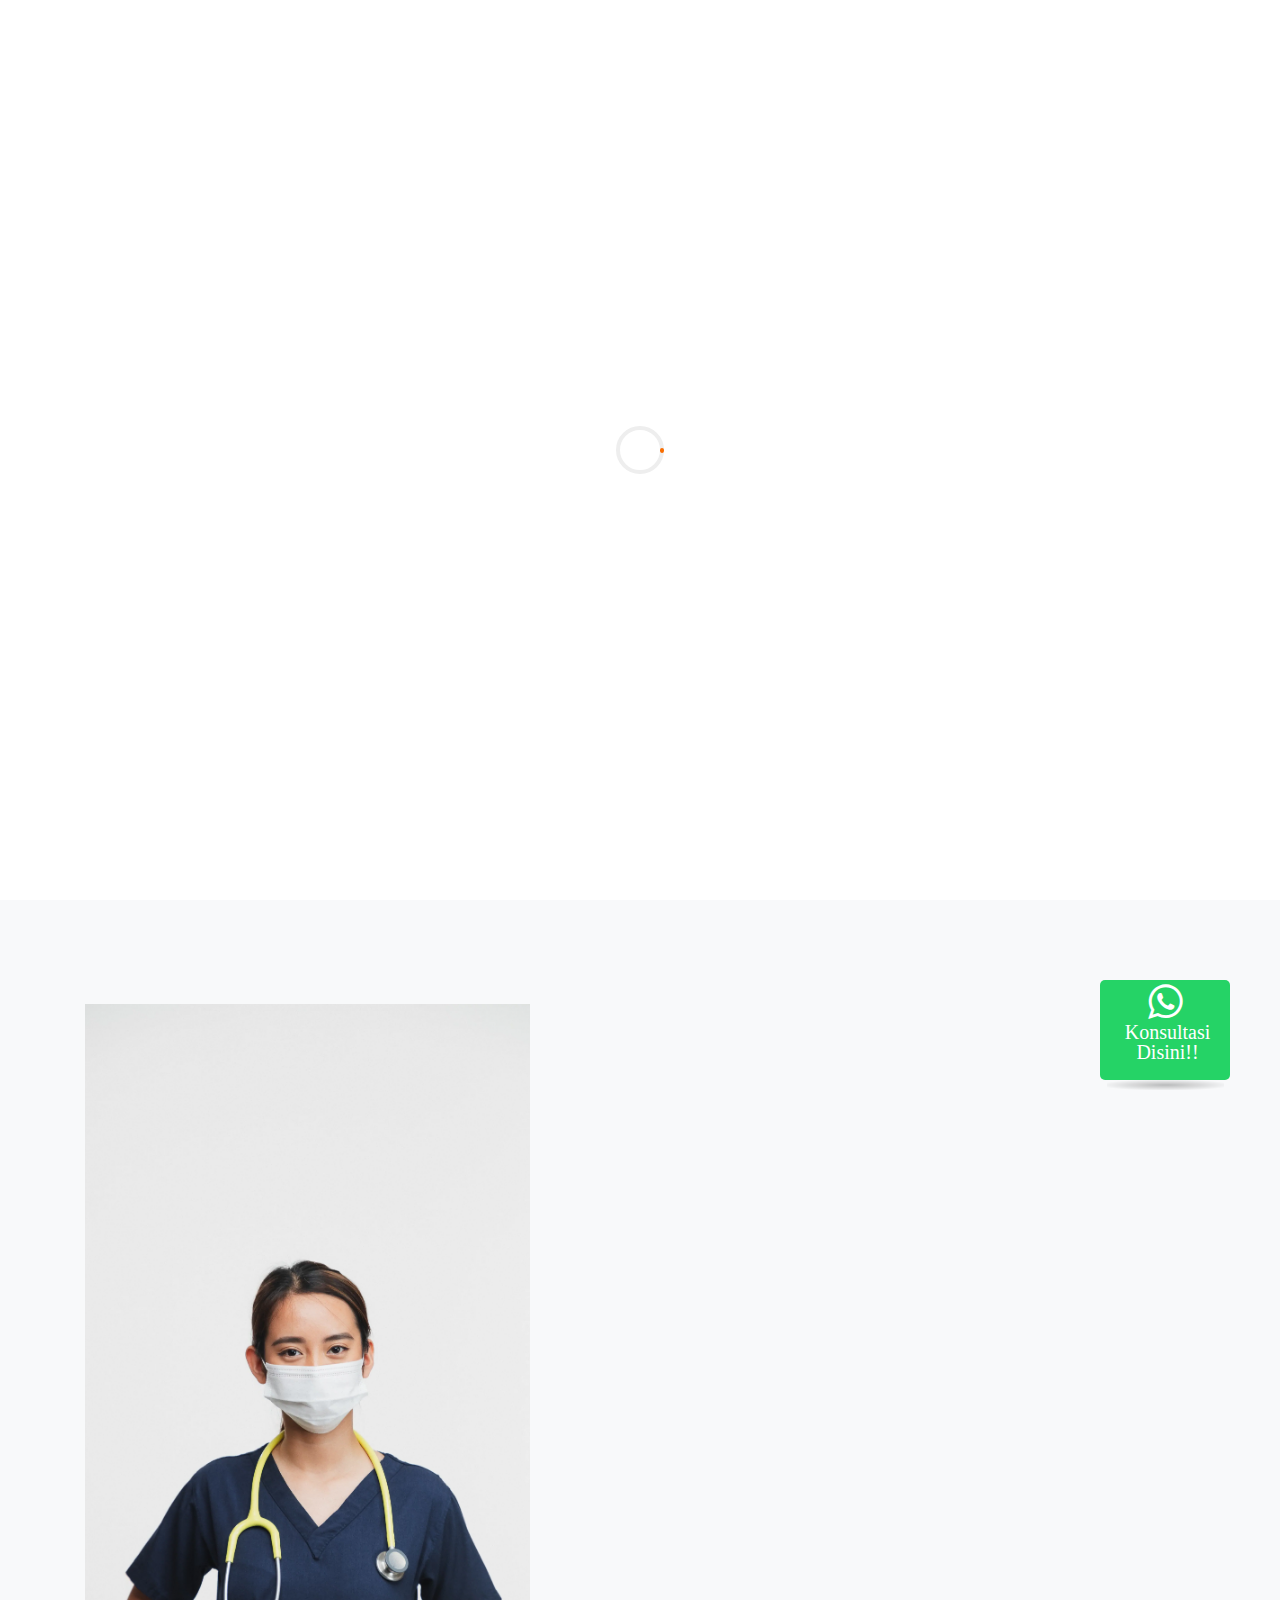
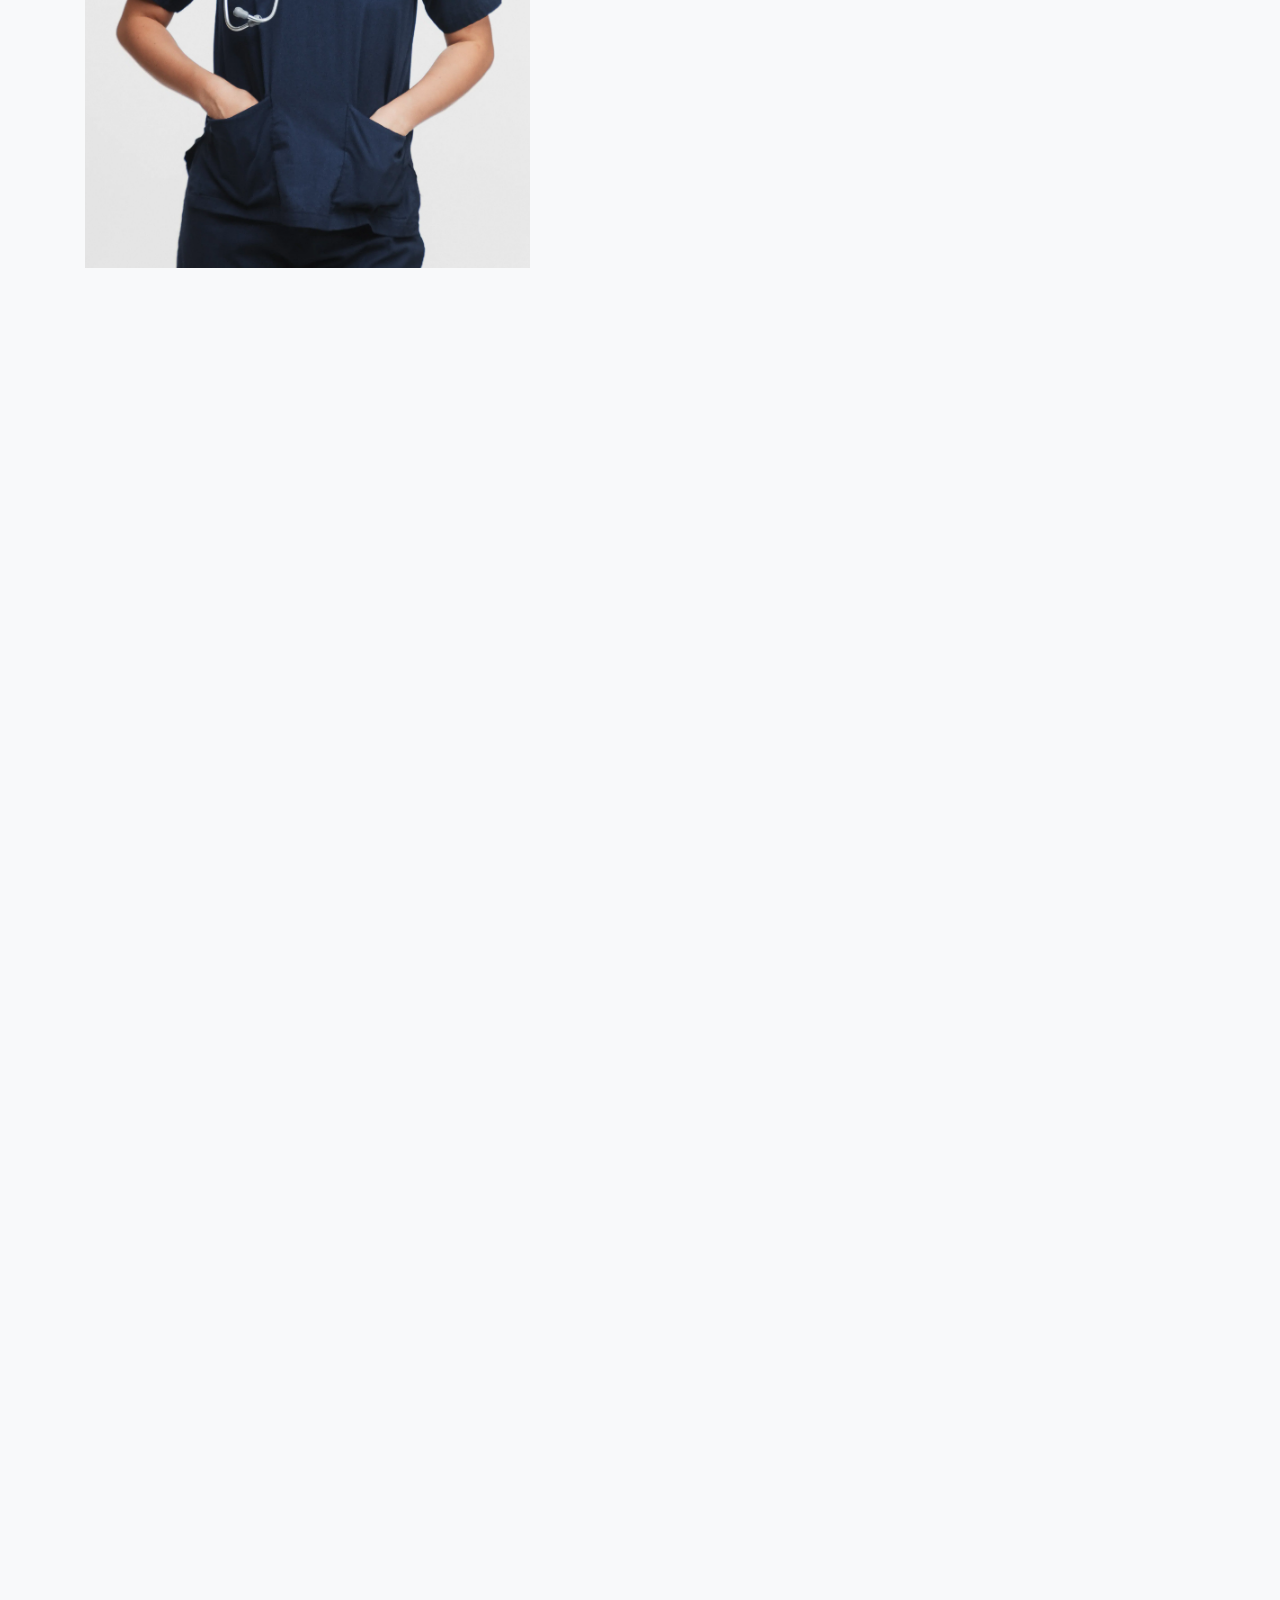
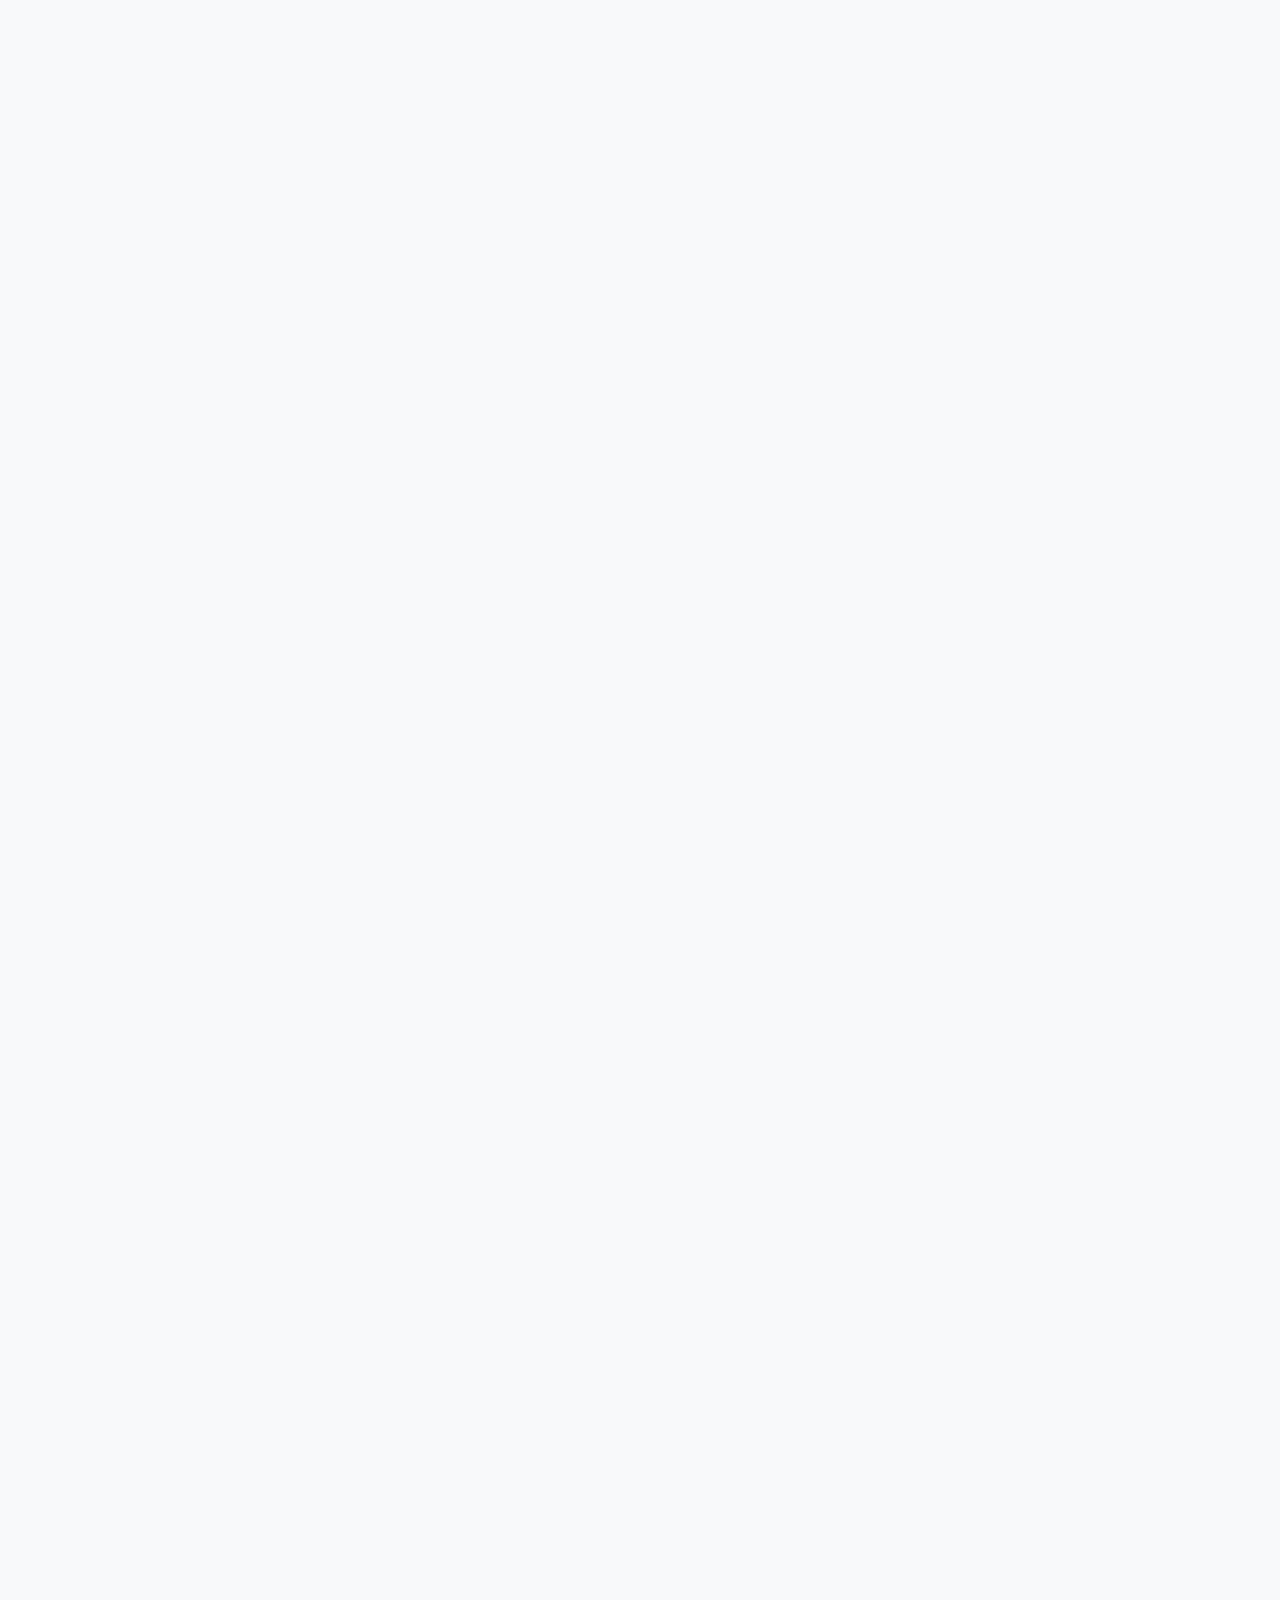
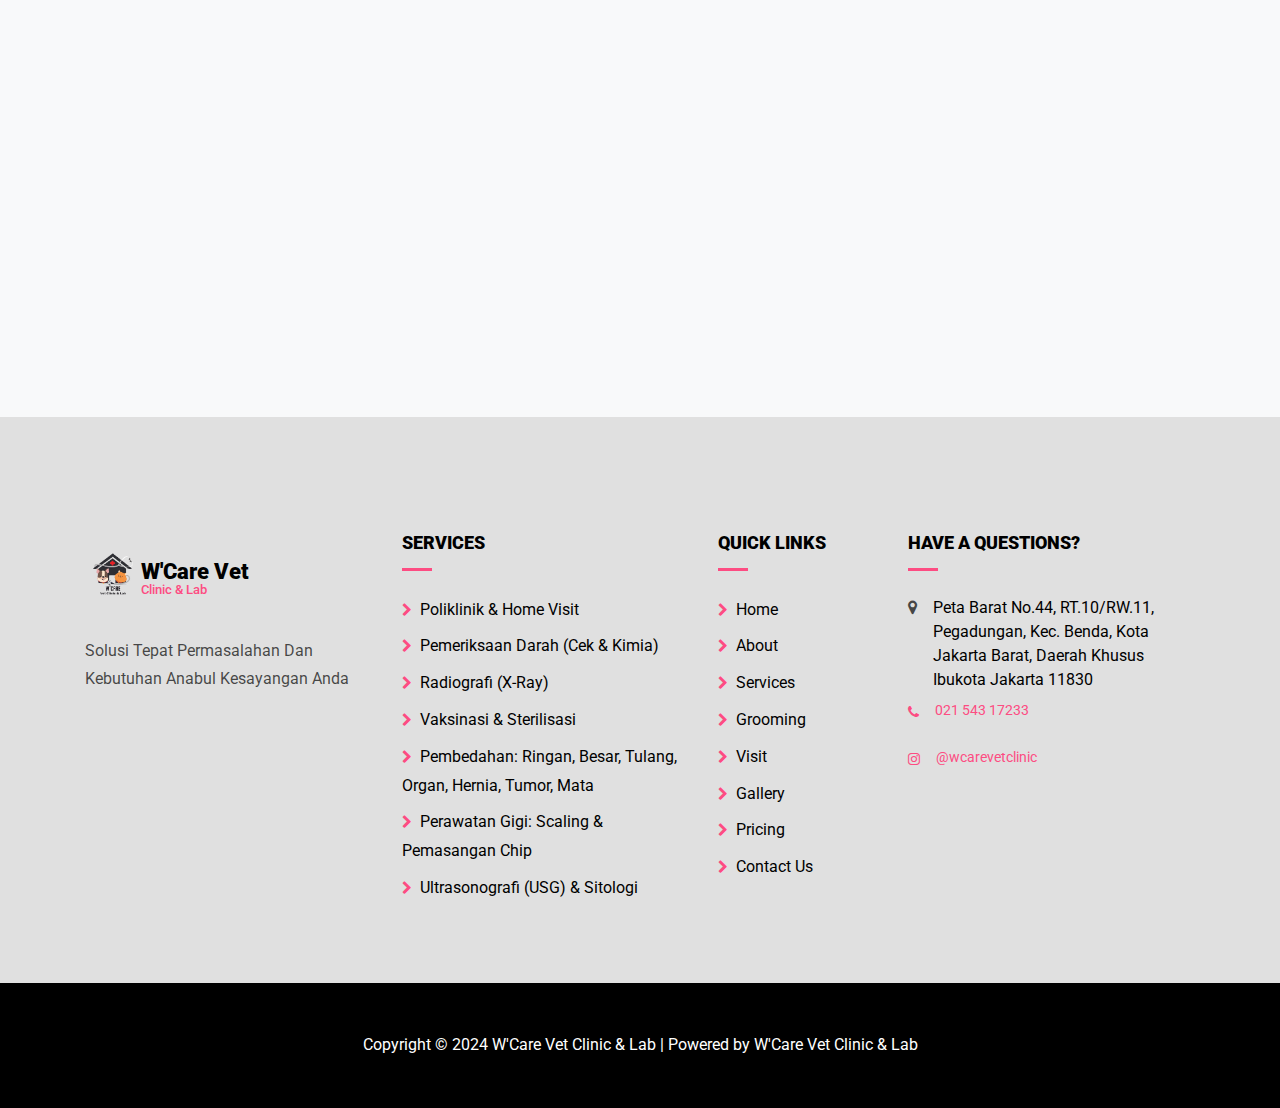
==== commit f259625a: "default" ====
--- a/index.html
+++ b/index.html
@@ -362,48 +362,31 @@
           </div>
 
           <!-- Katalog 12 -->
-          <div class="col-md-12 col-lg-12 ftco-animate">
+          <div class="col-md-6 col-lg-6 ftco-animate">
             <div class="block-7">
               <div class="text-center p-4">
                 <img src="images/Pricing/pricing11.webp" class="img-fluid pricing" alt="Katalog" loading="lazy">
               </div>
             </div>
           </div>
+
 
           <!-- Katalog 13 -->
           <div class="col-md-12 col-lg-12 ftco-animate">
             <div class="block-7">
               <div class="text-center p-4">
-                <img src="images/Pricing/pricing12.webp" class="img-fluid pricing" alt="Katalog" loading="lazy">
-              </div>
-            </div>
-          </div>
-
-          <!-- Katalog 14 -->
-          <div class="col-md-12 col-lg-12 ftco-animate">
-            <div class="block-7">
-              <div class="text-center p-4">
                 <img src="images/Pricing/pricing13.webp" class="img-fluid pricing" alt="Katalog" loading="lazy">
               </div>
             </div>
           </div>
-
-          <!-- Katalog 15 -->
-          <!-- <div class="col-md-12 col-lg-12 ftco-animate">
-            <div class="block-7">
-              <div class="text-center p-4">
-                <img src="images/Pricing/pricing13.webp" class="img-fluid pricing" alt="Katalog" loading="lazy">
-              </div>
-            </div>
-          </div> -->
-
+         
         </div>
       </div>
     </section>
     <!-- Pricing Section End  -->
 
     <!-- Promo Section Start  -->
-    <!-- <section class="ftco-section ftco-no-pt bg-light">
+     <section class="ftco-section ftco-no-pt bg-light">
       <div class="container">
         <div class="row justify-content-center mb-5 pb-5">
           <div class="col-md-10 heading-section text-center ftco-animate">
@@ -417,18 +400,40 @@
               <div
                 class="block-21"
                 style="
-                background-image: url('./images/Promo/Promo1.jpg')"
+                background-image: url('./images/Promo/Promo1.webp')"
                 loading="lazy"
               >
               </div>
             </div>
           </div>
-        </div>
-      </div>
-    </section> -->
+          <div class="col-lg-4 ftco-animate">
+            <div class="blog-entry">
+              <div
+                class="block-21"
+                style="
+                background-image: url('./images/Promo/Promo2.webp')"
+                loading="lazy"
+              >
+              </div>
+            </div>
+          </div>
+          <div class="col-lg-4 ftco-animate">
+            <div class="blog-entry">
+              <div
+                class="block-21"
+                style="
+                background-image: url('./images/Promo/Promo3.webp')"
+                loading="lazy"
+              >
+              </div>
+            </div>
+          </div>
+        </div>
+      </div>
+    </section>
     <!-- Promo Section End  -->
 
-    <!-- Gallery Section Start  -->
+     <!-- Gallery Section Start  -->
     <section class="ftco-section ftco-no-pt bg-light">
       <div class="container">
         <div class="row justify-content-center mb-5 pb-5">
@@ -442,7 +447,7 @@
             <div class="blog-entry">
               <duv
                 class="block-20"
-                style="background-image: url('images/gallery/poppy.webp')"
+                style="background-image: url('images/gallery/Kozil.webp')"
                 loading="lazy"
               >
               </duv>
@@ -450,23 +455,15 @@
                 <div class="d-flex">
                   <div class="meta pt-1 text-right pr-4">
                     <div>
-                     <p><span class="fa fa-calendar mr-2"></span>Mei. 09,
+                     <p><span class="fa fa-calendar mr-2"></span>Agustus. 17,
                         2024</p>
                     </div>
                     <div>
-                      <!-- <a href="#"><span class="fa fa-user mr-2"></span>Admin</a> -->
-                    </div>
-                    <div>
-                        <!-- <a href="#" class="meta-chat"
-                          ><span class="fa fa-comment mr-2"></span> 3</a
-                        > -->
+                    </div>
+                    <div>
                     </div>
                   </div>
                   <div class="text d-block">
-                    <!-- <h3 class="heading">
-                      <p>~~~</p>
-                    </h3> -->
-                    <!-- <p>Far far away, behind the word mountains</p> -->
                     <p>
                       <a href="gallery.html" class="btn btn-primary py-2 px-3"
                         >Cek Gallery</a
@@ -482,7 +479,7 @@
             <div class="blog-entry">
               <div
                 class="block-20"
-                style="background-image: url('images/gallery/buzzpost.webp')"
+                style="background-image: url('images/gallery/Botax.webp')"
                 loading="lazy"
               >
               </div>
@@ -490,24 +487,15 @@
                 <div class="d-flex">
                   <div class="meta pt-1 text-right pr-4">
                     <div>
-                      <p><span class="fa fa-calendar mr-2"></span>Mei. 07,
+                      <p><span class="fa fa-calendar mr-2"></span>Agustus. 17,
                         2024</p>
                     </div>
                     <div>
-                      <!-- <a href="#"><span class="fa fa-user mr-2"></span>Admin</a> -->
-                    </div>
-                    <div>
-                        <!-- <a href="#" class="meta-chat"
-                          ><span class="fa fa-comment mr-2"></span> 3</a
-                        > -->
+                    </div>
+                    <div>
                     </div>
                   </div>
                   <div class="text d-block">
-                    <!-- <h3 class="heading">
-                      <p>Moment kepulangan kak Debby kc Ocha pasca steril
-                      </p>
-                    </h3> -->
-                    <!-- <p>Far far away, behind the word mountains</p> -->
                     <p>
                       <a href="gallery.html" class="btn btn-primary py-2 px-3"
                         >Cek Gallery</a
@@ -522,7 +510,7 @@
             <div class="blog-entry">
               <div
                 class="block-20"
-                style="background-image: url('images/gallery/oreo.webp')"
+                style="background-image: url('images/gallery/Pocky.webp')"
                 loading="lazy"
               >
               </div>
@@ -530,23 +518,15 @@
                 <div class="d-flex">
                   <div class="meta pt-1 text-right pr-4">
                     <div>
-                      <p><span class="fa fa-calendar mr-2"></span>Apr. 24,
+                      <p><span class="fa fa-calendar mr-2"></span>Agustus. 15,
                         2024</p>
                     </div>
                     <div>
-                      <!-- <a href="#"><span class="fa fa-user mr-2"></span>Admin</a> -->
-                    </div>
-                    <div>
-                      <!-- <a href="#" class="meta-chat"
-                        ><span class="fa fa-comment mr-2"></span> 3</a
-                      > -->
+                    </div>
+                    <div>
                     </div>
                   </div>
                   <div class="text d-block">
-                    <!-- <h3 class="heading">
-                      <a href="#">Shelter and Feed Animals that Are in Need</a>
-                    </h3> -->
-                    <!-- <p>Far far away, behind the word mountains</p> -->
                     <p>
                       <a href="gallery.html" class="btn btn-primary py-2 px-3"
                         >Cek Gallery</a
--- a/css/style.css
+++ b/css/style.css
@@ -4570,19 +4570,18 @@
 }
 .nav-item:hover .dropdown-menu {
   display: block;
-  opacity: 1;
+  opacity: 1; /* Atur opacity ke 1 saat dropdown ditampilkan */
 }
 .nav-item .dropdown-icon {
   font-size: 15px;
   margin-left: 5px;
 }
 #gallery-menu {
-  position: relative;
   margin-top: 0;
-  transition: margin-top 0.1s ease; /* Transisi untuk perubahan margin-top */
+  transition: margin-top 0.5s ease; /* Transisi untuk perubahan margin-top */
 }
 #gallery-menu.dropdown-show {
-  margin-top: 20px; /* Sesuaikan sesuai kebutuhan */
+  margin-top: 0; /* Sesuaikan sesuai kebutuhan */
 }
 .navbar-text {
   display: inline-block;
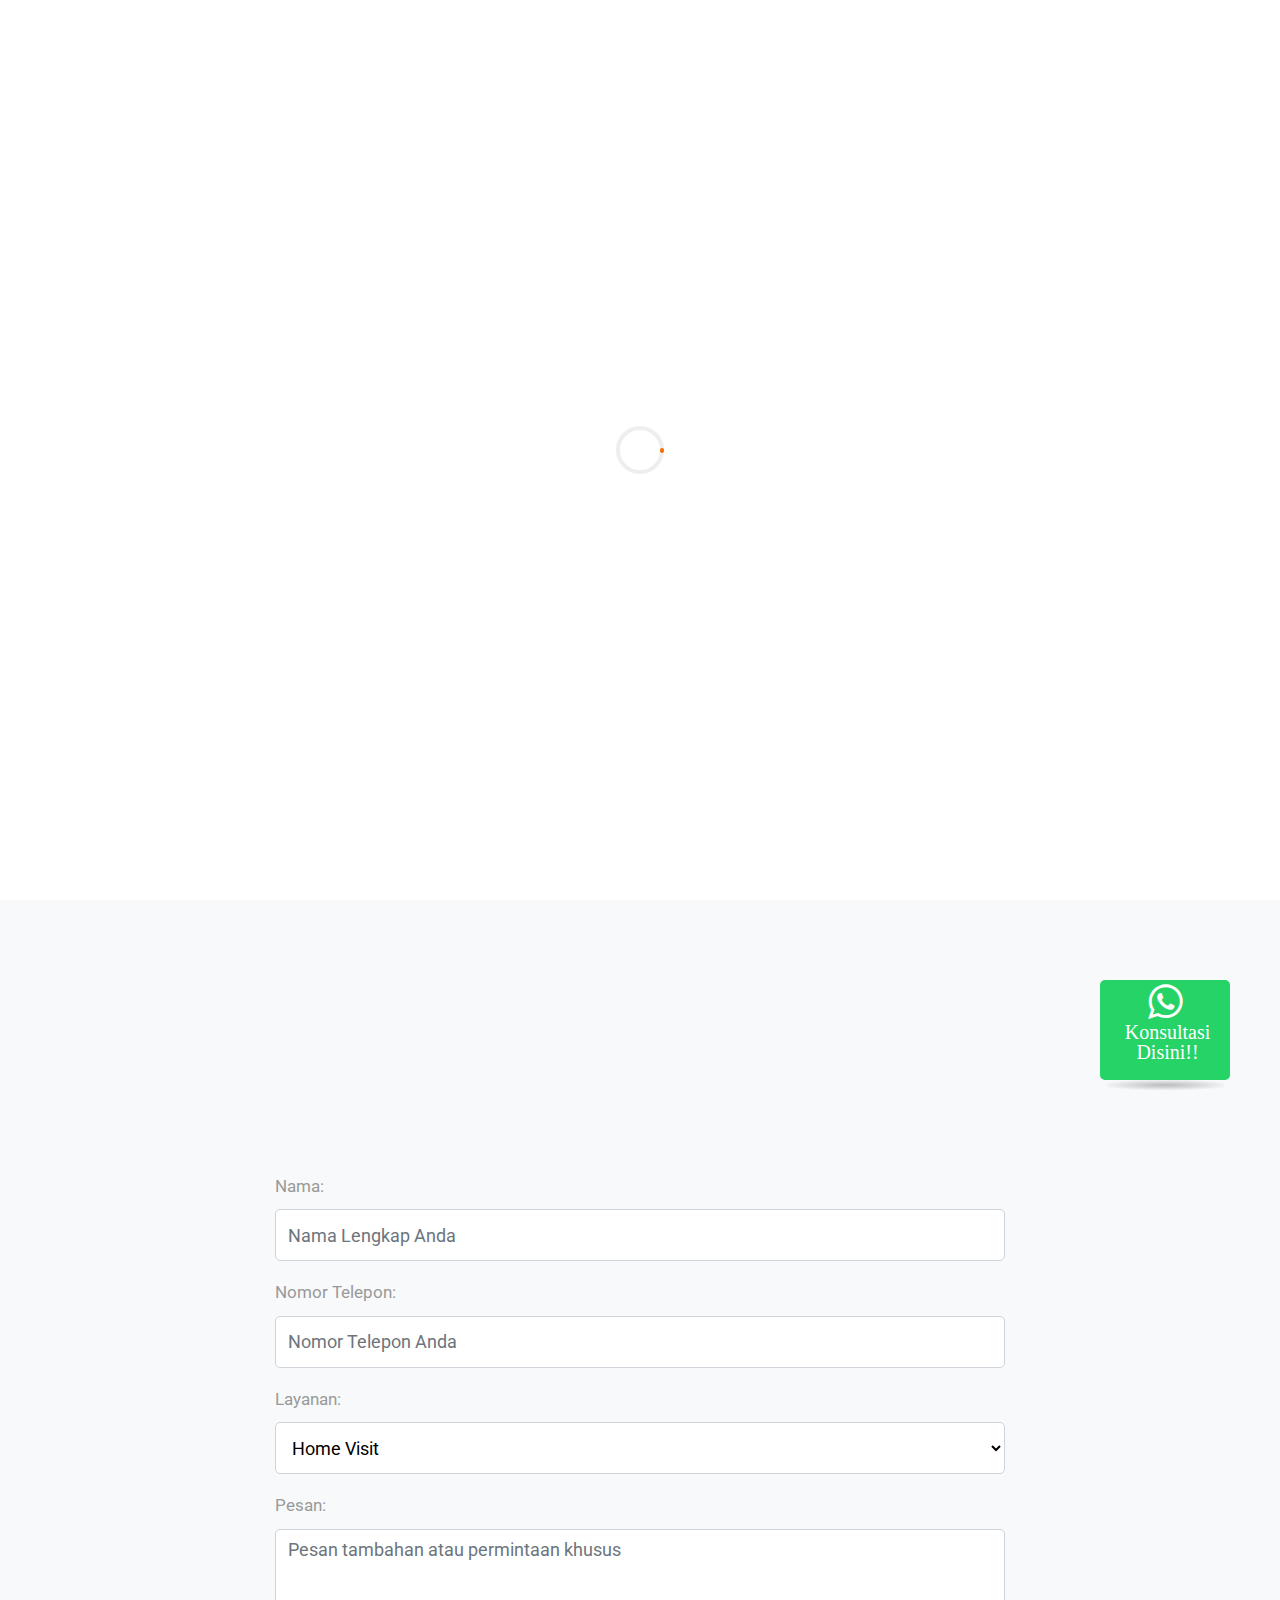
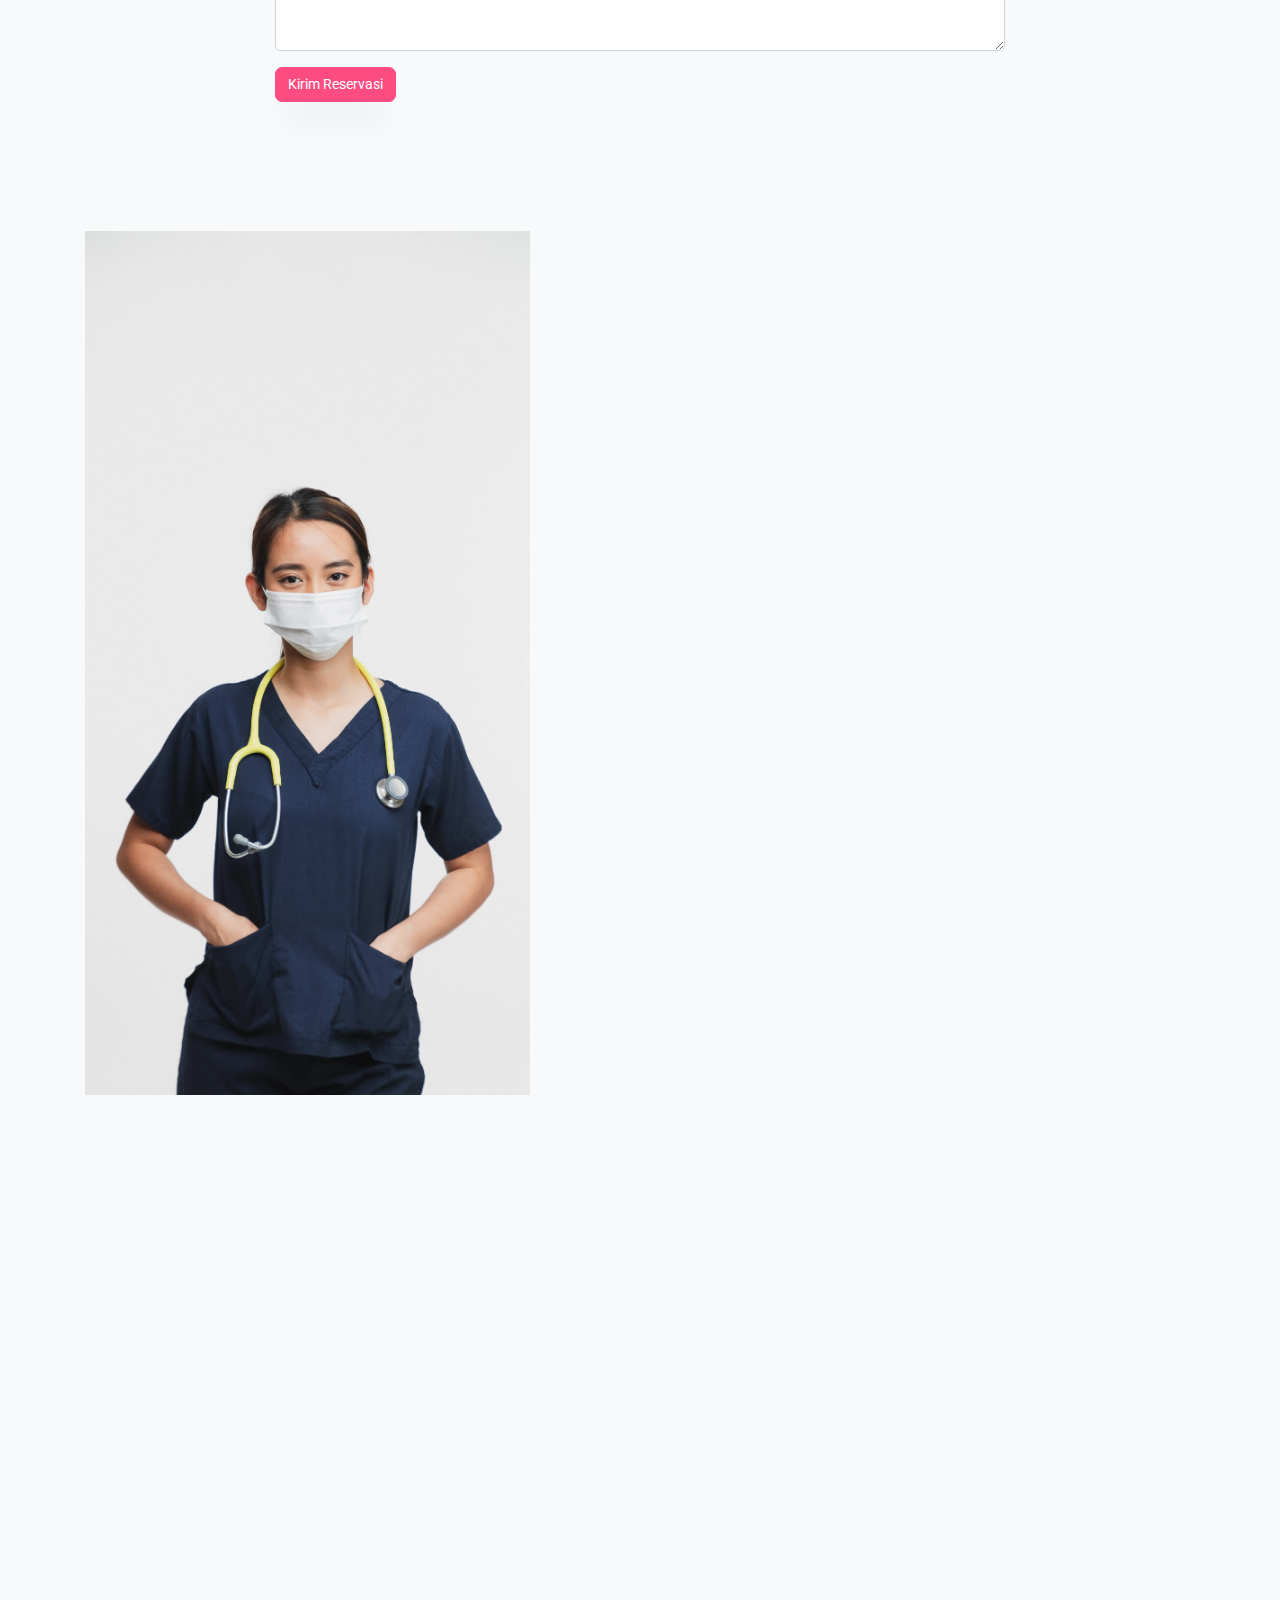
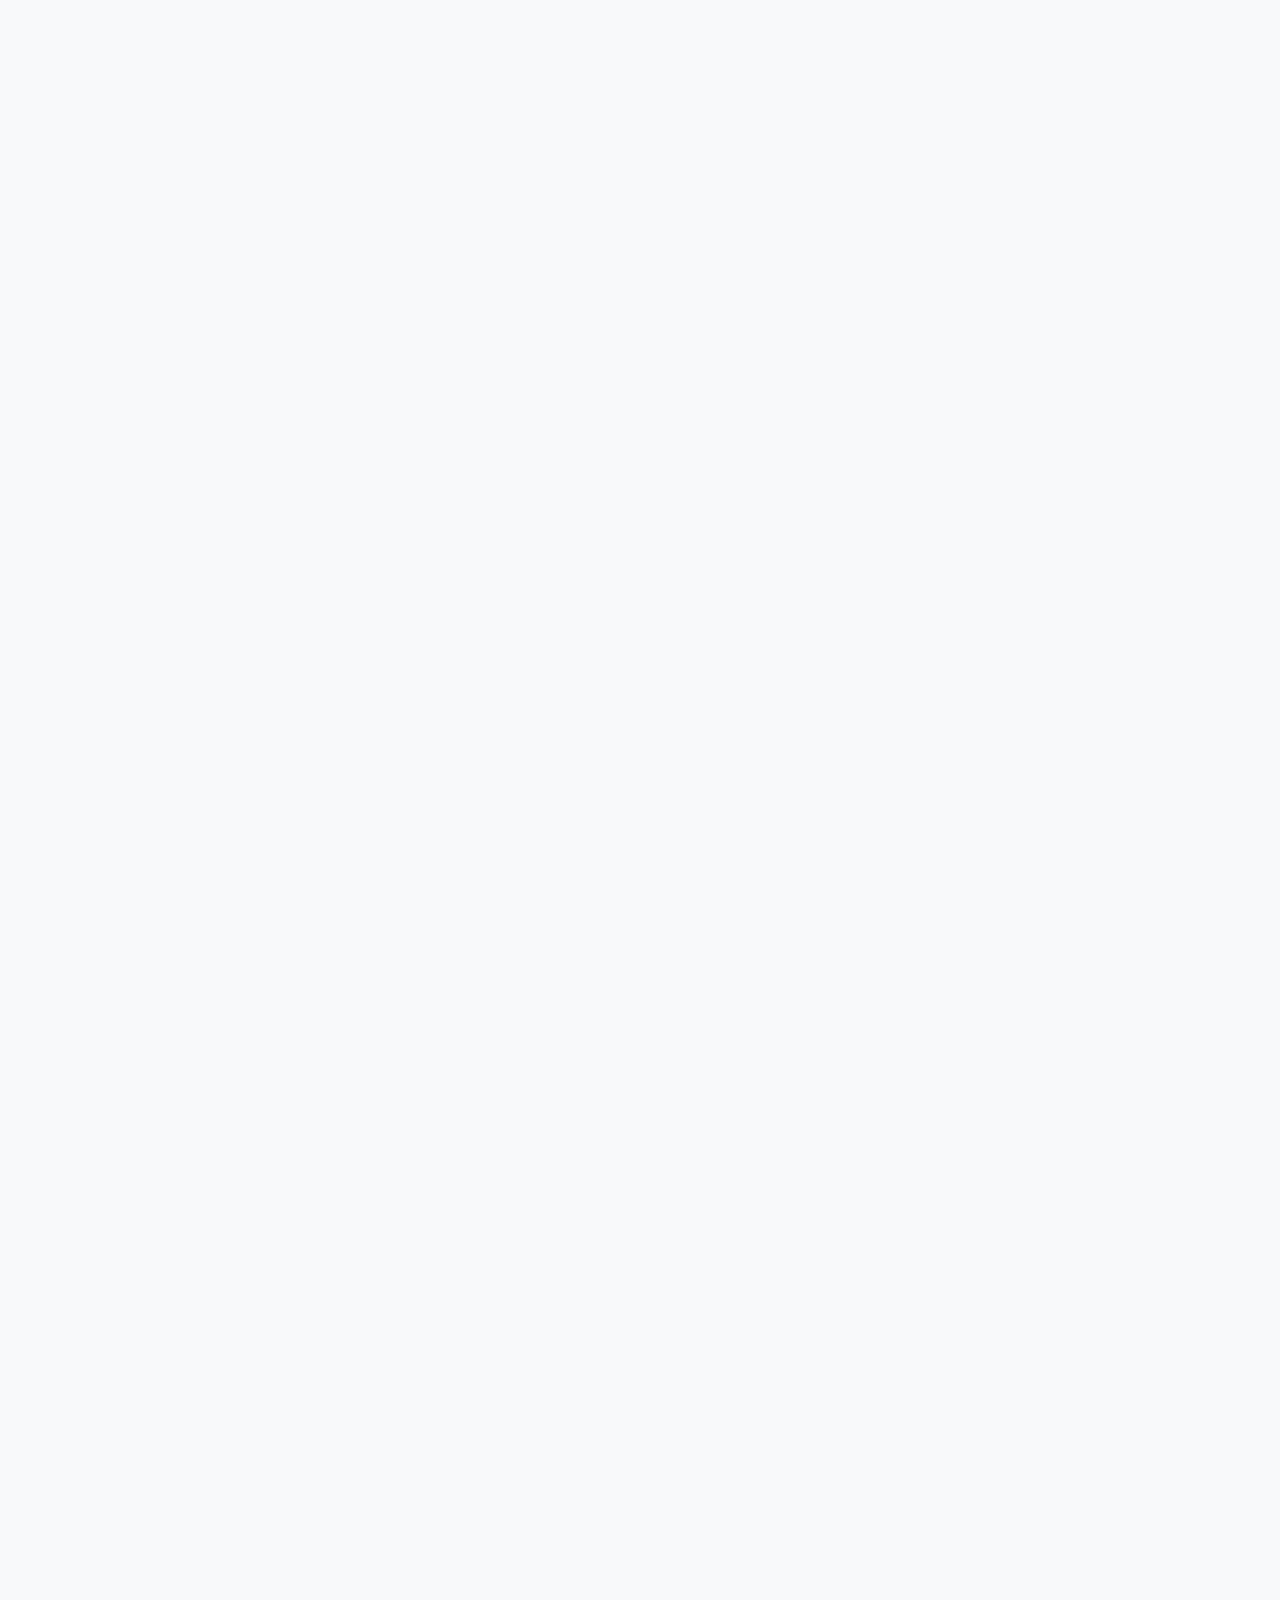
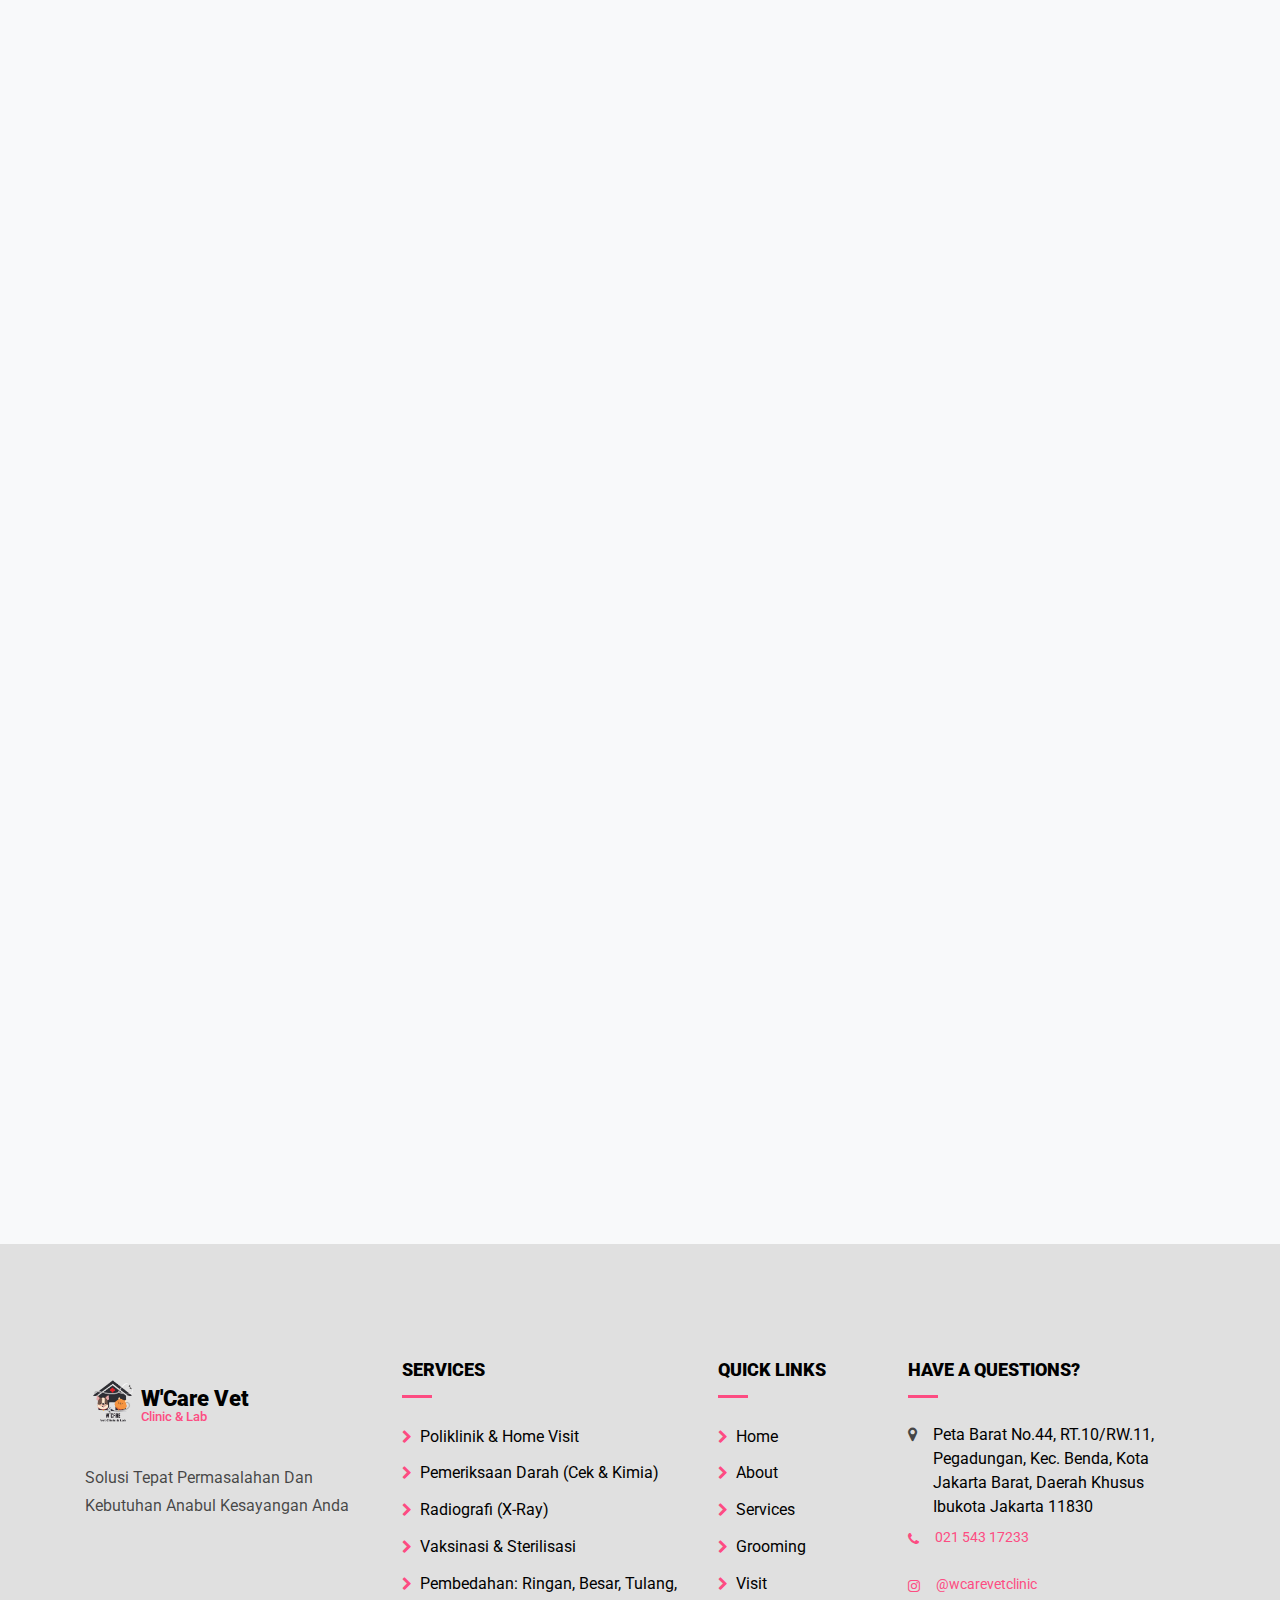
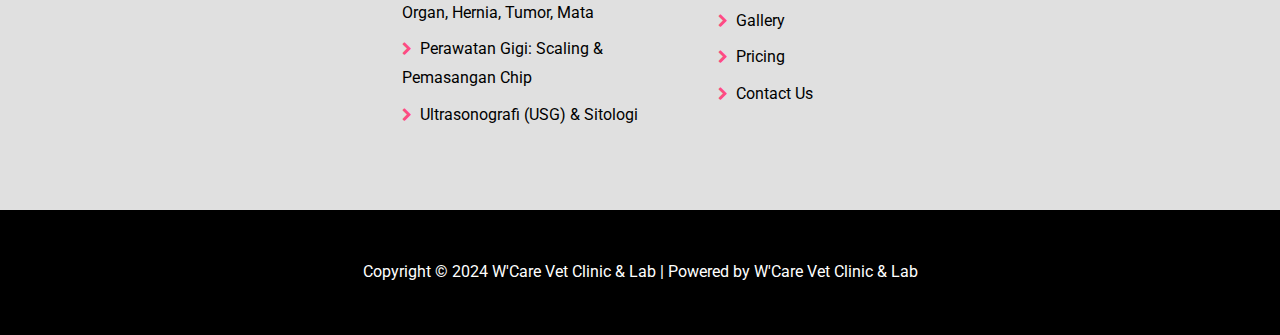
==== commit 8e1be449: "revisi" ====
--- a/index.html
+++ b/index.html
@@ -182,6 +182,46 @@
       </div>
     </section>
     <!-- Service Intro Section Start  -->
+
+    <!-- Reservation Form Section Start -->
+<section class="ftco-section bg-light ftco-no-pt">
+  <div class="container">
+    <div class="row justify-content-center mb-5">
+      <div class="col-md-8 text-center heading-section ftco-animate">
+        <h2 class="mb-4">Reservasi Sekarang</h2>
+        <p>Isi formulir di bawah ini untuk melakukan reservasi layanan kami.</p>
+      </div>
+    </div>
+    <div class="row d-flex justify-content-center">
+      <div class="col-md-8">
+        <form id="reservationForm">
+          <div class="form-group">
+            <label for="name">Nama:</label>
+            <input type="text" class="form-control" id="name" placeholder="Nama Lengkap Anda" required>
+          </div>
+          <div class="form-group">
+            <label for="phone">Nomor Telepon:</label>
+            <input type="text" class="form-control" id="phone" placeholder="Nomor Telepon Anda" required>
+          </div>
+          <div class="form-group">
+            <label for="service">Layanan:</label>
+            <select class="form-control" id="service" required>
+              <option value="Home Visit">Home Visit</option>
+              <option value="Medical Services">Medical Services</option>
+              <option value="Grooming">Grooming</option>
+            </select>
+          </div>
+          <div class="form-group">
+            <label for="message">Pesan:</label>
+            <textarea class="form-control" id="message" rows="4" placeholder="Pesan tambahan atau permintaan khusus" required></textarea>
+          </div>
+          <button type="submit" class="btn btn-primary">Kirim Reservasi</button>
+        </form>
+      </div>
+    </div>
+  </div>
+</section>
+<!-- Reservation Form Section End -->
 
     <!-- About Section Start  -->
     <section
@@ -753,5 +793,23 @@
       gtag('event', 'conversion', {'send_to': 'AW-11302556941/CSt5CMXpi6sZEI2qvY0q'});
     </script>
     
+    <script>
+      document.getElementById('reservationForm').addEventListener('submit', function(event) {
+        event.preventDefault();
+      
+        var name = document.getElementById('name').value;
+        var phone = document.getElementById('phone').value;
+        var service = document.getElementById('service').value;
+        var message = document.getElementById('message').value;
+      
+        var whatsappUrl = `https://wa.me/6281977001611?text=` +
+          `Nama: ${encodeURIComponent(name)}%0A` +
+          `Nomor Telepon: ${encodeURIComponent(phone)}%0A` +
+          `Layanan: ${encodeURIComponent(service)}%0A` +
+          `Pesan: ${encodeURIComponent(message)}`;
+      
+        window.open(whatsappUrl, '_blank');
+      });
+      </script>
   </body>
 </html>
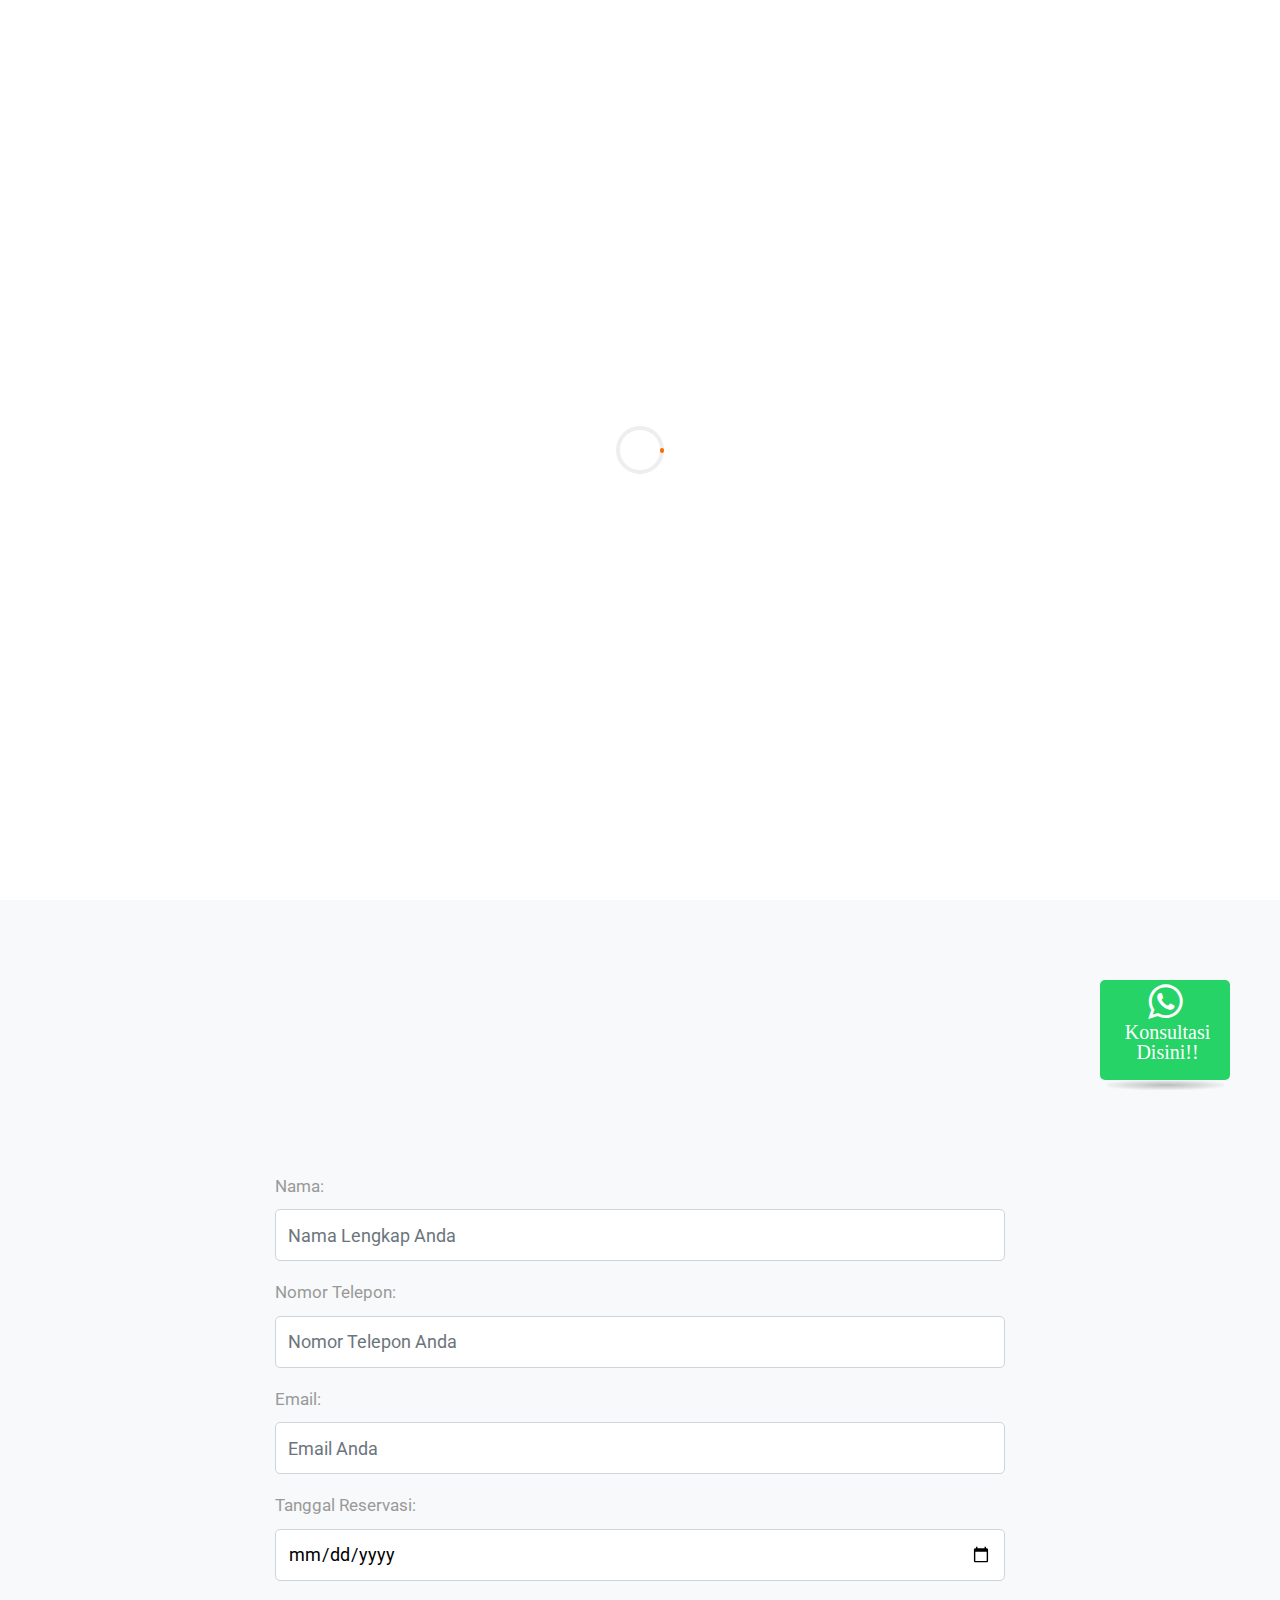
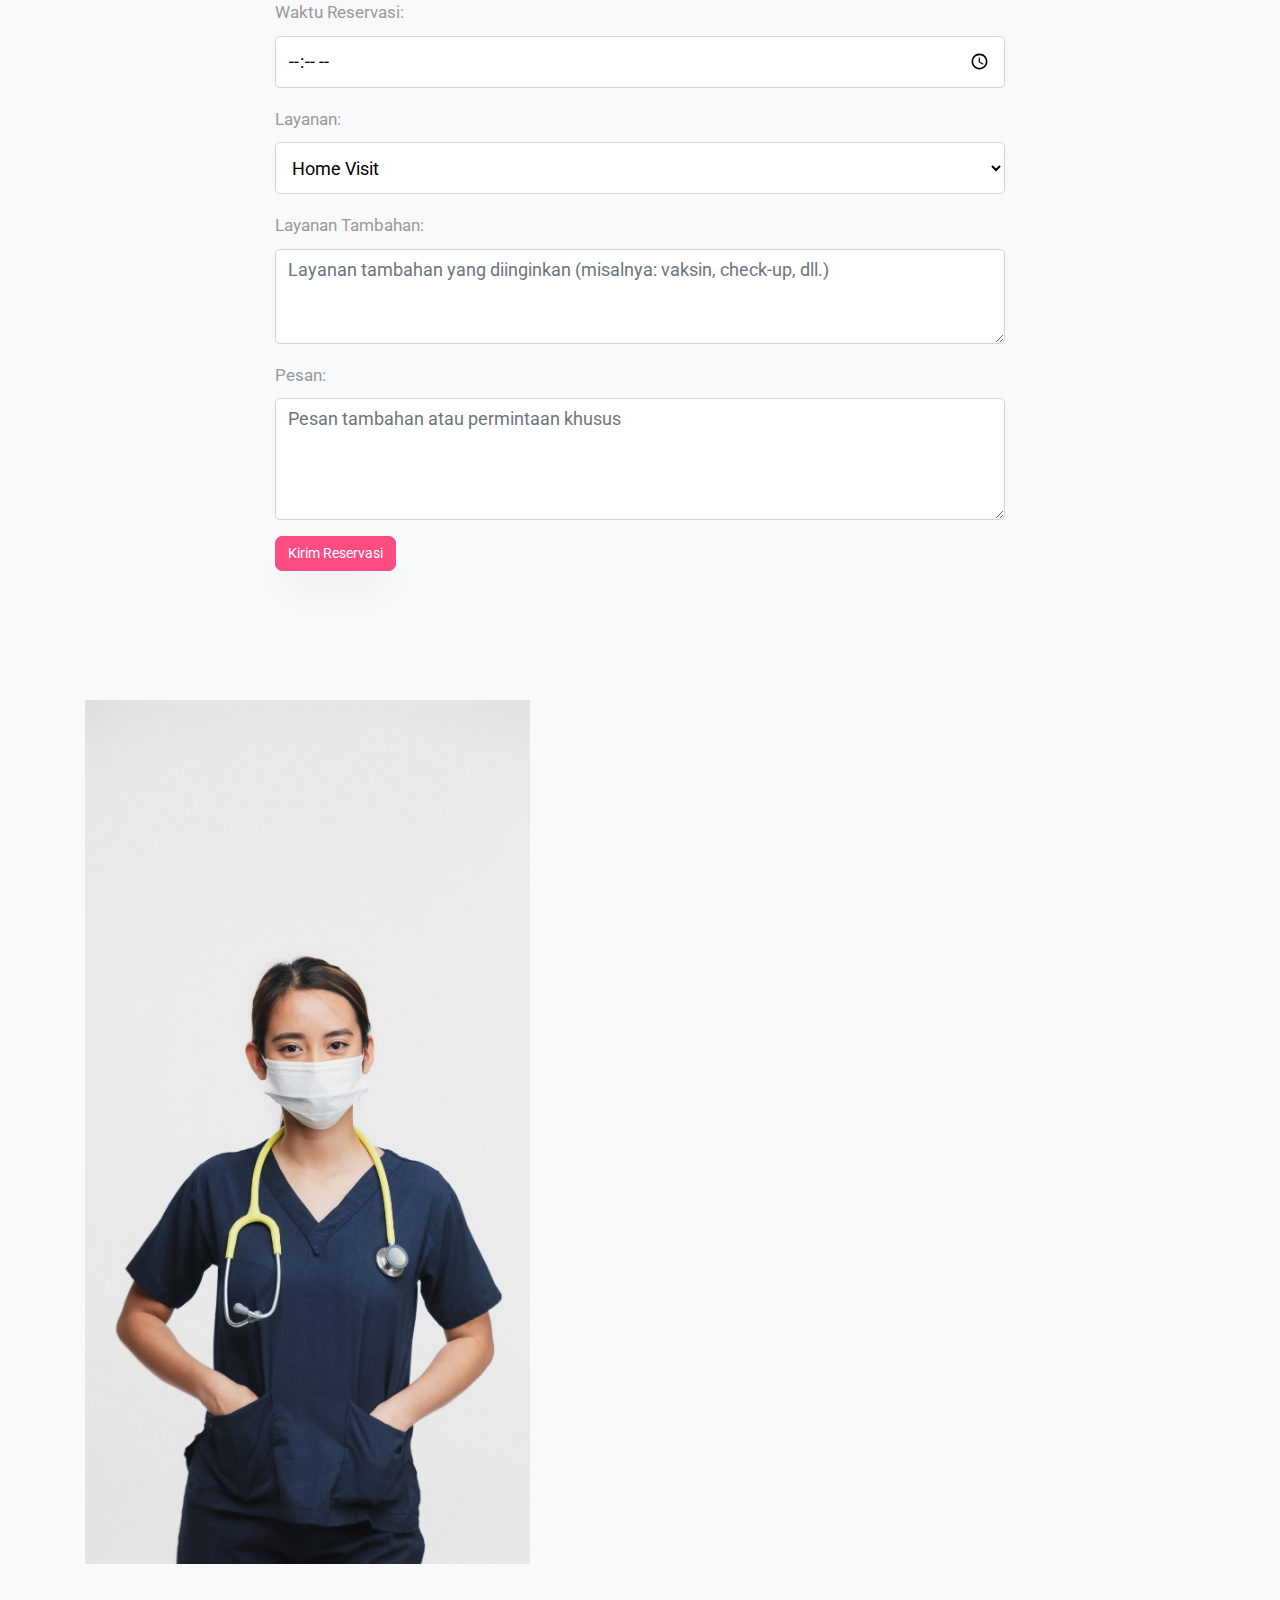
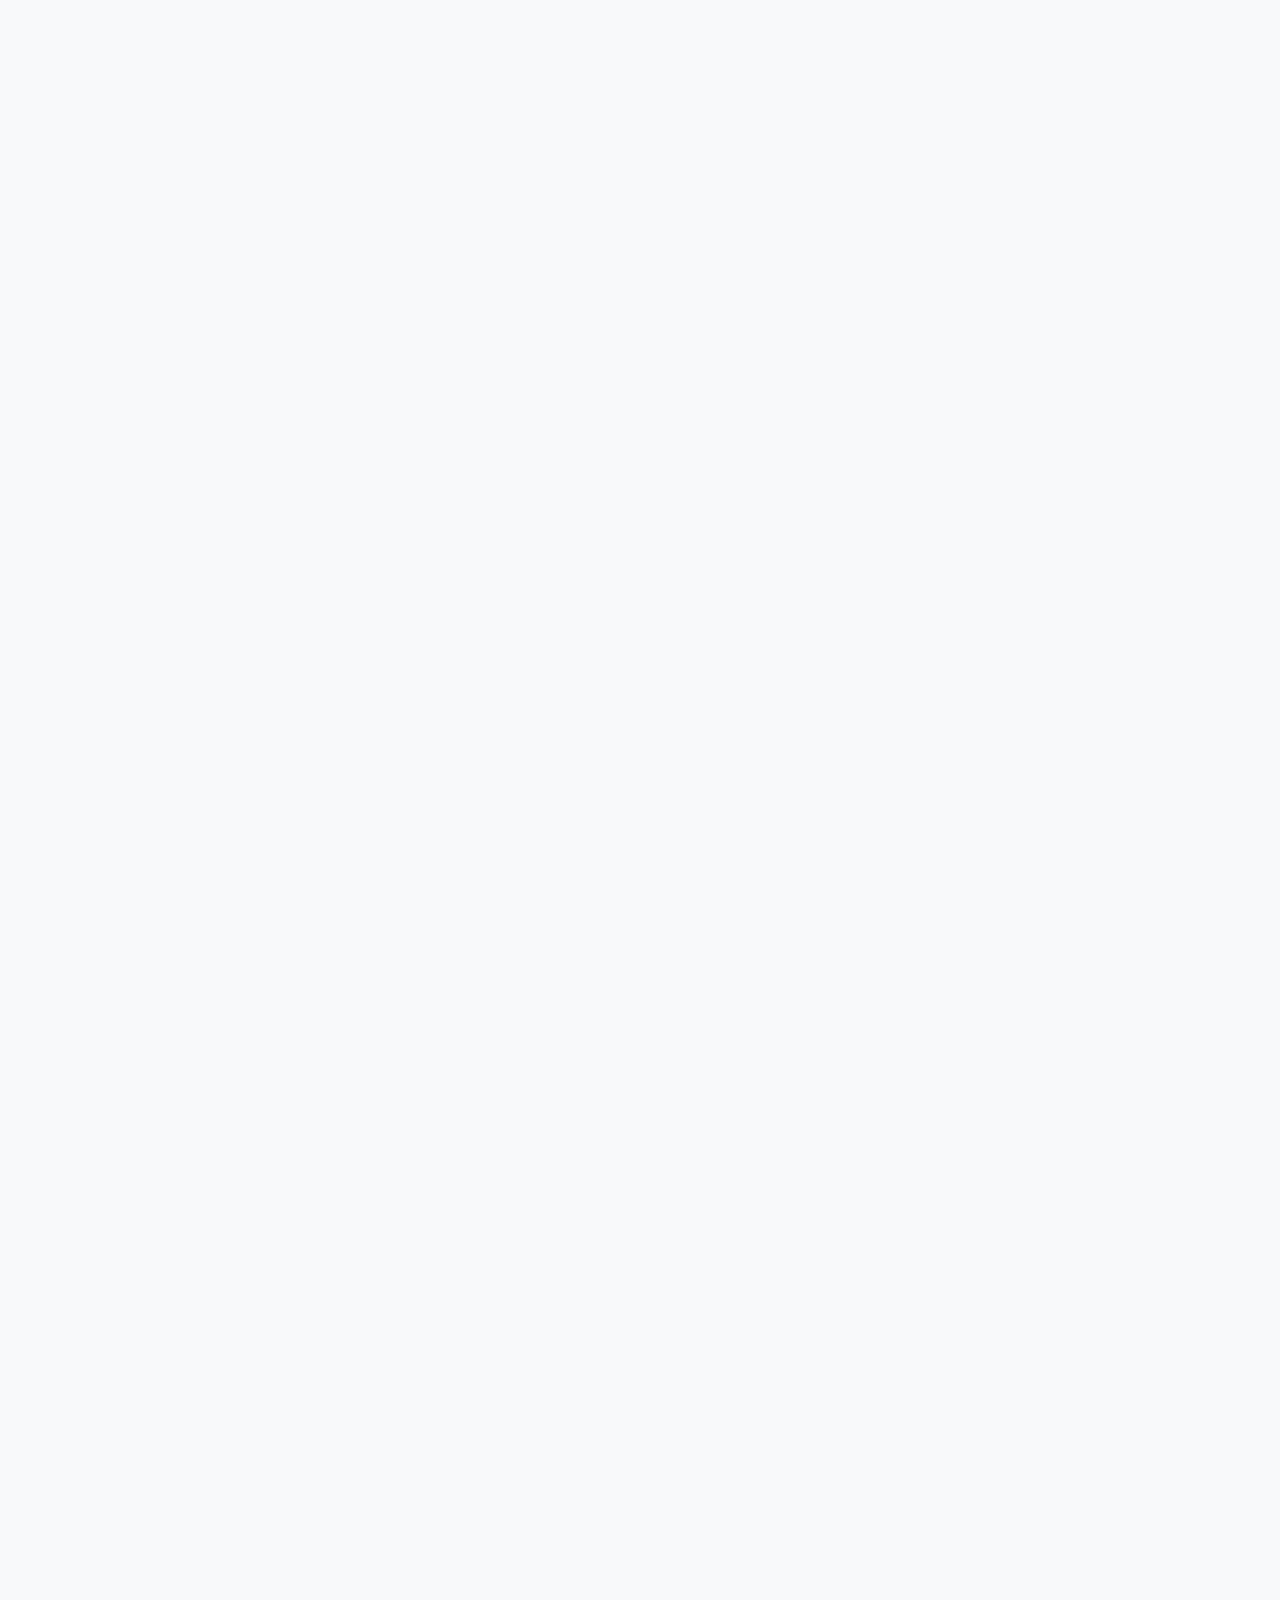
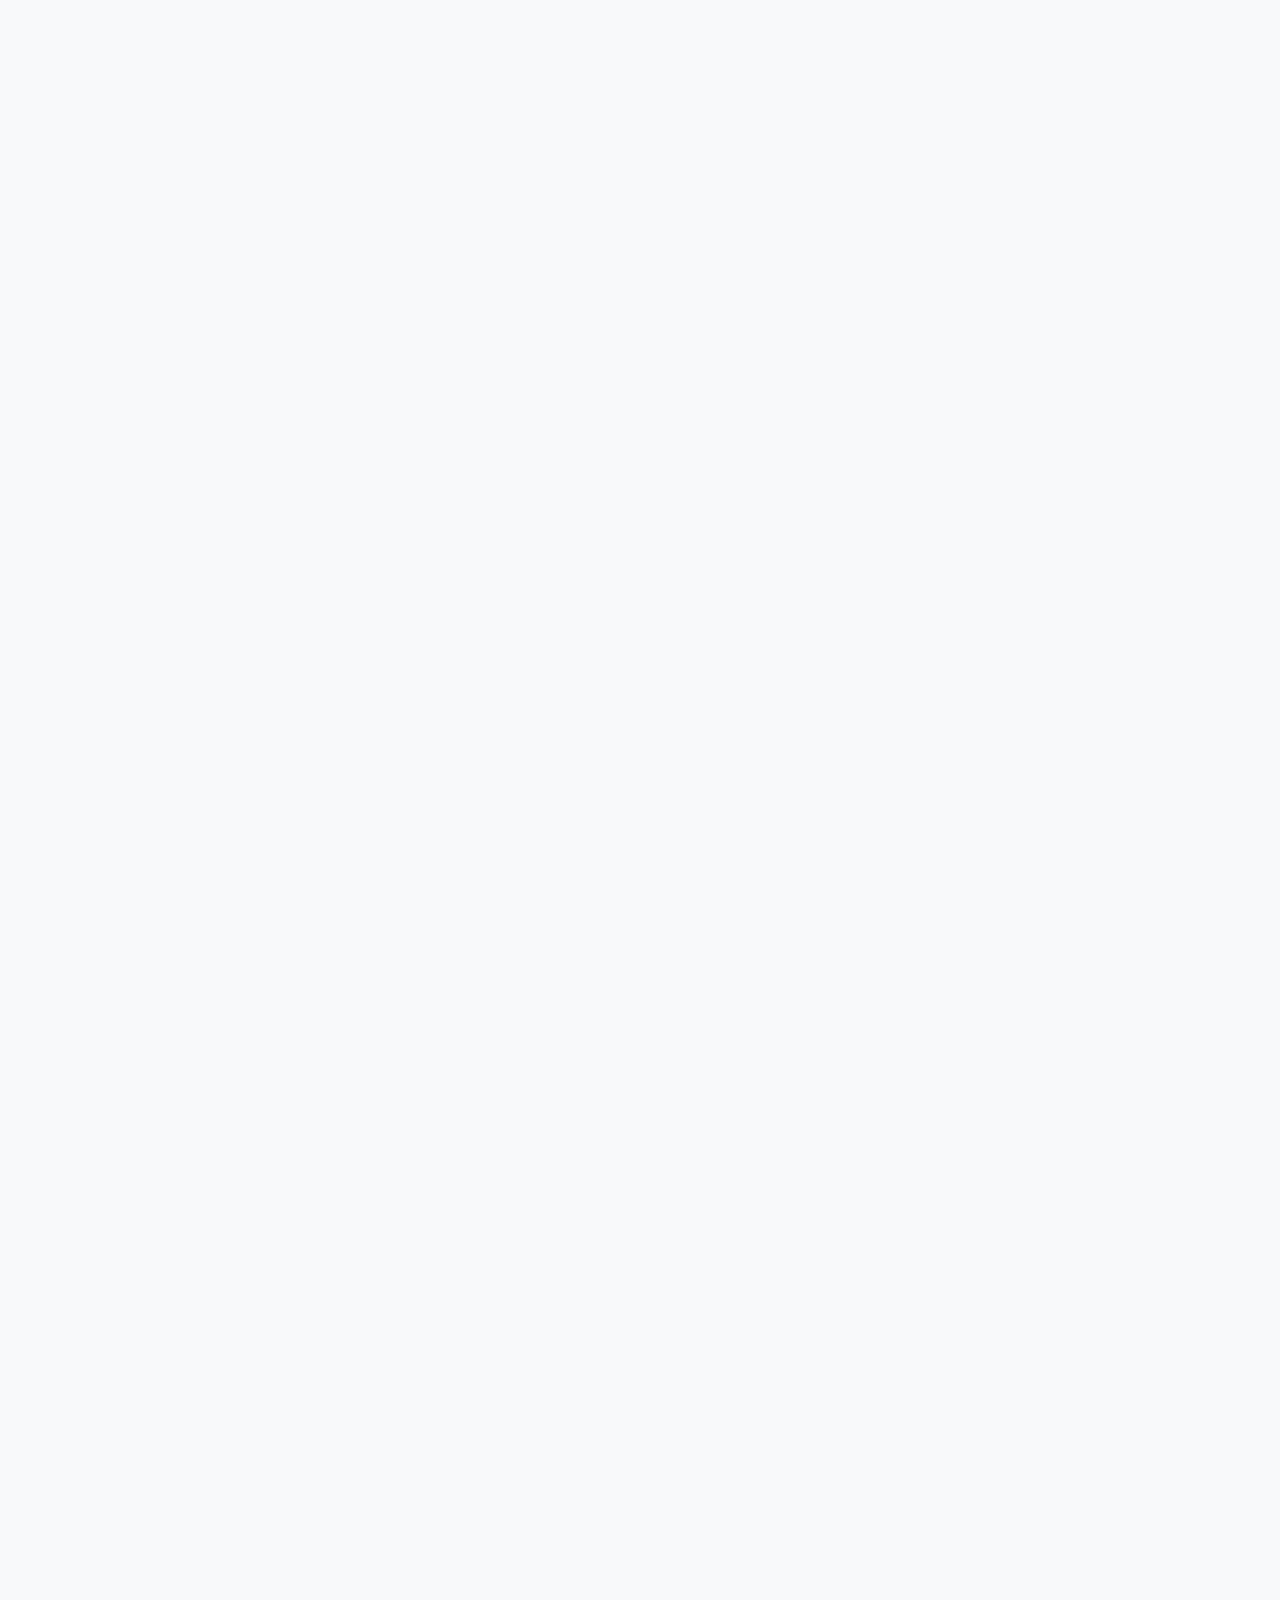
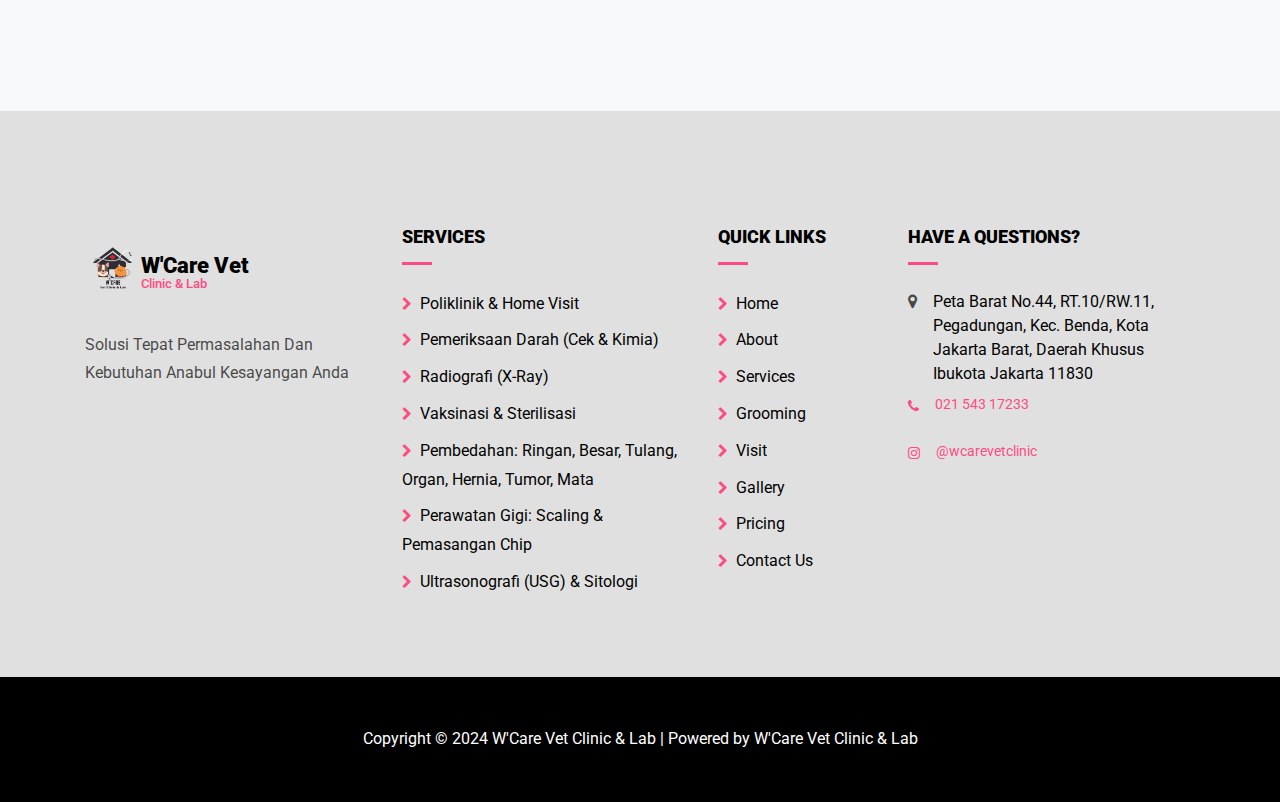
==== commit 326e0d67: "revisi" ====
--- a/index.html
+++ b/index.html
@@ -204,12 +204,28 @@
             <input type="text" class="form-control" id="phone" placeholder="Nomor Telepon Anda" required>
           </div>
           <div class="form-group">
+            <label for="email">Email:</label>
+            <input type="email" class="form-control" id="email" placeholder="Email Anda" required>
+          </div>
+          <div class="form-group">
+            <label for="date">Tanggal Reservasi:</label>
+            <input type="date" class="form-control" id="date" required>
+          </div>
+          <div class="form-group">
+            <label for="time">Waktu Reservasi:</label>
+            <input type="time" class="form-control" id="time" required>
+          </div>
+          <div class="form-group">
             <label for="service">Layanan:</label>
             <select class="form-control" id="service" required>
               <option value="Home Visit">Home Visit</option>
               <option value="Medical Services">Medical Services</option>
               <option value="Grooming">Grooming</option>
             </select>
+          </div>
+          <div class="form-group">
+            <label for="additionalService">Layanan Tambahan:</label>
+            <textarea class="form-control" id="additionalService" rows="3" placeholder="Layanan tambahan yang diinginkan (misalnya: vaksin, check-up, dll.)"></textarea>
           </div>
           <div class="form-group">
             <label for="message">Pesan:</label>
@@ -799,13 +815,21 @@
       
         var name = document.getElementById('name').value;
         var phone = document.getElementById('phone').value;
+        var email = document.getElementById('email').value;
+        var date = document.getElementById('date').value;
+        var time = document.getElementById('time').value;
         var service = document.getElementById('service').value;
+        var additionalService = document.getElementById('additionalService').value;
         var message = document.getElementById('message').value;
       
         var whatsappUrl = `https://wa.me/6281977001611?text=` +
           `Nama: ${encodeURIComponent(name)}%0A` +
           `Nomor Telepon: ${encodeURIComponent(phone)}%0A` +
+          `Email: ${encodeURIComponent(email)}%0A` +
+          `Tanggal Reservasi: ${encodeURIComponent(date)}%0A` +
+          `Waktu Reservasi: ${encodeURIComponent(time)}%0A` +
           `Layanan: ${encodeURIComponent(service)}%0A` +
+          `Layanan Tambahan: ${encodeURIComponent(additionalService)}%0A` +
           `Pesan: ${encodeURIComponent(message)}`;
       
         window.open(whatsappUrl, '_blank');
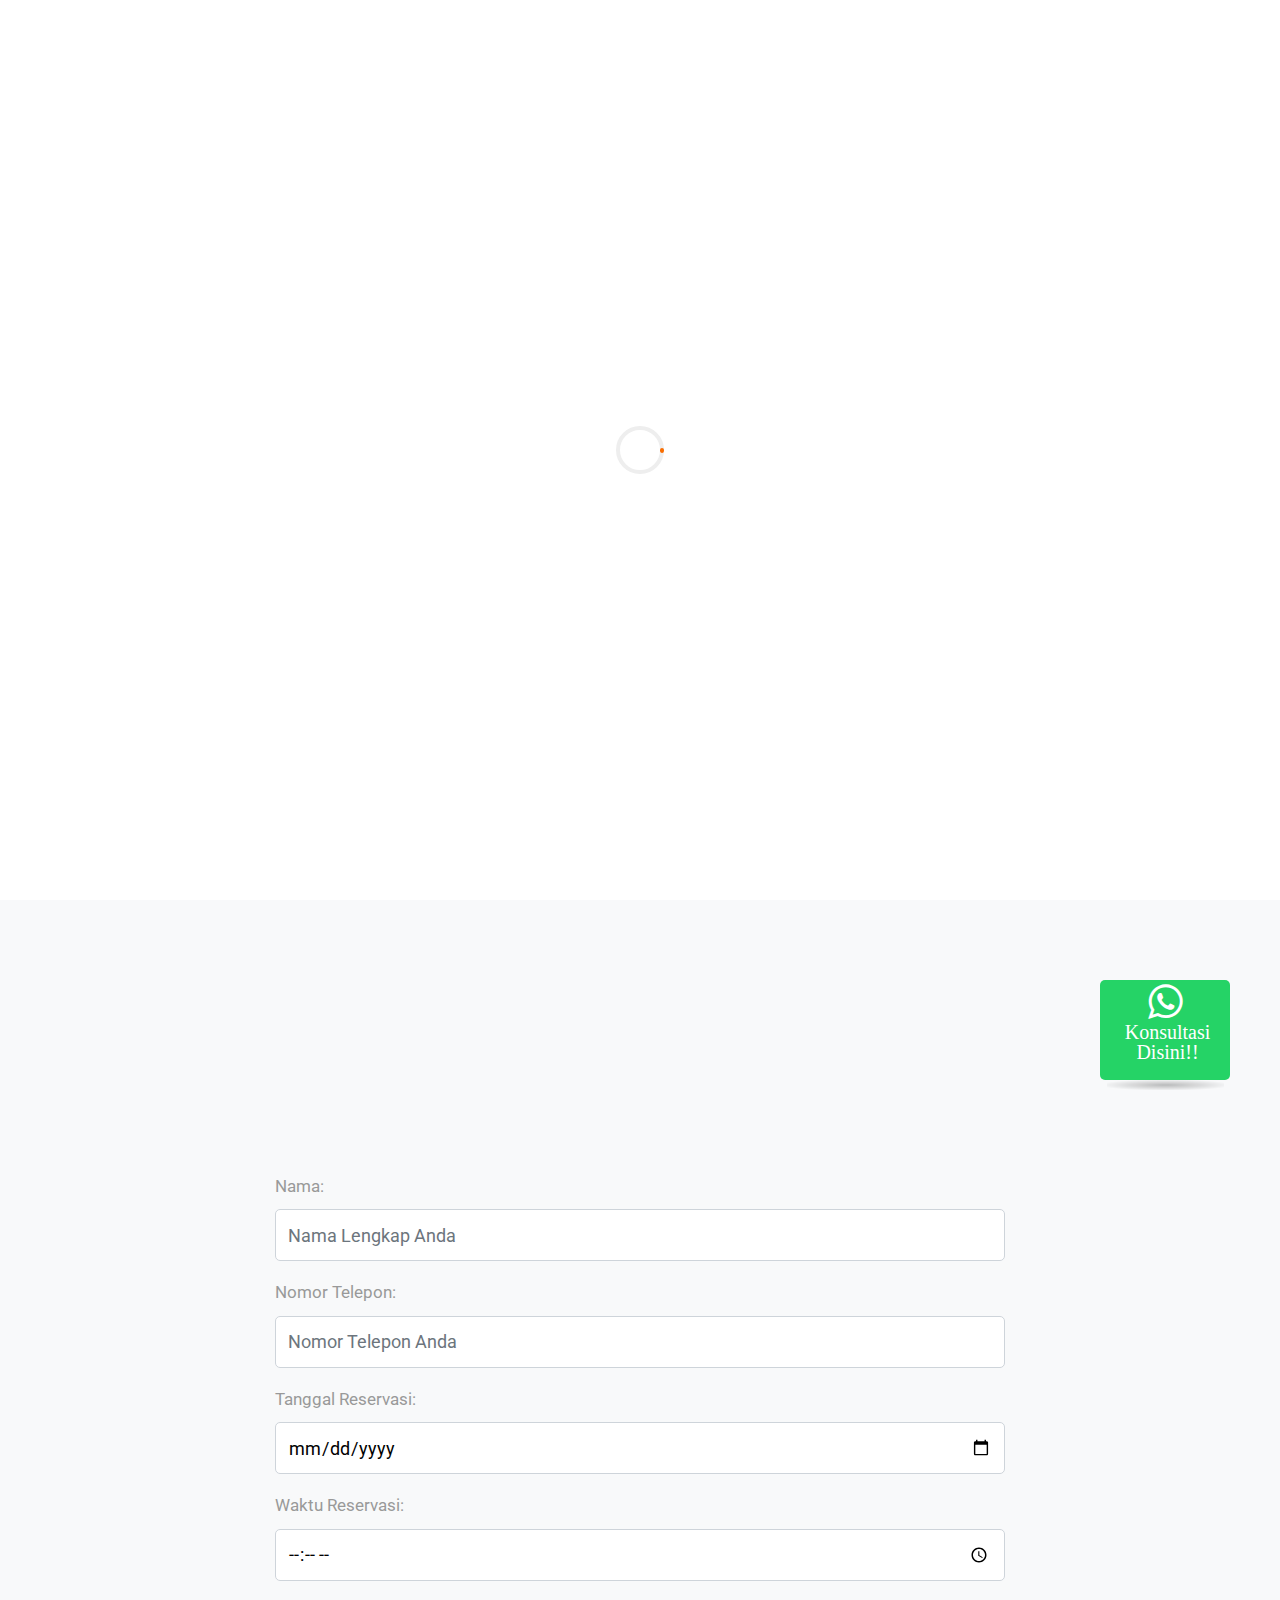
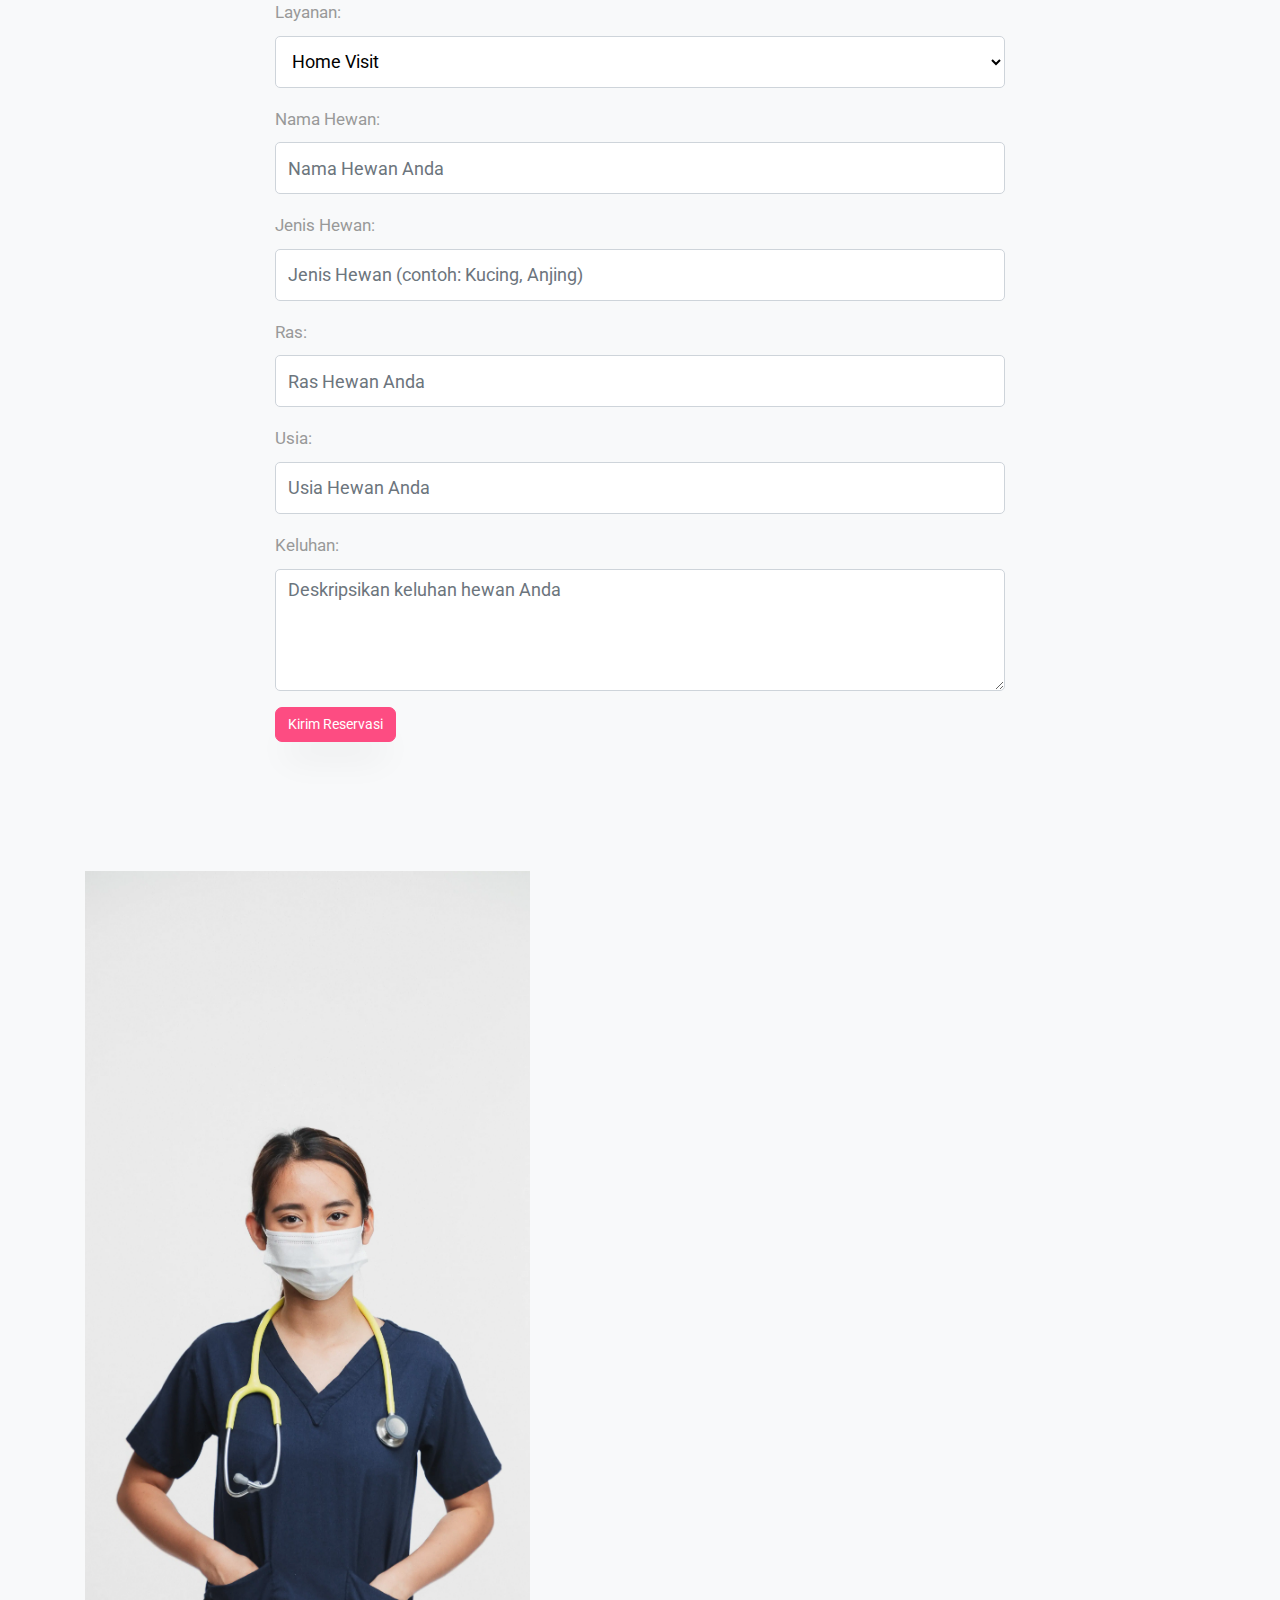
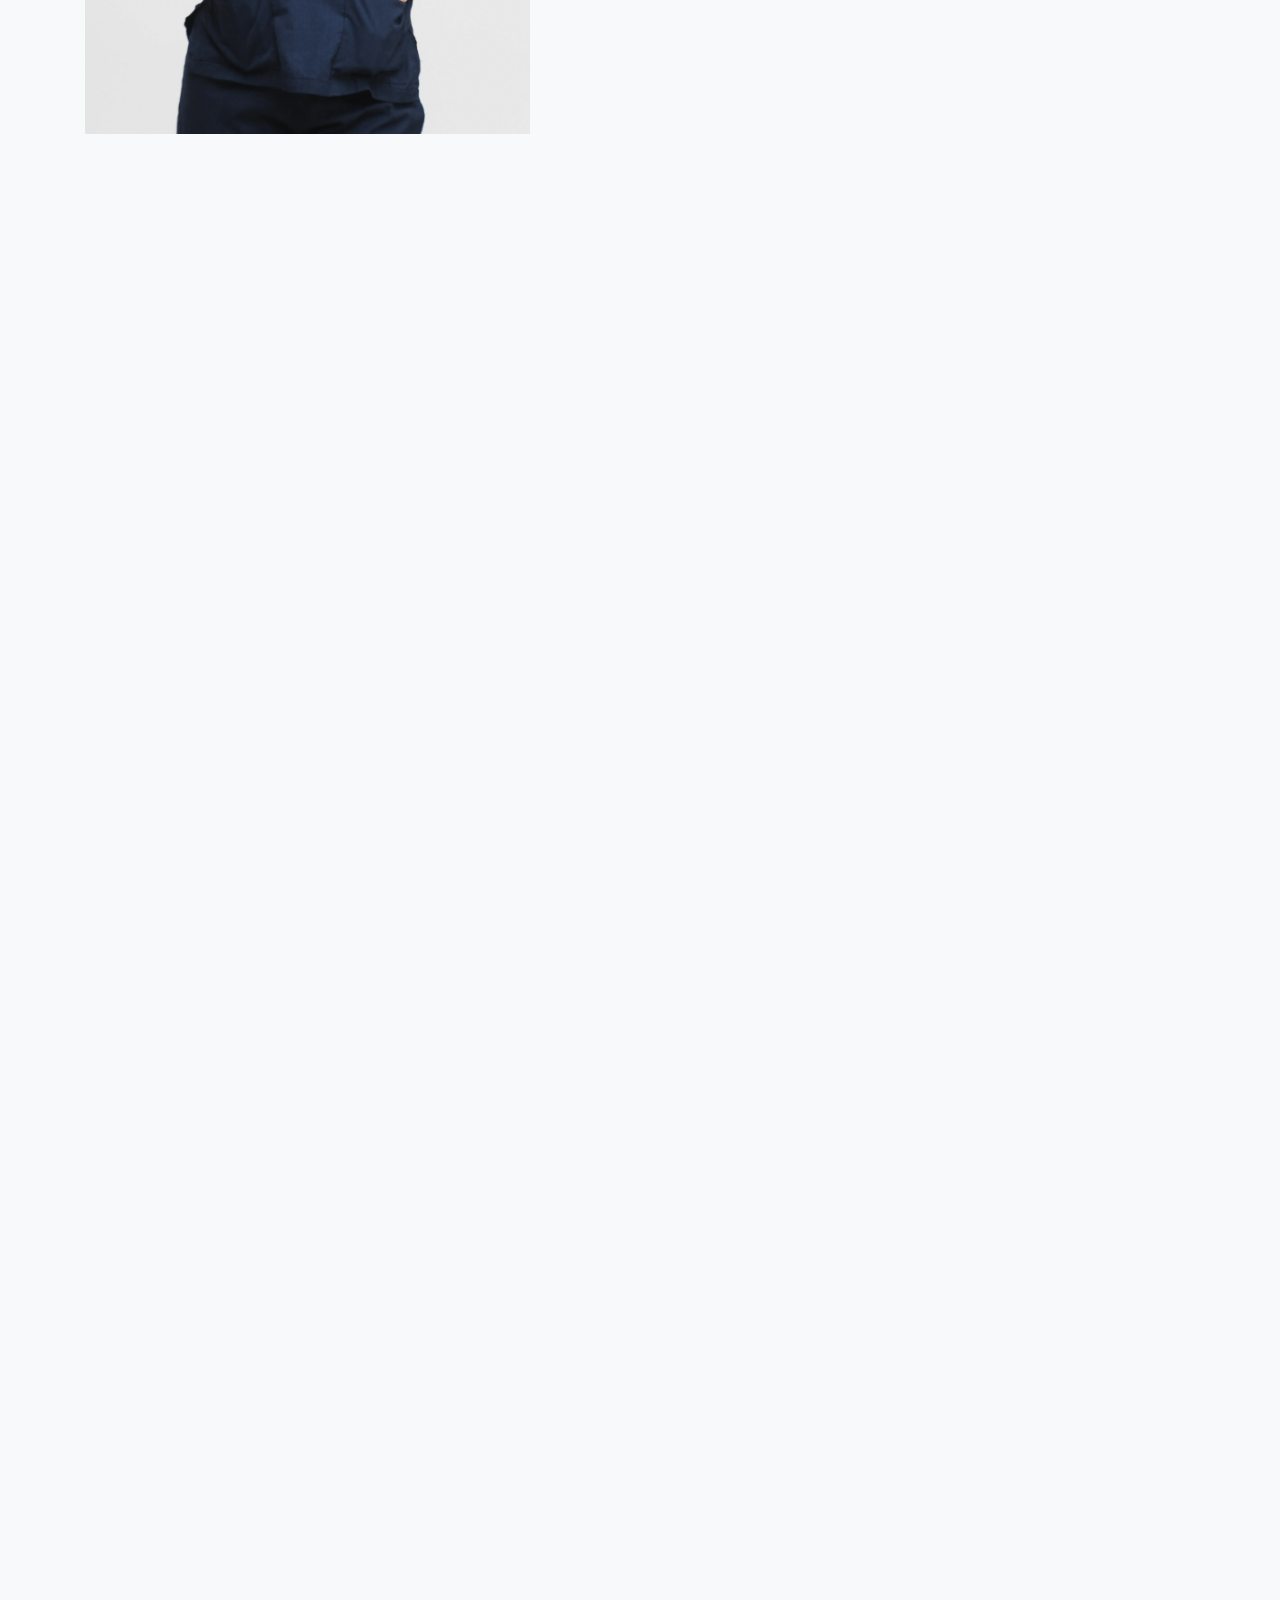
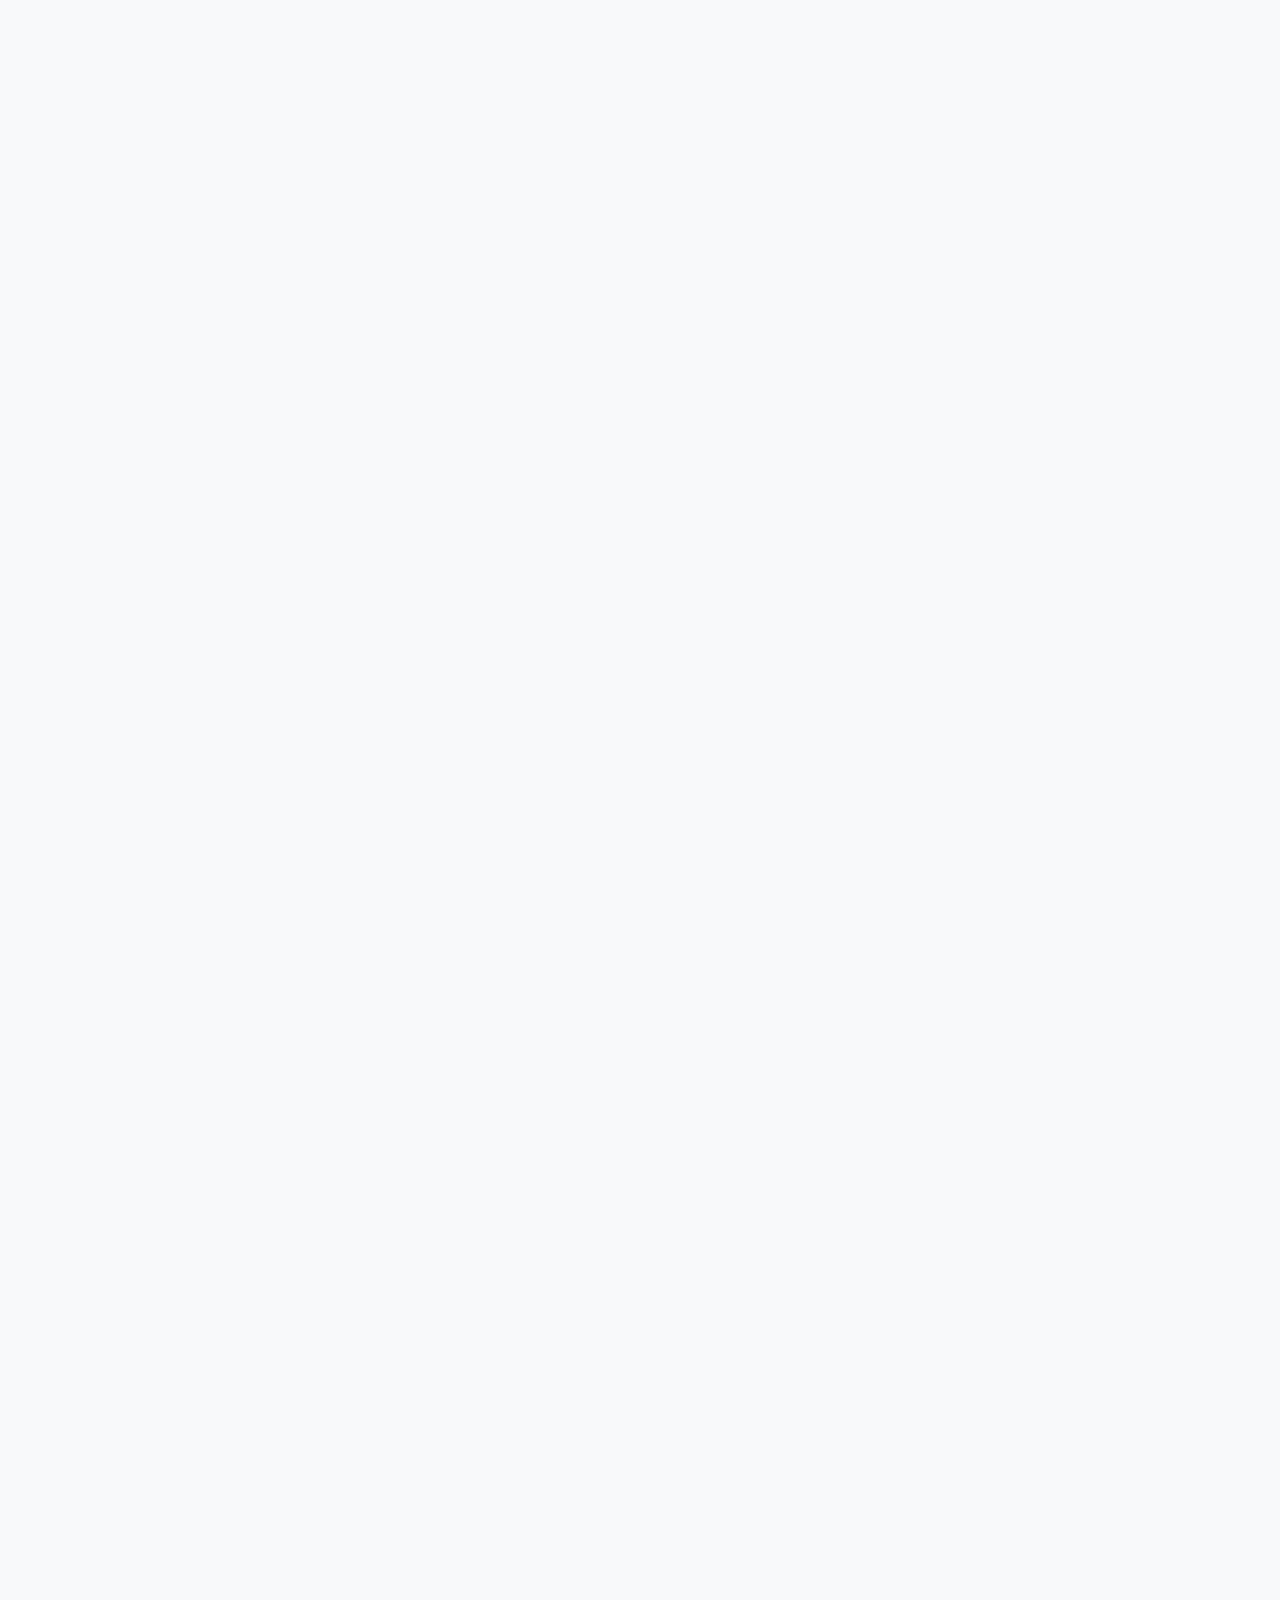
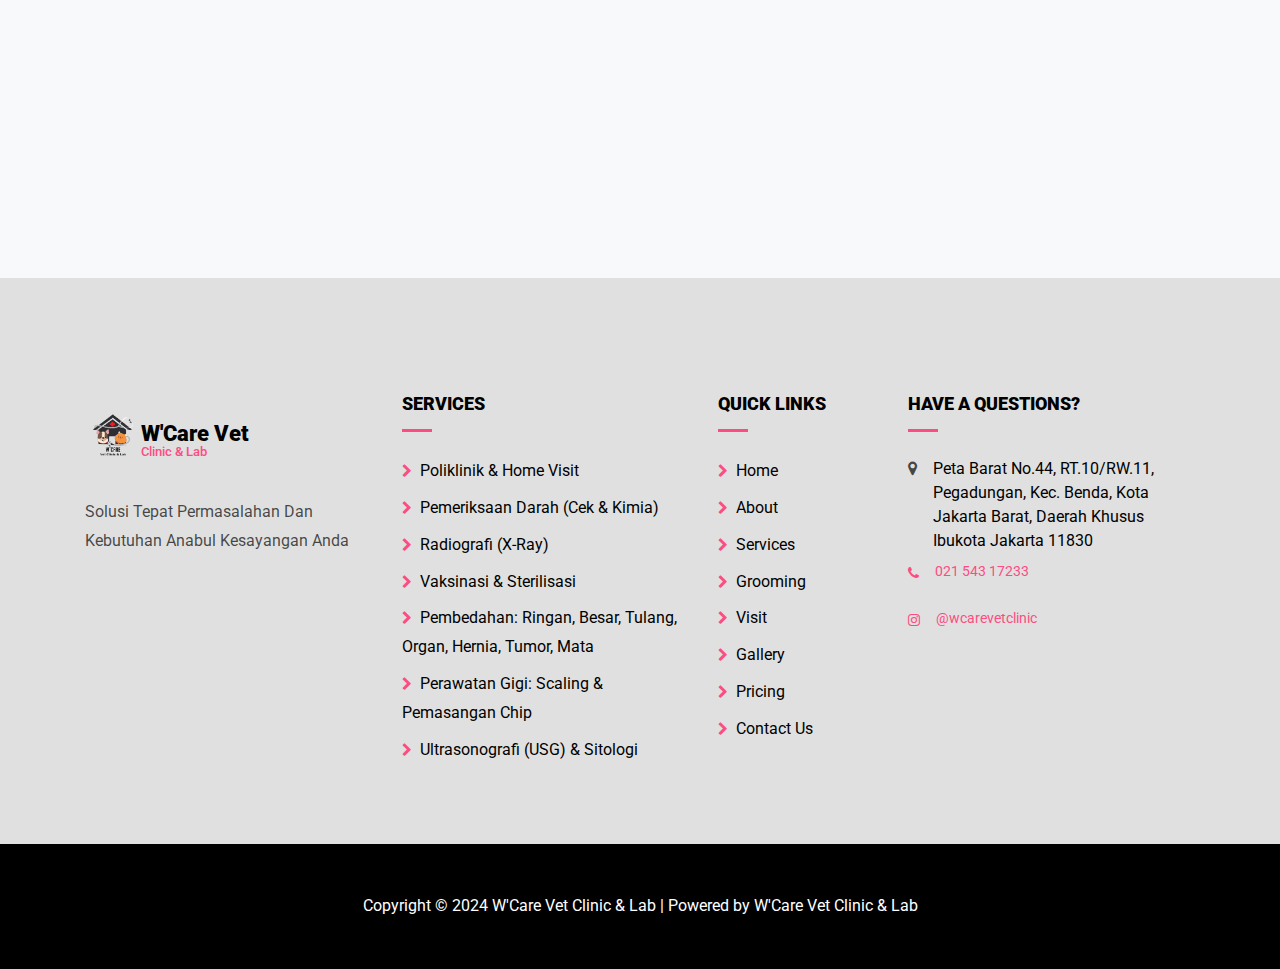
==== commit 699e651f: "Update Form Reservasi" ====
--- a/index.html
+++ b/index.html
@@ -183,7 +183,7 @@
     </section>
     <!-- Service Intro Section Start  -->
 
-    <!-- Reservation Form Section Start -->
+   <!-- Reservation Form Section Start -->
 <section class="ftco-section bg-light ftco-no-pt">
   <div class="container">
     <div class="row justify-content-center mb-5">
@@ -204,10 +204,6 @@
             <input type="text" class="form-control" id="phone" placeholder="Nomor Telepon Anda" required>
           </div>
           <div class="form-group">
-            <label for="email">Email:</label>
-            <input type="email" class="form-control" id="email" placeholder="Email Anda" required>
-          </div>
-          <div class="form-group">
             <label for="date">Tanggal Reservasi:</label>
             <input type="date" class="form-control" id="date" required>
           </div>
@@ -224,12 +220,24 @@
             </select>
           </div>
           <div class="form-group">
-            <label for="additionalService">Layanan Tambahan:</label>
-            <textarea class="form-control" id="additionalService" rows="3" placeholder="Layanan tambahan yang diinginkan (misalnya: vaksin, check-up, dll.)"></textarea>
-          </div>
-          <div class="form-group">
-            <label for="message">Pesan:</label>
-            <textarea class="form-control" id="message" rows="4" placeholder="Pesan tambahan atau permintaan khusus" required></textarea>
+            <label for="petName">Nama Hewan:</label>
+            <input type="text" class="form-control" id="petName" placeholder="Nama Hewan Anda" required>
+          </div>
+          <div class="form-group">
+            <label for="petType">Jenis Hewan:</label>
+            <input type="text" class="form-control" id="petType" placeholder="Jenis Hewan (contoh: Kucing, Anjing)" required>
+          </div>
+          <div class="form-group">
+            <label for="breed">Ras:</label>
+            <input type="text" class="form-control" id="breed" placeholder="Ras Hewan Anda" required>
+          </div>
+          <div class="form-group">
+            <label for="age">Usia:</label>
+            <input type="text" class="form-control" id="age" placeholder="Usia Hewan Anda" required>
+          </div>
+          <div class="form-group">
+            <label for="complaint">Keluhan:</label>
+            <textarea class="form-control" id="complaint" rows="4" placeholder="Deskripsikan keluhan hewan Anda" required></textarea>
           </div>
           <button type="submit" class="btn btn-primary">Kirim Reservasi</button>
         </form>
@@ -815,25 +823,31 @@
       
         var name = document.getElementById('name').value;
         var phone = document.getElementById('phone').value;
-        var email = document.getElementById('email').value;
         var date = document.getElementById('date').value;
         var time = document.getElementById('time').value;
         var service = document.getElementById('service').value;
-        var additionalService = document.getElementById('additionalService').value;
-        var message = document.getElementById('message').value;
+        var petName = document.getElementById('petName').value;
+        var petType = document.getElementById('petType').value;
+        var breed = document.getElementById('breed').value;
+        var age = document.getElementById('age').value;
+        var complaint = document.getElementById('complaint').value;
       
         var whatsappUrl = `https://wa.me/6281977001611?text=` +
-          `Nama: ${encodeURIComponent(name)}%0A` +
-          `Nomor Telepon: ${encodeURIComponent(phone)}%0A` +
-          `Email: ${encodeURIComponent(email)}%0A` +
-          `Tanggal Reservasi: ${encodeURIComponent(date)}%0A` +
-          `Waktu Reservasi: ${encodeURIComponent(time)}%0A` +
-          `Layanan: ${encodeURIComponent(service)}%0A` +
-          `Layanan Tambahan: ${encodeURIComponent(additionalService)}%0A` +
-          `Pesan: ${encodeURIComponent(message)}`;
+          `*Formulir Reservasi*%0A%0A` +
+          `*Nama:* ${encodeURIComponent(name)}%0A` +
+          `*Nomor Telepon:* ${encodeURIComponent(phone)}%0A` +
+          `*Tanggal Reservasi:* ${encodeURIComponent(date)}%0A` +
+          `*Waktu Reservasi:* ${encodeURIComponent(time)}%0A` +
+          `*Layanan:* ${encodeURIComponent(service)}%0A%0A` +
+          `*Informasi Hewan*%0A` +
+          `*Nama Hewan:* ${encodeURIComponent(petName)}%0A` +
+          `*Jenis Hewan:* ${encodeURIComponent(petType)}%0A` +
+          `*Ras:* ${encodeURIComponent(breed)}%0A` +
+          `*Usia:* ${encodeURIComponent(age)}%0A%0A` +
+          `*Keluhan:* ${encodeURIComponent(complaint)}`;
       
         window.open(whatsappUrl, '_blank');
       });
-      </script>
+      </script>      
   </body>
 </html>
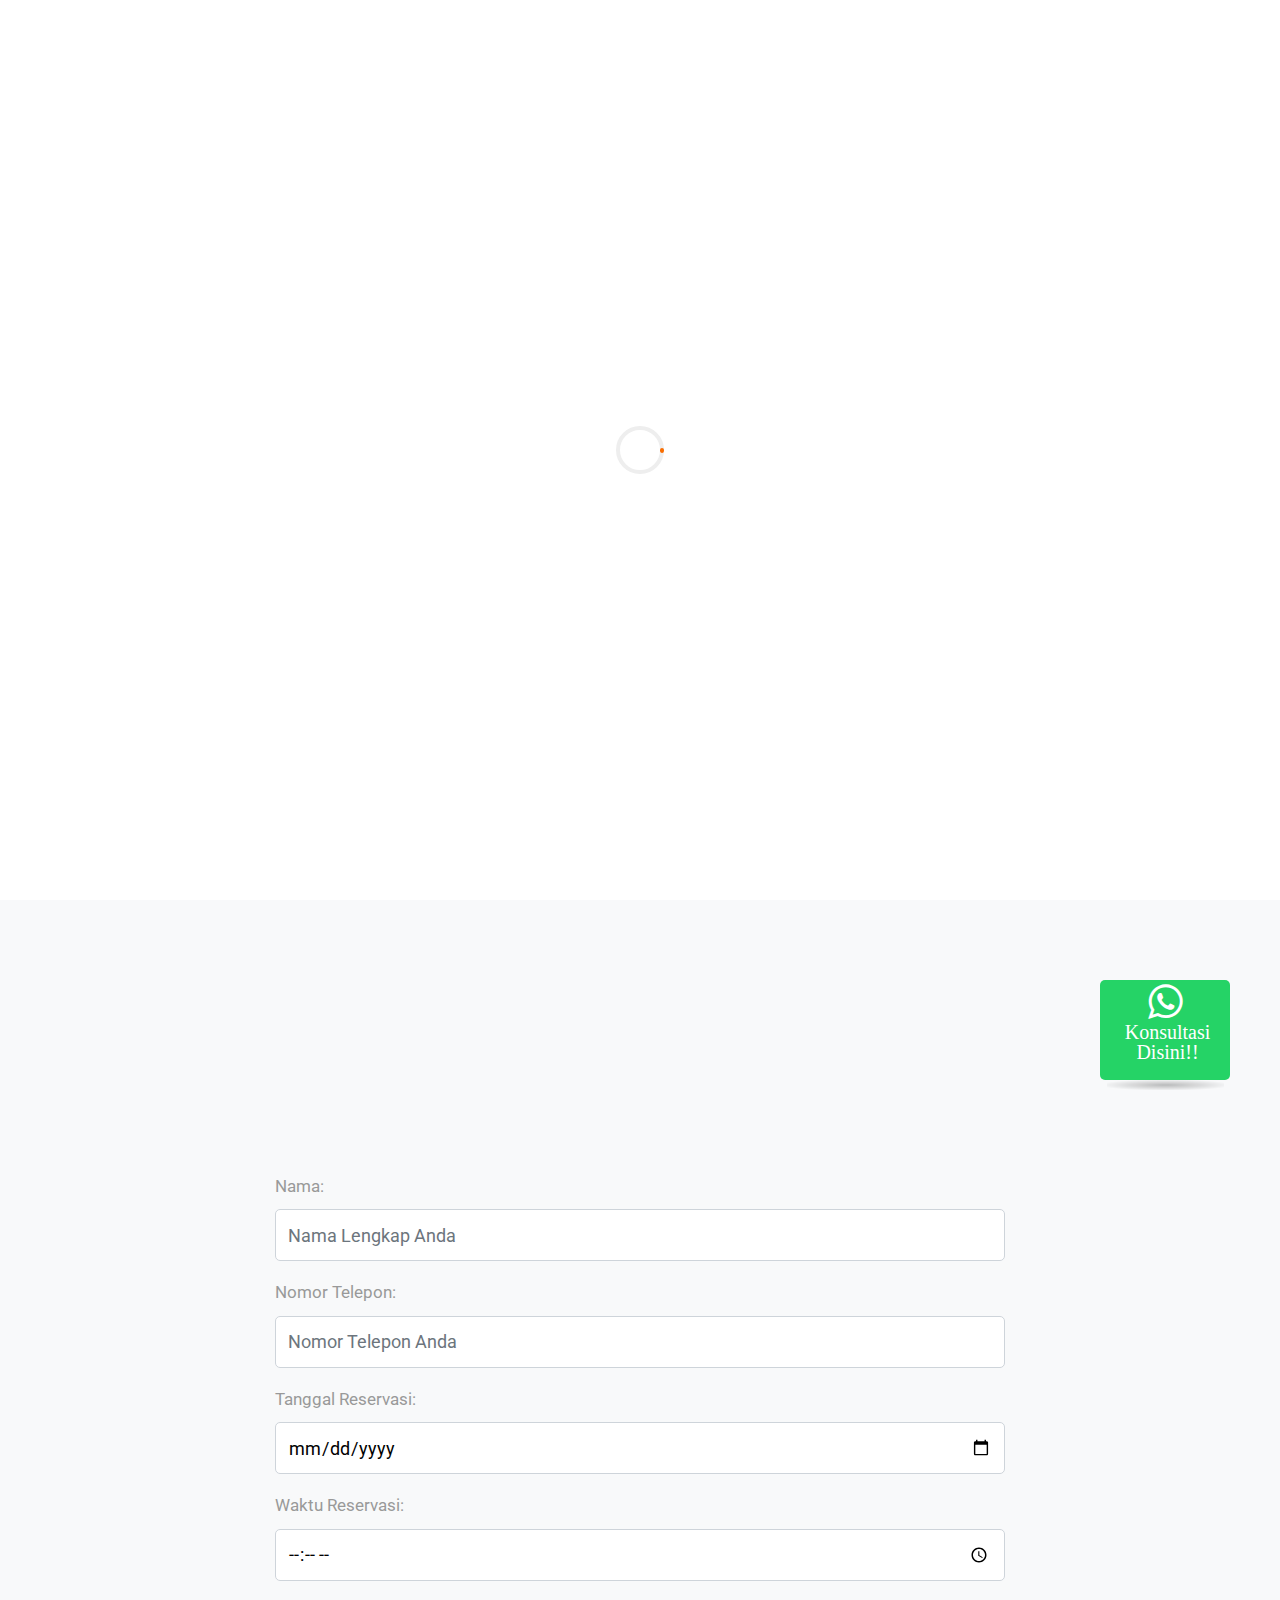
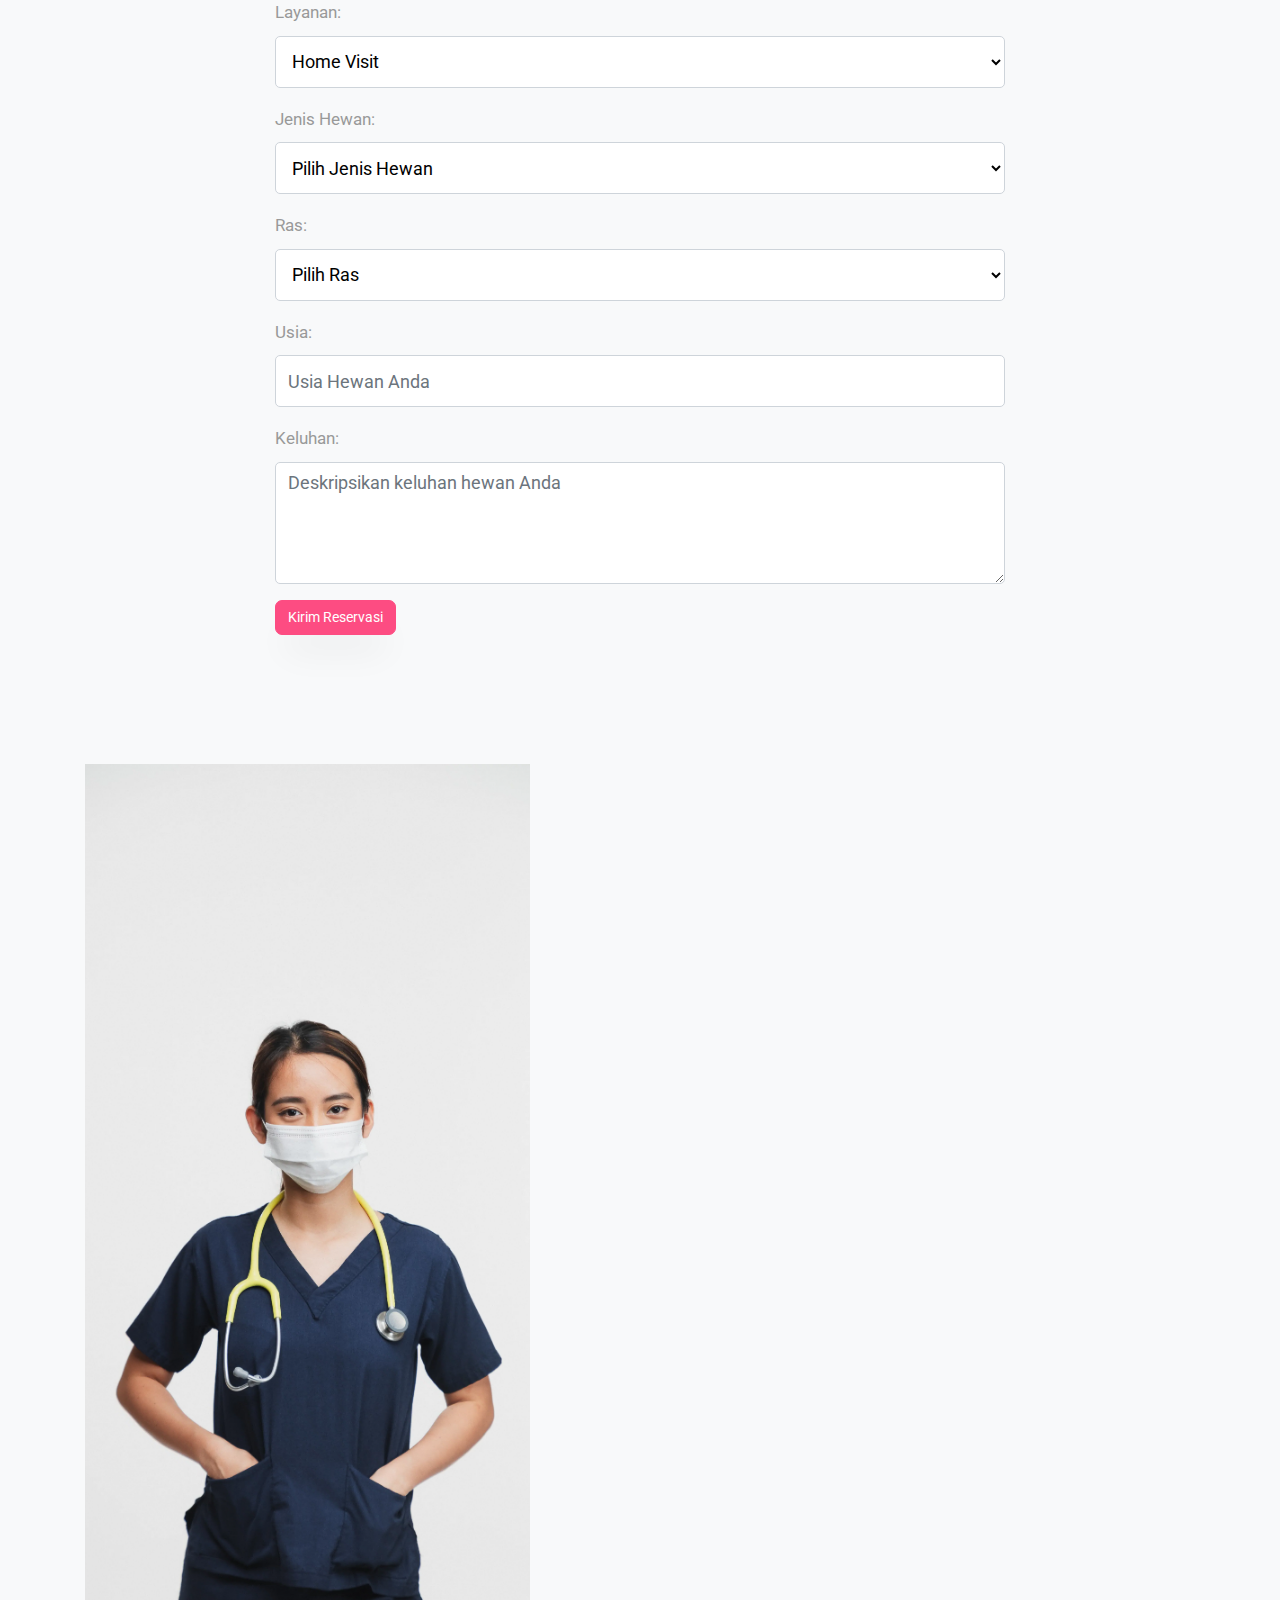
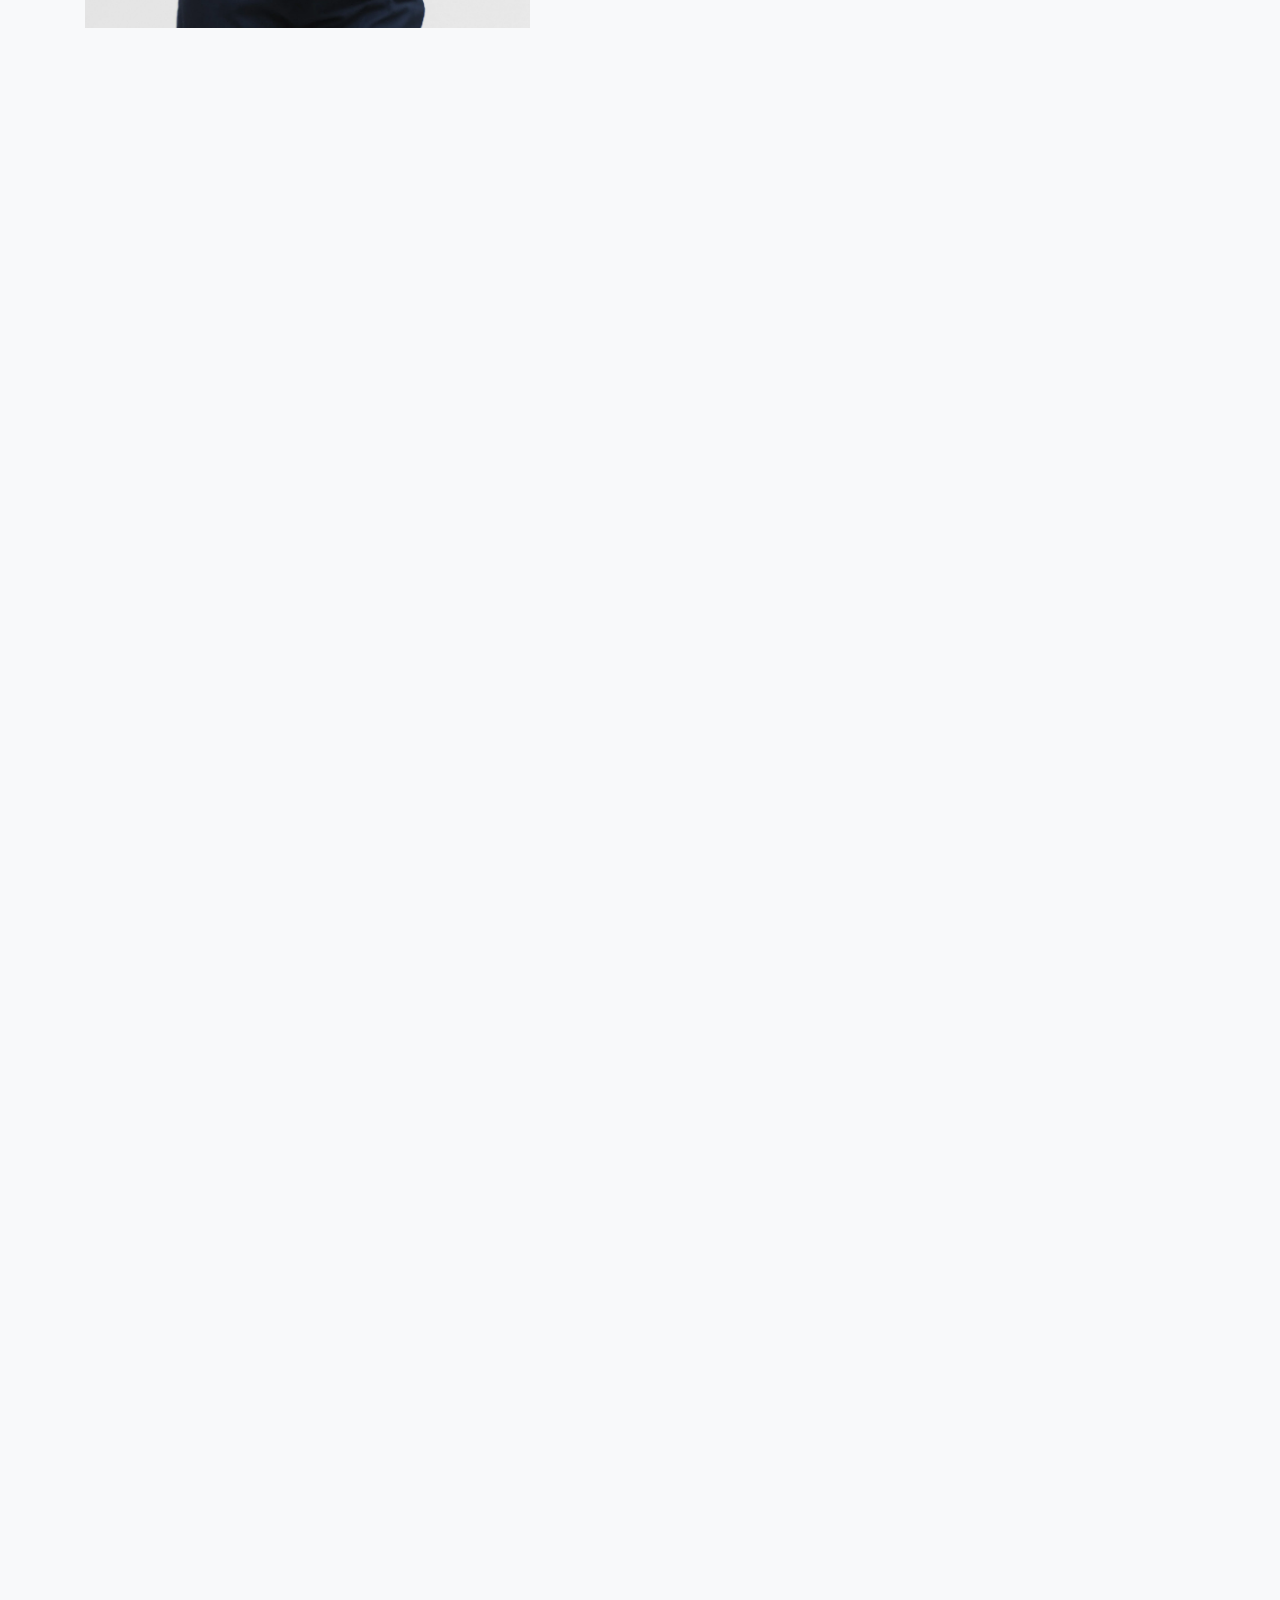
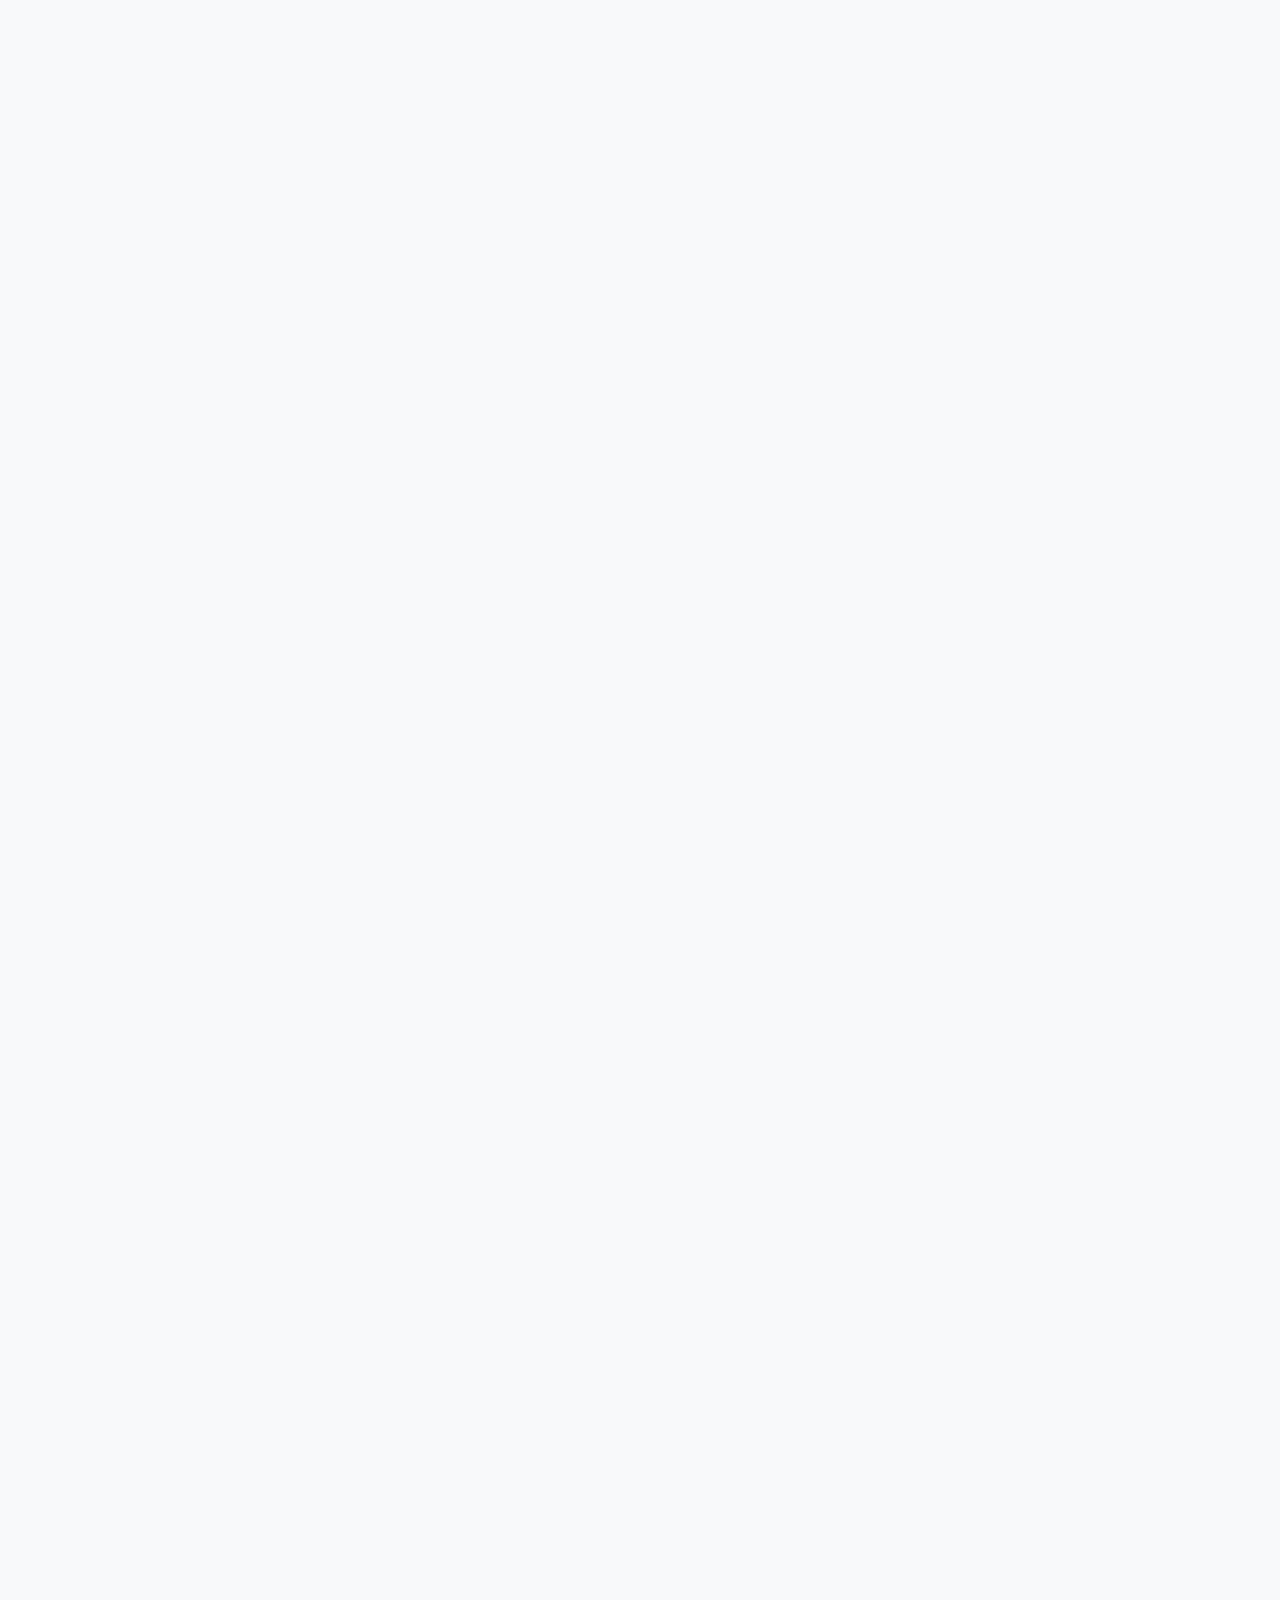
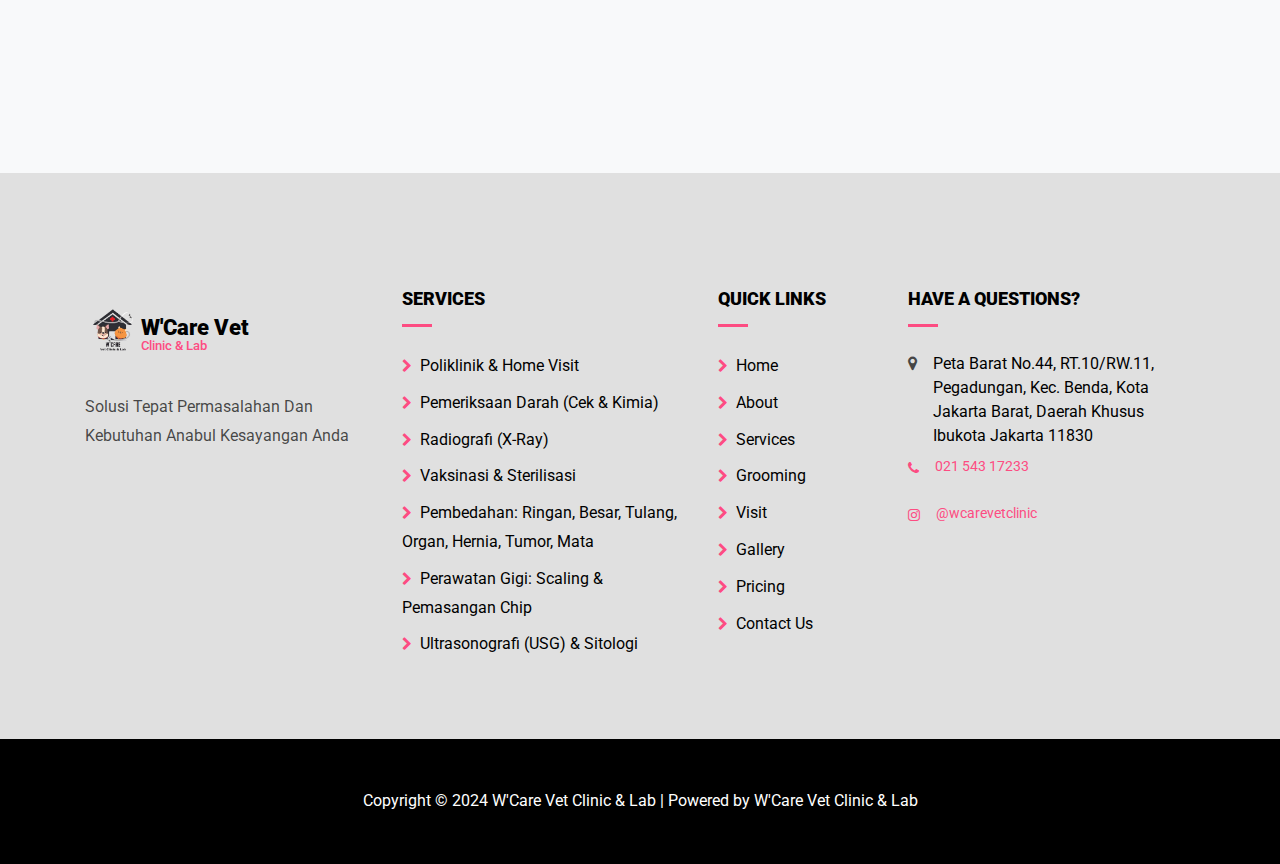
==== commit 4fb9d99c: "Update Form Reservasi" ====
--- a/index.html
+++ b/index.html
@@ -220,16 +220,19 @@
             </select>
           </div>
           <div class="form-group">
-            <label for="petName">Nama Hewan:</label>
-            <input type="text" class="form-control" id="petName" placeholder="Nama Hewan Anda" required>
-          </div>
-          <div class="form-group">
             <label for="petType">Jenis Hewan:</label>
-            <input type="text" class="form-control" id="petType" placeholder="Jenis Hewan (contoh: Kucing, Anjing)" required>
+            <select class="form-control" id="petType" required>
+              <option value="">Pilih Jenis Hewan</option>
+              <option value="Kucing">Kucing</option>
+              <option value="Anjing">Anjing</option>
+              <option value="Burung">Burung</option>
+            </select>
           </div>
           <div class="form-group">
             <label for="breed">Ras:</label>
-            <input type="text" class="form-control" id="breed" placeholder="Ras Hewan Anda" required>
+            <select class="form-control" id="breed" required>
+              <option value="">Pilih Ras</option>
+            </select>
           </div>
           <div class="form-group">
             <label for="age">Usia:</label>
@@ -818,6 +821,29 @@
     </script>
     
     <script>
+      document.getElementById('petType').addEventListener('change', function() {
+        var petType = this.value;
+        var breedSelect = document.getElementById('breed');
+        
+        // Clear existing options
+        breedSelect.innerHTML = '<option value="">Pilih Ras</option>';
+        
+        var breeds = {
+          'Kucing': ['Persia', 'Maine Coon', 'Siamese', 'Bengal', 'Sphynx'],
+          'Anjing': ['Golden Retriever', 'Bulldog', 'Poodle', 'Labrador', 'Beagle'],
+          'Burung': ['Kenari', 'Lovebird', 'Parrot', 'Kakatua', 'Merpati']
+        };
+      
+        if (petType && breeds[petType]) {
+          breeds[petType].forEach(function(breed) {
+            var option = document.createElement('option');
+            option.value = breed;
+            option.text = breed;
+            breedSelect.appendChild(option);
+          });
+        }
+      });
+      
       document.getElementById('reservationForm').addEventListener('submit', function(event) {
         event.preventDefault();
       
@@ -826,7 +852,6 @@
         var date = document.getElementById('date').value;
         var time = document.getElementById('time').value;
         var service = document.getElementById('service').value;
-        var petName = document.getElementById('petName').value;
         var petType = document.getElementById('petType').value;
         var breed = document.getElementById('breed').value;
         var age = document.getElementById('age').value;
@@ -840,7 +865,6 @@
           `*Waktu Reservasi:* ${encodeURIComponent(time)}%0A` +
           `*Layanan:* ${encodeURIComponent(service)}%0A%0A` +
           `*Informasi Hewan*%0A` +
-          `*Nama Hewan:* ${encodeURIComponent(petName)}%0A` +
           `*Jenis Hewan:* ${encodeURIComponent(petType)}%0A` +
           `*Ras:* ${encodeURIComponent(breed)}%0A` +
           `*Usia:* ${encodeURIComponent(age)}%0A%0A` +
@@ -848,6 +872,6 @@
       
         window.open(whatsappUrl, '_blank');
       });
-      </script>      
+      </script>   
   </body>
 </html>
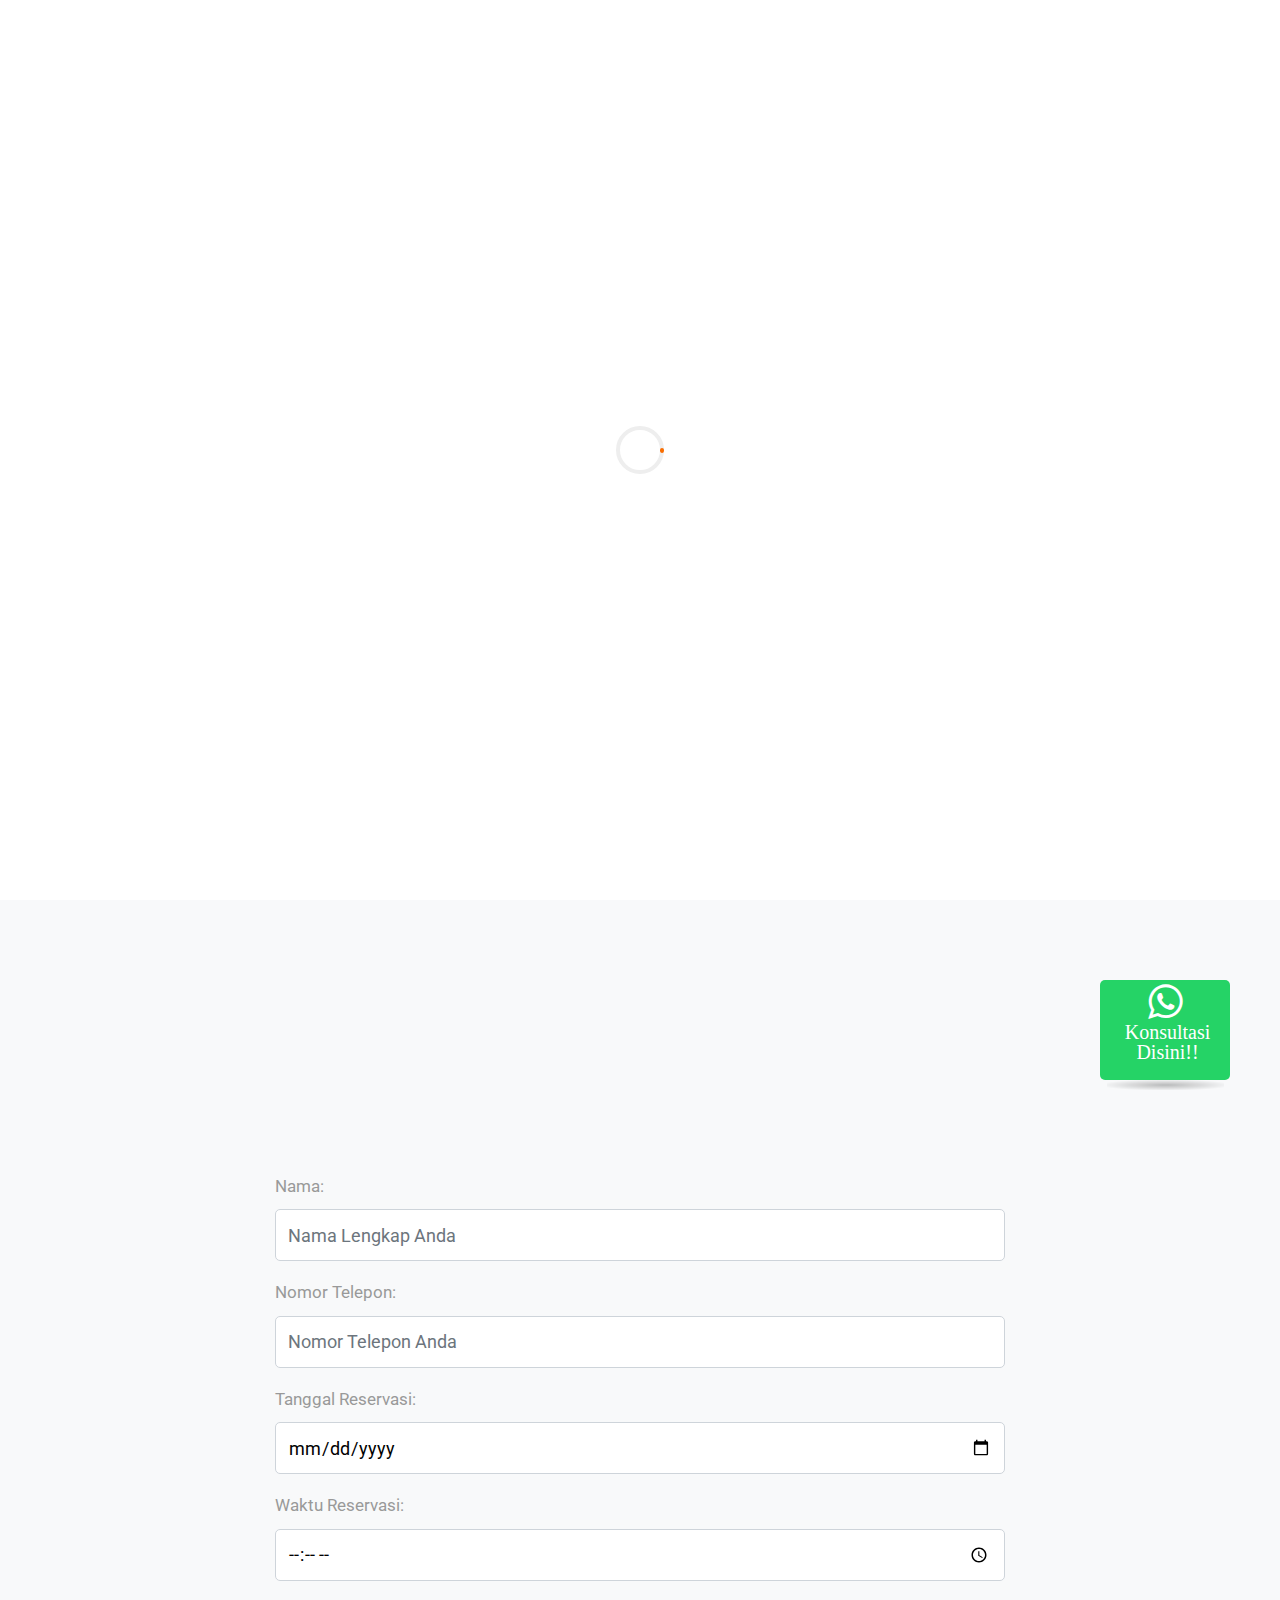
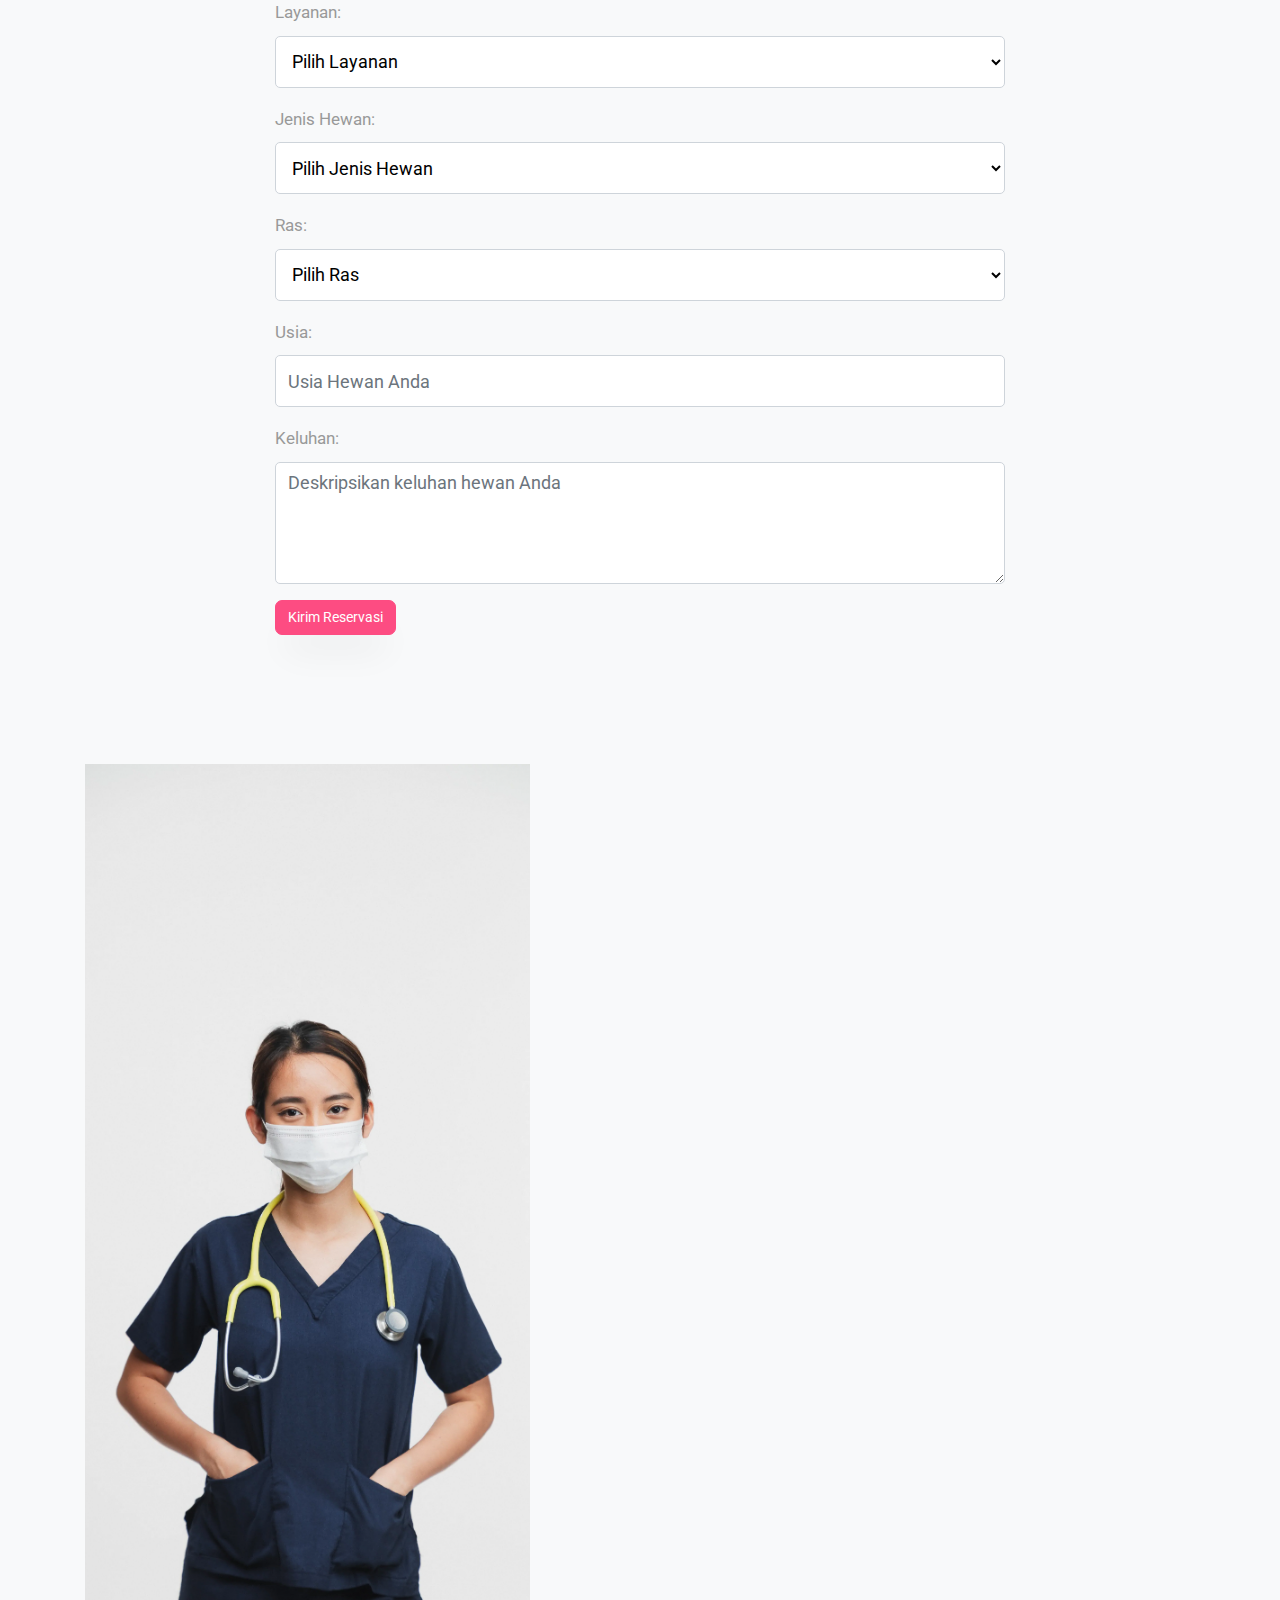
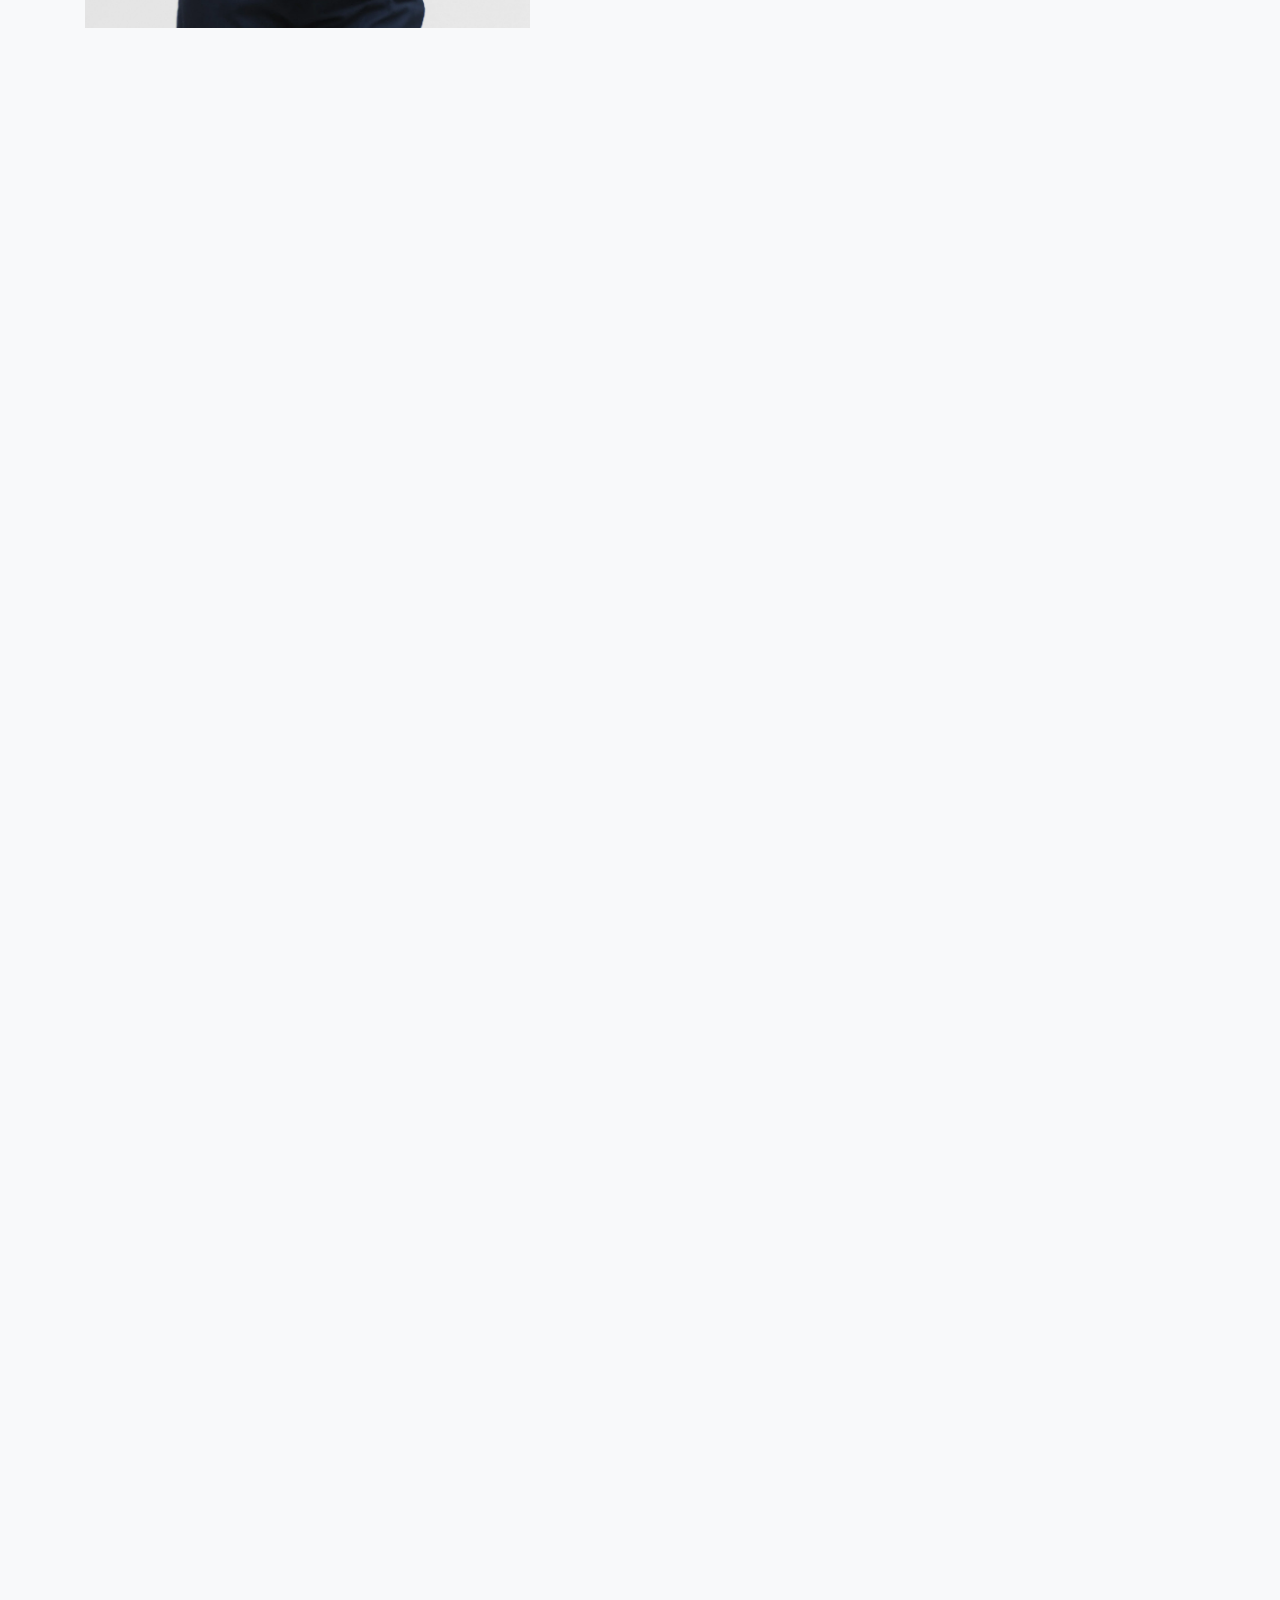
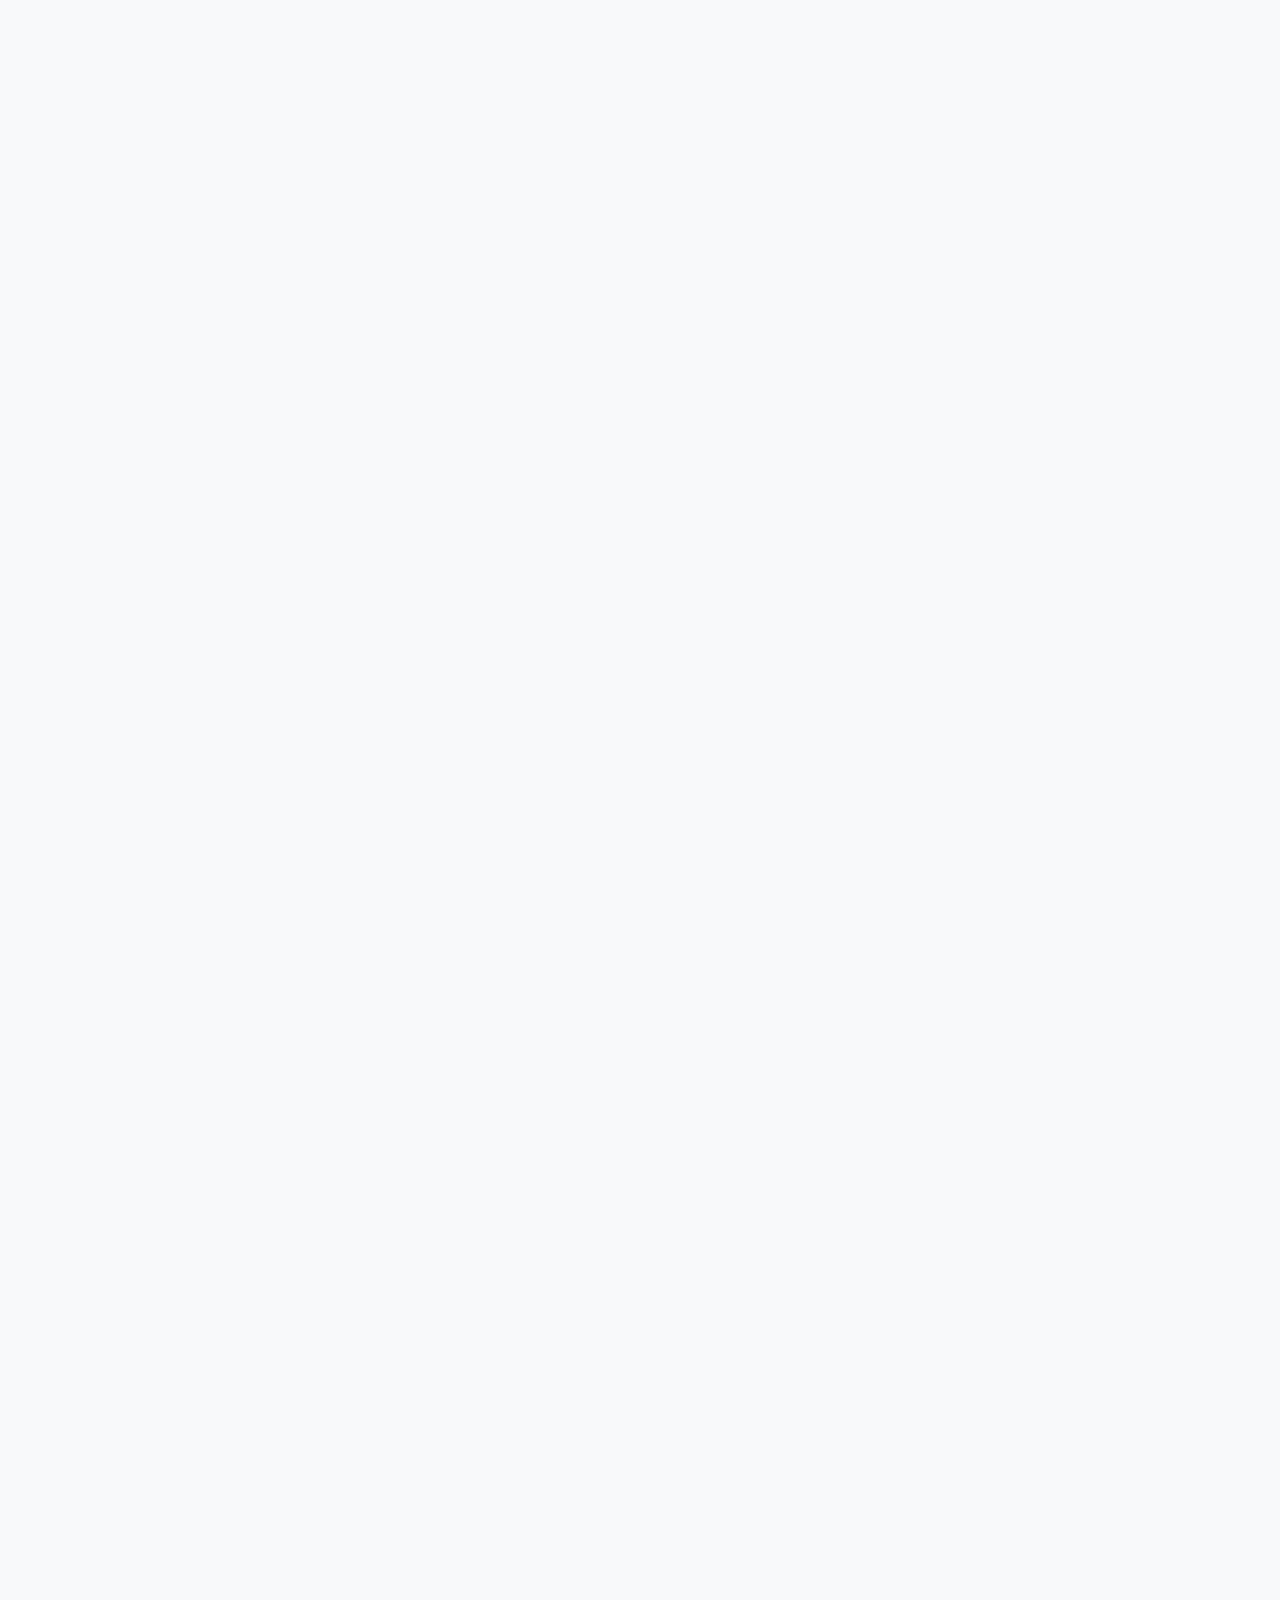
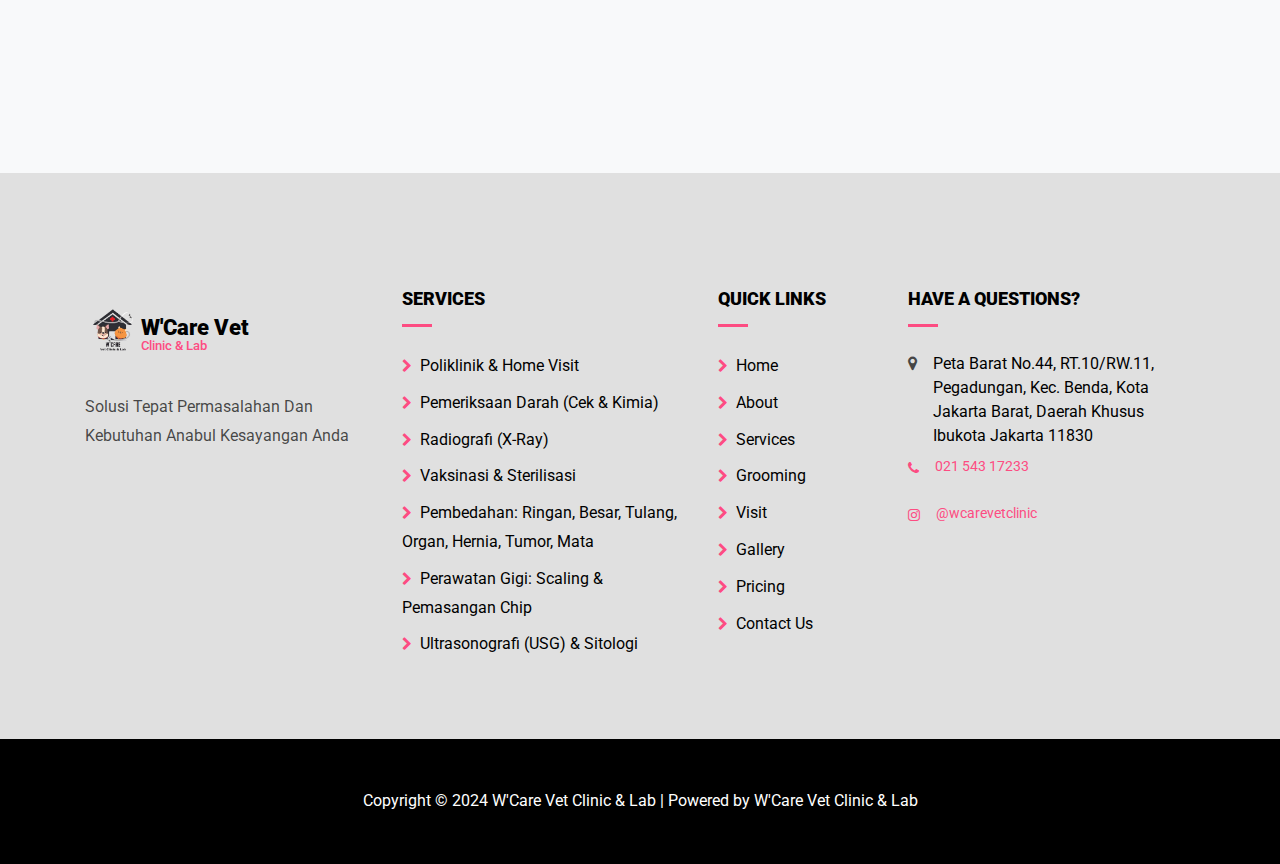
==== commit b26b4337: "update" ====
--- a/index.html
+++ b/index.html
@@ -214,6 +214,7 @@
           <div class="form-group">
             <label for="service">Layanan:</label>
             <select class="form-control" id="service" required>
+              <option value="">Pilih Layanan</option>
               <option value="Home Visit">Home Visit</option>
               <option value="Medical Services">Medical Services</option>
               <option value="Grooming">Grooming</option>
@@ -226,6 +227,7 @@
               <option value="Kucing">Kucing</option>
               <option value="Anjing">Anjing</option>
               <option value="Burung">Burung</option>
+              <option value="Lain-lain">Dan Lain-lain</option>
             </select>
           </div>
           <div class="form-group">
@@ -824,9 +826,13 @@
       document.getElementById('petType').addEventListener('change', function() {
         var petType = this.value;
         var breedSelect = document.getElementById('breed');
+        var otherPetTypeInput = document.getElementById('otherPetType');
         
         // Clear existing options
         breedSelect.innerHTML = '<option value="">Pilih Ras</option>';
+        document.getElementById('otherBreed').style.display = 'none';
+        otherPetTypeInput.style.display = 'none';
+        otherPetTypeInput.value = '';
         
         var breeds = {
           'Kucing': ['Persia', 'Maine Coon', 'Siamese', 'Bengal', 'Sphynx'],
@@ -834,15 +840,33 @@
           'Burung': ['Kenari', 'Lovebird', 'Parrot', 'Kakatua', 'Merpati']
         };
       
-        if (petType && breeds[petType]) {
-          breeds[petType].forEach(function(breed) {
-            var option = document.createElement('option');
-            option.value = breed;
-            option.text = breed;
-            breedSelect.appendChild(option);
-          });
-        }
-      });
+        if (petType === 'Lain-lain') {
+            otherPetTypeInput.style.display = 'block';
+          } else if (petType && breeds[petType]) {
+            breeds[petType].forEach(function(breed) {
+              var option = document.createElement('option');
+              option.value = breed;
+              option.text = breed;
+              breedSelect.appendChild(option);
+            });
+            // Add the 'Lain-lain' option for breed
+            var otherOption = document.createElement('option');
+            otherOption.value = 'Lain-lain';
+            otherOption.text = 'Lain-lain';
+            breedSelect.appendChild(otherOption);
+          }
+        });
+
+        document.getElementById('breed').addEventListener('change', function() {
+          var breed = this.value;
+          var otherBreedInput = document.getElementById('otherBreed');
+          if (breed === 'Lain-lain') {
+            otherBreedInput.style.display = 'block';
+          } else {
+            otherBreedInput.style.display = 'none';
+            otherBreedInput.value = '';
+          }
+        });
       
       document.getElementById('reservationForm').addEventListener('submit', function(event) {
         event.preventDefault();
@@ -852,12 +876,12 @@
         var date = document.getElementById('date').value;
         var time = document.getElementById('time').value;
         var service = document.getElementById('service').value;
-        var petType = document.getElementById('petType').value;
-        var breed = document.getElementById('breed').value;
+        var petType = document.getElementById('petType').value === 'Lain-lain' ? document.getElementById('otherPetType').value : document.getElementById('petType').value;
+        var breed = document.getElementById('breed').value === 'Lain-lain' ? document.getElementById('otherBreed').value : document.getElementById('breed').value;
         var age = document.getElementById('age').value;
         var complaint = document.getElementById('complaint').value;
       
-        var whatsappUrl = `https://wa.me/6281977001611?text=` +
+        var Message = `https://wa.me/6281977001611?text=` +
           `*Formulir Reservasi*%0A%0A` +
           `*Nama:* ${encodeURIComponent(name)}%0A` +
           `*Nomor Telepon:* ${encodeURIComponent(phone)}%0A` +
@@ -870,7 +894,7 @@
           `*Usia:* ${encodeURIComponent(age)}%0A%0A` +
           `*Keluhan:* ${encodeURIComponent(complaint)}`;
       
-        window.open(whatsappUrl, '_blank');
+        window.open(Message, '_blank');
       });
       </script>   
   </body>
